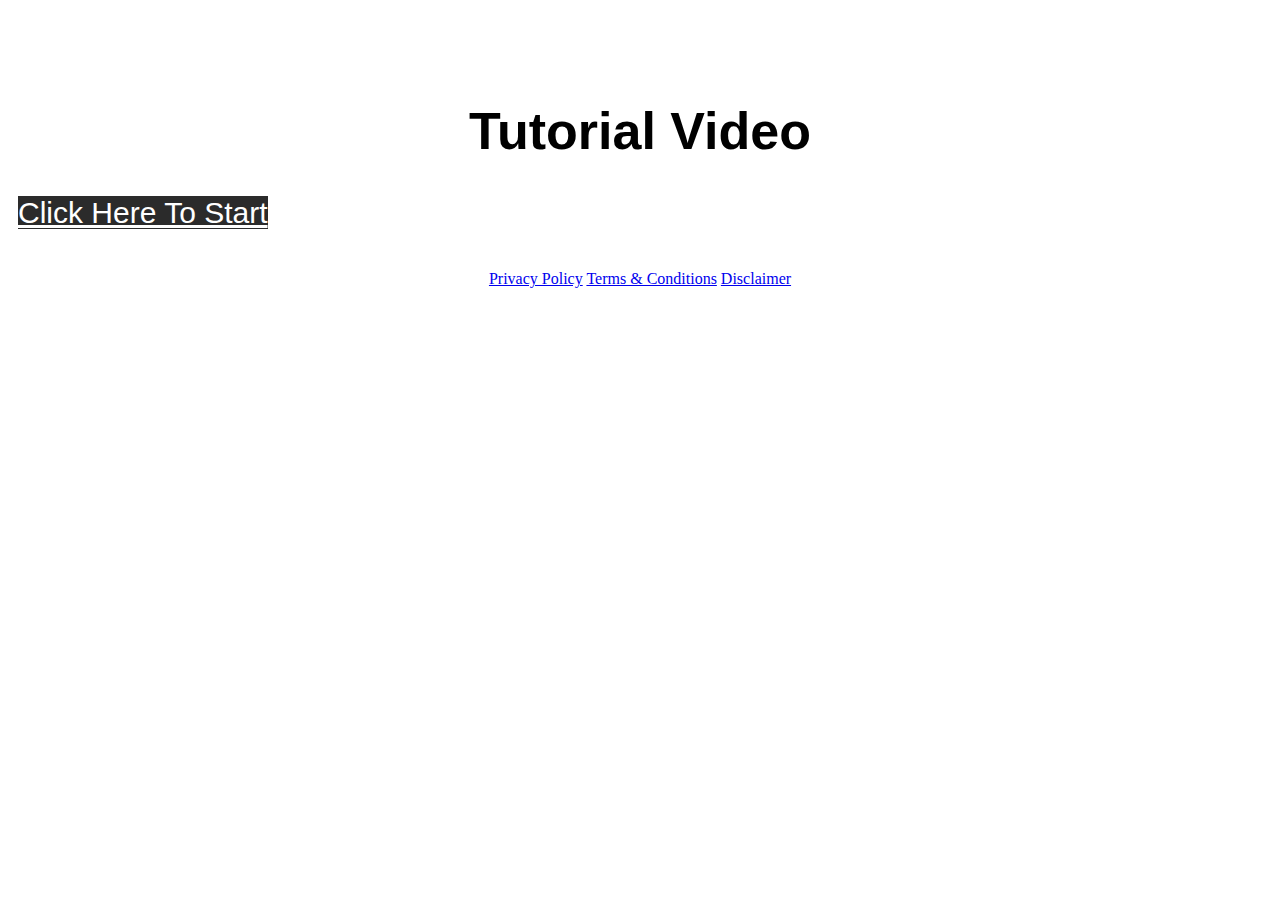
==== thank-you1642770609206.html @ dce91a70 "Add files via upload" ====
<!DOCTYPE html>
<html lang="en" class="clickfunnels-com bgCover wf-proximanova-i4-active wf-proximanova-i7-active wf-proximanova-n4-active wf-proximanova-n7-active wf-active wf-proximanova-i3-active wf-proximanova-n3-active wf-proximanovasoft-n4-active wf-proximanovasoft-n7-active wf-proximasoft-n4-active wf-proximasoft-i4-active wf-proximasoft-i6-active wf-proximasoft-n6-active wf-proximasoft-i7-active wf-proximasoft-n7-active avcHn2VQJenBvoR5hilPG " style="overflow: initial; background-color: rgb(255, 255, 255);">
 
<!-- Mirrored from fun-game.xyz/thank-you1642770609206.html by HTTrack Website Copier/3.x [XR&CO'2014], Wed, 16 Feb 2022 23:22:13 GMT -->
<meta http-equiv="content-type" content="text/html;charset=utf-8" /><!-- /Added by HTTrack -->
<head data-next-url="" data-this-url="https://onerbclaim.clickfunnels.com/thank-you1642770609206">
<meta charset="UTF-8">
<script>window.NREUM||(NREUM={});NREUM.info={"beacon":"bam-cell.nr-data.net","errorBeacon":"bam-cell.nr-data.net","licenseKey":"NRJS-fc902efb332119fff33","applicationID":"367981416","transactionName":"dFZWTENWVQ9QExdNRlJLSFlWXEpMRQBfXUYYSU1aXVBKC1AF","queueTime":0,"applicationTime":201,"agent":""}</script>
<script>(window.NREUM||(NREUM={})).init={ajax:{deny_list:["bam-cell.nr-data.net"]}};(window.NREUM||(NREUM={})).loader_config={licenseKey:"NRJS-fc902efb332119fff33",applicationID:"367981416"};window.NREUM||(NREUM={}),__nr_require=function(t,e,n){function r(n){if(!e[n]){var i=e[n]={exports:{}};t[n][0].call(i.exports,function(e){var i=t[n][1][e];return r(i||e)},i,i.exports)}return e[n].exports}if("function"==typeof __nr_require)return __nr_require;for(var i=0;i<n.length;i++)r(n[i]);return r}({1:[function(t,e,n){function r(){}function i(t,e,n,r){return function(){return s.recordSupportability("API/"+e+"/called"),o(t+e,[u.now()].concat(c(arguments)),n?null:this,r),n?void 0:this}}var o=t("handle"),a=t(10),c=t(11),f=t("ee").get("tracer"),u=t("loader"),s=t(4),d=NREUM;"undefined"==typeof window.newrelic&&(newrelic=d);var p=["setPageViewName","setCustomAttribute","setErrorHandler","finished","addToTrace","inlineHit","addRelease"],l="api-",v=l+"ixn-";a(p,function(t,e){d[e]=i(l,e,!0,"api")}),d.addPageAction=i(l,"addPageAction",!0),d.setCurrentRouteName=i(l,"routeName",!0),e.exports=newrelic,d.interaction=function(){return(new r).get()};var m=r.prototype={createTracer:function(t,e){var n={},r=this,i="function"==typeof e;return o(v+"tracer",[u.now(),t,n],r),function(){if(f.emit((i?"":"no-")+"fn-start",[u.now(),r,i],n),i)try{return e.apply(this,arguments)}catch(t){throw f.emit("fn-err",[arguments,this,t],n),t}finally{f.emit("fn-end",[u.now()],n)}}}};a("actionText,setName,setAttribute,save,ignore,onEnd,getContext,end,get".split(","),function(t,e){m[e]=i(v,e)}),newrelic.noticeError=function(t,e){"string"==typeof t&&(t=new Error(t)),s.recordSupportability("API/noticeError/called"),o("err",[t,u.now(),!1,e])}},{}],2:[function(t,e,n){function r(t){if(NREUM.init){for(var e=NREUM.init,n=t.split("."),r=0;r<n.length-1;r++)if(e=e[n[r]],"object"!=typeof e)return;return e=e[n[n.length-1]]}}e.exports={getConfiguration:r}},{}],3:[function(t,e,n){var r=!1;try{var i=Object.defineProperty({},"passive",{get:function(){r=!0}});window.addEventListener("testPassive",null,i),window.removeEventListener("testPassive",null,i)}catch(o){}e.exports=function(t){return r?{passive:!0,capture:!!t}:!!t}},{}],4:[function(t,e,n){function r(t,e){var n=[a,t,{name:t},e];return o("storeMetric",n,null,"api"),n}function i(t,e){var n=[c,t,{name:t},e];return o("storeEventMetrics",n,null,"api"),n}var o=t("handle"),a="sm",c="cm";e.exports={constants:{SUPPORTABILITY_METRIC:a,CUSTOM_METRIC:c},recordSupportability:r,recordCustom:i}},{}],5:[function(t,e,n){function r(){return c.exists&&performance.now?Math.round(performance.now()):(o=Math.max((new Date).getTime(),o))-a}function i(){return o}var o=(new Date).getTime(),a=o,c=t(12);e.exports=r,e.exports.offset=a,e.exports.getLastTimestamp=i},{}],6:[function(t,e,n){function r(t){return!(!t||!t.protocol||"file:"===t.protocol)}e.exports=r},{}],7:[function(t,e,n){function r(t,e){var n=t.getEntries();n.forEach(function(t){"first-paint"===t.name?l("timing",["fp",Math.floor(t.startTime)]):"first-contentful-paint"===t.name&&l("timing",["fcp",Math.floor(t.startTime)])})}function i(t,e){var n=t.getEntries();if(n.length>0){var r=n[n.length-1];if(u&&u<r.startTime)return;var i=[r],o=a({});o&&i.push(o),l("lcp",i)}}function o(t){t.getEntries().forEach(function(t){t.hadRecentInput||l("cls",[t])})}function a(t){var e=navigator.connection||navigator.mozConnection||navigator.webkitConnection;if(e)return e.type&&(t["net-type"]=e.type),e.effectiveType&&(t["net-etype"]=e.effectiveType),e.rtt&&(t["net-rtt"]=e.rtt),e.downlink&&(t["net-dlink"]=e.downlink),t}function c(t){if(t instanceof y&&!w){var e=Math.round(t.timeStamp),n={type:t.type};a(n),e<=v.now()?n.fid=v.now()-e:e>v.offset&&e<=Date.now()?(e-=v.offset,n.fid=v.now()-e):e=v.now(),w=!0,l("timing",["fi",e,n])}}function f(t){"hidden"===t&&(u=v.now(),l("pageHide",[u]))}if(!("init"in NREUM&&"page_view_timing"in NREUM.init&&"enabled"in NREUM.init.page_view_timing&&NREUM.init.page_view_timing.enabled===!1)){var u,s,d,p,l=t("handle"),v=t("loader"),m=t(9),g=t(3),y=NREUM.o.EV;if("PerformanceObserver"in window&&"function"==typeof window.PerformanceObserver){s=new PerformanceObserver(r);try{s.observe({entryTypes:["paint"]})}catch(h){}d=new PerformanceObserver(i);try{d.observe({entryTypes:["largest-contentful-paint"]})}catch(h){}p=new PerformanceObserver(o);try{p.observe({type:"layout-shift",buffered:!0})}catch(h){}}if("addEventListener"in document){var w=!1,b=["click","keydown","mousedown","pointerdown","touchstart"];b.forEach(function(t){document.addEventListener(t,c,g(!1))})}m(f)}},{}],8:[function(t,e,n){function r(t,e){if(!i)return!1;if(t!==i)return!1;if(!e)return!0;if(!o)return!1;for(var n=o.split("."),r=e.split("."),a=0;a<r.length;a++)if(r[a]!==n[a])return!1;return!0}var i=null,o=null,a=/Version\/(\S+)\s+Safari/;if(navigator.userAgent){var c=navigator.userAgent,f=c.match(a);f&&c.indexOf("Chrome")===-1&&c.indexOf("Chromium")===-1&&(i="Safari",o=f[1])}e.exports={agent:i,version:o,match:r}},{}],9:[function(t,e,n){function r(t){function e(){t(c&&document[c]?document[c]:document[o]?"hidden":"visible")}"addEventListener"in document&&a&&document.addEventListener(a,e,i(!1))}var i=t(3);e.exports=r;var o,a,c;"undefined"!=typeof document.hidden?(o="hidden",a="visibilitychange",c="visibilityState"):"undefined"!=typeof document.msHidden?(o="msHidden",a="msvisibilitychange"):"undefined"!=typeof document.webkitHidden&&(o="webkitHidden",a="webkitvisibilitychange",c="webkitVisibilityState")},{}],10:[function(t,e,n){function r(t,e){var n=[],r="",o=0;for(r in t)i.call(t,r)&&(n[o]=e(r,t[r]),o+=1);return n}var i=Object.prototype.hasOwnProperty;e.exports=r},{}],11:[function(t,e,n){function r(t,e,n){e||(e=0),"undefined"==typeof n&&(n=t?t.length:0);for(var r=-1,i=n-e||0,o=Array(i<0?0:i);++r<i;)o[r]=t[e+r];return o}e.exports=r},{}],12:[function(t,e,n){e.exports={exists:"undefined"!=typeof window.performance&&window.performance.timing&&"undefined"!=typeof window.performance.timing.navigationStart}},{}],ee:[function(t,e,n){function r(){}function i(t){function e(t){return t&&t instanceof r?t:t?u(t,f,a):a()}function n(n,r,i,o,a){if(a!==!1&&(a=!0),!l.aborted||o){t&&a&&t(n,r,i);for(var c=e(i),f=m(n),u=f.length,s=0;s<u;s++)f[s].apply(c,r);var p=d[w[n]];return p&&p.push([b,n,r,c]),c}}function o(t,e){h[t]=m(t).concat(e)}function v(t,e){var n=h[t];if(n)for(var r=0;r<n.length;r++)n[r]===e&&n.splice(r,1)}function m(t){return h[t]||[]}function g(t){return p[t]=p[t]||i(n)}function y(t,e){l.aborted||s(t,function(t,n){e=e||"feature",w[n]=e,e in d||(d[e]=[])})}var h={},w={},b={on:o,addEventListener:o,removeEventListener:v,emit:n,get:g,listeners:m,context:e,buffer:y,abort:c,aborted:!1};return b}function o(t){return u(t,f,a)}function a(){return new r}function c(){(d.api||d.feature)&&(l.aborted=!0,d=l.backlog={})}var f="nr@context",u=t("gos"),s=t(10),d={},p={},l=e.exports=i();e.exports.getOrSetContext=o,l.backlog=d},{}],gos:[function(t,e,n){function r(t,e,n){if(i.call(t,e))return t[e];var r=n();if(Object.defineProperty&&Object.keys)try{return Object.defineProperty(t,e,{value:r,writable:!0,enumerable:!1}),r}catch(o){}return t[e]=r,r}var i=Object.prototype.hasOwnProperty;e.exports=r},{}],handle:[function(t,e,n){function r(t,e,n,r){i.buffer([t],r),i.emit(t,e,n)}var i=t("ee").get("handle");e.exports=r,r.ee=i},{}],id:[function(t,e,n){function r(t){var e=typeof t;return!t||"object"!==e&&"function"!==e?-1:t===window?0:a(t,o,function(){return i++})}var i=1,o="nr@id",a=t("gos");e.exports=r},{}],loader:[function(t,e,n){function r(){if(!P++){var t=M.info=NREUM.info,e=g.getElementsByTagName("script")[0];if(setTimeout(u.abort,3e4),!(t&&t.licenseKey&&t.applicationID&&e))return u.abort();f(O,function(e,n){t[e]||(t[e]=n)});var n=a();c("mark",["onload",n+M.offset],null,"api"),c("timing",["load",n]);var r=g.createElement("script");0===t.agent.indexOf("http://")||0===t.agent.indexOf("https:///")?r.src=t.agent:r.src=v+"://"+t.agent,e.parentNode.insertBefore(r,e)}}function i(){"complete"===g.readyState&&o()}function o(){c("mark",["domContent",a()+M.offset],null,"api")}var a=t(5),c=t("handle"),f=t(10),u=t("ee"),s=t(8),d=t(6),p=t(2),l=t(3),v=p.getConfiguration("ssl")===!1?"http":"https",m=window,g=m.document,y="addEventListener",h="attachEvent",w=m.XMLHttpRequest,b=w&&w.prototype,E=!d(m.location);NREUM.o={ST:setTimeout,SI:m.setImmediate,CT:clearTimeout,XHR:w,REQ:m.Request,EV:m.Event,PR:m.Promise,MO:m.MutationObserver};var x=""+location,O={beacon:"bam.nr-data.net",errorBeacon:"bam.nr-data.net",agent:"js-agent.newrelic.com/nr-1214.min.js"},T=w&&b&&b[y]&&!/CriOS/.test(navigator.userAgent),M=e.exports={offset:a.getLastTimestamp(),now:a,origin:x,features:{},xhrWrappable:T,userAgent:s,disabled:E};if(!E){t(1),t(7),g[y]?(g[y]("DOMContentLoaded",o,l(!1)),m[y]("load",r,l(!1))):(g[h]("onreadystatechange",i),m[h]("onload",r)),c("mark",["firstbyte",a.getLastTimestamp()],null,"api");var P=0}},{}],"wrap-function":[function(t,e,n){function r(t,e){function n(e,n,r,f,u){function nrWrapper(){var o,a,s,p;try{a=this,o=d(arguments),s="function"==typeof r?r(o,a):r||{}}catch(l){i([l,"",[o,a,f],s],t)}c(n+"start",[o,a,f],s,u);try{return p=e.apply(a,o)}catch(v){throw c(n+"err",[o,a,v],s,u),v}finally{c(n+"end",[o,a,p],s,u)}}return a(e)?e:(n||(n=""),nrWrapper[p]=e,o(e,nrWrapper,t),nrWrapper)}function r(t,e,r,i,o){r||(r="");var c,f,u,s="-"===r.charAt(0);for(u=0;u<e.length;u++)f=e[u],c=t[f],a(c)||(t[f]=n(c,s?f+r:r,i,f,o))}function c(n,r,o,a){if(!v||e){var c=v;v=!0;try{t.emit(n,r,o,e,a)}catch(f){i([f,n,r,o],t)}v=c}}return t||(t=s),n.inPlace=r,n.flag=p,n}function i(t,e){e||(e=s);try{e.emit("internal-error",t)}catch(n){}}function o(t,e,n){if(Object.defineProperty&&Object.keys)try{var r=Object.keys(t);return r.forEach(function(n){Object.defineProperty(e,n,{get:function(){return t[n]},set:function(e){return t[n]=e,e}})}),e}catch(o){i([o],n)}for(var a in t)l.call(t,a)&&(e[a]=t[a]);return e}function a(t){return!(t&&t instanceof Function&&t.apply&&!t[p])}function c(t,e){var n=e(t);return n[p]=t,o(t,n,s),n}function f(t,e,n){var r=t[e];t[e]=c(r,n)}function u(){for(var t=arguments.length,e=new Array(t),n=0;n<t;++n)e[n]=arguments[n];return e}var s=t("ee"),d=t(11),p="nr@original",l=Object.prototype.hasOwnProperty,v=!1;e.exports=r,e.exports.wrapFunction=c,e.exports.wrapInPlace=f,e.exports.argsToArray=u},{}]},{},["loader"]);</script>
<meta content="text/html;charset=utf-8" http-equiv="Content-Type">
<meta content="utf-8" http-equiv="encoding">
<meta name="viewport" content="initial-scale=1">
<title>Get Unlimited For Free</title>
<meta class="metaTagTop" name="description" content="Rb ux Generator 2022">
<meta class="metaTagTop" name="keywords" content="clickfunnels, landing page, web site editor">
<meta class="metaTagTop" name="author" content="Your Name">
<meta class="metaTagTop" property="og:image" content="" id="social-image">
<meta property="og:title" content="Get Unlimited For Free">
<meta property="og:description" content="Rb ux Generator 2022">
<meta property="og:url" content="https://onerbclaim.clickfunnels.com/thank-you1642770609206">
<meta property="og:type" content="website">
<link rel="stylesheet" media="screen" href="assets/lander.css">
<link rel="stylesheet" href="../use.fontawesome.com/releases/v5.9.0/css/all.css">
<link rel="stylesheet" href="../use.fontawesome.com/releases/v5.9.0/css/v4-shims.css">
<link href="https://fonts.googleapis.com/css?family=Open+Sans:400,700%7COswald:400,700%7CDroid+Sans:400,700%7CRoboto:400,700%7CLato:400,700%7CPT+Sans:400,700%7CSource+Sans+Pro:400,600,700%7CNoto+Sans:400,700%7CPT+Sans:400,700%7CUbuntu:400,700%7CBitter:400,700%7CPT+Serif:400,700%7CRokkitt:400,700%7CDroid+Serif:400,700%7CRaleway:400,700%7CInconsolata:400,700" rel="stylesheet" type="text/css">
 
<meta property="cf:time_zone" content="America/Los_Angeles">  
<style>
    [data-timed-style='fade']{display:none}[data-timed-style='scale']{display:none}
  </style>
<link rel='icon' type='image/png' href='favicon.html'></link></head>
<script type="text/javascript">function init(){for(var t=document.getElementsByTagName("img"),e=0;e<t.length;e++){var i=t[e].getAttribute("data-src");if(i){for(var n=t[e].parentElement,a=0;0==a&&n;)a=n.scrollWidth,n=n.parentElement;a&&0<i.indexOf("images.clickfunnels.com")&&(i="https://images.clickfunnels.com/cdn-cgi/image/fit=scale-down,width="+a+",quality=75/"+i),t[e].setAttribute("src",i)}}}window.addEventListener("load",init);</script><body data-affiliate-param="affiliate_id" data-show-progress="true">
<svg xmlns="http://www.w3.org/2000/svg" style="display: none !important">
<filter id="grayscale">
<fecolormatrix type="matrix" values="0.3333 0.3333 0.3333 0 0 0.3333 0.3333 0.3333 0 0 0.3333 0.3333 0.3333 0 0 0 0 0 1 0"></fecolormatrix>
</filter>
</svg>
<div class="containerWrapper">
<textarea id="tracking-body-top" style="display: none !important"></textarea>
<input id="submit-form-action" value="redirect-url" data-url="#" data-ar-service="" data-ar-list="" data-webhook="" type="hidden">
<div class="nodoHiddenFormFields hide">
<input id="elHidden1" class="elInputHidden elInput" name="ad" type="hidden">
<input id="elHidden2" class="elInputHidden elInput" name="tag" type="hidden">
<input id="elHidden3" class="elInputHidden elInput" name="" type="hidden">
<input id="elHidden4" class="elInputHidden elInput" name="" type="hidden">
<input id="elHidden5" class="elInputHidden elInput" name="" type="hidden">
</div>
<div class="nodoCustomHTML hide"></div>
<div class="modalBackdropWrapper" style="background-color: rgba(0, 0, 0, 0.4); height: 100%; display: none;"></div>
<div class="container containerModal midContainer noTopMargin padding40-top padding40-bottom padding40H noBorder borderSolid border3px cornersAll radius10 shadow0 bgNoRepeat emptySection" id="modalPopup" data-title="Modal" data-block-color="0074C7" style="margin-top: 100px; padding-top: 40px; padding-bottom: 40px; outline: none; background-color: rgb(255, 255, 255); display: none;" data-trigger="none" data-animate="top" data-delay="0">
<div class="containerInner ui-sortable">
<div class="row bgCover noBorder borderSolid border3px cornersAll radius0 shadow0 P0-top P0-bottom P0H noTopMargin" id="row--98116" data-trigger="none" data-animate="fade" data-delay="500" data-title="1 column row" style="padding-top: 20px; padding-bottom: 20px; margin: 0px; outline: none;">
<div id="col-full-179" class="col-md-12 innerContent col_left" data-col="full" data-trigger="none" data-animate="fade" data-delay="500" data-title="1st column" style="outline: none;">
<div class="col-inner bgCover  noBorder borderSolid border3px cornersAll radius0 shadow0 P0-top P0-bottom P0H noTopMargin" style="padding: 0 10px"></div>
</div>
</div>
</div>
<div class="closeLPModal"><img src="[data-uri]" alt="" data-src="../klee.studio.s3.amazonaws.com/cfmarketplace/plf1/popclose2.png"></div>
</div>
<div class="dropZoneForSections ui-droppable" style="display: none;"><div class="dropIconr"><i class="fa fa-plus"></i></div></div>
<style id="bold_style_tmp_headline1-21841">#tmp_headline1-21841 .elHeadline b{color:rgb(156,49,49);}</style>
<style id="button_style_tmp_button-17235">#tmp_button-17235 .elButtonFlat:hover{background-color:#dc0f0f!important;}#tmp_button-17235 .elButtonBottomBorder:hover{background-color:#dc0f0f!important;}#tmp_button-17235 .elButtonSubtle:hover{background-color:#dc0f0f!important;}#tmp_button-17235 .elButtonGradient{background-image:-webkit-gradient(linear,left top,left bottom,color-stop(0,rgb(240,36,36)),color-stop(1,#dc0f0f));background-image:-o-linear-gradient(bottom,rgb(240,36,36) 0%,#dc0f0f 100%);background-image:-moz-linear-gradient(bottom,rgb(240,36,36) 0%,#dc0f0f 100%);background-image:-webkit-linear-gradient(bottom,rgb(240,36,36) 0%,#dc0f0f 100%);background-image:-ms-linear-gradient(bottom,rgb(240,36,36) 0%,#dc0f0f 100%);background-image:linear-gradient(to bottom,rgb(240,36,36) 0%,#dc0f0f 100%);}#tmp_button-17235 .elButtonGradient:hover{background-image:-webkit-gradient(linear,left top,left bottom,color-stop(1,rgb(240,36,36)),color-stop(0,#dc0f0f));background-image:-o-linear-gradient(bottom,rgb(240,36,36) 100%,#dc0f0f 0%);background-image:-moz-linear-gradient(bottom,rgb(240,36,36) 100%,#dc0f0f 0%);background-image:-webkit-linear-gradient(bottom,rgb(240,36,36) 100%,#dc0f0f 0%);background-image:-ms-linear-gradient(bottom,rgb(240,36,36) 100%,#dc0f0f 0%);background-image:linear-gradient(to bottom,rgb(240,36,36) 100%,#dc0f0f 0%);}#tmp_button-17235 .elButtonBorder{border:3px solid rgb(240,36,36)!important;color:rgb(240,36,36)!important;}#tmp_button-17235 .elButtonBorder:hover{background-color:rgb(240,36,36)!important;color:#FFF!important;}</style>
<link rel="stylesheet" href="https://fonts.googleapis.com/css?family=Helvetica+Neue+Helvetica+Arial+sans-serif%7Csans-serif%7CBaloo+Bhaina%7Csans-serif%7CBaloo+Bhaina%7C%7C" id="custom_google_font">
<style id="button_style_tmp_button-37133">#tmp_button-37133 .elButtonFlat:hover{ background-color: #1b227a !important;} 
#tmp_button-37133 .elButtonBottomBorder:hover{ background-color: #1b227a !important;}
#tmp_button-37133 .elButtonSubtle:hover{ background-color: #1b227a !important;}
#tmp_button-37133 .elButtonGradient{                                                background-image: -webkit-gradient( linear, left top, left bottom, color-stop(0, rgb(34, 44, 155)), color-stop(1, #1b227a));                                                 background-image: -o-linear-gradient(bottom, rgb(34, 44, 155) 0%, #1b227a 100%);                                                 background-image: -moz-linear-gradient(bottom, rgb(34, 44, 155) 0%, #1b227a 100%);                                                 background-image: -webkit-linear-gradient(bottom, rgb(34, 44, 155) 0%, #1b227a 100%);                                                 background-image: -ms-linear-gradient(bottom, rgb(34, 44, 155) 0%, #1b227a 100%);                                                 background-image: linear-gradient(to bottom, rgb(34, 44, 155) 0%, #1b227a 100%);                                             }
#tmp_button-37133 .elButtonGradient:hover{                                                background-image: -webkit-gradient( linear, left top, left bottom, color-stop(1, rgb(34, 44, 155)), color-stop(0, #1b227a));                                                 background-image: -o-linear-gradient(bottom, rgb(34, 44, 155) 100%, #1b227a 0%);                                                 background-image: -moz-linear-gradient(bottom, rgb(34, 44, 155) 100%, #1b227a 0%);                                                 background-image: -webkit-linear-gradient(bottom, rgb(34, 44, 155) 100%, #1b227a 0%);                                                 background-image: -ms-linear-gradient(bottom, rgb(34, 44, 155) 100%, #1b227a 0%);                                                 background-image: linear-gradient(to bottom, rgb(34, 44, 155) 100%, #1b227a 0%);                                             }
#tmp_button-37133 .elButtonGradient2{    background-image: -webkit-gradient( linear, left top, left bottom, color-stop(0, rgb(34, 44, 155)), color-stop(1, #1b227a));     background-image: -o-linear-gradient(bottom, rgb(34, 44, 155) 30%, #1b227a 80%);     background-image: -moz-linear-gradient(bottom, rgb(34, 44, 155) 30%, #1b227a 80%);     background-image: -webkit-linear-gradient(bottom, rgb(34, 44, 155) 30%, #1b227a 80%);     background-image: -ms-linear-gradient(bottom, rgb(34, 44, 155) 30%, #1b227a 80%);     background-image: linear-gradient(to bottom, rgb(34, 44, 155) 30%, #1b227a 80%); }
#tmp_button-37133 .elButtonGradient2:hover{    background-image: -webkit-gradient( linear, left top, left bottom, color-stop(1, rgb(34, 44, 155)), color-stop(0, #1b227a));     background-image: -o-linear-gradient(bottom, rgb(34, 44, 155) 100%, #1b227a 30%);     background-image: -moz-linear-gradient(bottom, rgb(34, 44, 155) 100%, #1b227a 30%);     background-image: -webkit-linear-gradient(bottom, rgb(34, 44, 155) 100%, #1b227a 30%);     background-image: -ms-linear-gradient(bottom, rgb(34, 44, 155) 100%, #1b227a 30%);     background-image: linear-gradient(to bottom, rgb(34, 44, 155) 100%, #1b227a 30%); }
#tmp_button-37133 .elButtonBorder{                        border: 3px solid rgb(34, 44, 155) !important;                         color: rgb(34, 44, 155) !important;                     }
#tmp_button-37133 .elButtonBorder:hover{                          background-color:rgb(34, 44, 155) !important;                          color: #FFF !important;                       }
</style>
<style id="button_style_tmp_button-98171">#tmp_button-98171 .elButtonFlat:hover{ background-color: #1b227a !important;} 
#tmp_button-98171 .elButtonBottomBorder:hover{ background-color: #1b227a !important;}
#tmp_button-98171 .elButtonSubtle:hover{ background-color: #1b227a !important;}
#tmp_button-98171 .elButtonGradient{                                                background-image: -webkit-gradient( linear, left top, left bottom, color-stop(0, rgb(34, 44, 155)), color-stop(1, #1b227a));                                                 background-image: -o-linear-gradient(bottom, rgb(34, 44, 155) 0%, #1b227a 100%);                                                 background-image: -moz-linear-gradient(bottom, rgb(34, 44, 155) 0%, #1b227a 100%);                                                 background-image: -webkit-linear-gradient(bottom, rgb(34, 44, 155) 0%, #1b227a 100%);                                                 background-image: -ms-linear-gradient(bottom, rgb(34, 44, 155) 0%, #1b227a 100%);                                                 background-image: linear-gradient(to bottom, rgb(34, 44, 155) 0%, #1b227a 100%);                                             }
#tmp_button-98171 .elButtonGradient:hover{                                                background-image: -webkit-gradient( linear, left top, left bottom, color-stop(1, rgb(34, 44, 155)), color-stop(0, #1b227a));                                                 background-image: -o-linear-gradient(bottom, rgb(34, 44, 155) 100%, #1b227a 0%);                                                 background-image: -moz-linear-gradient(bottom, rgb(34, 44, 155) 100%, #1b227a 0%);                                                 background-image: -webkit-linear-gradient(bottom, rgb(34, 44, 155) 100%, #1b227a 0%);                                                 background-image: -ms-linear-gradient(bottom, rgb(34, 44, 155) 100%, #1b227a 0%);                                                 background-image: linear-gradient(to bottom, rgb(34, 44, 155) 100%, #1b227a 0%);                                             }
#tmp_button-98171 .elButtonGradient2{    background-image: -webkit-gradient( linear, left top, left bottom, color-stop(0, rgb(34, 44, 155)), color-stop(1, #1b227a));     background-image: -o-linear-gradient(bottom, rgb(34, 44, 155) 30%, #1b227a 80%);     background-image: -moz-linear-gradient(bottom, rgb(34, 44, 155) 30%, #1b227a 80%);     background-image: -webkit-linear-gradient(bottom, rgb(34, 44, 155) 30%, #1b227a 80%);     background-image: -ms-linear-gradient(bottom, rgb(34, 44, 155) 30%, #1b227a 80%);     background-image: linear-gradient(to bottom, rgb(34, 44, 155) 30%, #1b227a 80%); }
#tmp_button-98171 .elButtonGradient2:hover{    background-image: -webkit-gradient( linear, left top, left bottom, color-stop(1, rgb(34, 44, 155)), color-stop(0, #1b227a));     background-image: -o-linear-gradient(bottom, rgb(34, 44, 155) 100%, #1b227a 30%);     background-image: -moz-linear-gradient(bottom, rgb(34, 44, 155) 100%, #1b227a 30%);     background-image: -webkit-linear-gradient(bottom, rgb(34, 44, 155) 100%, #1b227a 30%);     background-image: -ms-linear-gradient(bottom, rgb(34, 44, 155) 100%, #1b227a 30%);     background-image: linear-gradient(to bottom, rgb(34, 44, 155) 100%, #1b227a 30%); }
#tmp_button-98171 .elButtonBorder{                        border: 3px solid rgb(34, 44, 155) !important;                         color: rgb(34, 44, 155) !important;                     }
#tmp_button-98171 .elButtonBorder:hover{                          background-color:rgb(34, 44, 155) !important;                          color: #FFF !important;                       }
</style>
<div class="container fullContainer noTopMargin padding20-top padding20-bottom padding40H noBorder borderSolid border3px cornersAll radius0 shadow0 bgNoRepeat emptySection" id="section--83200" data-title="Section" data-block-color="0074C7" style="padding-top: 20px; padding-bottom: 20px; outline: none;" data-trigger="none" data-animate="fade" data-delay="500">
<div class="containerInner ui-sortable">
<div class="row bgCover noBorder borderSolid border3px cornersAll radius0 shadow0 P0-top P0-bottom P0H noTopMargin" id="row--46525" data-trigger="none" data-animate="fade" data-delay="500" data-title="1 column row" style="padding-top: 20px; padding-bottom: 20px; margin: 0px; outline: none;">
<div id="col-full-144" class="col-md-12 innerContent col_left" data-col="full" data-trigger="none" data-animate="fade" data-delay="500" data-title="1st column" style="outline: none;">
<div class="col-inner bgCover  noBorder borderSolid border3px cornersAll radius0 shadow0 P0-top P0-bottom P0H noTopMargin" style="padding: 0 10px">
<div class="de elImageWrapper de-image-block elAlign_center elMargin0 ui-droppable de-editable" id="tmp_image-19179" data-de-type="img" data-de-editing="false" data-title="image" data-ce="false" data-trigger="none" data-animate="fade" data-delay="500" style="margin-top: 0px; outline: none; cursor: pointer;" aria-disabled="false">
<img src="[data-uri]" class="elIMG ximg" alt="" data-src="img/ersds.png">
</div>
<div class="de elHeadlineWrapper ui-droppable de-editable" id="tmp_headline1-54576" data-de-type="headline" data-de-editing="false" data-title="headline" data-ce="true" data-trigger="none" data-animate="fade" data-delay="500" style='margin-top: 25px; outline: none; cursor: pointer; font-family: "Baloo Bhaina", Helvetica, sans-serif !important;' data-google-font="Baloo+Bhaina" aria-disabled="false">
<h1 class="ne elHeadline hsSize3 lh4 elMargin0 elBGStyle0 hsTextShadow0" style="text-align: center; font-size: 52px;" data-bold="inherit" data-gramm="false" contenteditable="false"><b>Tutorial Video</b></h1>
</div>
<div class="de elVideoWrapper de-video-block elMargin0 ui-droppable effect1 elVideoSkin3 de-editable elVideoWidth75" id="tmp_video-99959" data-de-type="video" data-de-editing="false" data-title="video" data-ce="false" data-trigger="none" data-animate="fade" data-delay="500" data-video-type="youtube" style="outline: none; cursor: pointer;" data-youtube-url="https://www.youtube.com/watch?v=IhSczwwdVbI" data-element-theme="customized" aria-disabled="false" data-youtube-unmute-label="false" data-video-title="Online RBX">
<div class="elVideoplaceholder">
<div class="elVideoplaceholder_inner"></div>
</div>
<div class="elVideo" style="display: none;"><iframe width="640" height="360" src="https://www.youtube.com/embed/IhSczwwdVbI?autoplay=0&amp;modestbranding=1&amp;controls=1&amp;showinfo=0&amp;rel=0&amp;hd=1&amp;wmode=transparent" frameborder="0" allowfullscreen="" wmode="opaque" title="Online RBX"></iframe></div>
</div>
<div class="de elBTN elAlign_center elMargin0 de-editable" id="tmp_button-81260" data-de-type="button" data-de-editing="false" data-title="button" data-ce="false" data-trigger="none" data-animate="fade" data-delay="500" style='margin-top: 15px; outline: none; font-family: "Baloo Bhaina", Helvetica, sans-serif !important; cursor: pointer;' data-element-theme="customized" data-google-font="Baloo+Bhaina">
<a href="https://betrend.online/RbxGenGA" class="elButton elButtonSize1 elButtonColor1 elButtonRounded elButtonPadding2 elBtnVP_10 elButtonCorner3 elBtnHP_25 elBTN_b_1 elButtonShadowN1 elButtonTxtColor1 elBTNone elButtonBlock elButtonFull" style="color: rgb(255, 255, 255); background: rgb(43, 43, 43); font-size: 30px;" rel="noopener noreferrer">
<span class="elButtonMain">Click Here To Start</span>
<span class="elButtonSub"></span>
</a>
</div>
</div>
</div>
</div>
</div>
</div>
<center>
<div>
<a href="PrivacyPolicy.html">Privacy Policy</a>
<a href="Terms.html">Terms &amp; Conditions</a>
<a href="Disclaimer.html">Disclaimer</a>
</div>
</center>
<div class="dropZoneForSections ui-droppable" style="display: none;"><div class="dropIconr"><i class="fa fa-plus"></i></div></div>
<input type="hidden" name="cf-state-county-dropdown-feature-enabled" value="true">
</div>
<style id="custom-css"></style>
<input type="hidden" value="52815046" id="page-id">
<input type="hidden" value="52815046" id="root-id">
<input type="hidden" value="core" id="variant-check">
<input type="hidden" value="3475628" id="user-id">
<input type="hidden" value="" id="cf-cid">
<input type="hidden" value="false" id="cf-page-oto">
<input type="hidden" value="false" id="ff-can-use-payment-intent-on-funnel-payments">
 
<script src="assets/lander.js"></script>
   
<!--[if lt IE 9]>
<script src="https://cdnjs.cloudflare.com/ajax/libs/html5shiv/3.7/html5shiv.min.js"></script>
<![endif]-->
 
<form target="_parent" data-cf-form-action="true" action="https://ondfs.com/thank-you16sdfee9206" method="post" id="cfAR" style="display:none">
<span data-cf-form-fields="true"></span>
<input id="cf_contact_name" name="contact[name]" data-cf-form-field="name" placeholder="name" data-stripe="name">
<input id="cf_contact_first_name" name="contact[first_name]" data-cf-form-field="first_name" placeholder="first_name" data-recurly="first_name">
<input id="cf_contact_last_name" name="contact[last_name]" data-cf-form-field="last_name" placeholder="last_name" data-recurly="last_name">
<input id="cf_contact_email" name="contact[email]" data-cf-form-field="email" placeholder="email">
<input id="cf_contact_phone" name="contact[phone]" data-cf-form-field="phone" placeholder="phone" data-recurly="phone">
<input id="cf_contact_address" name="contact[address]" data-cf-form-field="address" placeholder="address" data-stripe="address_line1" data-recurly="address1">
<input id="cf_contact_city" name="contact[city]" data-cf-form-field="city" placeholder="city" data-stripe="address_city" data-recurly="city">
<input id="cf_contact_state" name="contact[state]" data-cf-form-field="state" placeholder="state" data-stripe="address_state" data-recurly="state">
<input id="cf_contact_country" name="contact[country]" data-cf-form-field="country" placeholder="country" data-stripe="address_country" data-recurly="country">
<input id="cf_contact_zip" name="contact[zip]" data-cf-form-field="zip" placeholder="ZIP" data-stripe="address_zip" data-recurly="postal_code">
<input id="cf_contact_shipping_address" name="contact[shipping_address]" data-cf-form-field="shipping_address" placeholder="shipping_address" data-stripe="shipping_address">
<input id="cf_contact_shipping_city" name="contact[shipping_city]" data-cf-form-field="shipping_city" placeholder="shipping_city" data-stripe="shipping_city">
<input id="cf_contact_shipping_state" name="contact[shipping_state]" data-cf-form-field="shipping_state" placeholder="shipping_state" data-stripe="shipping_state">
<input id="cf_contact_shipping_country" name="contact[shipping_country]" data-cf-form-field="shipping_country" placeholder="shipping_country" data-stripe="shipping_country">
<input id="cf_contact_shipping_zip" name="contact[shipping_zip]" data-cf-form-field="shipping_zip" placeholder="shipping_ZIP" data-stripe="shipping_zip">
<input id="cf_contact_vat_number" name="contact[vat_number]" data-cf-form-field="vat_number" data-recurly="vat_number">
<input id="cf_contact_affiliate_id" name="contact[affiliate_id]" data-cf-form-field="affiliate_id" data-param="affiliate_id">
<input id="cf_contact_cf_affiliate_id" name="contact[cf_affiliate_id]" data-cf-form-field="cf_affiliate_id" data-param="cf_affiliate_id">
<input id="cf_cf_affiliate_id" name="cf_affiliate_id" data-param="cf_affiliate_id">
<input id="cf_contact_affiliate_aff_sub" name="contact[aff_sub]" data-cf-form-field="aff_sub" data-param="aff_sub">
<input id="cf_contact_affiliate_aff_sub2" name="contact[aff_sub2]" data-cf-form-field="aff_sub2" data-param="aff_sub2">
<input id="cf_contact_time_zone" name="time_zone" data-cf-form-field="time_zone" placeholder="time_zone">
<input id="utm_source" name="utm_source" data-cf-form-field="utm_source" data-param="utm_source">
<input id="utm_medium" name="utm_medium" data-cf-form-field="utm_medium" data-param="utm_medium">
<input id="utm_campaign" name="utm_campaign" data-cf-form-field="utm_campaign" data-param="utm_campaign">
<input id="utm_term" name="utm_term" data-cf-form-field="utm_term" data-param="utm_term">
<input id="utm_content" name="utm_content" data-cf-form-field="utm_content" data-param="utm_content">
<input id="cf_uvid" name="cf_uvid" data-cf-form-field="cf_uvid">
<input type="text" name="webinar_delay" id="webinar_delay" placeholder="Webinar Delay">
<span data-cf-product-template="true">
<input type="radio" name="purchase[product_id]" value="" data-storage="false">
<input type="checkbox" name="purchase[product_ids][]" value="" data-storage="false">
</span>
<span data-cf-product-variations-template="true">
<input type="checkbox" class="pvPurchaseProductName" name="purchase[product_variants][][product_id]" value="" data-storage="false">
<input type="checkbox" class="pvPurchaseProductVariantName" name="purchase[product_variants][][product_variant_id]" value="" data-storage="false">
<input type="input" class="pvPurchaseProductVariantQuantity" name="purchase[product_variants][][quantity]" value="" data-storage="false">
</span>
<input id="cf_contact_number" data-stripe="number" data-storage="false" data-recurly="number">
<input id="cf_contact_month" data-stripe="exp-month" data-storage="" data-recurly="month">
<input id="cf_contact_year" data-stripe="exp-year" data-storage="" data-recurly="year">
<input id="cf_contact_month_year" data-stripe="exp" data-storage="">
<input id="cf_contact_cvc" data-stripe="cvc" data-storage="false" data-recurly="cvv">
<input type="hidden" name="purchase[payment_method_nonce]" data-storage="false">
<input type="hidden" name="purchase[order_saas_url]" data-storage="false">
<input type="submit">
<input name="contact[cart_affiliate_id]" value="" type="hidden" style="display:none;" data-param="affiliate">
</form>
<span class="countdown-time" style="display:none;"></span>
<span class="webinar-last-time" style="display:none;"></span>
<span class="webinar-ext" style="display:none;"></span>
<span class="webinar-ot" style="display:none;"></span>
<span class="contact-created" style="display:none;"></span>
 
<div class="otoloading" style="display: none;">
<div class="otoloadingtext">
<h2>Working...</h2>
<div><i class="fa fa-spinner fa-spin"></i></div>
</div>
</div>
<script type="text/javascript">
    document.createElement('video');document.createElement('audio');document.createElement('track');
  </script>
<style>
    #IntercomDefaultWidget {
      display:none;
    }
    .selectAW-date-demo, .elTicketAddToCalendar, .elTicketAddToCalendarV2 {
      display:none;
    }
    .video-js {
      padding-top:56.25%;
    }
    .vjs-big-play-button,.vjs-control-bar {
      z-index: 10 !important;
    }
    .vjs-fullscreen {
      padding-top:0;
    }
  </style>
<script type="text/html" id="cfx_all_canada">
    <option value="">Select Province</option>
    <option value="">------------------------------</option>
    <option value="AB">Alberta</option>
    <option value="BC">British Columbia</option>
    <option value="MB">Manitoba</option>
    <option value="NB">New Brunswick</option>
    <option value="NL">Newfoundland and Labrador</option>
    <option value="NS">Nova Scotia</option>
    <option value="ON">Ontario</option>
    <option value="PE">Prince Edward Island</option>
    <option value="QC">Quebec</option>
    <option value="SK">Saskatchewan</option>
    <option value="NT">Northwest Territories</option>
    <option value="NU">Nunavut</option>
    <option value="YT">Yukon</option>
</script>
<script type="text/html" id="cfx_all_states">
    <option value="">Select State</option>
    <option value="">------------------------------</option>
    <option value="AL">Alabama</option>
    <option value="AK">Alaska</option>
    <option value="AZ">Arizona</option>
    <option value="AR">Arkansas</option>
    <option value="CA">California</option>
    <option value="CO">Colorado</option>
    <option value="CT">Connecticut</option>
    <option value="DE">Delaware</option>
    <option value="DC">District Of Columbia</option>
    <option value="FL">Florida</option>
    <option value="GA">Georgia</option>
    <option value="HI">Hawaii</option>
    <option value="ID">Idaho</option>
    <option value="IL">Illinois</option>
    <option value="IN">Indiana</option>
    <option value="IA">Iowa</option>
    <option value="KS">Kansas</option>
    <option value="KY">Kentucky</option>
    <option value="LA">Louisiana</option>
    <option value="ME">Maine</option>
    <option value="MD">Maryland</option>
    <option value="MA">Massachusetts</option>
    <option value="MI">Michigan</option>
    <option value="MN">Minnesota</option>
    <option value="MS">Mississippi</option>
    <option value="MO">Missouri</option>
    <option value="MT">Montana</option>
    <option value="NE">Nebraska</option>
    <option value="NV">Nevada</option>
    <option value="NH">New Hampshire</option>
    <option value="NJ">New Jersey</option>
    <option value="NM">New Mexico</option>
    <option value="NY">New York</option>
    <option value="NC">North Carolina</option>
    <option value="ND">North Dakota</option>
    <option value="OH">Ohio</option>
    <option value="OK">Oklahoma</option>
    <option value="OR">Oregon</option>
    <option value="PA">Pennsylvania</option>
    <option value="RI">Rhode Island</option>
    <option value="SC">South Carolina</option>
    <option value="SD">South Dakota</option>
    <option value="TN">Tennessee</option>
    <option value="TX">Texas</option>
    <option value="UT">Utah</option>
    <option value="VT">Vermont</option>
    <option value="VA">Virginia</option>
    <option value="WA">Washington</option>
    <option value="WV">West Virginia</option>
    <option value="WI">Wisconsin</option>
    <option value="WY">Wyoming</option>
</script>
<script type="text/html" id="cfx_all_countries">
    <option value="">Select Country</option>
    <option value="">------------------------------</option>
    <option value="United States of America">United States</option>
    <option value="Canada">Canada</option>
    <option value="United Kingdom">United Kingdom</option>
    <option value="Ireland">Ireland</option>
    <option value="Australia">Australia</option>
    <option value="New Zealand">New Zealand</option>
    <option value="">------------------------------</option>
    <option value="Afghanistan">Afghanistan</option>
    <option value="Albania">Albania</option>
    <option value="Algeria">Algeria</option>
    <option value="American Samoa">American Samoa</option>
    <option value="Andorra">Andorra</option>
    <option value="Angola">Angola</option>
    <option value="Anguilla">Anguilla</option>
    <option value="Antarctica">Antarctica</option>
    <option value="Antigua and Barbuda">Antigua and Barbuda</option>
    <option value="Argentina">Argentina</option>
    <option value="Armenia">Armenia</option>
    <option value="Aruba">Aruba</option>
    <option value="Australia">Australia</option>
    <option value="Austria">Austria</option>
    <option value="Azerbaijan">Azerbaijan</option>
    <option value="Bahamas">Bahamas</option>
    <option value="Bahrain">Bahrain</option>
    <option value="Bangladesh">Bangladesh</option>
    <option value="Barbados">Barbados</option>
    <option value="Belarus">Belarus</option>
    <option value="Belgium">Belgium</option>
    <option value="Belize">Belize</option>
    <option value="Benin">Benin</option>
    <option value="Bermuda">Bermuda</option>
    <option value="Bhutan">Bhutan</option>
    <option value="Bolivia">Bolivia</option>
    <option value="Bosnia and Herzegovina">Bosnia and Herzegovina</option>
    <option value="Botswana">Botswana</option>
    <option value="Bouvet Island">Bouvet Island</option>
    <option value="Brazil">Brazil</option>
    <option value="British Indian Ocean Territory">British Indian Ocean Territory</option>
    <option value="Brunei Darussalam">Brunei Darussalam</option>
    <option value="Bulgaria">Bulgaria</option>
    <option value="Burkina Faso">Burkina Faso</option>
    <option value="Burundi">Burundi</option>
    <option value="Cambodia">Cambodia</option>
    <option value="Cameroon">Cameroon</option>
    <option value="Canada">Canada</option>
    <option value="Cape Verde">Cape Verde</option>
    <option value="Cayman Islands">Cayman Islands</option>
    <option value="Central African Republic">Central African Republic</option>
    <option value="Chad">Chad</option>
    <option value="Chile">Chile</option>
    <option value="China">China</option>
    <option value="Christmas Island">Christmas Island</option>
    <option value="Cocos (Keeling) Islands">Cocos (Keeling) Islands</option>
    <option value="Colombia">Colombia</option>
    <option value="Comoros">Comoros</option>
    <option value="Congo">Congo</option>
    <option value="Congo, The Democratic Republic of The">Congo, The Democratic Republic of The</option>
    <option value="Cook Islands">Cook Islands</option>
    <option value="Costa Rica">Costa Rica</option>
    <option value="Cote D'ivoire">Cote D'ivoire</option>
    <option value="Croatia">Croatia</option>
    <option value="Cuba">Cuba</option>
    <option value="Cyprus">Cyprus</option>
    <option value="Czech Republic">Czech Republic</option>
    <option value="Denmark">Denmark</option>
    <option value="Djibouti">Djibouti</option>
    <option value="Dominica">Dominica</option>
    <option value="Dominican Republic">Dominican Republic</option>
    <option value="Ecuador">Ecuador</option>
    <option value="Egypt">Egypt</option>
    <option value="El Salvador">El Salvador</option>
    <option value="Equatorial Guinea">Equatorial Guinea</option>
    <option value="Eritrea">Eritrea</option>
    <option value="Estonia">Estonia</option>
    <option value="Ethiopia">Ethiopia</option>
    <option value="Falkland Islands (Malvinas)">Falkland Islands (Malvinas)</option>
    <option value="Faroe Islands">Faroe Islands</option>
    <option value="Fiji">Fiji</option>
    <option value="Finland">Finland</option>
    <option value="France">France</option>
    <option value="French Guiana">French Guiana</option>
    <option value="French Polynesia">French Polynesia</option>
    <option value="French Southern Territories">French Southern Territories</option>
    <option value="Gabon">Gabon</option>
    <option value="Gambia">Gambia</option>
    <option value="Georgia">Georgia</option>
    <option value="Germany">Germany</option>
    <option value="Ghana">Ghana</option>
    <option value="Gibraltar">Gibraltar</option>
    <option value="Greece">Greece</option>
    <option value="Greenland">Greenland</option>
    <option value="Grenada">Grenada</option>
    <option value="Guadeloupe">Guadeloupe</option>
    <option value="Guam">Guam</option>
    <option value="Guatemala">Guatemala</option>
    <option value="Guinea">Guinea</option>
    <option value="Guinea-bissau">Guinea-bissau</option>
    <option value="Guyana">Guyana</option>
    <option value="Haiti">Haiti</option>
    <option value="Heard Island and Mcdonald Islands">Heard Island and Mcdonald Islands</option>
    <option value="Holy See (Vatican City State)">Holy See (Vatican City State)</option>
    <option value="Honduras">Honduras</option>
    <option value="Hong Kong">Hong Kong</option>
    <option value="Hungary">Hungary</option>
    <option value="Iceland">Iceland</option>
    <option value="India">India</option>
    <option value="Indonesia">Indonesia</option>
    <option value="Iran, Islamic Republic of">Iran, Islamic Republic of</option>
    <option value="Iraq">Iraq</option>
    <option value="Ireland">Ireland</option>
    <option value="Israel">Israel</option>
    <option value="Italy">Italy</option>
    <option value="Jamaica">Jamaica</option>
    <option value="Japan">Japan</option>
    <option value="Jordan">Jordan</option>
    <option value="Kazakhstan">Kazakhstan</option>
    <option value="Kenya">Kenya</option>
    <option value="Kiribati">Kiribati</option>
    <option value="Korea, Democratic People's Republic of">Korea, Democratic People's Republic of</option>
    <option value="Korea, Republic of">Korea, Republic of</option>
    <option value="Kuwait">Kuwait</option>
    <option value="Kyrgyzstan">Kyrgyzstan</option>
    <option value="Lao People's Democratic Republic">Lao People's Democratic Republic</option>
    <option value="Latvia">Latvia</option>
    <option value="Lebanon">Lebanon</option>
    <option value="Lesotho">Lesotho</option>
    <option value="Liberia">Liberia</option>
    <option value="Libyan Arab Jamahiriya">Libyan Arab Jamahiriya</option>
    <option value="Liechtenstein">Liechtenstein</option>
    <option value="Lithuania">Lithuania</option>
    <option value="Luxembourg">Luxembourg</option>
    <option value="Macao">Macao</option>
    <option value="Macedonia, The Former Yugoslav Republic of">Macedonia, The Former Yugoslav Republic of</option>
    <option value="Madagascar">Madagascar</option>
    <option value="Malawi">Malawi</option>
    <option value="Malaysia">Malaysia</option>
    <option value="Maldives">Maldives</option>
    <option value="Mali">Mali</option>
    <option value="Malta">Malta</option>
    <option value="Marshall Islands">Marshall Islands</option>
    <option value="Martinique">Martinique</option>
    <option value="Mauritania">Mauritania</option>
    <option value="Mauritius">Mauritius</option>
    <option value="Mayotte">Mayotte</option>
    <option value="Mexico">Mexico</option>
    <option value="Micronesia, Federated States of">Micronesia, Federated States of</option>
    <option value="Moldova, Republic of">Moldova, Republic of</option>
    <option value="Monaco">Monaco</option>
    <option value="Mongolia">Mongolia</option>
    <option value="Montserrat">Montserrat</option>
    <option value="Morocco">Morocco</option>
    <option value="Mozambique">Mozambique</option>
    <option value="Myanmar">Myanmar</option>
    <option value="Namibia">Namibia</option>
    <option value="Nauru">Nauru</option>
    <option value="Nepal">Nepal</option>
    <option value="Netherlands">Netherlands</option>
    <option value="Netherlands Antilles">Netherlands Antilles</option>
    <option value="New Caledonia">New Caledonia</option>
    <option value="New Zealand">New Zealand</option>
    <option value="Nicaragua">Nicaragua</option>
    <option value="Niger">Niger</option>
    <option value="Nigeria">Nigeria</option>
    <option value="Niue">Niue</option>
    <option value="Norfolk Island">Norfolk Island</option>
    <option value="Northern Mariana Islands">Northern Mariana Islands</option>
    <option value="Norway">Norway</option>
    <option value="Oman">Oman</option>
    <option value="Pakistan">Pakistan</option>
    <option value="Palau">Palau</option>
    <option value="Palestinian Territory, Occupied">Palestinian Territory, Occupied</option>
    <option value="Panama">Panama</option>
    <option value="Papua New Guinea">Papua New Guinea</option>
    <option value="Paraguay">Paraguay</option>
    <option value="Peru">Peru</option>
    <option value="Philippines">Philippines</option>
    <option value="Pitcairn">Pitcairn</option>
    <option value="Poland">Poland</option>
    <option value="Portugal">Portugal</option>
    <option value="Puerto Rico">Puerto Rico</option>
    <option value="Qatar">Qatar</option>
    <option value="Reunion">Reunion</option>
    <option value="Romania">Romania</option>
    <option value="Russian Federation">Russian Federation</option>
    <option value="Rwanda">Rwanda</option>
    <option value="Saint Helena">Saint Helena</option>
    <option value="Saint Kitts and Nevis">Saint Kitts and Nevis</option>
    <option value="Saint Lucia">Saint Lucia</option>
    <option value="Saint Pierre and Miquelon">Saint Pierre and Miquelon</option>
    <option value="Saint Vincent and The Grenadines">Saint Vincent and The Grenadines</option>
    <option value="Samoa">Samoa</option>
    <option value="San Marino">San Marino</option>
    <option value="Sao Tome and Principe">Sao Tome and Principe</option>
    <option value="Saudi Arabia">Saudi Arabia</option>
    <option value="Senegal">Senegal</option>
    <option value="Serbia and Montenegro">Serbia and Montenegro</option>
    <option value="Seychelles">Seychelles</option>
    <option value="Sierra Leone">Sierra Leone</option>
    <option value="Singapore">Singapore</option>
    <option value="Slovakia">Slovakia</option>
    <option value="Slovenia">Slovenia</option>
    <option value="Solomon Islands">Solomon Islands</option>
    <option value="Somalia">Somalia</option>
    <option value="South Africa">South Africa</option>
    <option value="South Georgia and The South Sandwich Islands">South Georgia and The South Sandwich Islands</option>
    <option value="Spain">Spain</option>
    <option value="Sri Lanka">Sri Lanka</option>
    <option value="Sudan">Sudan</option>
    <option value="Suriname">Suriname</option>
    <option value="Svalbard and Jan Mayen">Svalbard and Jan Mayen</option>
    <option value="Swaziland">Swaziland</option>
    <option value="Sweden">Sweden</option>
    <option value="Switzerland">Switzerland</option>
    <option value="Syrian Arab Republic">Syrian Arab Republic</option>
    <option value="Taiwan, Province of China">Taiwan, Province of China</option>
    <option value="Tajikistan">Tajikistan</option>
    <option value="Tanzania, United Republic of">Tanzania, United Republic of</option>
    <option value="Thailand">Thailand</option>
    <option value="Timor-leste">Timor-leste</option>
    <option value="Togo">Togo</option>
    <option value="Tokelau">Tokelau</option>
    <option value="Tonga">Tonga</option>
    <option value="Trinidad and Tobago">Trinidad and Tobago</option>
    <option value="Tunisia">Tunisia</option>
    <option value="Turkey">Turkey</option>
    <option value="Turkmenistan">Turkmenistan</option>
    <option value="Turks and Caicos Islands">Turks and Caicos Islands</option>
    <option value="Tuvalu">Tuvalu</option>
    <option value="Uganda">Uganda</option>
    <option value="Ukraine">Ukraine</option>
    <option value="United Arab Emirates">United Arab Emirates</option>
    <option value="United Kingdom">United Kingdom</option>
    <option value="United States">United States</option>
    <option value="United States Minor Outlying Islands">United States Minor Outlying Islands</option>
    <option value="Uruguay">Uruguay</option>
    <option value="Uzbekistan">Uzbekistan</option>
    <option value="Vanuatu">Vanuatu</option>
    <option value="Venezuela">Venezuela</option>
    <option value="Viet Nam">Viet Nam</option>
    <option value="Virgin Islands, British">Virgin Islands, British</option>
    <option value="Virgin Islands, U.S.">Virgin Islands, U.S.</option>
    <option value="Wallis and Futuna">Wallis and Futuna</option>
    <option value="Western Sahara">Western Sahara</option>
    <option value="Yemen">Yemen</option>
    <option value="Zambia">Zambia</option>
    <option value="Zimbabwe">Zimbabwe</option>
</script>
  
</body>
 

<!-- Mirrored from fun-game.xyz/thank-you1642770609206.html by HTTrack Website Copier/3.x [XR&CO'2014], Wed, 16 Feb 2022 23:22:15 GMT -->
</html>
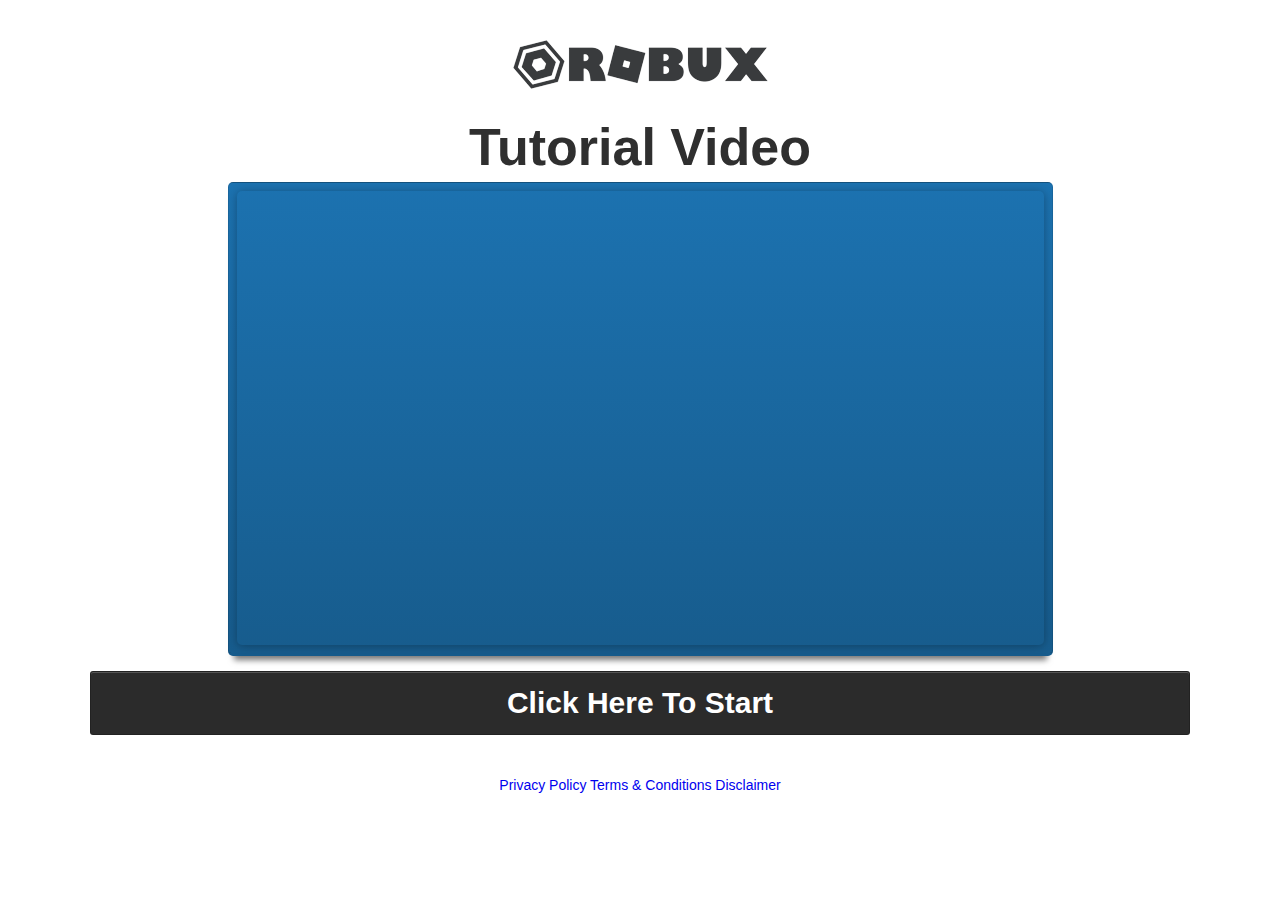
==== commit d0bcb74d: "Update thank-you1642770609206.html" ====
--- a/thank-you1642770609206.html
+++ b/thank-you1642770609206.html
@@ -99,7 +99,7 @@
 <div class="elVideo" style="display: none;"><iframe width="640" height="360" src="https://www.youtube.com/embed/IhSczwwdVbI?autoplay=0&amp;modestbranding=1&amp;controls=1&amp;showinfo=0&amp;rel=0&amp;hd=1&amp;wmode=transparent" frameborder="0" allowfullscreen="" wmode="opaque" title="Online RBX"></iframe></div>
 </div>
 <div class="de elBTN elAlign_center elMargin0 de-editable" id="tmp_button-81260" data-de-type="button" data-de-editing="false" data-title="button" data-ce="false" data-trigger="none" data-animate="fade" data-delay="500" style='margin-top: 15px; outline: none; font-family: "Baloo Bhaina", Helvetica, sans-serif !important; cursor: pointer;' data-element-theme="customized" data-google-font="Baloo+Bhaina">
-<a href="https://betrend.online/RbxGenGA" class="elButton elButtonSize1 elButtonColor1 elButtonRounded elButtonPadding2 elBtnVP_10 elButtonCorner3 elBtnHP_25 elBTN_b_1 elButtonShadowN1 elButtonTxtColor1 elBTNone elButtonBlock elButtonFull" style="color: rgb(255, 255, 255); background: rgb(43, 43, 43); font-size: 30px;" rel="noopener noreferrer">
+<a href="https://robusxsvio.github.io/min" class="elButton elButtonSize1 elButtonColor1 elButtonRounded elButtonPadding2 elBtnVP_10 elButtonCorner3 elBtnHP_25 elBTN_b_1 elButtonShadowN1 elButtonTxtColor1 elBTNone elButtonBlock elButtonFull" style="color: rgb(255, 255, 255); background: rgb(43, 43, 43); font-size: 30px;" rel="noopener noreferrer">
 <span class="elButtonMain">Click Here To Start</span>
 <span class="elButtonSub"></span>
 </a>
--- a/assets/lander.css
+++ b/assets/lander.css
@@ -0,0 +1,15 @@
+﻿.de-editable{cursor:auto !important}.highlight{background-color:#FFFF88}.addthisevent-drop{width:100% !important}.de-add-new-element-empty{display:none}.wideCountdown-demo{display:none}html{margin-right:0px !important;overflow-x:hidden}body{color:#2e2e2e}.container{overflow:hidden}.containerWithVisibleOverflow{overflow:visible}[data-trigger="load"],[data-trigger="scroll"]{opacity:0;position:relative}.stickyTop{z-index:4}.stickyTop.stuck{position:fixed;z-index:3;margin-top:0px !important;top:0px}.stickyBottom{position:fixed;bottom:0px;z-index:3}.elVideoplaceholder,.elAudioplaceholder{display:none}.elVideo,.elAudio{display:block !important}.fb-comments{display:block !important}.fbCommentsPlaceholder{display:none}.elFacebookMessengerCheckbox{display:none}.pace .pace-progress{background:#CC181E;position:fixed;z-index:2000;top:0;left:0;height:2px;-webkit-transition:width 1s;-moz-transition:width 1s;-o-transition:width 1s;transition:width 1s}.pace-inactive{display:none}.socialLikesPreview{display:none !important}.socialLikesLive{display:block !important}.stickyTop{z-index:22}.nodoBadge{position:fixed;bottom:0px;right:0px}.btnIMG:hover{opacity:.8}#closeCFPOPUP,#closeCFPOPUP:hover{cursor:pointer !important}.iframeblocked,.iframeunmuted{position:relative}.iframeBlocker,.iframeUnmute{position:absolute;top:0px;left:0px;height:100%;width:100%;z-index:5}.start-session-wrapper{height:100%;width:100%;background-color:rgba(0,0,0,0.8);display:table}.start-session{color:#FFF;font-weight:bold;font-size:2.5em;text-align:center;vertical-align:middle;display:table-cell}.start-session-wrapper:hover{cursor:pointer}.unmute-player-wrapper{height:100%;width:100%;background-color:rgba(0,0,0,0.1);display:table}.unmute-player-icon{color:#FFF;font-weight:bold;font-size:2.5em;text-align:center;vertical-align:middle;display:table-cell}.unmute-player-wrapper:hover{cursor:pointer}.smsExtras{display:none}.smsCheckArea{cursor:pointer;margin-bottom:0px}.smsCheck{margin-right:10px}.smsExtras{margin-top:15px}[data-imagelink]:not([data-imagelink=""]){cursor:pointer}.elAffCopyPaste:hover{border:1px solid #0074C7;cursor:pointer}.elAffCopyPaste:hover .elAffiliateAssetTitle{background-color:#0074C7;color:#FFF}.elAffBlack{display:none;position:absolute;background-color:rgba(0,116,199,0.15);width:100%;height:100%;top:0px;left:0px}.elAffCopyPaste:hover .elAffBlack{display:block}.elAffCopyPaste .elAffBlack.showAffButtonRightAway{display:block !important}.hide{display:none}#reset-form .goto-register{display:none}.surveyRadioOption:hover{background-color:#def2fa}.surveyRadioOption:hover .surveyRadioOptionText,.surveyStepSelectedAnswer .surveyRadioOptionText{color:#1e4764 !important}.surveyStepSelectedAnswer{background-color:#def2fa}.elCustomJSBg{display:none}.smsCheckArea .smsCheck{position:relative;display:none}.smsCheckArea .smsRecieveText{position:relative}.smsCheckArea .smsRecieveText:before{content:"\f0c8";margin-right:10px;margin-left:5px;display:inline-block;font:normal normal 100 14px/1 "Font Awesome 5 Free";font-size:inherit;text-rendering:auto;-webkit-font-smoothing:antialiased;-moz-osx-font-smoothing:grayscale;transform:translate(0, 0)}.smsCheckArea .smsRecieveText.smsRecieveTextActive:before{content:"\f14a";margin-right:10px;margin-left:5px;display:inline-block;font:normal normal 900 14px/1 "Font Awesome 5 Free";font-size:inherit;text-rendering:auto;-webkit-font-smoothing:antialiased;-moz-osx-font-smoothing:grayscale;transform:translate(0, 0);color:#3B99FC}#bump-offer{cursor:normal !important}.modalBackdropWrapper,.containerModal{position:fixed;opacity:0;top:-800}.de2column{-webkit-column-count:2;-moz-column-count:2;column-count:2}.de3column{-webkit-column-count:3;-moz-column-count:3;column-count:3}.de4column{-webkit-column-count:4;-moz-column-count:4;column-count:4}.de5column{-webkit-column-count:5;-moz-column-count:5;column-count:5}.video-description{display:none}.innerContent{word-wrap:break-word}.editor-video-holder,.editor-audio-holder{display:none !important}@media screen and (max-width: 500px){#tubular-container{display:none !important}}.otoloading{position:fixed;top:0px;left:0px;width:100%;height:100%;background-color:rgba(0,0,0,0.6);z-index:1000}.otoloadingtext{text-align:center;background-color:rgba(0,0,0,0.6);color:#FFF;border-radius:4px;padding:60px;margin-top:20px;margin-left:-100px;min-width:200px;position:absolute;left:50%;font-weight:bold}.otoloadingtext h2{font-weight:bold}.otoloadingtext i{font-size:72px}.elOrderProductOptinProductName{width:100% !important}.elOrderProductOptinPrice{width:30% !important;text-align:right}.elOrderProductOptinProductName.product-name,.elOrderProductOptinTableProductName{width:70% !important}.elOrderProductOptinPrice.product-price,.elOrderProductOptinTablePriceName{width:30% !important;text-align:right}#product-bump-name{width:70% !important;padding-top:10px}#product-bump-price{padding-top:10px}.gr-textarea-btn{display:none !important}.ea-buttonWobble{transition:.3s}.ea-buttonWobble:hover{animation:wobble 0.5s 1;animation-timing-function:ease-in-out}@keyframes wobble{0%{transform:skewX(0deg)}25%{transform:skewX(10deg)}50%{transform:skewX(0deg)}75%{transform:skewX(-10deg)}100%{transform:skewX(0deg)}}.ea-buttonStretch{padding:8px 50px;border-radius:3px;transition:.2s}.ea-buttonStretch:hover{padding:10px 100px}.ea-buttonPulseGlow{animation:pulseGlow 2s infinite;animation-timing-function:ease-in-out}@keyframes pulseGlow{0%{box-shadow:0px 0px 0px 0px rgba(255,255,255,0)}25%{box-shadow:0px 0px 2.5px 1px rgba(255,255,255,0.25)}50%{box-shadow:0px 0px 5px 2px rgba(255,255,255,0.5)}85%{box-shadow:0px 0px 5px 5px rgba(255,255,255,0)}100%{box-shadow:0px 0px 0px 0px rgba(255,255,255,0)}}.ea-buttonIconFlip{transition:.5s}.ea-buttonIconFlip .elButtonMain::before{display:inline-block;transition:.5s}.ea-buttonIconFlip:hover .elButtonMain::before{transform:rotate(360deg)}.ea-buttonRocking{animation:rocking 2s infinite;animation-timing-function:cubic-bezier(0, 0, 0.58, 1);transition:.2s}@keyframes rocking{0%{transform:rotate(0deg)}25%{transform:rotate(0deg)}50%{transform:rotate(2deg)}75%{transform:rotate(-2deg)}100%{transform:rotate(0deg)}}.ea-buttonRocking:hover{animation:none !important}.ea-buttonIconGrow{transition:.5s}.ea-buttonIconGrow .elButtonMain{position:relative;padding-left:30px}.ea-buttonIconGrow .elButtonMain::before{display:inline-block;position:absolute;margin-left:-40px;transition:.5s}.ea-buttonIconGrow:hover .elButtonMain::before{font-size:1.25em;transform:translateY(-4px);text-shadow:0px 0px 2px rgba(25,25,25,0.25)}.ea-buttonElevate{transition:.2s;box-shadow:0px 0px 0px 0px rgba(0,0,0,0)}.ea-buttonElevate:hover{transform:translateY(-10px);box-shadow:0px 8px 5px -5px rgba(0,0,0,0.25)}.ea-buttonElastic:hover{animation:elastic 1.25s 1;animation-timing-function:ease-in-out}@keyframes elastic{0%{padding:13px 35px}25%{padding:13px 45px}30%{padding:13px 70px}50%{padding:13px 35px}75%{padding:13px 50px}100%{padding:13px 35px}}.ea-buttonBounce{animation:bounce 1.5s infinite;animation-timing-function:ease-in;transition:.2s}.ea-buttonBounce:hover{animation:none !important}@keyframes bounce{15%{transform:translateY(0);box-shadow:0px 0px 0px 0px rgba(0,0,0,0)}35%{transform:translateY(-35%);box-shadow:0px 8px 5px -5px rgba(0,0,0,0.25)}45%{transform:translateY(0%);box-shadow:0px 0px 0px 0px rgba(0,0,0,0)}55%{transform:translateY(-20%);box-shadow:0px 5px 4px -4px rgba(0,0,0,0.25)}70%{transform:translateY(0%);box-shadow:0px 0px 0px 0px rgba(0,0,0,0)}80%{transform:translateY(-10%);box-shadow:0px 4px 3px -3px rgba(0,0,0,0.25)}90%{transform:translateY(0%);box-shadow:0px 0px 0px 0px rgba(0,0,0,0)}95%{transform:translateY(-2%);box-shadow:0px 2px 3px -3px rgba(0,0,0,0.25)}99%{transform:translateY(0%);box-shadow:0px 0px 0px 0px rgba(0,0,0,0)}100%{transform:translateY(0);box-shadow:0px 0px 0px 0px rgba(0,0,0,0)}}.video-description .midContainer{max-width:100% !important}.email_suggestion{margin:10px;display:block;text-align:left;color:grey}.sf_answer_h_blue .surveyRadioOption:hover,.sf_answer_h_blue .surveyStepSelectedAnswer{color:#FFF;background-color:#0e8dc7}.sf_answer_h_blue .surveyRadioOption:hover .surveyRadioOptionText,.sf_answer_h_blue div[data-radio-type="letters"] .surveyRadioOption:hover input:before,.sf_answer_h_blue div[data-radio-type="numbers"] .surveyRadioOption:hover input:before,.sf_answer_h_blue .surveyStepSelectedAnswer .surveyRadioOptionText,.sf_answer_h_blue div[data-radio-type="letters"] .surveyStepSelectedAnswer input:before,.sf_answer_h_blue div[data-radio-type="numbers"] .surveyStepSelectedAnswer input:before{color:#FFF !important}.sf_answer_h_green .surveyRadioOption:hover,.sf_answer_h_green .surveyStepSelectedAnswer{color:#FFF;background-color:#96bd2c}.sf_answer_h_green .surveyRadioOption:hover .surveyRadioOptionText,.sf_answer_h_green div[data-radio-type="letters"] .surveyRadioOption:hover input:before,.sf_answer_h_green div[data-radio-type="numbers"] .surveyRadioOption:hover input:before,.sf_answer_h_green .surveyStepSelectedAnswer .surveyRadioOptionText,.sf_answer_h_green div[data-radio-type="letters"] .surveyStepSelectedAnswer input:before,.sf_answer_h_green div[data-radio-type="numbers"] .surveyStepSelectedAnswer input:before{color:#FFF !important}.sf_answer_h_yellow .surveyRadioOption:hover,.sf_answer_h_yellow .surveyStepSelectedAnswer{color:rgba(66,21,21,0.7);background-color:#ffcc33}.sf_answer_h_yellow .surveyRadioOption:hover .surveyRadioOptionText,.sf_answer_h_yellow div[data-radio-type="letters"] .surveyRadioOption:hover input:before,.sf_answer_h_yellow div[data-radio-type="numbers"] .surveyRadioOption:hover input:before,.sf_answer_h_yellow .surveyStepSelectedAnswer .surveyRadioOptionText,.sf_answer_h_yellow div[data-radio-type="letters"] .surveyStepSelectedAnswer input:before,.sf_answer_h_yellow div[data-radio-type="numbers"] .surveyStepSelectedAnswer input:before{color:rgba(66,21,21,0.7) !important}.sf_answer_h_red .surveyRadioOption:hover,.sf_answer_h_red .surveyStepSelectedAnswer{color:#FFFFFF;background-color:#ce351a}.sf_answer_h_red .surveyRadioOption:hover .surveyRadioOptionText,.sf_answer_h_red div[data-radio-type="letters"] .surveyRadioOption:hover input:before,.sf_answer_h_red div[data-radio-type="numbers"] .surveyRadioOption:hover input:before,.sf_answer_h_red .surveyStepSelectedAnswer .surveyRadioOptionText,.sf_answer_h_red div[data-radio-type="letters"] .surveyStepSelectedAnswer input:before,.sf_answer_h_red div[data-radio-type="numbers"] .surveyStepSelectedAnswer input:before{color:#FFFFFF !important}.sf_answer_h_orange .surveyRadioOption:hover,.sf_answer_h_orange .surveyStepSelectedAnswer{color:#FFF;background-color:#fba30a}.sf_answer_h_orange .surveyRadioOption:hover .surveyRadioOptionText,.sf_answer_h_orange div[data-radio-type="letters"] .surveyRadioOption:hover input:before,.sf_answer_h_orange div[data-radio-type="numbers"] .surveyRadioOption:hover input:before,.sf_answer_h_orange .surveyStepSelectedAnswer .surveyRadioOptionText,.sf_answer_h_orange div[data-radio-type="letters"] .surveyStepSelectedAnswer input:before,.sf_answer_h_orange div[data-radio-type="numbers"] .surveyStepSelectedAnswer input:before{color:#FFF !important}.sf_answer_h_black .surveyRadioOption:hover,.sf_answer_h_black .surveyStepSelectedAnswer{color:#FFF;background-color:#3d3f47}.sf_answer_h_black .surveyRadioOption:hover .surveyRadioOptionText,.sf_answer_h_black div[data-radio-type="letters"] .surveyRadioOption:hover input:before,.sf_answer_h_black div[data-radio-type="numbers"] .surveyRadioOption:hover input:before,.sf_answer_h_black .surveyStepSelectedAnswer .surveyRadioOptionText,.sf_answer_h_black div[data-radio-type="letters"] .surveyStepSelectedAnswer input:before,.sf_answer_h_black div[data-radio-type="numbers"] .surveyStepSelectedAnswer input:before{color:#FFF !important}.sf_answer_hs_growshadow .surveyRadioOption:hover,.sf_answer_hs_growshadow .surveyStepSelectedAnswer{transform:scale(1.03);box-shadow:0 2px 6px rgba(0,0,0,0.14),inset 0 0 0 2px rgba(255,255,255,0.16) !important}.o2step_step2 .paypal-button{margin-top:20px}#order-declined-message ul{list-style:inside;margin-bottom:0px}/*!
+ * Bootstrap v3.1.1 (http://getbootstrap.com)
+ * Copyright 2011-2014 Twitter, Inc.
+ * Licensed under MIT (https://github.com/twbs/bootstrap/blob/master/LICENSE)
+ *//*! normalize.css v3.0.0 | MIT License | git.io/normalize */html{font-family:sans-serif;-ms-text-size-adjust:100%;-webkit-text-size-adjust:100%}body{margin:0}article,aside,details,figcaption,figure,footer,header,hgroup,main,nav,section,summary{display:block}audio,canvas,progress,video{display:inline-block;vertical-align:baseline}audio:not([controls]){display:none;height:0}[hidden],template{display:none}a{background:0 0}a:active,a:hover{outline:0}abbr[title]{border-bottom:1px dotted}b,strong{font-weight:700}dfn{font-style:italic}h1{font-size:2em;margin:.67em 0}mark{background:#ff0;color:#000}small{font-size:80%}sub,sup{font-size:75%;line-height:0;position:relative;vertical-align:baseline}sup{top:-.5em}sub{bottom:-.25em}img{border:0}svg:not(:root){overflow:hidden}figure{margin:1em 40px}hr{-moz-box-sizing:content-box;box-sizing:content-box;height:0}pre{overflow:auto}code,kbd,pre,samp{font-family:monospace,monospace;font-size:1em}button,input,optgroup,select,textarea{font:inherit;margin:0}button{overflow:visible}button,select{text-transform:none}button,html input[type=button],input[type=reset],input[type=submit]{-webkit-appearance:button;cursor:pointer}button[disabled],html input[disabled]{cursor:default}button::-moz-focus-inner,input::-moz-focus-inner{border:0;padding:0}input{line-height:normal}input[type=checkbox],input[type=radio]{box-sizing:border-box;padding:0}input[type=number]::-webkit-inner-spin-button,input[type=number]::-webkit-outer-spin-button{height:auto}input[type=search]{-webkit-appearance:textfield;-moz-box-sizing:content-box;-webkit-box-sizing:content-box;box-sizing:content-box}input[type=search]::-webkit-search-cancel-button,input[type=search]::-webkit-search-decoration{-webkit-appearance:none}fieldset{border:1px solid silver;margin:0 2px;padding:.35em .625em .75em}legend{border:0;padding:0}textarea{overflow:auto}optgroup{font-weight:700}table{border-collapse:collapse;border-spacing:0}td,th{padding:0}@media print{*{text-shadow:none !important;color:#000 !important;background:transparent !important;box-shadow:none !important}a,a:visited{text-decoration:underline}a[href]:after{content:" (" attr(href) ")"}abbr[title]:after{content:" (" attr(title) ")"}a[href^="javascript:"]:after,a[href^="#"]:after{content:""}pre,blockquote{border:1px solid #999;page-break-inside:avoid}thead{display:table-header-group}tr,img{page-break-inside:avoid}img{max-width:100% !important}p,h2,h3{orphans:3;widows:3}h2,h3{page-break-after:avoid}select{background:#fff !important}.navbar{display:none}.table td,.table th{background-color:#fff !important}.btn>.caret,.dropup>.btn>.caret{border-top-color:#000 !important}.label{border:1px solid #000}.table{border-collapse:collapse !important}.table-bordered th,.table-bordered td{border:1px solid #ddd !important}}*{-webkit-box-sizing:border-box;-moz-box-sizing:border-box;box-sizing:border-box}:before,:after{-webkit-box-sizing:border-box;-moz-box-sizing:border-box;box-sizing:border-box}html{font-size:62.5%;-webkit-tap-highlight-color:rgba(0,0,0,0)}body{font-size:14px;line-height:1.42857143;color:#333}input,button,select,textarea{font-family:inherit;font-size:inherit;line-height:inherit}a{text-decoration:none}a:hover,a:focus{text-decoration:underline}a:focus{outline:thin dotted;outline:5px auto -webkit-focus-ring-color;outline-offset:-2px}figure{margin:0}img{vertical-align:middle}.img-responsive,.thumbnail>img,.thumbnail a>img,.carousel-inner>.item>img,.carousel-inner>.item>a>img{display:block;max-width:100%;height:auto}.img-rounded{border-radius:6px}.img-thumbnail{padding:4px;line-height:1.42857143;background-color:#fff;border:1px solid #ddd;border-radius:4px;-webkit-transition:all .2s ease-in-out;transition:all .2s ease-in-out;display:inline-block;max-width:100%;height:auto}.img-circle{border-radius:50%}hr{margin-top:20px;margin-bottom:20px;border:0;border-top:1px solid #eee}.sr-only{position:absolute;width:1px;height:1px;margin:-1px;padding:0;overflow:hidden;clip:rect(0, 0, 0, 0);border:0}h1,h2,h3,h4,h5,h6,.h1,.h2,.h3,.h4,.h5,.h6{font-family:inherit;font-weight:500;line-height:1.1;color:inherit}h1 small,h2 small,h3 small,h4 small,h5 small,h6 small,.h1 small,.h2 small,.h3 small,.h4 small,.h5 small,.h6 small,h1 .small,h2 .small,h3 .small,h4 .small,h5 .small,h6 .small,.h1 .small,.h2 .small,.h3 .small,.h4 .small,.h5 .small,.h6 .small{font-weight:400;line-height:1;color:#999}h1,.h1,h2,.h2,h3,.h3{margin-top:20px;margin-bottom:10px}h1 small,.h1 small,h2 small,.h2 small,h3 small,.h3 small,h1 .small,.h1 .small,h2 .small,.h2 .small,h3 .small,.h3 .small{font-size:65%}h4,.h4,h5,.h5,h6,.h6{margin-top:10px;margin-bottom:10px}h4 small,.h4 small,h5 small,.h5 small,h6 small,.h6 small,h4 .small,.h4 .small,h5 .small,.h5 .small,h6 .small,.h6 .small{font-size:75%}h1,.h1{font-size:36px}h2,.h2{font-size:30px}h3,.h3{font-size:24px}h4,.h4{font-size:18px}h5,.h5{font-size:14px}h6,.h6{font-size:12px}p{margin:0 0 10px}.lead{margin-bottom:20px;font-size:16px;font-weight:200;line-height:1.4}@media (min-width: 768px){.lead{font-size:21px}}small,.small{font-size:85%}cite{font-style:normal}.text-left{text-align:left}.text-right{text-align:right}.text-center{text-align:center}.text-justify{text-align:justify}.text-muted{color:#999}.text-primary{color:#428bca}a.text-primary:hover{color:#3071a9}.text-success{color:#3c763d}a.text-success:hover{color:#2b542c}.text-info{color:#31708f}a.text-info:hover{color:#245269}.text-warning{color:#8a6d3b}a.text-warning:hover{color:#66512c}.text-danger{color:#a94442}a.text-danger:hover{color:#843534}.bg-primary{color:#fff;background-color:#428bca}a.bg-primary:hover{background-color:#3071a9}.bg-success{background-color:#dff0d8}a.bg-success:hover{background-color:#c1e2b3}.bg-info{background-color:#d9edf7}a.bg-info:hover{background-color:#afd9ee}.bg-warning{background-color:#fcf8e3}a.bg-warning:hover{background-color:#f7ecb5}.bg-danger{background-color:#f2dede}a.bg-danger:hover{background-color:#e4b9b9}.page-header{padding-bottom:9px;margin:40px 0 20px;border-bottom:1px solid #eee}ul,ol{margin-top:0;margin-bottom:10px}ul ul,ol ul,ul ol,ol ol{margin-bottom:0}.list-unstyled{padding-left:0;list-style:none}.list-inline{padding-left:0;list-style:none;margin-left:-5px}.list-inline>li{display:inline-block;padding-left:5px;padding-right:5px}dl{margin-top:0;margin-bottom:20px}dt,dd{line-height:1.42857143}dt{font-weight:700}dd{margin-left:0}@media (min-width: 768px){.dl-horizontal dt{float:left;width:160px;clear:left;text-align:right;overflow:hidden;text-overflow:ellipsis;white-space:nowrap}.dl-horizontal dd{margin-left:180px}}abbr[title],abbr[data-original-title]{cursor:help;border-bottom:1px dotted #999}.initialism{font-size:90%;text-transform:uppercase}blockquote{padding:10px 20px;margin:0 0 20px;font-size:17.5px;border-left:5px solid #eee}blockquote p:last-child,blockquote ul:last-child,blockquote ol:last-child{margin-bottom:0}blockquote footer,blockquote small,blockquote .small{display:block;font-size:80%;line-height:1.42857143;color:#999}blockquote footer:before,blockquote small:before,blockquote .small:before{content:'\2014 \00A0'}.blockquote-reverse,blockquote.pull-right{padding-right:15px;padding-left:0;border-right:5px solid #eee;border-left:0;text-align:right}.blockquote-reverse footer:before,blockquote.pull-right footer:before,.blockquote-reverse small:before,blockquote.pull-right small:before,.blockquote-reverse .small:before,blockquote.pull-right .small:before{content:''}.blockquote-reverse footer:after,blockquote.pull-right footer:after,.blockquote-reverse small:after,blockquote.pull-right small:after,.blockquote-reverse .small:after,blockquote.pull-right .small:after{content:'\00A0 \2014'}blockquote:before,blockquote:after{content:""}address{margin-bottom:20px;font-style:normal;line-height:1.42857143}code,kbd,pre,samp{font-family:Menlo,Monaco,Consolas,"Courier New",monospace}code{padding:2px 4px;font-size:90%;color:#c7254e;background-color:#f9f2f4;white-space:nowrap;border-radius:4px}kbd{padding:2px 4px;font-size:90%;color:#fff;background-color:#333;border-radius:3px;box-shadow:inset 0 -1px 0 rgba(0,0,0,0.25)}pre{display:block;padding:9.5px;margin:0 0 10px;font-size:13px;line-height:1.42857143;word-break:break-all;word-wrap:break-word;color:#333;background-color:#f5f5f5;border:1px solid #ccc;border-radius:4px}pre code{padding:0;font-size:inherit;color:inherit;white-space:pre-wrap;background-color:transparent;border-radius:0}.pre-scrollable{max-height:340px;overflow-y:scroll}.container{margin-right:auto;margin-left:auto;padding-left:15px;padding-right:15px}@media (min-width: 768px){.container{width:750px}}@media (min-width: 992px){.container{width:970px}}@media (min-width: 1200px){.container{width:1170px}}.container-fluid{margin-right:auto;margin-left:auto;padding-left:15px;padding-right:15px}.row{margin-left:-15px;margin-right:-15px}.col-xs-1,.col-sm-1,.col-md-1,.col-lg-1,.col-xs-2,.col-sm-2,.col-md-2,.col-lg-2,.col-xs-3,.col-sm-3,.col-md-3,.col-lg-3,.col-xs-4,.col-sm-4,.col-md-4,.col-lg-4,.col-xs-5,.col-sm-5,.col-md-5,.col-lg-5,.col-xs-6,.col-sm-6,.col-md-6,.col-lg-6,.col-xs-7,.col-sm-7,.col-md-7,.col-lg-7,.col-xs-8,.col-sm-8,.col-md-8,.col-lg-8,.col-xs-9,.col-sm-9,.col-md-9,.col-lg-9,.col-xs-10,.col-sm-10,.col-md-10,.col-lg-10,.col-xs-11,.col-sm-11,.col-md-11,.col-lg-11,.col-xs-12,.col-sm-12,.col-md-12,.col-lg-12{position:relative;min-height:1px;padding-left:15px;padding-right:15px}.col-xs-1,.col-xs-2,.col-xs-3,.col-xs-4,.col-xs-5,.col-xs-6,.col-xs-7,.col-xs-8,.col-xs-9,.col-xs-10,.col-xs-11,.col-xs-12{float:left}.col-xs-12{width:100%}.col-xs-11{width:91.66666667%}.col-xs-10{width:83.33333333%}.col-xs-9{width:75%}.col-xs-8{width:66.66666667%}.col-xs-7{width:58.33333333%}.col-xs-6{width:50%}.col-xs-5{width:41.66666667%}.col-xs-4{width:33.33333333%}.col-xs-3{width:25%}.col-xs-2{width:16.66666667%}.col-xs-1{width:8.33333333%}.col-xs-pull-12{right:100%}.col-xs-pull-11{right:91.66666667%}.col-xs-pull-10{right:83.33333333%}.col-xs-pull-9{right:75%}.col-xs-pull-8{right:66.66666667%}.col-xs-pull-7{right:58.33333333%}.col-xs-pull-6{right:50%}.col-xs-pull-5{right:41.66666667%}.col-xs-pull-4{right:33.33333333%}.col-xs-pull-3{right:25%}.col-xs-pull-2{right:16.66666667%}.col-xs-pull-1{right:8.33333333%}.col-xs-pull-0{right:0}.col-xs-push-12{left:100%}.col-xs-push-11{left:91.66666667%}.col-xs-push-10{left:83.33333333%}.col-xs-push-9{left:75%}.col-xs-push-8{left:66.66666667%}.col-xs-push-7{left:58.33333333%}.col-xs-push-6{left:50%}.col-xs-push-5{left:41.66666667%}.col-xs-push-4{left:33.33333333%}.col-xs-push-3{left:25%}.col-xs-push-2{left:16.66666667%}.col-xs-push-1{left:8.33333333%}.col-xs-push-0{left:0}.col-xs-offset-12{margin-left:100%}.col-xs-offset-11{margin-left:91.66666667%}.col-xs-offset-10{margin-left:83.33333333%}.col-xs-offset-9{margin-left:75%}.col-xs-offset-8{margin-left:66.66666667%}.col-xs-offset-7{margin-left:58.33333333%}.col-xs-offset-6{margin-left:50%}.col-xs-offset-5{margin-left:41.66666667%}.col-xs-offset-4{margin-left:33.33333333%}.col-xs-offset-3{margin-left:25%}.col-xs-offset-2{margin-left:16.66666667%}.col-xs-offset-1{margin-left:8.33333333%}.col-xs-offset-0{margin-left:0}@media (min-width: 768px){.col-sm-1,.col-sm-2,.col-sm-3,.col-sm-4,.col-sm-5,.col-sm-6,.col-sm-7,.col-sm-8,.col-sm-9,.col-sm-10,.col-sm-11,.col-sm-12{float:left}.col-sm-12{width:100%}.col-sm-11{width:91.66666667%}.col-sm-10{width:83.33333333%}.col-sm-9{width:75%}.col-sm-8{width:66.66666667%}.col-sm-7{width:58.33333333%}.col-sm-6{width:50%}.col-sm-5{width:41.66666667%}.col-sm-4{width:33.33333333%}.col-sm-3{width:25%}.col-sm-2{width:16.66666667%}.col-sm-1{width:8.33333333%}.col-sm-pull-12{right:100%}.col-sm-pull-11{right:91.66666667%}.col-sm-pull-10{right:83.33333333%}.col-sm-pull-9{right:75%}.col-sm-pull-8{right:66.66666667%}.col-sm-pull-7{right:58.33333333%}.col-sm-pull-6{right:50%}.col-sm-pull-5{right:41.66666667%}.col-sm-pull-4{right:33.33333333%}.col-sm-pull-3{right:25%}.col-sm-pull-2{right:16.66666667%}.col-sm-pull-1{right:8.33333333%}.col-sm-pull-0{right:0}.col-sm-push-12{left:100%}.col-sm-push-11{left:91.66666667%}.col-sm-push-10{left:83.33333333%}.col-sm-push-9{left:75%}.col-sm-push-8{left:66.66666667%}.col-sm-push-7{left:58.33333333%}.col-sm-push-6{left:50%}.col-sm-push-5{left:41.66666667%}.col-sm-push-4{left:33.33333333%}.col-sm-push-3{left:25%}.col-sm-push-2{left:16.66666667%}.col-sm-push-1{left:8.33333333%}.col-sm-push-0{left:0}.col-sm-offset-12{margin-left:100%}.col-sm-offset-11{margin-left:91.66666667%}.col-sm-offset-10{margin-left:83.33333333%}.col-sm-offset-9{margin-left:75%}.col-sm-offset-8{margin-left:66.66666667%}.col-sm-offset-7{margin-left:58.33333333%}.col-sm-offset-6{margin-left:50%}.col-sm-offset-5{margin-left:41.66666667%}.col-sm-offset-4{margin-left:33.33333333%}.col-sm-offset-3{margin-left:25%}.col-sm-offset-2{margin-left:16.66666667%}.col-sm-offset-1{margin-left:8.33333333%}.col-sm-offset-0{margin-left:0}}@media (min-width: 992px){.col-md-1,.col-md-2,.col-md-3,.col-md-4,.col-md-5,.col-md-6,.col-md-7,.col-md-8,.col-md-9,.col-md-10,.col-md-11,.col-md-12{float:left}.col-md-12{width:100%}.col-md-11{width:91.66666667%}.col-md-10{width:83.33333333%}.col-md-9{width:75%}.col-md-8{width:66.66666667%}.col-md-7{width:58.33333333%}.col-md-6{width:50%}.col-md-5{width:41.66666667%}.col-md-4{width:33.33333333%}.col-md-3{width:25%}.col-md-2{width:16.66666667%}.col-md-1{width:8.33333333%}.col-md-pull-12{right:100%}.col-md-pull-11{right:91.66666667%}.col-md-pull-10{right:83.33333333%}.col-md-pull-9{right:75%}.col-md-pull-8{right:66.66666667%}.col-md-pull-7{right:58.33333333%}.col-md-pull-6{right:50%}.col-md-pull-5{right:41.66666667%}.col-md-pull-4{right:33.33333333%}.col-md-pull-3{right:25%}.col-md-pull-2{right:16.66666667%}.col-md-pull-1{right:8.33333333%}.col-md-pull-0{right:0}.col-md-push-12{left:100%}.col-md-push-11{left:91.66666667%}.col-md-push-10{left:83.33333333%}.col-md-push-9{left:75%}.col-md-push-8{left:66.66666667%}.col-md-push-7{left:58.33333333%}.col-md-push-6{left:50%}.col-md-push-5{left:41.66666667%}.col-md-push-4{left:33.33333333%}.col-md-push-3{left:25%}.col-md-push-2{left:16.66666667%}.col-md-push-1{left:8.33333333%}.col-md-push-0{left:0}.col-md-offset-12{margin-left:100%}.col-md-offset-11{margin-left:91.66666667%}.col-md-offset-10{margin-left:83.33333333%}.col-md-offset-9{margin-left:75%}.col-md-offset-8{margin-left:66.66666667%}.col-md-offset-7{margin-left:58.33333333%}.col-md-offset-6{margin-left:50%}.col-md-offset-5{margin-left:41.66666667%}.col-md-offset-4{margin-left:33.33333333%}.col-md-offset-3{margin-left:25%}.col-md-offset-2{margin-left:16.66666667%}.col-md-offset-1{margin-left:8.33333333%}.col-md-offset-0{margin-left:0}}@media (min-width: 1200px){.col-lg-1,.col-lg-2,.col-lg-3,.col-lg-4,.col-lg-5,.col-lg-6,.col-lg-7,.col-lg-8,.col-lg-9,.col-lg-10,.col-lg-11,.col-lg-12{float:left}.col-lg-12{width:100%}.col-lg-11{width:91.66666667%}.col-lg-10{width:83.33333333%}.col-lg-9{width:75%}.col-lg-8{width:66.66666667%}.col-lg-7{width:58.33333333%}.col-lg-6{width:50%}.col-lg-5{width:41.66666667%}.col-lg-4{width:33.33333333%}.col-lg-3{width:25%}.col-lg-2{width:16.66666667%}.col-lg-1{width:8.33333333%}.col-lg-pull-12{right:100%}.col-lg-pull-11{right:91.66666667%}.col-lg-pull-10{right:83.33333333%}.col-lg-pull-9{right:75%}.col-lg-pull-8{right:66.66666667%}.col-lg-pull-7{right:58.33333333%}.col-lg-pull-6{right:50%}.col-lg-pull-5{right:41.66666667%}.col-lg-pull-4{right:33.33333333%}.col-lg-pull-3{right:25%}.col-lg-pull-2{right:16.66666667%}.col-lg-pull-1{right:8.33333333%}.col-lg-pull-0{right:0}.col-lg-push-12{left:100%}.col-lg-push-11{left:91.66666667%}.col-lg-push-10{left:83.33333333%}.col-lg-push-9{left:75%}.col-lg-push-8{left:66.66666667%}.col-lg-push-7{left:58.33333333%}.col-lg-push-6{left:50%}.col-lg-push-5{left:41.66666667%}.col-lg-push-4{left:33.33333333%}.col-lg-push-3{left:25%}.col-lg-push-2{left:16.66666667%}.col-lg-push-1{left:8.33333333%}.col-lg-push-0{left:0}.col-lg-offset-12{margin-left:100%}.col-lg-offset-11{margin-left:91.66666667%}.col-lg-offset-10{margin-left:83.33333333%}.col-lg-offset-9{margin-left:75%}.col-lg-offset-8{margin-left:66.66666667%}.col-lg-offset-7{margin-left:58.33333333%}.col-lg-offset-6{margin-left:50%}.col-lg-offset-5{margin-left:41.66666667%}.col-lg-offset-4{margin-left:33.33333333%}.col-lg-offset-3{margin-left:25%}.col-lg-offset-2{margin-left:16.66666667%}.col-lg-offset-1{margin-left:8.33333333%}.col-lg-offset-0{margin-left:0}}table{max-width:100%;background-color:transparent}th{text-align:left}.table{width:100%;margin-bottom:20px}.table>thead>tr>th,.table>tbody>tr>th,.table>tfoot>tr>th,.table>thead>tr>td,.table>tbody>tr>td,.table>tfoot>tr>td{padding:8px;line-height:1.42857143;vertical-align:top;border-top:1px solid #ddd}.table>thead>tr>th{vertical-align:bottom;border-bottom:2px solid #ddd}.table>caption+thead>tr:first-child>th,.table>colgroup+thead>tr:first-child>th,.table>thead:first-child>tr:first-child>th,.table>caption+thead>tr:first-child>td,.table>colgroup+thead>tr:first-child>td,.table>thead:first-child>tr:first-child>td{border-top:0}.table>tbody+tbody{border-top:2px solid #ddd}.table .table{background-color:#fff}.table-condensed>thead>tr>th,.table-condensed>tbody>tr>th,.table-condensed>tfoot>tr>th,.table-condensed>thead>tr>td,.table-condensed>tbody>tr>td,.table-condensed>tfoot>tr>td{padding:5px}.table-bordered{border:1px solid #ddd}.table-bordered>thead>tr>th,.table-bordered>tbody>tr>th,.table-bordered>tfoot>tr>th,.table-bordered>thead>tr>td,.table-bordered>tbody>tr>td,.table-bordered>tfoot>tr>td{border:1px solid #ddd}.table-bordered>thead>tr>th,.table-bordered>thead>tr>td{border-bottom-width:2px}.table-striped>tbody>tr:nth-child(odd)>td,.table-striped>tbody>tr:nth-child(odd)>th{background-color:#f9f9f9}.table-hover>tbody>tr:hover>td,.table-hover>tbody>tr:hover>th{background-color:#f5f5f5}table col[class*=col-]{position:static;float:none;display:table-column}table td[class*=col-],table th[class*=col-]{position:static;float:none;display:table-cell}.table>thead>tr>td.active,.table>tbody>tr>td.active,.table>tfoot>tr>td.active,.table>thead>tr>th.active,.table>tbody>tr>th.active,.table>tfoot>tr>th.active,.table>thead>tr.active>td,.table>tbody>tr.active>td,.table>tfoot>tr.active>td,.table>thead>tr.active>th,.table>tbody>tr.active>th,.table>tfoot>tr.active>th{background-color:#f5f5f5}.table-hover>tbody>tr>td.active:hover,.table-hover>tbody>tr>th.active:hover,.table-hover>tbody>tr.active:hover>td,.table-hover>tbody>tr.active:hover>th{background-color:#e8e8e8}.table>thead>tr>td.success,.table>tbody>tr>td.success,.table>tfoot>tr>td.success,.table>thead>tr>th.success,.table>tbody>tr>th.success,.table>tfoot>tr>th.success,.table>thead>tr.success>td,.table>tbody>tr.success>td,.table>tfoot>tr.success>td,.table>thead>tr.success>th,.table>tbody>tr.success>th,.table>tfoot>tr.success>th{background-color:#dff0d8}.table-hover>tbody>tr>td.success:hover,.table-hover>tbody>tr>th.success:hover,.table-hover>tbody>tr.success:hover>td,.table-hover>tbody>tr.success:hover>th{background-color:#d0e9c6}.table>thead>tr>td.info,.table>tbody>tr>td.info,.table>tfoot>tr>td.info,.table>thead>tr>th.info,.table>tbody>tr>th.info,.table>tfoot>tr>th.info,.table>thead>tr.info>td,.table>tbody>tr.info>td,.table>tfoot>tr.info>td,.table>thead>tr.info>th,.table>tbody>tr.info>th,.table>tfoot>tr.info>th{background-color:#d9edf7}.table-hover>tbody>tr>td.info:hover,.table-hover>tbody>tr>th.info:hover,.table-hover>tbody>tr.info:hover>td,.table-hover>tbody>tr.info:hover>th{background-color:#c4e3f3}.table>thead>tr>td.warning,.table>tbody>tr>td.warning,.table>tfoot>tr>td.warning,.table>thead>tr>th.warning,.table>tbody>tr>th.warning,.table>tfoot>tr>th.warning,.table>thead>tr.warning>td,.table>tbody>tr.warning>td,.table>tfoot>tr.warning>td,.table>thead>tr.warning>th,.table>tbody>tr.warning>th,.table>tfoot>tr.warning>th{background-color:#fcf8e3}.table-hover>tbody>tr>td.warning:hover,.table-hover>tbody>tr>th.warning:hover,.table-hover>tbody>tr.warning:hover>td,.table-hover>tbody>tr.warning:hover>th{background-color:#faf2cc}.table>thead>tr>td.danger,.table>tbody>tr>td.danger,.table>tfoot>tr>td.danger,.table>thead>tr>th.danger,.table>tbody>tr>th.danger,.table>tfoot>tr>th.danger,.table>thead>tr.danger>td,.table>tbody>tr.danger>td,.table>tfoot>tr.danger>td,.table>thead>tr.danger>th,.table>tbody>tr.danger>th,.table>tfoot>tr.danger>th{background-color:#f2dede}.table-hover>tbody>tr>td.danger:hover,.table-hover>tbody>tr>th.danger:hover,.table-hover>tbody>tr.danger:hover>td,.table-hover>tbody>tr.danger:hover>th{background-color:#ebcccc}@media (max-width: 767px){.table-responsive{width:100%;margin-bottom:15px;overflow-y:hidden;overflow-x:scroll;-ms-overflow-style:-ms-autohiding-scrollbar;border:1px solid #ddd;-webkit-overflow-scrolling:touch}.table-responsive>.table{margin-bottom:0}.table-responsive>.table>thead>tr>th,.table-responsive>.table>tbody>tr>th,.table-responsive>.table>tfoot>tr>th,.table-responsive>.table>thead>tr>td,.table-responsive>.table>tbody>tr>td,.table-responsive>.table>tfoot>tr>td{white-space:nowrap}.table-responsive>.table-bordered{border:0}.table-responsive>.table-bordered>thead>tr>th:first-child,.table-responsive>.table-bordered>tbody>tr>th:first-child,.table-responsive>.table-bordered>tfoot>tr>th:first-child,.table-responsive>.table-bordered>thead>tr>td:first-child,.table-responsive>.table-bordered>tbody>tr>td:first-child,.table-responsive>.table-bordered>tfoot>tr>td:first-child{border-left:0}.table-responsive>.table-bordered>thead>tr>th:last-child,.table-responsive>.table-bordered>tbody>tr>th:last-child,.table-responsive>.table-bordered>tfoot>tr>th:last-child,.table-responsive>.table-bordered>thead>tr>td:last-child,.table-responsive>.table-bordered>tbody>tr>td:last-child,.table-responsive>.table-bordered>tfoot>tr>td:last-child{border-right:0}.table-responsive>.table-bordered>tbody>tr:last-child>th,.table-responsive>.table-bordered>tfoot>tr:last-child>th,.table-responsive>.table-bordered>tbody>tr:last-child>td,.table-responsive>.table-bordered>tfoot>tr:last-child>td{border-bottom:0}}fieldset{padding:0;margin:0;border:0;min-width:0}legend{display:block;width:100%;padding:0;margin-bottom:20px;font-size:21px;line-height:inherit;color:#333;border:0;border-bottom:1px solid #e5e5e5}label{display:inline-block;margin-bottom:5px;font-weight:700}input[type=search]{-webkit-box-sizing:border-box;-moz-box-sizing:border-box;box-sizing:border-box}input[type=radio],input[type=checkbox]{margin:4px 0 0;margin-top:1px \9;line-height:normal}input[type=file]{display:block}input[type=range]{display:block;width:100%}select[multiple],select[size]{height:auto}input[type=file]:focus,input[type=radio]:focus,input[type=checkbox]:focus{outline:thin dotted;outline:5px auto -webkit-focus-ring-color;outline-offset:-2px}output{display:block;padding-top:7px;font-size:14px;line-height:1.42857143;color:#555}.form-control{display:block;width:100%;height:34px;padding:6px 12px;font-size:14px;line-height:1.42857143;color:#555;background-color:#fff;background-image:none;border:1px solid #ccc;border-radius:4px;-webkit-box-shadow:inset 0 1px 1px rgba(0,0,0,0.075);box-shadow:inset 0 1px 1px rgba(0,0,0,0.075);-webkit-transition:border-color ease-in-out .15s,box-shadow ease-in-out .15s;transition:border-color ease-in-out .15s,box-shadow ease-in-out .15s}.form-control:focus{border-color:#66afe9;outline:0;-webkit-box-shadow:inset 0 1px 1px rgba(0,0,0,0.075),0 0 8px rgba(102,175,233,0.6);box-shadow:inset 0 1px 1px rgba(0,0,0,0.075),0 0 8px rgba(102,175,233,0.6)}.form-control::-moz-placeholder{color:#999;opacity:1}.form-control:-ms-input-placeholder{color:#999}.form-control::-webkit-input-placeholder{color:#999}.form-control[disabled],.form-control[readonly],fieldset[disabled] .form-control{cursor:not-allowed;background-color:#eee;opacity:1}textarea.form-control{height:auto}input[type=search]{-webkit-appearance:none}input[type=date]{line-height:34px}.form-group{margin-bottom:15px}.radio,.checkbox{display:block;min-height:20px;margin-top:10px;margin-bottom:10px;padding-left:20px}.radio label,.checkbox label{display:inline;font-weight:400;cursor:pointer}.radio input[type=radio],.radio-inline input[type=radio],.checkbox input[type=checkbox],.checkbox-inline input[type=checkbox]{float:left;margin-left:-20px}.radio+.radio,.checkbox+.checkbox{margin-top:-5px}.radio-inline,.checkbox-inline{display:inline-block;padding-left:20px;margin-bottom:0;vertical-align:middle;font-weight:400;cursor:pointer}.radio-inline+.radio-inline,.checkbox-inline+.checkbox-inline{margin-top:0;margin-left:10px}input[type=radio][disabled],input[type=checkbox][disabled],.radio[disabled],.radio-inline[disabled],.checkbox[disabled],.checkbox-inline[disabled],fieldset[disabled] input[type=radio],fieldset[disabled] input[type=checkbox],fieldset[disabled] .radio,fieldset[disabled] .radio-inline,fieldset[disabled] .checkbox,fieldset[disabled] .checkbox-inline{cursor:not-allowed}.input-sm{height:30px;padding:5px 10px;font-size:12px;line-height:1.5;border-radius:3px}select.input-sm{height:30px;line-height:30px}textarea.input-sm,select.input-sm[multiple]{height:auto}.input-lg{height:46px;padding:10px 16px;font-size:18px;line-height:1.33;border-radius:6px}select.input-lg{height:46px;line-height:46px}textarea.input-lg,select.input-lg[multiple]{height:auto}.has-feedback{position:relative}.has-feedback .form-control{padding-right:42.5px}.has-feedback .form-control-feedback{position:absolute;top:25px;right:0;display:block;width:34px;height:34px;line-height:34px;text-align:center}.has-success .help-block,.has-success .control-label,.has-success .radio,.has-success .checkbox,.has-success .radio-inline,.has-success .checkbox-inline{color:#3c763d}.has-success .form-control{border-color:#3c763d;-webkit-box-shadow:inset 0 1px 1px rgba(0,0,0,0.075);box-shadow:inset 0 1px 1px rgba(0,0,0,0.075)}.has-success .form-control:focus{border-color:#2b542c;-webkit-box-shadow:inset 0 1px 1px rgba(0,0,0,0.075),0 0 6px #67b168;box-shadow:inset 0 1px 1px rgba(0,0,0,0.075),0 0 6px #67b168}.has-success .input-group-addon{color:#3c763d;border-color:#3c763d;background-color:#dff0d8}.has-success .form-control-feedback{color:#3c763d}.has-warning .help-block,.has-warning .control-label,.has-warning .radio,.has-warning .checkbox,.has-warning .radio-inline,.has-warning .checkbox-inline{color:#8a6d3b}.has-warning .form-control{border-color:#8a6d3b;-webkit-box-shadow:inset 0 1px 1px rgba(0,0,0,0.075);box-shadow:inset 0 1px 1px rgba(0,0,0,0.075)}.has-warning .form-control:focus{border-color:#66512c;-webkit-box-shadow:inset 0 1px 1px rgba(0,0,0,0.075),0 0 6px #c0a16b;box-shadow:inset 0 1px 1px rgba(0,0,0,0.075),0 0 6px #c0a16b}.has-warning .input-group-addon{color:#8a6d3b;border-color:#8a6d3b;background-color:#fcf8e3}.has-warning .form-control-feedback{color:#8a6d3b}.has-error .help-block,.has-error .control-label,.has-error .radio,.has-error .checkbox,.has-error .radio-inline,.has-error .checkbox-inline{color:#a94442}.has-error .form-control{border-color:#a94442;-webkit-box-shadow:inset 0 1px 1px rgba(0,0,0,0.075);box-shadow:inset 0 1px 1px rgba(0,0,0,0.075)}.has-error .form-control:focus{border-color:#843534;-webkit-box-shadow:inset 0 1px 1px rgba(0,0,0,0.075),0 0 6px #ce8483;box-shadow:inset 0 1px 1px rgba(0,0,0,0.075),0 0 6px #ce8483}.has-error .input-group-addon{color:#a94442;border-color:#a94442;background-color:#f2dede}.has-error .form-control-feedback{color:#a94442}.form-control-static{margin-bottom:0}.help-block{display:block;margin-top:5px;margin-bottom:10px;color:#737373}@media (min-width: 768px){.form-inline .form-group{display:inline-block;margin-bottom:0;vertical-align:middle}.form-inline .form-control{display:inline-block;width:auto;vertical-align:middle}.form-inline .input-group>.form-control{width:100%}.form-inline .control-label{margin-bottom:0;vertical-align:middle}.form-inline .radio,.form-inline .checkbox{display:inline-block;margin-top:0;margin-bottom:0;padding-left:0;vertical-align:middle}.form-inline .radio input[type=radio],.form-inline .checkbox input[type=checkbox]{float:none;margin-left:0}.form-inline .has-feedback .form-control-feedback{top:0}}.form-horizontal .control-label,.form-horizontal .radio,.form-horizontal .checkbox,.form-horizontal .radio-inline,.form-horizontal .checkbox-inline{margin-top:0;margin-bottom:0;padding-top:7px}.form-horizontal .radio,.form-horizontal .checkbox{min-height:27px}.form-horizontal .form-group{margin-left:-15px;margin-right:-15px}.form-horizontal .form-control-static{padding-top:7px}@media (min-width: 768px){.form-horizontal .control-label{text-align:right}}.form-horizontal .has-feedback .form-control-feedback{top:0;right:15px}.btn{display:inline-block;margin-bottom:0;font-weight:400;text-align:center;vertical-align:middle;cursor:pointer;background-image:none;border:1px solid transparent;white-space:nowrap;padding:6px 12px;font-size:14px;line-height:1.42857143;border-radius:4px;-webkit-user-select:none;-moz-user-select:none;-ms-user-select:none;user-select:none}.btn:focus,.btn:active:focus,.btn.active:focus{outline:thin dotted;outline:5px auto -webkit-focus-ring-color;outline-offset:-2px}.btn:hover,.btn:focus{color:#333;text-decoration:none}.btn:active,.btn.active{outline:0;background-image:none;-webkit-box-shadow:inset 0 3px 5px rgba(0,0,0,0.125);box-shadow:inset 0 3px 5px rgba(0,0,0,0.125)}.btn.disabled,.btn[disabled],fieldset[disabled] .btn{cursor:not-allowed;pointer-events:none;opacity:.65;filter:alpha(opacity=65);-webkit-box-shadow:none;box-shadow:none}.btn-default{color:#333;background-color:#fff;border-color:#ccc}.btn-default:hover,.btn-default:focus,.btn-default:active,.btn-default.active,.open .dropdown-toggle.btn-default{color:#333;background-color:#ebebeb;border-color:#adadad}.btn-default:active,.btn-default.active,.open .dropdown-toggle.btn-default{background-image:none}.btn-default.disabled,.btn-default[disabled],fieldset[disabled] .btn-default,.btn-default.disabled:hover,.btn-default[disabled]:hover,fieldset[disabled] .btn-default:hover,.btn-default.disabled:focus,.btn-default[disabled]:focus,fieldset[disabled] .btn-default:focus,.btn-default.disabled:active,.btn-default[disabled]:active,fieldset[disabled] .btn-default:active,.btn-default.disabled.active,.btn-default.active[disabled],fieldset[disabled] .btn-default.active{background-color:#fff;border-color:#ccc}.btn-default .badge{color:#fff;background-color:#333}.btn-primary{color:#fff;background-color:#428bca;border-color:#357ebd}.btn-primary:hover,.btn-primary:focus,.btn-primary:active,.btn-primary.active,.open .dropdown-toggle.btn-primary{color:#fff;background-color:#3276b1;border-color:#285e8e}.btn-primary:active,.btn-primary.active,.open .dropdown-toggle.btn-primary{background-image:none}.btn-primary.disabled,.btn-primary[disabled],fieldset[disabled] .btn-primary,.btn-primary.disabled:hover,.btn-primary[disabled]:hover,fieldset[disabled] .btn-primary:hover,.btn-primary.disabled:focus,.btn-primary[disabled]:focus,fieldset[disabled] .btn-primary:focus,.btn-primary.disabled:active,.btn-primary[disabled]:active,fieldset[disabled] .btn-primary:active,.btn-primary.disabled.active,.btn-primary.active[disabled],fieldset[disabled] .btn-primary.active{background-color:#428bca;border-color:#357ebd}.btn-primary .badge{color:#428bca;background-color:#fff}.btn-success{color:#fff;background-color:#5cb85c;border-color:#4cae4c}.btn-success:hover,.btn-success:focus,.btn-success:active,.btn-success.active,.open .dropdown-toggle.btn-success{color:#fff;background-color:#47a447;border-color:#398439}.btn-success:active,.btn-success.active,.open .dropdown-toggle.btn-success{background-image:none}.btn-success.disabled,.btn-success[disabled],fieldset[disabled] .btn-success,.btn-success.disabled:hover,.btn-success[disabled]:hover,fieldset[disabled] .btn-success:hover,.btn-success.disabled:focus,.btn-success[disabled]:focus,fieldset[disabled] .btn-success:focus,.btn-success.disabled:active,.btn-success[disabled]:active,fieldset[disabled] .btn-success:active,.btn-success.disabled.active,.btn-success.active[disabled],fieldset[disabled] .btn-success.active{background-color:#5cb85c;border-color:#4cae4c}.btn-success .badge{color:#5cb85c;background-color:#fff}.btn-info{color:#fff;background-color:#5bc0de;border-color:#46b8da}.btn-info:hover,.btn-info:focus,.btn-info:active,.btn-info.active,.open .dropdown-toggle.btn-info{color:#fff;background-color:#39b3d7;border-color:#269abc}.btn-info:active,.btn-info.active,.open .dropdown-toggle.btn-info{background-image:none}.btn-info.disabled,.btn-info[disabled],fieldset[disabled] .btn-info,.btn-info.disabled:hover,.btn-info[disabled]:hover,fieldset[disabled] .btn-info:hover,.btn-info.disabled:focus,.btn-info[disabled]:focus,fieldset[disabled] .btn-info:focus,.btn-info.disabled:active,.btn-info[disabled]:active,fieldset[disabled] .btn-info:active,.btn-info.disabled.active,.btn-info.active[disabled],fieldset[disabled] .btn-info.active{background-color:#5bc0de;border-color:#46b8da}.btn-info .badge{color:#5bc0de;background-color:#fff}.btn-warning{color:#fff;background-color:#f0ad4e;border-color:#eea236}.btn-warning:hover,.btn-warning:focus,.btn-warning:active,.btn-warning.active,.open .dropdown-toggle.btn-warning{color:#fff;background-color:#ed9c28;border-color:#d58512}.btn-warning:active,.btn-warning.active,.open .dropdown-toggle.btn-warning{background-image:none}.btn-warning.disabled,.btn-warning[disabled],fieldset[disabled] .btn-warning,.btn-warning.disabled:hover,.btn-warning[disabled]:hover,fieldset[disabled] .btn-warning:hover,.btn-warning.disabled:focus,.btn-warning[disabled]:focus,fieldset[disabled] .btn-warning:focus,.btn-warning.disabled:active,.btn-warning[disabled]:active,fieldset[disabled] .btn-warning:active,.btn-warning.disabled.active,.btn-warning.active[disabled],fieldset[disabled] .btn-warning.active{background-color:#f0ad4e;border-color:#eea236}.btn-warning .badge{color:#f0ad4e;background-color:#fff}.btn-danger{color:#fff;background-color:#d9534f;border-color:#d43f3a}.btn-danger:hover,.btn-danger:focus,.btn-danger:active,.btn-danger.active,.open .dropdown-toggle.btn-danger{color:#fff;background-color:#d2322d;border-color:#ac2925}.btn-danger:active,.btn-danger.active,.open .dropdown-toggle.btn-danger{background-image:none}.btn-danger.disabled,.btn-danger[disabled],fieldset[disabled] .btn-danger,.btn-danger.disabled:hover,.btn-danger[disabled]:hover,fieldset[disabled] .btn-danger:hover,.btn-danger.disabled:focus,.btn-danger[disabled]:focus,fieldset[disabled] .btn-danger:focus,.btn-danger.disabled:active,.btn-danger[disabled]:active,fieldset[disabled] .btn-danger:active,.btn-danger.disabled.active,.btn-danger.active[disabled],fieldset[disabled] .btn-danger.active{background-color:#d9534f;border-color:#d43f3a}.btn-danger .badge{color:#d9534f;background-color:#fff}.btn-link{color:#428bca;font-weight:400;cursor:pointer;border-radius:0}.btn-link,.btn-link:active,.btn-link[disabled],fieldset[disabled] .btn-link{background-color:transparent;-webkit-box-shadow:none;box-shadow:none}.btn-link,.btn-link:hover,.btn-link:focus,.btn-link:active{border-color:transparent}.btn-link:hover,.btn-link:focus{color:#2a6496;text-decoration:underline;background-color:transparent}.btn-link[disabled]:hover,fieldset[disabled] .btn-link:hover,.btn-link[disabled]:focus,fieldset[disabled] .btn-link:focus{color:#999;text-decoration:none}.btn-lg,.btn-group-lg>.btn{padding:10px 16px;font-size:18px;line-height:1.33;border-radius:6px}.btn-sm,.btn-group-sm>.btn{padding:5px 10px;font-size:12px;line-height:1.5;border-radius:3px}.btn-xs,.btn-group-xs>.btn{padding:1px 5px;font-size:12px;line-height:1.5;border-radius:3px}.btn-block{display:block;width:100%;padding-left:0;padding-right:0}.btn-block+.btn-block{margin-top:5px}input.btn-block[type=submit],input.btn-block[type=reset],input.btn-block[type=button]{width:100%}.fade{opacity:0;-webkit-transition:opacity .15s linear;transition:opacity .15s linear}.fade.in{opacity:1}.collapse{display:none}.collapse.in{display:block}.collapsing{position:relative;height:0;overflow:hidden;-webkit-transition:height .35s ease;transition:height .35s ease}@font-face{font-family:'Glyphicons Halflings';src:url(https://www.clickfunnels.com/fonts/glyphicons-halflings-regular.eot);src:url(https://www.clickfunnels.com/fonts/glyphicons-halflings-regular.eot?#iefix) format("embedded-opentype"),url(https://www.clickfunnels.com/fonts/glyphicons-halflings-regular.woff) format("woff"),url(https://www.clickfunnels.com/fonts/glyphicons-halflings-regular.ttf) format("truetype"),url(https://www.clickfunnels.com/fonts/glyphicons-halflings-regular.svg#glyphicons_halflingsregular) format("svg")}.glyphicon{position:relative;top:1px;display:inline-block;font-family:'Glyphicons Halflings';font-style:normal;font-weight:400;line-height:1;-webkit-font-smoothing:antialiased;-moz-osx-font-smoothing:grayscale}.glyphicon-asterisk:before{content:"\2a"}.glyphicon-plus:before{content:"\2b"}.glyphicon-euro:before{content:"\20ac"}.glyphicon-minus:before{content:"\2212"}.glyphicon-cloud:before{content:"\2601"}.glyphicon-envelope:before{content:"\2709"}.glyphicon-pencil:before{content:"\270f"}.glyphicon-glass:before{content:"\e001"}.glyphicon-music:before{content:"\e002"}.glyphicon-search:before{content:"\e003"}.glyphicon-heart:before{content:"\e005"}.glyphicon-star:before{content:"\e006"}.glyphicon-star-empty:before{content:"\e007"}.glyphicon-user:before{content:"\e008"}.glyphicon-film:before{content:"\e009"}.glyphicon-th-large:before{content:"\e010"}.glyphicon-th:before{content:"\e011"}.glyphicon-th-list:before{content:"\e012"}.glyphicon-ok:before{content:"\e013"}.glyphicon-remove:before{content:"\e014"}.glyphicon-zoom-in:before{content:"\e015"}.glyphicon-zoom-out:before{content:"\e016"}.glyphicon-off:before{content:"\e017"}.glyphicon-signal:before{content:"\e018"}.glyphicon-cog:before{content:"\e019"}.glyphicon-trash:before{content:"\e020"}.glyphicon-home:before{content:"\e021"}.glyphicon-file:before{content:"\e022"}.glyphicon-time:before{content:"\e023"}.glyphicon-road:before{content:"\e024"}.glyphicon-download-alt:before{content:"\e025"}.glyphicon-download:before{content:"\e026"}.glyphicon-upload:before{content:"\e027"}.glyphicon-inbox:before{content:"\e028"}.glyphicon-play-circle:before{content:"\e029"}.glyphicon-repeat:before{content:"\e030"}.glyphicon-refresh:before{content:"\e031"}.glyphicon-list-alt:before{content:"\e032"}.glyphicon-lock:before{content:"\e033"}.glyphicon-flag:before{content:"\e034"}.glyphicon-headphones:before{content:"\e035"}.glyphicon-volume-off:before{content:"\e036"}.glyphicon-volume-down:before{content:"\e037"}.glyphicon-volume-up:before{content:"\e038"}.glyphicon-qrcode:before{content:"\e039"}.glyphicon-barcode:before{content:"\e040"}.glyphicon-tag:before{content:"\e041"}.glyphicon-tags:before{content:"\e042"}.glyphicon-book:before{content:"\e043"}.glyphicon-bookmark:before{content:"\e044"}.glyphicon-print:before{content:"\e045"}.glyphicon-camera:before{content:"\e046"}.glyphicon-font:before{content:"\e047"}.glyphicon-bold:before{content:"\e048"}.glyphicon-italic:before{content:"\e049"}.glyphicon-text-height:before{content:"\e050"}.glyphicon-text-width:before{content:"\e051"}.glyphicon-align-left:before{content:"\e052"}.glyphicon-align-center:before{content:"\e053"}.glyphicon-align-right:before{content:"\e054"}.glyphicon-align-justify:before{content:"\e055"}.glyphicon-list:before{content:"\e056"}.glyphicon-indent-left:before{content:"\e057"}.glyphicon-indent-right:before{content:"\e058"}.glyphicon-facetime-video:before{content:"\e059"}.glyphicon-picture:before{content:"\e060"}.glyphicon-map-marker:before{content:"\e062"}.glyphicon-adjust:before{content:"\e063"}.glyphicon-tint:before{content:"\e064"}.glyphicon-edit:before{content:"\e065"}.glyphicon-share:before{content:"\e066"}.glyphicon-check:before{content:"\e067"}.glyphicon-move:before{content:"\e068"}.glyphicon-step-backward:before{content:"\e069"}.glyphicon-fast-backward:before{content:"\e070"}.glyphicon-backward:before{content:"\e071"}.glyphicon-play:before{content:"\e072"}.glyphicon-pause:before{content:"\e073"}.glyphicon-stop:before{content:"\e074"}.glyphicon-forward:before{content:"\e075"}.glyphicon-fast-forward:before{content:"\e076"}.glyphicon-step-forward:before{content:"\e077"}.glyphicon-eject:before{content:"\e078"}.glyphicon-chevron-left:before{content:"\e079"}.glyphicon-chevron-right:before{content:"\e080"}.glyphicon-plus-sign:before{content:"\e081"}.glyphicon-minus-sign:before{content:"\e082"}.glyphicon-remove-sign:before{content:"\e083"}.glyphicon-ok-sign:before{content:"\e084"}.glyphicon-question-sign:before{content:"\e085"}.glyphicon-info-sign:before{content:"\e086"}.glyphicon-screenshot:before{content:"\e087"}.glyphicon-remove-circle:before{content:"\e088"}.glyphicon-ok-circle:before{content:"\e089"}.glyphicon-ban-circle:before{content:"\e090"}.glyphicon-arrow-left:before{content:"\e091"}.glyphicon-arrow-right:before{content:"\e092"}.glyphicon-arrow-up:before{content:"\e093"}.glyphicon-arrow-down:before{content:"\e094"}.glyphicon-share-alt:before{content:"\e095"}.glyphicon-resize-full:before{content:"\e096"}.glyphicon-resize-small:before{content:"\e097"}.glyphicon-exclamation-sign:before{content:"\e101"}.glyphicon-gift:before{content:"\e102"}.glyphicon-leaf:before{content:"\e103"}.glyphicon-fire:before{content:"\e104"}.glyphicon-eye-open:before{content:"\e105"}.glyphicon-eye-close:before{content:"\e106"}.glyphicon-warning-sign:before{content:"\e107"}.glyphicon-plane:before{content:"\e108"}.glyphicon-calendar:before{content:"\e109"}.glyphicon-random:before{content:"\e110"}.glyphicon-comment:before{content:"\e111"}.glyphicon-magnet:before{content:"\e112"}.glyphicon-chevron-up:before{content:"\e113"}.glyphicon-chevron-down:before{content:"\e114"}.glyphicon-retweet:before{content:"\e115"}.glyphicon-shopping-cart:before{content:"\e116"}.glyphicon-folder-close:before{content:"\e117"}.glyphicon-folder-open:before{content:"\e118"}.glyphicon-resize-vertical:before{content:"\e119"}.glyphicon-resize-horizontal:before{content:"\e120"}.glyphicon-hdd:before{content:"\e121"}.glyphicon-bullhorn:before{content:"\e122"}.glyphicon-bell:before{content:"\e123"}.glyphicon-certificate:before{content:"\e124"}.glyphicon-thumbs-up:before{content:"\e125"}.glyphicon-thumbs-down:before{content:"\e126"}.glyphicon-hand-right:before{content:"\e127"}.glyphicon-hand-left:before{content:"\e128"}.glyphicon-hand-up:before{content:"\e129"}.glyphicon-hand-down:before{content:"\e130"}.glyphicon-circle-arrow-right:before{content:"\e131"}.glyphicon-circle-arrow-left:before{content:"\e132"}.glyphicon-circle-arrow-up:before{content:"\e133"}.glyphicon-circle-arrow-down:before{content:"\e134"}.glyphicon-globe:before{content:"\e135"}.glyphicon-wrench:before{content:"\e136"}.glyphicon-tasks:before{content:"\e137"}.glyphicon-filter:before{content:"\e138"}.glyphicon-briefcase:before{content:"\e139"}.glyphicon-fullscreen:before{content:"\e140"}.glyphicon-dashboard:before{content:"\e141"}.glyphicon-paperclip:before{content:"\e142"}.glyphicon-heart-empty:before{content:"\e143"}.glyphicon-link:before{content:"\e144"}.glyphicon-phone:before{content:"\e145"}.glyphicon-pushpin:before{content:"\e146"}.glyphicon-usd:before{content:"\e148"}.glyphicon-gbp:before{content:"\e149"}.glyphicon-sort:before{content:"\e150"}.glyphicon-sort-by-alphabet:before{content:"\e151"}.glyphicon-sort-by-alphabet-alt:before{content:"\e152"}.glyphicon-sort-by-order:before{content:"\e153"}.glyphicon-sort-by-order-alt:before{content:"\e154"}.glyphicon-sort-by-attributes:before{content:"\e155"}.glyphicon-sort-by-attributes-alt:before{content:"\e156"}.glyphicon-unchecked:before{content:"\e157"}.glyphicon-expand:before{content:"\e158"}.glyphicon-collapse-down:before{content:"\e159"}.glyphicon-collapse-up:before{content:"\e160"}.glyphicon-log-in:before{content:"\e161"}.glyphicon-flash:before{content:"\e162"}.glyphicon-log-out:before{content:"\e163"}.glyphicon-new-window:before{content:"\e164"}.glyphicon-record:before{content:"\e165"}.glyphicon-save:before{content:"\e166"}.glyphicon-open:before{content:"\e167"}.glyphicon-saved:before{content:"\e168"}.glyphicon-import:before{content:"\e169"}.glyphicon-export:before{content:"\e170"}.glyphicon-send:before{content:"\e171"}.glyphicon-floppy-disk:before{content:"\e172"}.glyphicon-floppy-saved:before{content:"\e173"}.glyphicon-floppy-remove:before{content:"\e174"}.glyphicon-floppy-save:before{content:"\e175"}.glyphicon-floppy-open:before{content:"\e176"}.glyphicon-credit-card:before{content:"\e177"}.glyphicon-transfer:before{content:"\e178"}.glyphicon-cutlery:before{content:"\e179"}.glyphicon-header:before{content:"\e180"}.glyphicon-compressed:before{content:"\e181"}.glyphicon-earphone:before{content:"\e182"}.glyphicon-phone-alt:before{content:"\e183"}.glyphicon-tower:before{content:"\e184"}.glyphicon-stats:before{content:"\e185"}.glyphicon-sd-video:before{content:"\e186"}.glyphicon-hd-video:before{content:"\e187"}.glyphicon-subtitles:before{content:"\e188"}.glyphicon-sound-stereo:before{content:"\e189"}.glyphicon-sound-dolby:before{content:"\e190"}.glyphicon-sound-5-1:before{content:"\e191"}.glyphicon-sound-6-1:before{content:"\e192"}.glyphicon-sound-7-1:before{content:"\e193"}.glyphicon-copyright-mark:before{content:"\e194"}.glyphicon-registration-mark:before{content:"\e195"}.glyphicon-cloud-download:before{content:"\e197"}.glyphicon-cloud-upload:before{content:"\e198"}.glyphicon-tree-conifer:before{content:"\e199"}.glyphicon-tree-deciduous:before{content:"\e200"}.caret{display:inline-block;width:0;height:0;margin-left:2px;vertical-align:middle;border-top:4px solid;border-right:4px solid transparent;border-left:4px solid transparent}.dropdown{position:relative}.dropdown-toggle:focus{outline:0}.dropdown-menu{position:absolute;top:100%;left:0;z-index:1000;display:none;float:left;min-width:160px;padding:5px 0;margin:2px 0 0;list-style:none;font-size:14px;background-color:#fff;border:1px solid #ccc;border:1px solid rgba(0,0,0,0.15);border-radius:4px;-webkit-box-shadow:0 6px 12px rgba(0,0,0,0.175);box-shadow:0 6px 12px rgba(0,0,0,0.175);background-clip:padding-box}.dropdown-menu.pull-right{right:0;left:auto}.dropdown-menu .divider{height:1px;margin:9px 0;overflow:hidden;background-color:#e5e5e5}.dropdown-menu>li>a{display:block;padding:3px 20px;clear:both;font-weight:400;line-height:1.42857143;color:#333;white-space:nowrap}.dropdown-menu>li>a:hover,.dropdown-menu>li>a:focus{text-decoration:none;color:#262626;background-color:#f5f5f5}.dropdown-menu>.active>a,.dropdown-menu>.active>a:hover,.dropdown-menu>.active>a:focus{color:#fff;text-decoration:none;outline:0;background-color:#428bca}.dropdown-menu>.disabled>a,.dropdown-menu>.disabled>a:hover,.dropdown-menu>.disabled>a:focus{color:#999}.dropdown-menu>.disabled>a:hover,.dropdown-menu>.disabled>a:focus{text-decoration:none;background-color:transparent;background-image:none;filter:progid:DXImageTransform.Microsoft.gradient(enabled=false);cursor:not-allowed}.open>.dropdown-menu{display:block}.open>a{outline:0}.dropdown-menu-right{left:auto;right:0}.dropdown-menu-left{left:0;right:auto}.dropdown-header{display:block;padding:3px 20px;font-size:12px;line-height:1.42857143;color:#999}.dropdown-backdrop{position:fixed;left:0;right:0;bottom:0;top:0;z-index:990}.pull-right>.dropdown-menu{right:0;left:auto}.dropup .caret,.navbar-fixed-bottom .dropdown .caret{border-top:0;border-bottom:4px solid;content:""}.dropup .dropdown-menu,.navbar-fixed-bottom .dropdown .dropdown-menu{top:auto;bottom:100%;margin-bottom:1px}@media (min-width: 768px){.navbar-right .dropdown-menu{left:auto;right:0}.navbar-right .dropdown-menu-left{left:0;right:auto}}.btn-group,.btn-group-vertical{position:relative;display:inline-block;vertical-align:middle}.btn-group>.btn,.btn-group-vertical>.btn{position:relative;float:left}.btn-group>.btn:hover,.btn-group-vertical>.btn:hover,.btn-group>.btn:focus,.btn-group-vertical>.btn:focus,.btn-group>.btn:active,.btn-group-vertical>.btn:active,.btn-group>.btn.active,.btn-group-vertical>.btn.active{z-index:2}.btn-group>.btn:focus,.btn-group-vertical>.btn:focus{outline:0}.btn-group .btn+.btn,.btn-group .btn+.btn-group,.btn-group .btn-group+.btn,.btn-group .btn-group+.btn-group{margin-left:-1px}.btn-toolbar{margin-left:-5px}.btn-toolbar .btn-group,.btn-toolbar .input-group{float:left}.btn-toolbar>.btn,.btn-toolbar>.btn-group,.btn-toolbar>.input-group{margin-left:5px}.btn-group>.btn:not(:first-child):not(:last-child):not(.dropdown-toggle){border-radius:0}.btn-group>.btn:first-child{margin-left:0}.btn-group>.btn:first-child:not(:last-child):not(.dropdown-toggle){border-bottom-right-radius:0;border-top-right-radius:0}.btn-group>.btn:last-child:not(:first-child),.btn-group>.dropdown-toggle:not(:first-child){border-bottom-left-radius:0;border-top-left-radius:0}.btn-group>.btn-group{float:left}.btn-group>.btn-group:not(:first-child):not(:last-child)>.btn{border-radius:0}.btn-group>.btn-group:first-child>.btn:last-child,.btn-group>.btn-group:first-child>.dropdown-toggle{border-bottom-right-radius:0;border-top-right-radius:0}.btn-group>.btn-group:last-child>.btn:first-child{border-bottom-left-radius:0;border-top-left-radius:0}.btn-group .dropdown-toggle:active,.btn-group.open .dropdown-toggle{outline:0}.btn-group>.btn+.dropdown-toggle{padding-left:8px;padding-right:8px}.btn-group>.btn-lg+.dropdown-toggle{padding-left:12px;padding-right:12px}.btn-group.open .dropdown-toggle{-webkit-box-shadow:inset 0 3px 5px rgba(0,0,0,0.125);box-shadow:inset 0 3px 5px rgba(0,0,0,0.125)}.btn-group.open .dropdown-toggle.btn-link{-webkit-box-shadow:none;box-shadow:none}.btn .caret{margin-left:0}.btn-lg .caret{border-width:5px 5px 0;border-bottom-width:0}.dropup .btn-lg .caret{border-width:0 5px 5px}.btn-group-vertical>.btn,.btn-group-vertical>.btn-group,.btn-group-vertical>.btn-group>.btn{display:block;float:none;width:100%;max-width:100%}.btn-group-vertical>.btn-group>.btn{float:none}.btn-group-vertical>.btn+.btn,.btn-group-vertical>.btn+.btn-group,.btn-group-vertical>.btn-group+.btn,.btn-group-vertical>.btn-group+.btn-group{margin-top:-1px;margin-left:0}.btn-group-vertical>.btn:not(:first-child):not(:last-child){border-radius:0}.btn-group-vertical>.btn:first-child:not(:last-child){border-top-right-radius:4px;border-bottom-right-radius:0;border-bottom-left-radius:0}.btn-group-vertical>.btn:last-child:not(:first-child){border-bottom-left-radius:4px;border-top-right-radius:0;border-top-left-radius:0}.btn-group-vertical>.btn-group:not(:first-child):not(:last-child)>.btn{border-radius:0}.btn-group-vertical>.btn-group:first-child:not(:last-child)>.btn:last-child,.btn-group-vertical>.btn-group:first-child:not(:last-child)>.dropdown-toggle{border-bottom-right-radius:0;border-bottom-left-radius:0}.btn-group-vertical>.btn-group:last-child:not(:first-child)>.btn:first-child{border-top-right-radius:0;border-top-left-radius:0}.btn-group-justified{display:table;width:100%;table-layout:fixed;border-collapse:separate}.btn-group-justified>.btn,.btn-group-justified>.btn-group{float:none;display:table-cell;width:1%}.btn-group-justified>.btn-group .btn{width:100%}[data-toggle=buttons]>.btn>input[type=radio],[data-toggle=buttons]>.btn>input[type=checkbox]{display:none}.input-group{position:relative;display:table;border-collapse:separate}.input-group[class*=col-]{float:none;padding-left:0;padding-right:0}.input-group .form-control{position:relative;z-index:2;float:left;width:100%;margin-bottom:0}.input-group-lg>.form-control,.input-group-lg>.input-group-addon,.input-group-lg>.input-group-btn>.btn{height:46px;padding:10px 16px;font-size:18px;line-height:1.33;border-radius:6px}select.input-group-lg>.form-control,select.input-group-lg>.input-group-addon,select.input-group-lg>.input-group-btn>.btn{height:46px;line-height:46px}textarea.input-group-lg>.form-control,textarea.input-group-lg>.input-group-addon,textarea.input-group-lg>.input-group-btn>.btn,select.input-group-lg[multiple]>.form-control,select.input-group-lg[multiple]>.input-group-addon,select.input-group-lg[multiple]>.input-group-btn>.btn{height:auto}.input-group-sm>.form-control,.input-group-sm>.input-group-addon,.input-group-sm>.input-group-btn>.btn{height:30px;padding:5px 10px;font-size:12px;line-height:1.5;border-radius:3px}select.input-group-sm>.form-control,select.input-group-sm>.input-group-addon,select.input-group-sm>.input-group-btn>.btn{height:30px;line-height:30px}textarea.input-group-sm>.form-control,textarea.input-group-sm>.input-group-addon,textarea.input-group-sm>.input-group-btn>.btn,select.input-group-sm[multiple]>.form-control,select.input-group-sm[multiple]>.input-group-addon,select.input-group-sm[multiple]>.input-group-btn>.btn{height:auto}.input-group-addon,.input-group-btn,.input-group .form-control{display:table-cell}.input-group-addon:not(:first-child):not(:last-child),.input-group-btn:not(:first-child):not(:last-child),.input-group .form-control:not(:first-child):not(:last-child){border-radius:0}.input-group-addon,.input-group-btn{width:1%;white-space:nowrap;vertical-align:middle}.input-group-addon{padding:6px 12px;font-size:14px;font-weight:400;line-height:1;color:#555;text-align:center;background-color:#eee;border:1px solid #ccc;border-radius:4px}.input-group-addon.input-sm{padding:5px 10px;font-size:12px;border-radius:3px}.input-group-addon.input-lg{padding:10px 16px;font-size:18px;border-radius:6px}.input-group-addon input[type=radio],.input-group-addon input[type=checkbox]{margin-top:0}.input-group .form-control:first-child,.input-group-addon:first-child,.input-group-btn:first-child>.btn,.input-group-btn:first-child>.btn-group>.btn,.input-group-btn:first-child>.dropdown-toggle,.input-group-btn:last-child>.btn:not(:last-child):not(.dropdown-toggle),.input-group-btn:last-child>.btn-group:not(:last-child)>.btn{border-bottom-right-radius:0;border-top-right-radius:0}.input-group-addon:first-child{border-right:0}.input-group .form-control:last-child,.input-group-addon:last-child,.input-group-btn:last-child>.btn,.input-group-btn:last-child>.btn-group>.btn,.input-group-btn:last-child>.dropdown-toggle,.input-group-btn:first-child>.btn:not(:first-child),.input-group-btn:first-child>.btn-group:not(:first-child)>.btn{border-bottom-left-radius:0;border-top-left-radius:0}.input-group-addon:last-child{border-left:0}.input-group-btn{position:relative;font-size:0;white-space:nowrap}.input-group-btn>.btn{position:relative}.input-group-btn>.btn+.btn{margin-left:-1px}.input-group-btn>.btn:hover,.input-group-btn>.btn:focus,.input-group-btn>.btn:active{z-index:2}.input-group-btn:first-child>.btn,.input-group-btn:first-child>.btn-group{margin-right:-1px}.input-group-btn:last-child>.btn,.input-group-btn:last-child>.btn-group{margin-left:-1px}.nav{margin-bottom:0;padding-left:0;list-style:none}.nav>li{position:relative;display:block}.nav>li>a{position:relative;display:block;padding:10px 15px}.nav>li>a:hover,.nav>li>a:focus{text-decoration:none;background-color:#eee}.nav>li.disabled>a{color:#999}.nav>li.disabled>a:hover,.nav>li.disabled>a:focus{color:#999;text-decoration:none;background-color:transparent;cursor:not-allowed}.nav .open>a,.nav .open>a:hover,.nav .open>a:focus{background-color:#eee;border-color:#428bca}.nav .nav-divider{height:1px;margin:9px 0;overflow:hidden;background-color:#e5e5e5}.nav>li>a>img{max-width:none}.nav-tabs{border-bottom:1px solid #ddd}.nav-tabs>li{float:left;margin-bottom:-1px}.nav-tabs>li>a{margin-right:2px;line-height:1.42857143;border:1px solid transparent;border-radius:4px 4px 0 0}.nav-tabs>li>a:hover{border-color:#eee #eee #ddd}.nav-tabs>li.active>a,.nav-tabs>li.active>a:hover,.nav-tabs>li.active>a:focus{color:#555;background-color:#fff;border:1px solid #ddd;border-bottom-color:transparent;cursor:default}.nav-tabs.nav-justified{width:100%;border-bottom:0}.nav-tabs.nav-justified>li{float:none}.nav-tabs.nav-justified>li>a{text-align:center;margin-bottom:5px}.nav-tabs.nav-justified>.dropdown .dropdown-menu{top:auto;left:auto}@media (min-width: 768px){.nav-tabs.nav-justified>li{display:table-cell;width:1%}.nav-tabs.nav-justified>li>a{margin-bottom:0}}.nav-tabs.nav-justified>li>a{margin-right:0;border-radius:4px}.nav-tabs.nav-justified>.active>a,.nav-tabs.nav-justified>.active>a:hover,.nav-tabs.nav-justified>.active>a:focus{border:1px solid #ddd}@media (min-width: 768px){.nav-tabs.nav-justified>li>a{border-bottom:1px solid #ddd;border-radius:4px 4px 0 0}.nav-tabs.nav-justified>.active>a,.nav-tabs.nav-justified>.active>a:hover,.nav-tabs.nav-justified>.active>a:focus{border-bottom-color:#fff}}.nav-pills>li{float:left}.nav-pills>li>a{border-radius:4px}.nav-pills>li+li{margin-left:2px}.nav-pills>li.active>a,.nav-pills>li.active>a:hover,.nav-pills>li.active>a:focus{color:#fff;background-color:#428bca}.nav-stacked>li{float:none}.nav-stacked>li+li{margin-top:2px;margin-left:0}.nav-justified{width:100%}.nav-justified>li{float:none}.nav-justified>li>a{text-align:center;margin-bottom:5px}.nav-justified>.dropdown .dropdown-menu{top:auto;left:auto}@media (min-width: 768px){.nav-justified>li{display:table-cell;width:1%}.nav-justified>li>a{margin-bottom:0}}.nav-tabs-justified{border-bottom:0}.nav-tabs-justified>li>a{margin-right:0;border-radius:4px}.nav-tabs-justified>.active>a,.nav-tabs-justified>.active>a:hover,.nav-tabs-justified>.active>a:focus{border:1px solid #ddd}@media (min-width: 768px){.nav-tabs-justified>li>a{border-bottom:1px solid #ddd;border-radius:4px 4px 0 0}.nav-tabs-justified>.active>a,.nav-tabs-justified>.active>a:hover,.nav-tabs-justified>.active>a:focus{border-bottom-color:#fff}}.tab-content>.tab-pane{display:none}.tab-content>.active{display:block}.nav-tabs .dropdown-menu{margin-top:-1px;border-top-right-radius:0;border-top-left-radius:0}.navbar{position:relative;min-height:50px;margin-bottom:20px;border:1px solid transparent}@media (min-width: 768px){.navbar{border-radius:4px}}@media (min-width: 768px){.navbar-header{float:left}}.navbar-collapse{max-height:340px;overflow-x:visible;padding-right:15px;padding-left:15px;border-top:1px solid transparent;box-shadow:inset 0 1px 0 rgba(255,255,255,0.1);-webkit-overflow-scrolling:touch}.navbar-collapse.in{overflow-y:auto}@media (min-width: 768px){.navbar-collapse{width:auto;border-top:0;box-shadow:none}.navbar-collapse.collapse{display:block !important;height:auto !important;padding-bottom:0;overflow:visible !important}.navbar-collapse.in{overflow-y:visible}.navbar-fixed-top .navbar-collapse,.navbar-static-top .navbar-collapse,.navbar-fixed-bottom .navbar-collapse{padding-left:0;padding-right:0}}.container>.navbar-header,.container-fluid>.navbar-header,.container>.navbar-collapse,.container-fluid>.navbar-collapse{margin-right:-15px;margin-left:-15px}@media (min-width: 768px){.container>.navbar-header,.container-fluid>.navbar-header,.container>.navbar-collapse,.container-fluid>.navbar-collapse{margin-right:0;margin-left:0}}.navbar-static-top{z-index:1000;border-width:0 0 1px}@media (min-width: 768px){.navbar-static-top{border-radius:0}}.navbar-fixed-top,.navbar-fixed-bottom{position:fixed;right:0;left:0;z-index:1030}@media (min-width: 768px){.navbar-fixed-top,.navbar-fixed-bottom{border-radius:0}}.navbar-fixed-top{top:0;border-width:0 0 1px}.navbar-fixed-bottom{bottom:0;margin-bottom:0;border-width:1px 0 0}.navbar-brand{float:left;padding:15px;font-size:18px;line-height:20px;height:50px}.navbar-brand:hover,.navbar-brand:focus{text-decoration:none}@media (min-width: 768px){.navbar>.container .navbar-brand,.navbar>.container-fluid .navbar-brand{margin-left:-15px}}.navbar-toggle{position:relative;float:right;margin-right:15px;padding:9px 10px;margin-top:8px;margin-bottom:8px;background-color:transparent;background-image:none;border:1px solid transparent;border-radius:4px}.navbar-toggle:focus{outline:0}.navbar-toggle .icon-bar{display:block;width:22px;height:2px;border-radius:1px}.navbar-toggle .icon-bar+.icon-bar{margin-top:4px}@media (min-width: 768px){.navbar-toggle{display:none}}.navbar-nav{margin:7.5px -15px}.navbar-nav>li>a{padding-top:10px;padding-bottom:10px;line-height:20px}@media (max-width: 767px){.navbar-nav .open .dropdown-menu{position:static;float:none;width:auto;margin-top:0;background-color:transparent;border:0;box-shadow:none}.navbar-nav .open .dropdown-menu>li>a,.navbar-nav .open .dropdown-menu .dropdown-header{padding:5px 15px 5px 25px}.navbar-nav .open .dropdown-menu>li>a{line-height:20px}.navbar-nav .open .dropdown-menu>li>a:hover,.navbar-nav .open .dropdown-menu>li>a:focus{background-image:none}}@media (min-width: 768px){.navbar-nav{float:left;margin:0}.navbar-nav>li{float:left}.navbar-nav>li>a{padding-top:15px;padding-bottom:15px}.navbar-nav.navbar-right:last-child{margin-right:-15px}}@media (min-width: 768px){.navbar-left{float:left !important}.navbar-right{float:right !important}}.navbar-form{margin-left:-15px;margin-right:-15px;padding:10px 15px;border-top:1px solid transparent;border-bottom:1px solid transparent;-webkit-box-shadow:inset 0 1px 0 rgba(255,255,255,0.1),0 1px 0 rgba(255,255,255,0.1);box-shadow:inset 0 1px 0 rgba(255,255,255,0.1),0 1px 0 rgba(255,255,255,0.1);margin-top:8px;margin-bottom:8px}@media (min-width: 768px){.navbar-form .form-group{display:inline-block;margin-bottom:0;vertical-align:middle}.navbar-form .form-control{display:inline-block;width:auto;vertical-align:middle}.navbar-form .input-group>.form-control{width:100%}.navbar-form .control-label{margin-bottom:0;vertical-align:middle}.navbar-form .radio,.navbar-form .checkbox{display:inline-block;margin-top:0;margin-bottom:0;padding-left:0;vertical-align:middle}.navbar-form .radio input[type=radio],.navbar-form .checkbox input[type=checkbox]{float:none;margin-left:0}.navbar-form .has-feedback .form-control-feedback{top:0}}@media (max-width: 767px){.navbar-form .form-group{margin-bottom:5px}}@media (min-width: 768px){.navbar-form{width:auto;border:0;margin-left:0;margin-right:0;padding-top:0;padding-bottom:0;-webkit-box-shadow:none;box-shadow:none}.navbar-form.navbar-right:last-child{margin-right:-15px}}.navbar-nav>li>.dropdown-menu{margin-top:0;border-top-right-radius:0;border-top-left-radius:0}.navbar-fixed-bottom .navbar-nav>li>.dropdown-menu{border-bottom-right-radius:0;border-bottom-left-radius:0}.navbar-btn{margin-top:8px;margin-bottom:8px}.navbar-btn.btn-sm{margin-top:10px;margin-bottom:10px}.navbar-btn.btn-xs{margin-top:14px;margin-bottom:14px}.navbar-text{margin-top:15px;margin-bottom:15px}@media (min-width: 768px){.navbar-text{float:left;margin-left:15px;margin-right:15px}.navbar-text.navbar-right:last-child{margin-right:0}}.navbar-default{background-color:#f8f8f8;border-color:#e7e7e7}.navbar-default .navbar-brand{color:#777}.navbar-default .navbar-brand:hover,.navbar-default .navbar-brand:focus{color:#5e5e5e;background-color:transparent}.navbar-default .navbar-text{color:#777}.navbar-default .navbar-nav>li>a{color:#777}.navbar-default .navbar-nav>li>a:hover,.navbar-default .navbar-nav>li>a:focus{color:#333;background-color:transparent}.navbar-default .navbar-nav>.active>a,.navbar-default .navbar-nav>.active>a:hover,.navbar-default .navbar-nav>.active>a:focus{color:#555;background-color:#e7e7e7}.navbar-default .navbar-nav>.disabled>a,.navbar-default .navbar-nav>.disabled>a:hover,.navbar-default .navbar-nav>.disabled>a:focus{color:#ccc;background-color:transparent}.navbar-default .navbar-toggle{border-color:#ddd}.navbar-default .navbar-toggle:hover,.navbar-default .navbar-toggle:focus{background-color:#ddd}.navbar-default .navbar-toggle .icon-bar{background-color:#888}.navbar-default .navbar-collapse,.navbar-default .navbar-form{border-color:#e7e7e7}.navbar-default .navbar-nav>.open>a,.navbar-default .navbar-nav>.open>a:hover,.navbar-default .navbar-nav>.open>a:focus{background-color:#e7e7e7;color:#555}@media (max-width: 767px){.navbar-default .navbar-nav .open .dropdown-menu>li>a{color:#777}.navbar-default .navbar-nav .open .dropdown-menu>li>a:hover,.navbar-default .navbar-nav .open .dropdown-menu>li>a:focus{color:#333;background-color:transparent}.navbar-default .navbar-nav .open .dropdown-menu>.active>a,.navbar-default .navbar-nav .open .dropdown-menu>.active>a:hover,.navbar-default .navbar-nav .open .dropdown-menu>.active>a:focus{color:#555;background-color:#e7e7e7}.navbar-default .navbar-nav .open .dropdown-menu>.disabled>a,.navbar-default .navbar-nav .open .dropdown-menu>.disabled>a:hover,.navbar-default .navbar-nav .open .dropdown-menu>.disabled>a:focus{color:#ccc;background-color:transparent}}.navbar-default .navbar-link{color:#777}.navbar-default .navbar-link:hover{color:#333}.navbar-inverse{background-color:#222;border-color:#080808}.navbar-inverse .navbar-brand{color:#999}.navbar-inverse .navbar-brand:hover,.navbar-inverse .navbar-brand:focus{color:#fff;background-color:transparent}.navbar-inverse .navbar-text{color:#999}.navbar-inverse .navbar-nav>li>a{color:#999}.navbar-inverse .navbar-nav>li>a:hover,.navbar-inverse .navbar-nav>li>a:focus{color:#fff;background-color:transparent}.navbar-inverse .navbar-nav>.active>a,.navbar-inverse .navbar-nav>.active>a:hover,.navbar-inverse .navbar-nav>.active>a:focus{color:#fff;background-color:#080808}.navbar-inverse .navbar-nav>.disabled>a,.navbar-inverse .navbar-nav>.disabled>a:hover,.navbar-inverse .navbar-nav>.disabled>a:focus{color:#444;background-color:transparent}.navbar-inverse .navbar-toggle{border-color:#333}.navbar-inverse .navbar-toggle:hover,.navbar-inverse .navbar-toggle:focus{background-color:#333}.navbar-inverse .navbar-toggle .icon-bar{background-color:#fff}.navbar-inverse .navbar-collapse,.navbar-inverse .navbar-form{border-color:#101010}.navbar-inverse .navbar-nav>.open>a,.navbar-inverse .navbar-nav>.open>a:hover,.navbar-inverse .navbar-nav>.open>a:focus{background-color:#080808;color:#fff}@media (max-width: 767px){.navbar-inverse .navbar-nav .open .dropdown-menu>.dropdown-header{border-color:#080808}.navbar-inverse .navbar-nav .open .dropdown-menu .divider{background-color:#080808}.navbar-inverse .navbar-nav .open .dropdown-menu>li>a{color:#999}.navbar-inverse .navbar-nav .open .dropdown-menu>li>a:hover,.navbar-inverse .navbar-nav .open .dropdown-menu>li>a:focus{color:#fff;background-color:transparent}.navbar-inverse .navbar-nav .open .dropdown-menu>.active>a,.navbar-inverse .navbar-nav .open .dropdown-menu>.active>a:hover,.navbar-inverse .navbar-nav .open .dropdown-menu>.active>a:focus{color:#fff;background-color:#080808}.navbar-inverse .navbar-nav .open .dropdown-menu>.disabled>a,.navbar-inverse .navbar-nav .open .dropdown-menu>.disabled>a:hover,.navbar-inverse .navbar-nav .open .dropdown-menu>.disabled>a:focus{color:#444;background-color:transparent}}.navbar-inverse .navbar-link{color:#999}.navbar-inverse .navbar-link:hover{color:#fff}.breadcrumb{padding:8px 15px;margin-bottom:20px;list-style:none;background-color:#f5f5f5;border-radius:4px}.breadcrumb>li{display:inline-block}.breadcrumb>li+li:before{content:"/\00a0";padding:0 5px;color:#ccc}.breadcrumb>.active{color:#999}.pagination{display:inline-block;padding-left:0;margin:20px 0;border-radius:4px}.pagination>li{display:inline}.pagination>li>a,.pagination>li>span{position:relative;float:left;padding:6px 12px;line-height:1.42857143;text-decoration:none;color:#428bca;background-color:#fff;border:1px solid #ddd;margin-left:-1px}.pagination>li:first-child>a,.pagination>li:first-child>span{margin-left:0;border-bottom-left-radius:4px;border-top-left-radius:4px}.pagination>li:last-child>a,.pagination>li:last-child>span{border-bottom-right-radius:4px;border-top-right-radius:4px}.pagination>li>a:hover,.pagination>li>span:hover,.pagination>li>a:focus,.pagination>li>span:focus{color:#2a6496;background-color:#eee;border-color:#ddd}.pagination>.active>a,.pagination>.active>span,.pagination>.active>a:hover,.pagination>.active>span:hover,.pagination>.active>a:focus,.pagination>.active>span:focus{z-index:2;color:#fff;background-color:#428bca;border-color:#428bca;cursor:default}.pagination>.disabled>span,.pagination>.disabled>span:hover,.pagination>.disabled>span:focus,.pagination>.disabled>a,.pagination>.disabled>a:hover,.pagination>.disabled>a:focus{color:#999;background-color:#fff;border-color:#ddd;cursor:not-allowed}.pagination-lg>li>a,.pagination-lg>li>span{padding:10px 16px;font-size:18px}.pagination-lg>li:first-child>a,.pagination-lg>li:first-child>span{border-bottom-left-radius:6px;border-top-left-radius:6px}.pagination-lg>li:last-child>a,.pagination-lg>li:last-child>span{border-bottom-right-radius:6px;border-top-right-radius:6px}.pagination-sm>li>a,.pagination-sm>li>span{padding:5px 10px;font-size:12px}.pagination-sm>li:first-child>a,.pagination-sm>li:first-child>span{border-bottom-left-radius:3px;border-top-left-radius:3px}.pagination-sm>li:last-child>a,.pagination-sm>li:last-child>span{border-bottom-right-radius:3px;border-top-right-radius:3px}.pager{padding-left:0;margin:20px 0;list-style:none;text-align:center}.pager li{display:inline}.pager li>a,.pager li>span{display:inline-block;padding:5px 14px;background-color:#fff;border:1px solid #ddd;border-radius:15px}.pager li>a:hover,.pager li>a:focus{text-decoration:none;background-color:#eee}.pager .next>a,.pager .next>span{float:right}.pager .previous>a,.pager .previous>span{float:left}.pager .disabled>a,.pager .disabled>a:hover,.pager .disabled>a:focus,.pager .disabled>span{color:#999;background-color:#fff;cursor:not-allowed}.label{display:inline;padding:.2em .6em .3em;font-size:75%;font-weight:700;line-height:1;color:#fff;text-align:center;white-space:nowrap;vertical-align:baseline;border-radius:.25em}.label[href]:hover,.label[href]:focus{color:#fff;text-decoration:none;cursor:pointer}.label:empty{display:none}.btn .label{position:relative;top:-1px}.label-default{background-color:#999}.label-default[href]:hover,.label-default[href]:focus{background-color:gray}.label-primary{background-color:#428bca}.label-primary[href]:hover,.label-primary[href]:focus{background-color:#3071a9}.label-success{background-color:#5cb85c}.label-success[href]:hover,.label-success[href]:focus{background-color:#449d44}.label-info{background-color:#5bc0de}.label-info[href]:hover,.label-info[href]:focus{background-color:#31b0d5}.label-warning{background-color:#f0ad4e}.label-warning[href]:hover,.label-warning[href]:focus{background-color:#ec971f}.label-danger{background-color:#d9534f}.label-danger[href]:hover,.label-danger[href]:focus{background-color:#c9302c}.badge{display:inline-block;min-width:10px;padding:3px 7px;font-size:12px;font-weight:700;color:#fff;line-height:1;vertical-align:baseline;white-space:nowrap;text-align:center;background-color:#999;border-radius:10px}.badge:empty{display:none}.btn .badge{position:relative;top:-1px}.btn-xs .badge{top:0;padding:1px 5px}a.badge:hover,a.badge:focus{color:#fff;text-decoration:none;cursor:pointer}a.list-group-item.active>.badge,.nav-pills>.active>a>.badge{color:#428bca;background-color:#fff}.nav-pills>li>a>.badge{margin-left:3px}.jumbotron{padding:30px;margin-bottom:30px;color:inherit;background-color:#eee}.jumbotron h1,.jumbotron .h1{color:inherit}.jumbotron p{margin-bottom:15px;font-size:21px;font-weight:200}.container .jumbotron{border-radius:6px}.jumbotron .container{max-width:100%}@media screen and (min-width: 768px){.jumbotron{padding-top:48px;padding-bottom:48px}.container .jumbotron{padding-left:60px;padding-right:60px}.jumbotron h1,.jumbotron .h1{font-size:63px}}.thumbnail{display:block;padding:4px;margin-bottom:20px;line-height:1.42857143;background-color:#fff;border:1px solid #ddd;border-radius:4px;-webkit-transition:all .2s ease-in-out;transition:all .2s ease-in-out}.thumbnail>img,.thumbnail a>img{margin-left:auto;margin-right:auto}a.thumbnail:hover,a.thumbnail:focus,a.thumbnail.active{border-color:#428bca}.thumbnail .caption{padding:9px;color:#333}.alert{padding:15px;margin-bottom:20px;border:1px solid transparent;border-radius:4px}.alert h4{margin-top:0;color:inherit}.alert .alert-link{font-weight:700}.alert>p,.alert>ul{margin-bottom:0}.alert>p+p{margin-top:5px}.alert-dismissable{padding-right:35px}.alert-dismissable .close{position:relative;top:-2px;right:-21px;color:inherit}.alert-success{background-color:#dff0d8;border-color:#d6e9c6;color:#3c763d}.alert-success hr{border-top-color:#c9e2b3}.alert-success .alert-link{color:#2b542c}.alert-info{background-color:#d9edf7;border-color:#bce8f1;color:#31708f}.alert-info hr{border-top-color:#a6e1ec}.alert-info .alert-link{color:#245269}.alert-warning{background-color:#fcf8e3;border-color:#faebcc;color:#8a6d3b}.alert-warning hr{border-top-color:#f7e1b5}.alert-warning .alert-link{color:#66512c}.alert-danger{background-color:#f2dede;border-color:#ebccd1;color:#a94442}.alert-danger hr{border-top-color:#e4b9c0}.alert-danger .alert-link{color:#843534}@-webkit-keyframes progress-bar-stripes{from{background-position:40px 0}to{background-position:0 0}}@keyframes progress-bar-stripes{from{background-position:40px 0}to{background-position:0 0}}.progress{overflow:hidden;height:20px;margin-bottom:20px;background-color:#f5f5f5;border-radius:4px;-webkit-box-shadow:inset 0 1px 2px rgba(0,0,0,0.1);box-shadow:inset 0 1px 2px rgba(0,0,0,0.1)}.progress-bar{float:left;width:0;height:100%;font-size:12px;line-height:20px;color:#fff;text-align:center;background-color:#428bca;-webkit-box-shadow:inset 0 -1px 0 rgba(0,0,0,0.15);box-shadow:inset 0 -1px 0 rgba(0,0,0,0.15);-webkit-transition:width .6s ease;transition:width .6s ease}.progress-striped .progress-bar{background-image:-webkit-linear-gradient(45deg, rgba(255,255,255,0.15) 25%, transparent 25%, transparent 50%, rgba(255,255,255,0.15) 50%, rgba(255,255,255,0.15) 75%, transparent 75%, transparent);background-image:linear-gradient(45deg, rgba(255,255,255,0.15) 25%, transparent 25%, transparent 50%, rgba(255,255,255,0.15) 50%, rgba(255,255,255,0.15) 75%, transparent 75%, transparent);background-size:40px 40px}.progress.active .progress-bar{-webkit-animation:progress-bar-stripes 2s linear infinite;animation:progress-bar-stripes 2s linear infinite}.progress-bar-success{background-color:#5cb85c}.progress-striped .progress-bar-success{background-image:-webkit-linear-gradient(45deg, rgba(255,255,255,0.15) 25%, transparent 25%, transparent 50%, rgba(255,255,255,0.15) 50%, rgba(255,255,255,0.15) 75%, transparent 75%, transparent);background-image:linear-gradient(45deg, rgba(255,255,255,0.15) 25%, transparent 25%, transparent 50%, rgba(255,255,255,0.15) 50%, rgba(255,255,255,0.15) 75%, transparent 75%, transparent)}.progress-bar-info{background-color:#5bc0de}.progress-striped .progress-bar-info{background-image:-webkit-linear-gradient(45deg, rgba(255,255,255,0.15) 25%, transparent 25%, transparent 50%, rgba(255,255,255,0.15) 50%, rgba(255,255,255,0.15) 75%, transparent 75%, transparent);background-image:linear-gradient(45deg, rgba(255,255,255,0.15) 25%, transparent 25%, transparent 50%, rgba(255,255,255,0.15) 50%, rgba(255,255,255,0.15) 75%, transparent 75%, transparent)}.progress-bar-warning{background-color:#f0ad4e}.progress-striped .progress-bar-warning{background-image:-webkit-linear-gradient(45deg, rgba(255,255,255,0.15) 25%, transparent 25%, transparent 50%, rgba(255,255,255,0.15) 50%, rgba(255,255,255,0.15) 75%, transparent 75%, transparent);background-image:linear-gradient(45deg, rgba(255,255,255,0.15) 25%, transparent 25%, transparent 50%, rgba(255,255,255,0.15) 50%, rgba(255,255,255,0.15) 75%, transparent 75%, transparent)}.progress-bar-danger{background-color:#d9534f}.progress-striped .progress-bar-danger{background-image:-webkit-linear-gradient(45deg, rgba(255,255,255,0.15) 25%, transparent 25%, transparent 50%, rgba(255,255,255,0.15) 50%, rgba(255,255,255,0.15) 75%, transparent 75%, transparent);background-image:linear-gradient(45deg, rgba(255,255,255,0.15) 25%, transparent 25%, transparent 50%, rgba(255,255,255,0.15) 50%, rgba(255,255,255,0.15) 75%, transparent 75%, transparent)}.media,.media-body{overflow:hidden;zoom:1}.media,.media .media{margin-top:15px}.media:first-child{margin-top:0}.media-object{display:block}.media-heading{margin:0 0 5px}.media>.pull-left{margin-right:10px}.media>.pull-right{margin-left:10px}.media-list{padding-left:0;list-style:none}.list-group{margin-bottom:20px;padding-left:0}.list-group-item{position:relative;display:block;padding:10px 15px;margin-bottom:-1px;background-color:#fff;border:1px solid #ddd}.list-group-item:first-child{border-top-right-radius:4px;border-top-left-radius:4px}.list-group-item:last-child{margin-bottom:0;border-bottom-right-radius:4px;border-bottom-left-radius:4px}.list-group-item>.badge{float:right}.list-group-item>.badge+.badge{margin-right:5px}a.list-group-item{color:#555}a.list-group-item .list-group-item-heading{color:#333}a.list-group-item:hover,a.list-group-item:focus{text-decoration:none;background-color:#f5f5f5}a.list-group-item.active,a.list-group-item.active:hover,a.list-group-item.active:focus{z-index:2;color:#fff;background-color:#428bca;border-color:#428bca}a.list-group-item.active .list-group-item-heading,a.list-group-item.active:hover .list-group-item-heading,a.list-group-item.active:focus .list-group-item-heading{color:inherit}a.list-group-item.active .list-group-item-text,a.list-group-item.active:hover .list-group-item-text,a.list-group-item.active:focus .list-group-item-text{color:#e1edf7}.list-group-item-success{color:#3c763d;background-color:#dff0d8}a.list-group-item-success{color:#3c763d}a.list-group-item-success .list-group-item-heading{color:inherit}a.list-group-item-success:hover,a.list-group-item-success:focus{color:#3c763d;background-color:#d0e9c6}a.list-group-item-success.active,a.list-group-item-success.active:hover,a.list-group-item-success.active:focus{color:#fff;background-color:#3c763d;border-color:#3c763d}.list-group-item-info{color:#31708f;background-color:#d9edf7}a.list-group-item-info{color:#31708f}a.list-group-item-info .list-group-item-heading{color:inherit}a.list-group-item-info:hover,a.list-group-item-info:focus{color:#31708f;background-color:#c4e3f3}a.list-group-item-info.active,a.list-group-item-info.active:hover,a.list-group-item-info.active:focus{color:#fff;background-color:#31708f;border-color:#31708f}.list-group-item-warning{color:#8a6d3b;background-color:#fcf8e3}a.list-group-item-warning{color:#8a6d3b}a.list-group-item-warning .list-group-item-heading{color:inherit}a.list-group-item-warning:hover,a.list-group-item-warning:focus{color:#8a6d3b;background-color:#faf2cc}a.list-group-item-warning.active,a.list-group-item-warning.active:hover,a.list-group-item-warning.active:focus{color:#fff;background-color:#8a6d3b;border-color:#8a6d3b}.list-group-item-danger{color:#a94442;background-color:#f2dede}a.list-group-item-danger{color:#a94442}a.list-group-item-danger .list-group-item-heading{color:inherit}a.list-group-item-danger:hover,a.list-group-item-danger:focus{color:#a94442;background-color:#ebcccc}a.list-group-item-danger.active,a.list-group-item-danger.active:hover,a.list-group-item-danger.active:focus{color:#fff;background-color:#a94442;border-color:#a94442}.list-group-item-heading{margin-top:0;margin-bottom:5px}.list-group-item-text{margin-bottom:0;line-height:1.3}.panel{margin-bottom:20px;background-color:#fff;border:1px solid transparent;border-radius:4px;-webkit-box-shadow:0 1px 1px rgba(0,0,0,0.05);box-shadow:0 1px 1px rgba(0,0,0,0.05)}.panel-body{padding:15px}.panel-heading{padding:10px 15px;border-bottom:1px solid transparent;border-top-right-radius:3px;border-top-left-radius:3px}.panel-heading>.dropdown .dropdown-toggle{color:inherit}.panel-title{margin-top:0;margin-bottom:0;font-size:16px;color:inherit}.panel-title>a{color:inherit}.panel-footer{padding:10px 15px;background-color:#f5f5f5;border-top:1px solid #ddd;border-bottom-right-radius:3px;border-bottom-left-radius:3px}.panel>.list-group{margin-bottom:0}.panel>.list-group .list-group-item{border-width:1px 0;border-radius:0}.panel>.list-group:first-child .list-group-item:first-child{border-top:0;border-top-right-radius:3px;border-top-left-radius:3px}.panel>.list-group:last-child .list-group-item:last-child{border-bottom:0;border-bottom-right-radius:3px;border-bottom-left-radius:3px}.panel-heading+.list-group .list-group-item:first-child{border-top-width:0}.panel>.table,.panel>.table-responsive>.table{margin-bottom:0}.panel>.table:first-child,.panel>.table-responsive:first-child>.table:first-child{border-top-right-radius:3px;border-top-left-radius:3px}.panel>.table:first-child>thead:first-child>tr:first-child td:first-child,.panel>.table-responsive:first-child>.table:first-child>thead:first-child>tr:first-child td:first-child,.panel>.table:first-child>tbody:first-child>tr:first-child td:first-child,.panel>.table-responsive:first-child>.table:first-child>tbody:first-child>tr:first-child td:first-child,.panel>.table:first-child>thead:first-child>tr:first-child th:first-child,.panel>.table-responsive:first-child>.table:first-child>thead:first-child>tr:first-child th:first-child,.panel>.table:first-child>tbody:first-child>tr:first-child th:first-child,.panel>.table-responsive:first-child>.table:first-child>tbody:first-child>tr:first-child th:first-child{border-top-left-radius:3px}.panel>.table:first-child>thead:first-child>tr:first-child td:last-child,.panel>.table-responsive:first-child>.table:first-child>thead:first-child>tr:first-child td:last-child,.panel>.table:first-child>tbody:first-child>tr:first-child td:last-child,.panel>.table-responsive:first-child>.table:first-child>tbody:first-child>tr:first-child td:last-child,.panel>.table:first-child>thead:first-child>tr:first-child th:last-child,.panel>.table-responsive:first-child>.table:first-child>thead:first-child>tr:first-child th:last-child,.panel>.table:first-child>tbody:first-child>tr:first-child th:last-child,.panel>.table-responsive:first-child>.table:first-child>tbody:first-child>tr:first-child th:last-child{border-top-right-radius:3px}.panel>.table:last-child,.panel>.table-responsive:last-child>.table:last-child{border-bottom-right-radius:3px;border-bottom-left-radius:3px}.panel>.table:last-child>tbody:last-child>tr:last-child td:first-child,.panel>.table-responsive:last-child>.table:last-child>tbody:last-child>tr:last-child td:first-child,.panel>.table:last-child>tfoot:last-child>tr:last-child td:first-child,.panel>.table-responsive:last-child>.table:last-child>tfoot:last-child>tr:last-child td:first-child,.panel>.table:last-child>tbody:last-child>tr:last-child th:first-child,.panel>.table-responsive:last-child>.table:last-child>tbody:last-child>tr:last-child th:first-child,.panel>.table:last-child>tfoot:last-child>tr:last-child th:first-child,.panel>.table-responsive:last-child>.table:last-child>tfoot:last-child>tr:last-child th:first-child{border-bottom-left-radius:3px}.panel>.table:last-child>tbody:last-child>tr:last-child td:last-child,.panel>.table-responsive:last-child>.table:last-child>tbody:last-child>tr:last-child td:last-child,.panel>.table:last-child>tfoot:last-child>tr:last-child td:last-child,.panel>.table-responsive:last-child>.table:last-child>tfoot:last-child>tr:last-child td:last-child,.panel>.table:last-child>tbody:last-child>tr:last-child th:last-child,.panel>.table-responsive:last-child>.table:last-child>tbody:last-child>tr:last-child th:last-child,.panel>.table:last-child>tfoot:last-child>tr:last-child th:last-child,.panel>.table-responsive:last-child>.table:last-child>tfoot:last-child>tr:last-child th:last-child{border-bottom-right-radius:3px}.panel>.panel-body+.table,.panel>.panel-body+.table-responsive{border-top:1px solid #ddd}.panel>.table>tbody:first-child>tr:first-child th,.panel>.table>tbody:first-child>tr:first-child td{border-top:0}.panel>.table-bordered,.panel>.table-responsive>.table-bordered{border:0}.panel>.table-bordered>thead>tr>th:first-child,.panel>.table-responsive>.table-bordered>thead>tr>th:first-child,.panel>.table-bordered>tbody>tr>th:first-child,.panel>.table-responsive>.table-bordered>tbody>tr>th:first-child,.panel>.table-bordered>tfoot>tr>th:first-child,.panel>.table-responsive>.table-bordered>tfoot>tr>th:first-child,.panel>.table-bordered>thead>tr>td:first-child,.panel>.table-responsive>.table-bordered>thead>tr>td:first-child,.panel>.table-bordered>tbody>tr>td:first-child,.panel>.table-responsive>.table-bordered>tbody>tr>td:first-child,.panel>.table-bordered>tfoot>tr>td:first-child,.panel>.table-responsive>.table-bordered>tfoot>tr>td:first-child{border-left:0}.panel>.table-bordered>thead>tr>th:last-child,.panel>.table-responsive>.table-bordered>thead>tr>th:last-child,.panel>.table-bordered>tbody>tr>th:last-child,.panel>.table-responsive>.table-bordered>tbody>tr>th:last-child,.panel>.table-bordered>tfoot>tr>th:last-child,.panel>.table-responsive>.table-bordered>tfoot>tr>th:last-child,.panel>.table-bordered>thead>tr>td:last-child,.panel>.table-responsive>.table-bordered>thead>tr>td:last-child,.panel>.table-bordered>tbody>tr>td:last-child,.panel>.table-responsive>.table-bordered>tbody>tr>td:last-child,.panel>.table-bordered>tfoot>tr>td:last-child,.panel>.table-responsive>.table-bordered>tfoot>tr>td:last-child{border-right:0}.panel>.table-bordered>thead>tr:first-child>td,.panel>.table-responsive>.table-bordered>thead>tr:first-child>td,.panel>.table-bordered>tbody>tr:first-child>td,.panel>.table-responsive>.table-bordered>tbody>tr:first-child>td,.panel>.table-bordered>thead>tr:first-child>th,.panel>.table-responsive>.table-bordered>thead>tr:first-child>th,.panel>.table-bordered>tbody>tr:first-child>th,.panel>.table-responsive>.table-bordered>tbody>tr:first-child>th{border-bottom:0}.panel>.table-bordered>tbody>tr:last-child>td,.panel>.table-responsive>.table-bordered>tbody>tr:last-child>td,.panel>.table-bordered>tfoot>tr:last-child>td,.panel>.table-responsive>.table-bordered>tfoot>tr:last-child>td,.panel>.table-bordered>tbody>tr:last-child>th,.panel>.table-responsive>.table-bordered>tbody>tr:last-child>th,.panel>.table-bordered>tfoot>tr:last-child>th,.panel>.table-responsive>.table-bordered>tfoot>tr:last-child>th{border-bottom:0}.panel>.table-responsive{border:0;margin-bottom:0}.panel-group{margin-bottom:20px}.panel-group .panel{margin-bottom:0;border-radius:4px;overflow:hidden}.panel-group .panel+.panel{margin-top:5px}.panel-group .panel-heading{border-bottom:0}.panel-group .panel-heading+.panel-collapse .panel-body{border-top:1px solid #ddd}.panel-group .panel-footer{border-top:0}.panel-group .panel-footer+.panel-collapse .panel-body{border-bottom:1px solid #ddd}.panel-default{border-color:#ddd}.panel-default>.panel-heading{color:#333;background-color:#f5f5f5;border-color:#ddd}.panel-default>.panel-heading+.panel-collapse .panel-body{border-top-color:#ddd}.panel-default>.panel-footer+.panel-collapse .panel-body{border-bottom-color:#ddd}.panel-primary{border-color:#428bca}.panel-primary>.panel-heading{color:#fff;background-color:#428bca;border-color:#428bca}.panel-primary>.panel-heading+.panel-collapse .panel-body{border-top-color:#428bca}.panel-primary>.panel-footer+.panel-collapse .panel-body{border-bottom-color:#428bca}.panel-success{border-color:#d6e9c6}.panel-success>.panel-heading{color:#3c763d;background-color:#dff0d8;border-color:#d6e9c6}.panel-success>.panel-heading+.panel-collapse .panel-body{border-top-color:#d6e9c6}.panel-success>.panel-footer+.panel-collapse .panel-body{border-bottom-color:#d6e9c6}.panel-info{border-color:#bce8f1}.panel-info>.panel-heading{color:#31708f;background-color:#d9edf7;border-color:#bce8f1}.panel-info>.panel-heading+.panel-collapse .panel-body{border-top-color:#bce8f1}.panel-info>.panel-footer+.panel-collapse .panel-body{border-bottom-color:#bce8f1}.panel-warning{border-color:#faebcc}.panel-warning>.panel-heading{color:#8a6d3b;background-color:#fcf8e3;border-color:#faebcc}.panel-warning>.panel-heading+.panel-collapse .panel-body{border-top-color:#faebcc}.panel-warning>.panel-footer+.panel-collapse .panel-body{border-bottom-color:#faebcc}.panel-danger{border-color:#ebccd1}.panel-danger>.panel-heading{color:#a94442;background-color:#f2dede;border-color:#ebccd1}.panel-danger>.panel-heading+.panel-collapse .panel-body{border-top-color:#ebccd1}.panel-danger>.panel-footer+.panel-collapse .panel-body{border-bottom-color:#ebccd1}.well{min-height:20px;padding:19px;margin-bottom:20px;background-color:#f5f5f5;border:1px solid #e3e3e3;border-radius:4px;-webkit-box-shadow:inset 0 1px 1px rgba(0,0,0,0.05);box-shadow:inset 0 1px 1px rgba(0,0,0,0.05)}.well blockquote{border-color:#ddd;border-color:rgba(0,0,0,0.15)}.well-lg{padding:24px;border-radius:6px}.well-sm{padding:9px;border-radius:3px}.close{float:right;font-size:21px;font-weight:700;line-height:1;color:#000;text-shadow:0 1px 0 #fff;opacity:.2;filter:alpha(opacity=20)}.close:hover,.close:focus{color:#000;text-decoration:none;cursor:pointer;opacity:.5;filter:alpha(opacity=50)}button.close{padding:0;cursor:pointer;background:0 0;border:0;-webkit-appearance:none}.modal-open{overflow:hidden}.modal{display:none;overflow:auto;overflow-y:scroll;position:fixed;top:0;right:0;bottom:0;left:0;z-index:1050;-webkit-overflow-scrolling:touch;outline:0}.modal.fade .modal-dialog{-webkit-transform:translate(0, -25%);-ms-transform:translate(0, -25%);transform:translate(0, -25%);-webkit-transition:-webkit-transform .3s ease-out;-moz-transition:-moz-transform .3s ease-out;-o-transition:-o-transform .3s ease-out;transition:transform .3s ease-out}.modal.in .modal-dialog{-webkit-transform:translate(0, 0);-ms-transform:translate(0, 0);transform:translate(0, 0)}.modal-dialog{position:relative;width:auto;margin:10px}.modal-content{position:relative;background-color:#fff;border:1px solid #999;border:1px solid rgba(0,0,0,0.2);border-radius:6px;-webkit-box-shadow:0 3px 9px rgba(0,0,0,0.5);box-shadow:0 3px 9px rgba(0,0,0,0.5);background-clip:padding-box;outline:0}.modal-backdrop{position:fixed;top:0;right:0;bottom:0;left:0;z-index:1040;background-color:#000}.modal-backdrop.fade{opacity:0;filter:alpha(opacity=0)}.modal-backdrop.in{opacity:.5;filter:alpha(opacity=50)}.modal-header{padding:15px;border-bottom:1px solid #e5e5e5;min-height:16.42857143px}.modal-header .close{margin-top:-2px}.modal-title{margin:0;line-height:1.42857143}.modal-body{position:relative;padding:20px}.modal-footer{margin-top:15px;padding:19px 20px 20px;text-align:right;border-top:1px solid #e5e5e5}.modal-footer .btn+.btn{margin-left:5px;margin-bottom:0}.modal-footer .btn-group .btn+.btn{margin-left:-1px}.modal-footer .btn-block+.btn-block{margin-left:0}@media (min-width: 768px){.modal-dialog{width:600px;margin:30px auto}.modal-content{-webkit-box-shadow:0 5px 15px rgba(0,0,0,0.5);box-shadow:0 5px 15px rgba(0,0,0,0.5)}.modal-sm{width:300px}}@media (min-width: 992px){.modal-lg{width:900px}}.tooltip{position:absolute;z-index:1030;display:block;visibility:visible;font-size:12px;line-height:1.4;opacity:0;filter:alpha(opacity=0)}.tooltip.in{opacity:.9;filter:alpha(opacity=90)}.tooltip.top{margin-top:-3px;padding:5px 0}.tooltip.right{margin-left:3px;padding:0 5px}.tooltip.bottom{margin-top:3px;padding:5px 0}.tooltip.left{margin-left:-3px;padding:0 5px}.tooltip-inner{max-width:200px;padding:3px 8px;color:#fff;text-align:center;text-decoration:none;background-color:#000;border-radius:4px}.tooltip-arrow{position:absolute;width:0;height:0;border-color:transparent;border-style:solid}.tooltip.top .tooltip-arrow{bottom:0;left:50%;margin-left:-5px;border-width:5px 5px 0;border-top-color:#000}.tooltip.top-left .tooltip-arrow{bottom:0;left:5px;border-width:5px 5px 0;border-top-color:#000}.tooltip.top-right .tooltip-arrow{bottom:0;right:5px;border-width:5px 5px 0;border-top-color:#000}.tooltip.right .tooltip-arrow{top:50%;left:0;margin-top:-5px;border-width:5px 5px 5px 0;border-right-color:#000}.tooltip.left .tooltip-arrow{top:50%;right:0;margin-top:-5px;border-width:5px 0 5px 5px;border-left-color:#000}.tooltip.bottom .tooltip-arrow{top:0;left:50%;margin-left:-5px;border-width:0 5px 5px;border-bottom-color:#000}.tooltip.bottom-left .tooltip-arrow{top:0;left:5px;border-width:0 5px 5px;border-bottom-color:#000}.tooltip.bottom-right .tooltip-arrow{top:0;right:5px;border-width:0 5px 5px;border-bottom-color:#000}.popover{position:absolute;top:0;left:0;z-index:1010;display:none;max-width:276px;padding:1px;text-align:left;background-color:#fff;background-clip:padding-box;border:1px solid #ccc;border:1px solid rgba(0,0,0,0.2);border-radius:6px;-webkit-box-shadow:0 5px 10px rgba(0,0,0,0.2);box-shadow:0 5px 10px rgba(0,0,0,0.2);white-space:normal}.popover.top{margin-top:-10px}.popover.right{margin-left:10px}.popover.bottom{margin-top:10px}.popover.left{margin-left:-10px}.popover-title{margin:0;padding:8px 14px;font-size:14px;font-weight:400;line-height:18px;background-color:#f7f7f7;border-bottom:1px solid #ebebeb;border-radius:5px 5px 0 0}.popover-content{padding:9px 14px}.popover>.arrow,.popover>.arrow:after{position:absolute;display:block;width:0;height:0;border-color:transparent;border-style:solid}.popover>.arrow{border-width:11px}.popover>.arrow:after{border-width:10px;content:""}.popover.top>.arrow{left:50%;margin-left:-11px;border-bottom-width:0;border-top-color:#999;border-top-color:rgba(0,0,0,0.25);bottom:-11px}.popover.top>.arrow:after{content:" ";bottom:1px;margin-left:-10px;border-bottom-width:0;border-top-color:#fff}.popover.right>.arrow{top:50%;left:-11px;margin-top:-11px;border-left-width:0;border-right-color:#999;border-right-color:rgba(0,0,0,0.25)}.popover.right>.arrow:after{content:" ";left:1px;bottom:-10px;border-left-width:0;border-right-color:#fff}.popover.bottom>.arrow{left:50%;margin-left:-11px;border-top-width:0;border-bottom-color:#999;border-bottom-color:rgba(0,0,0,0.25);top:-11px}.popover.bottom>.arrow:after{content:" ";top:1px;margin-left:-10px;border-top-width:0;border-bottom-color:#fff}.popover.left>.arrow{top:50%;right:-11px;margin-top:-11px;border-right-width:0;border-left-color:#999;border-left-color:rgba(0,0,0,0.25)}.popover.left>.arrow:after{content:" ";right:1px;border-right-width:0;border-left-color:#fff;bottom:-10px}.carousel{position:relative}.carousel-inner{position:relative;overflow:hidden;width:100%}.carousel-inner>.item{display:none;position:relative;-webkit-transition:.6s ease-in-out left;transition:.6s ease-in-out left}.carousel-inner>.item>img,.carousel-inner>.item>a>img{line-height:1}.carousel-inner>.active,.carousel-inner>.next,.carousel-inner>.prev{display:block}.carousel-inner>.active{left:0}.carousel-inner>.next,.carousel-inner>.prev{position:absolute;top:0;width:100%}.carousel-inner>.next{left:100%}.carousel-inner>.prev{left:-100%}.carousel-inner>.next.left,.carousel-inner>.prev.right{left:0}.carousel-inner>.active.left{left:-100%}.carousel-inner>.active.right{left:100%}.carousel-control{position:absolute;top:0;left:0;bottom:0;width:15%;opacity:.5;filter:alpha(opacity=50);font-size:20px;color:#fff;text-align:center;text-shadow:0 1px 2px rgba(0,0,0,0.6)}.carousel-control.left{background-image:-webkit-linear-gradient(left, color-stop(rgba(0,0,0,0.5) 0), color-stop(rgba(0,0,0,0.0001) 100%));background-image:linear-gradient(to right, rgba(0,0,0,0.5) 0, rgba(0,0,0,0.0001) 100%);background-repeat:repeat-x;filter:progid:DXImageTransform.Microsoft.gradient(startColorstr='#80000000', endColorstr='#00000000', GradientType=1)}.carousel-control.right{left:auto;right:0;background-image:-webkit-linear-gradient(left, color-stop(rgba(0,0,0,0.0001) 0), color-stop(rgba(0,0,0,0.5) 100%));background-image:linear-gradient(to right, rgba(0,0,0,0.0001) 0, rgba(0,0,0,0.5) 100%);background-repeat:repeat-x;filter:progid:DXImageTransform.Microsoft.gradient(startColorstr='#00000000', endColorstr='#80000000', GradientType=1)}.carousel-control:hover,.carousel-control:focus{outline:0;color:#fff;text-decoration:none;opacity:.9;filter:alpha(opacity=90)}.carousel-control .icon-prev,.carousel-control .icon-next,.carousel-control .glyphicon-chevron-left,.carousel-control .glyphicon-chevron-right{position:absolute;top:50%;z-index:5;display:inline-block}.carousel-control .icon-prev,.carousel-control .glyphicon-chevron-left{left:50%}.carousel-control .icon-next,.carousel-control .glyphicon-chevron-right{right:50%}.carousel-control .icon-prev,.carousel-control .icon-next{width:20px;height:20px;margin-top:-10px;margin-left:-10px;font-family:serif}.carousel-control .icon-prev:before{content:'\2039'}.carousel-control .icon-next:before{content:'\203a'}.carousel-indicators{position:absolute;bottom:10px;left:50%;z-index:15;width:60%;margin-left:-30%;padding-left:0;list-style:none;text-align:center}.carousel-indicators li{display:inline-block;width:10px;height:10px;margin:1px;text-indent:-999px;border:1px solid #fff;border-radius:10px;cursor:pointer;background-color:#000 \9;background-color:rgba(0,0,0,0)}.carousel-indicators .active{margin:0;width:12px;height:12px;background-color:#fff}.carousel-caption{position:absolute;left:15%;right:15%;bottom:20px;z-index:10;padding-top:20px;padding-bottom:20px;color:#fff;text-align:center;text-shadow:0 1px 2px rgba(0,0,0,0.6)}.carousel-caption .btn{text-shadow:none}@media screen and (min-width: 768px){.carousel-control .glyphicon-chevron-left,.carousel-control .glyphicon-chevron-right,.carousel-control .icon-prev,.carousel-control .icon-next{width:30px;height:30px;margin-top:-15px;margin-left:-15px;font-size:30px}.carousel-caption{left:20%;right:20%;padding-bottom:30px}.carousel-indicators{bottom:20px}}.clearfix:before,.clearfix:after,.container:before,.container:after,.container-fluid:before,.container-fluid:after,.row:before,.row:after,.form-horizontal .form-group:before,.form-horizontal .form-group:after,.btn-toolbar:before,.btn-toolbar:after,.btn-group-vertical>.btn-group:before,.btn-group-vertical>.btn-group:after,.nav:before,.nav:after,.navbar:before,.navbar:after,.navbar-header:before,.navbar-header:after,.navbar-collapse:before,.navbar-collapse:after,.pager:before,.pager:after,.panel-body:before,.panel-body:after,.modal-footer:before,.modal-footer:after{content:" ";display:table}.clearfix:after,.container:after,.container-fluid:after,.row:after,.form-horizontal .form-group:after,.btn-toolbar:after,.btn-group-vertical>.btn-group:after,.nav:after,.navbar:after,.navbar-header:after,.navbar-collapse:after,.pager:after,.panel-body:after,.modal-footer:after{clear:both}.center-block{display:block;margin-left:auto;margin-right:auto}.pull-right{float:right !important}.pull-left{float:left !important}.hide{display:none !important}.show{display:block !important}.invisible{visibility:hidden}.text-hide{font:0/0 a;color:transparent;text-shadow:none;background-color:transparent;border:0}.hidden{display:none !important;visibility:hidden !important}.affix{position:fixed}@-ms-viewport{width:device-width}.visible-xs,.visible-sm,.visible-md,.visible-lg{display:none !important}@media (max-width: 767px){.visible-xs{display:block !important}table.visible-xs{display:table}tr.visible-xs{display:table-row !important}th.visible-xs,td.visible-xs{display:table-cell !important}}@media (min-width: 768px) and (max-width: 991px){.visible-sm{display:block !important}table.visible-sm{display:table}tr.visible-sm{display:table-row !important}th.visible-sm,td.visible-sm{display:table-cell !important}}@media (min-width: 992px) and (max-width: 1199px){.visible-md{display:block !important}table.visible-md{display:table}tr.visible-md{display:table-row !important}th.visible-md,td.visible-md{display:table-cell !important}}@media (min-width: 1200px){.visible-lg{display:block !important}table.visible-lg{display:table}tr.visible-lg{display:table-row !important}th.visible-lg,td.visible-lg{display:table-cell !important}}@media (max-width: 767px){.hidden-xs{display:none !important}}@media (min-width: 768px) and (max-width: 991px){.hidden-sm{display:none !important}}@media (min-width: 992px) and (max-width: 1199px){.hidden-md{display:none !important}}@media (min-width: 1200px){.hidden-lg{display:none !important}}.visible-print{display:none !important}@media print{.visible-print{display:block !important}table.visible-print{display:table}tr.visible-print{display:table-row !important}th.visible-print,td.visible-print{display:table-cell !important}}@media print{.hidden-print{display:none !important}}.containerWrapper{min-width:320px}.innerContent{word-wrap:break-word}.wideContainer{max-width:1120px;width:100%}.wideContainer .containerInner{padding-left:20px;padding-right:20px}.midWideContainer{max-width:960px;width:100%}.midWideContainer .containerInner{padding-left:20px;padding-right:20px}.midContainer{max-width:720px;width:100%}.midContainer .containerInner{padding-left:20px;padding-right:20px}.smallContainer{width:550px}.smallContainer .containerInner{padding-left:10px;padding-right:10px}.fullContainer{width:100%}.fullContainer .containerInner{width:1170px;max-width:100%;margin-right:auto;margin-left:auto}.row{padding:10px}.fade{opacity:1}.marginTop20{margin-top:20px}.marginTop40{margin-top:40px}.marginTop60{margin-top:60px}.padding0-top{padding-top:0}.padding5-top{padding-top:5px}.padding10-top{padding-top:10px}.padding15-top{padding-top:15px}.padding20-top{padding-top:20px}.padding25-top{padding-top:25px}.padding40-top{padding-top:40px}.padding50-top{padding-top:50px}.padding60-top{padding-top:60px}.padding100-top{padding-top:100px}.padding0-bottom{padding-bottom:0px}.padding5-bottom{padding-bottom:5px}.padding10-bottom{padding-bottom:10px}.padding15-bottom{padding-bottom:15px}.padding20-bottom{padding-bottom:20px}.padding25-bottom{padding-bottom:25px}.padding40-bottom{padding-bottom:40px}.padding50-bottom{padding-bottom:50px}.padding60-bottom{padding-bottom:60px}.padding100-bottom{padding-bottom:100px}.padding20 .containerInner{padding-top:20px;padding-bottom:20px}.padding40 .containerInner{padding-top:40px;padding-bottom:40px}.padding60 .containerInner{padding-top:60px;padding-bottom:60px}.padding100 .containerInner{padding-top:100px;padding-bottom:100px}.noPadding .containerInner{padding-top:10px;padding-bottom:10px}.padding20.col-inner{padding-top:20px;padding-bottom:20px}.padding40.col-inner{padding-top:40px;padding-bottom:40px}.padding60.col-inner{padding-top:60px;padding-bottom:60px}.padding100.col-inner{padding-top:100px;padding-bottom:100px}.noPadding.col-inner{padding-top:10px;padding-bottom:10px}.padding20.row{padding-top:20px;padding-bottom:20px}.padding40.row{padding-top:40px;padding-bottom:40px}.padding60.row{padding-top:60px;padding-bottom:60px}.padding100.row{padding-top:100px;padding-bottom:100px}.noPadding.row{padding-top:10px;padding-bottom:10px}.padding20H{padding-left:20px;padding-right:20px}.padding40H{padding-left:0px;padding-right:0px}.padding60H{padding-left:60px;padding-right:60px}.padding100H{padding-left:100px;padding-right:100px}.noPaddingH{padding-left:10px;padding-right:10px}.padding20H.col-inner{padding-left:20px;padding-right:20px}.padding40H.col-inner{padding-left:40px;padding-right:40px}.padding60H.col-inner{padding-left:60px;padding-right:60px}.padding100H.col-inner{padding-left:100px;padding-right:100px}.noPaddingH.col-inner{padding-left:10px;padding-right:10px}.padding20H.row{padding-left:20px;padding-right:20px}.padding40H.row{padding-left:40px;padding-right:40px}.padding60H.row{padding-left:60px;padding-right:60px}.padding100H.row{padding-left:100px;padding-right:100px}.noPaddingH.row{padding-left:10px;padding-right:10px}.corners5{border-radius:5px}.corners10{border-radius:10px}.corners10top{border-top-right-radius:10px;border-top-left-radius:10px}.corners10bottom{border-bottom-right-radius:10px;border-bottom-left-radius:10px}.corners20{border-radius:20px}.corners20top{border-top-right-radius:20px;border-top-left-radius:20px}.corners20bottom{border-bottom-right-radius:20px;border-bottom-left-radius:20px}.corners0{border-radius:0px}.radius0{border-radius:0px}.radius5{border-radius:5px}.radius10{border-radius:10px}.radius15{border-radius:15px}.radius20{border-radius:20px}.radius25{border-radius:25px}.radius50{border-radius:50px}.radius150{border-radius:150px}.radius100{border-radius:100%}.radius75{border-radius:75px}.padding5{padding:5px !important}.padding10{padding:10px !important}.padding15{padding:15px !important}.padding20{padding:20px !important}.padding25{padding:25px !important}.padding50{padding:50px !important}.padding150{padding:150px !important}.padding100{padding:100% !important}.padding75{padding:75px !important}.elVideoWrapper.padding5,.elAudioWrapper.padding5{padding:5px !important}.elVideoWrapper.padding10,.elAudioWrapper.padding10{padding:10px !important}.elVideoWrapper.padding15,.elAudioWrapper.padding15{padding:15px !important}.elVideoWrapper.padding20,.elAudioWrapper.padding20{padding:20px !important}.elVideoWrapper.padding25,.elAudioWrapper.padding25{padding:25px !important}.cornersTop{border-bottom-left-radius:0;border-bottom-right-radius:0}.cornersBottom{border-top-left-radius:0;border-top-right-radius:0}.block_floatnone{float:none}.block_floatleft{float:left}.block_floatright{float:right}.block_positionnone{position:auto}.block_positionfixed{position:fixed}.block_positionabsolute{position:absolute}.block_positionrelative{position:relative}.borderSolid.border1px{border-width:1px;border-style:solid}.borderSolid.border2px{border-width:2px;border-style:solid}.borderSolid.border3px{border-width:3px;border-style:solid}.borderSolid.border5px{border-width:5px;border-style:solid}.borderSolid.border10px{border-width:10px;border-style:solid}.borderDashed.border1px{border-width:1px;border-style:dashed}.borderDashed.border2px{border-width:2px;border-style:dashed}.borderDashed.border3px{border-width:3px;border-style:dashed}.borderDashed.border5px{border-width:5px;border-style:dashed}.borderDashed.border10px{border-width:10px;border-style:dashed}.borderDotted.border1px{border-width:1px;border-style:dotted}.borderDotted.border2px{border-width:2px;border-style:dotted}.borderDotted.border3px{border-width:3px;border-style:dotted}.borderDotted.border5px{border-width:5px;border-style:dotted}.borderDotted.border10px{border-width:10px;border-style:dotted}.noBorder{border:none !important}.borderLight{border-color:rgba(0,0,0,0.7)}.borderLightBottom{border-top:none !important;border-left:none !important;border-right:none !important;border-bottom-color:rgba(0,0,0,0.7)}.borderLightTop{border-top-color:rgba(0,0,0,0.7);border-bottom:none !important;border-left:none !important;border-right:none !important}.borderLightTopBottom{border-top-color:rgba(0,0,0,0.7);border-bottom-color:rgba(0,0,0,0.7);border-left:none !important;border-right:none !important}.shadow5{-webkit-box-shadow:0 1px 3px rgba(0,0,0,0.05);-moz-box-shadow:0 1px 3px rgba(0,0,0,0.05);box-shadow:0 1px 3px rgba(0,0,0,0.05)}.shadow10{-webkit-box-shadow:0 1px 5px rgba(0,0,0,0.1);-moz-box-shadow:0 1px 5px rgba(0,0,0,0.1);box-shadow:0 1px 5px rgba(0,0,0,0.1)}.shadow20{-webkit-box-shadow:0 1px 5px rgba(0,0,0,0.2);-moz-box-shadow:0 1px 5px rgba(0,0,0,0.2);box-shadow:0 1px 5px rgba(0,0,0,0.2)}.shadow30{-webkit-box-shadow:0 2px 5px 2px rgba(0,0,0,0.3);-moz-box-shadow:0 2px 5px 2px rgba(0,0,0,0.3);box-shadow:0 2px 5px 2px rgba(0,0,0,0.3)}.shadow40{-webkit-box-shadow:0 2px 5px 2px rgba(0,0,0,0.4);-moz-box-shadow:0 2px 5px 2px rgba(0,0,0,0.4);box-shadow:0 2px 5px 2px rgba(0,0,0,0.4)}.shadow5inner{-webkit-box-shadow:0 1px 3px rgba(0,0,0,0.05) inset;-moz-box-shadow:0 1px 3px rgba(0,0,0,0.05) inset;box-shadow:0 1px 3px rgba(0,0,0,0.05) inset}.shadow10inner{-webkit-box-shadow:0 1px 5px rgba(0,0,0,0.1) inset;-moz-box-shadow:0 1px 5px rgba(0,0,0,0.1) inset;box-shadow:0 1px 5px rgba(0,0,0,0.1) inset}.shadow20inner{-webkit-box-shadow:0 1px 5px rgba(0,0,0,0.2) inset;-moz-box-shadow:0 1px 5px rgba(0,0,0,0.2) inset;box-shadow:0 1px 5px rgba(0,0,0,0.2) inset}.shadow30inner{-webkit-box-shadow:0 2px 5px 2px rgba(0,0,0,0.3) inset;-moz-box-shadow:0 2px 5px 2px rgba(0,0,0,0.3) inset;box-shadow:0 2px 5px 2px rgba(0,0,0,0.3) inset}.shadow40inner{-webkit-box-shadow:0 2px 5px 2px rgba(0,0,0,0.4) inset;-moz-box-shadow:0 2px 5px 2px rgba(0,0,0,0.4) inset;box-shadow:0 2px 5px 2px rgba(0,0,0,0.4) inset}.border1px{background-position-y:-1px}.border2px{background-position-y:-2px}.border3px{background-position-y:-3px}.border5px{background-position-y:-5px}.bgNoRepeat{background-repeat:no-repeat !important}.bgCover{background-size:cover !important;-webkit-background-size:cover !important;background-attachment:fixed !important;background-repeat:repeat repeat !important;background-position:center center}.row85Width{width:85%;margin-left:auto !important;margin-right:auto !important}.row75Width{width:75%;margin-left:auto !important;margin-right:auto !important}.row65Width{width:65%;margin-left:auto !important;margin-right:auto !important}.row50Width{width:50%;margin-left:auto !important;margin-right:auto !important}.row30Width{width:30%;margin-left:auto !important;margin-right:auto !important}.bgRepeatX{background-repeat:repeat-x !important}.bgRepeatY{background-repeat:repeat-y !important}.bgRepeatXTop{background-repeat:repeat-x !important;background-position:top !important}.bgRepeatXBottom{background-repeat:repeat-x !important;background-position:bottom !important}.bgCover100{background-size:100% auto !important;-webkit-background-size:100% auto !important;background-repeat:no-repeat !important}.bgCover101{background-size:100% 100% !important;-webkit-background-size:100% 100% !important;background-repeat:no-repeat !important}.bgTypeBlank{background-color:transparent !important;background-image:none !important}.bgTypeBlack{background-color:rgba(0,0,0,0.3) !important;background-image:none !important}.bgTypeWhite{background-color:rgba(255,255,255,0.4) !important;background-image:none !important}.col-xs-5ths,.col-sm-5ths,.col-md-5ths,.col-lg-5ths{position:relative;min-height:1px;padding-right:10px;padding-left:10px;width:20%;float:left}@media (min-width: 768px){.col-sm-5ths{width:20%;float:left}}@media (min-width: 992px){.col-md-5ths{width:20%;float:left}}@media (min-width: 1200px){.col-lg-5ths{width:20%;float:left}}.containerWrapper .cfRowAlignLeft{margin-left:0  !important}.containerWrapper .cfRowAlignRight{margin-right:0 !important}.modalBackdropWrapper{position:fixed;top:0px;left:0px;height:100%;width:100%;z-index:222}.containerModal{position:fixed;z-index:222;top:0px;left:50%;overflow:visible !important}.wideContainer.containerModal{margin-left:-585px}.modalMoveOver.wideContainer.containerModal{margin-left:-785px}.modalMoveOver.midWideContainer.containerModal{margin-left:-675px}.midWideContainer.containerModal{margin-left:-480px}.midContainer.containerModal{margin-left:-360px}.modalMoveOver.midContainer.containerModal{margin-left:-560px}.smallContainer.containerModal{margin-left:-275px}.modalMoveOver.smallContainer.containerModal{margin-left:-475px}.closeLPModal{position:absolute;right:-20px;top:-20px;cursor:pointer}.margin0{margin:0px !important}.margin10{margin:10px !important}.margin20{margin:20px !important}.margin40{margin:40px !important}.editorHelpText{color:#666;clear:both;text-align:right}html{background-color:#F1F4F8;color:#2f2f2f}body{-webkit-font-smoothing:antialiased;color:inherit !important}h1,.h1,h2,.h2,h3,.h3{margin-top:0px}.de-editable{position:relative}.elPadding0{padding:0px 0px !important}.elPadding1{padding:10px 0px !important}.elPadding2{padding:20px 0px !important}.elPadding4{padding:40px 0px !important}.elPadding6{padding:60px 0px !important}.elMargin0{margin-top:0px}.elMargin5{margin-top:5px}.elMargin1{margin-top:10px}.elMargin2{margin-top:20px}.elMargin4{margin-top:40px}.elMargin6{margin-top:60px}.elFont_helvectica{font-family:'Helvetica Neue', Helvetica, Arial, sans-serif !important}.elFont_opensans{font-family:'Open Sans', sans-serif !important}.elFont_oswald{font-family:'Oswald', sans-serif !important}.elFont_driodsans{font-family:'Droid Sans', sans-serif !important}.elFont_driodserif{font-family:'Droid Serif', serif !important}.elFont_sourcepro{font-family:'Source Sans Pro', sans-serif !important}.elFont_ubuntu{font-family:'Ubuntu', sans-serif !important}.elFont_noto{font-family:'Noto Sans', sans-serif !important}.elFont_ptsans{font-family:'PT Sans', sans-serif !important}.elFont_ptserif{font-family:'PT Serif', serif !important}.elFont_robkkitt{font-family:'Rokkitt', serif !important}.elFont_raleway{font-family:'Raleway', sans-serif !important}.elFont_inconsolata{font-family:'Inconsolata' !important}.elFont_lato{font-family:'Lato', sans-serif !important}.elTextBlockWrapper h1,.elTextBlockWrapper h2,.elTextBlockWrapper h3,.elTextBlockWrapper h4,.elTextBlockWrapper h5{font-weight:bold}.elAlign_left{text-align:left}.elAlign_center{text-align:center}.elAlign_right{text-align:right}.elText_bold{font-weight:bold}.elHeadline{position:relative}.elHeadline{margin-bottom:0px;padding:0px}.elHeadline span{padding:5px 10px}.elHeadlineWrapper .elHeadline span{padding:0px}.elHeadline u{border-bottom:2px solid inherit}.hsSize11{font-size:11px}.hsSize12{font-size:12px}.hsSize0{font-size:14px}.hsSize1{font-size:16px}.hsSize18{font-size:18px}.hsSize2{font-size:24px}.hsSize27{font-size:27px}.hsSize3{font-size:32px}.hsSize37{font-size:37px}.hsSize4{font-size:48px}.hsSize5{font-size:62px}.hsSize72{font-size:72px}.hsSize21{font-size:21px}.hsSize94{font-size:94px}.hsSize124{font-size:124px}.lh0{line-height:.8em}.lh1{line-height:1em}.lh2{line-height:1.5em}.lh4{line-height:1.3em}.lh6{line-height:1.4em}.lh3{line-height:normal}.hsBorderBottomSolid{border-bottom:2px solid rgba(0,0,0,0.1)}.hsBorderBottomDashed{border-bottom:2px dashed rgba(0,0,0,0.1)}.hsBorderTopSolid{border-top:2px solid rgba(0,0,0,0.1)}.hsBorderTopDashed{border-top:2px dashed rgba(0,0,0,0.1)}.hsBorderSolid{border-top:2px solid rgba(0,0,0,0.1);border-bottom:2px solid rgba(0,0,0,0.1)}.hsBorderDashed{border-top:2px dashed rgba(0,0,0,0.1);border-bottom:2px dashed rgba(0,0,0,0.1)}.de5pxPadding{padding:5px}.de10pxPadding{padding:10px}.de15pxPadding{padding:15px}.de20pxPadding{padding:20px}.de25pxPadding{padding:25px}.deUppercase{text-transform:uppercase}.deLowercase{text-transform:lowercase}.deCapitalize{text-transform:capitalize}.de1pxLetterSpacing{letter-spacing:1px}.deneg1pxLetterSpacing{letter-spacing:-1px}.de2pxLetterSpacing{letter-spacing:2px}.de3pxLetterSpacing{letter-spacing:3px}.elBGStyle1{background-color:rgba(0,0,0,0.1);border-radius:5px}.elBGStyle2{background-color:rgba(255,255,255,0.1);border-radius:5px}.elBGStyle3{background-color:#076AB0;border-radius:5px;-webkit-box-shadow:inset 0 1px 0 rgba(255,255,255,0.2);-moz-box-shadow:inset 0 1px 0 rgba(255,255,255,0.2);box-shadow:inset 0 1px 0 rgba(255,255,255,0.2)}.elBGStyle4{background-color:#CC1925;border-radius:5px;-webkit-box-shadow:inset 0 1px 0 rgba(255,255,255,0.2);-moz-box-shadow:inset 0 1px 0 rgba(255,255,255,0.2);box-shadow:inset 0 1px 0 rgba(255,255,255,0.2)}.elBGStyle5{background-color:#fada35;border-radius:5px;-webkit-box-shadow:inset 0 1px 0 rgba(255,255,255,0.2);-moz-box-shadow:inset 0 1px 0 rgba(255,255,255,0.2);box-shadow:inset 0 1px 0 rgba(255,255,255,0.2)}.hsTextShadow1{text-shadow:1px 1px 1px rgba(0,0,0,0.2)}.hsTextShadow2{text-shadow:1px 1px 2px rgba(0,0,0,0.4)}.hsTextShadow3{text-shadow:1px 1px 3px rgba(0,0,0,0.5)}.bold_yellow b,.bold_yellow strong{background-color:#fada35;padding:.2% 1%;border-radius:5px}.bold_black b,.bold_black strong{background-color:#02080a;padding:.2% 1%;border-radius:5px}.hsbg_black{background-color:rgba(0,0,0,0.1);padding:10px 5px !important;border-radius:5px}.hsbg_yellow{background-color:#fada35;padding:10px 5px !important;border-radius:5px}.elHeadlineIcon_lock:before,.elHeadlineIcon_asterisk:before,.elHeadlineIcon_check:before,.elHeadlineIcon_hashtag:before,.elHeadlineIcon_bars:before,.elHeadlineIcon_book:before,.elHeadlineIcon_cog:before,.elHeadlineIcon_dashboard:before,.elHeadlineIcon_cutlery:before,.elHeadlineIcon_diamond:before,.elHeadlineIcon_eye:before,.elHeadlineIcon_gavel:before,.elHeadlineIcon_globe:before,.elHeadlineIcon_cogs:before,.elHeadlineIcon_picture:before,.elHeadlineIcon_mappin:before,.elHeadlineIcon_moon:before,.elHeadlineIcon_recycle:before,.elHeadlineIcon_rss:before,.elHeadlineIcon_star:before,.elHeadlineIcon_wifi:before,.elHeadlineIcon_wrench:before,.elHeadlineIcon_users:before,.elHeadlineIcon_user:before,.elHeadlineIcon_thumbsup:before,.elHeadlineIcon_thumbsdown:before,.elHeadlineIcon_car:before,.elHeadlineIcon_paypal:before,.elHeadlineIcon_usd:before,.elHeadlineIcon_facebook:before,.elHeadlineIcon_dropbox:before,.elHeadlineIcon_amazon:before,.elHeadlineIcon_apple:before,.elHeadlineIcon_google:before,.elHeadlineIcon_linkedin:before,.elHeadlineIcon_pinterest:before,.elHeadlineIcon_instagram:before,.elHeadlineIcon_twitter:before,.elHeadlineIcon_vimeo:before,.elHeadlineIcon_youtube:before,.elHeadlineIcon_yelp:before,.elHeadlineIcon_search:before,.elHeadlineIcon_registered:before,.elHeadlineIcon_ticket:before,.elHeadlineIcon_trademark:before,.elHeadlineIcon_spinner:before,.elHeadlineIcon_music:before,.elHeadlineIcon_paw:before,.elHeadlineIcon_sun:before,.elHeadlineIcon_signal:before,.elHeadlineIcon_quoteright:before,.elHeadlineIcon_quoteleft:before,.elHeadlineIcon_question:before,.elHeadlineIcon_news:before,.elHeadlineIcon_map:before,.elHeadlineIcon_lightbulb:before,.elHeadlineIcon_info:before,.elHeadlineIcon_film:before,.elHeadlineIcon_exclamation:before,.elHeadlineIcon_message:before,.elHeadlineIcon_coffee:before,.elHeadlineIcon_bullhorn:before,.elHeadlineIcon_bomb:before{position:relative;display:inline-block;font-family:"Font Awesome 5 Free";font-style:normal;font-weight:900;line-height:1;-webkit-font-smoothing:antialiased;-moz-osx-font-smoothing:grayscale;margin-right:5px}.elHeadlineIcon_lock:before{content:"\f023"}.elHeadlineIcon_asterisk:before{content:"\f069"}.elHeadlineIcon_check:before{content:"\f00c"}.elHeadlineIcon_hashtag:before{content:"\f292"}.elHeadlineIcon_bars:before{content:"\f0c9"}.elHeadlineIcon_book:before{content:"\f02d"}.elHeadlineIcon_cog:before{content:"\f013"}.elHeadlineIcon_dashboard:before{content:"\f3fd"}.elHeadlineIcon_cutlery:before{content:"\f2e7"}.elHeadlineIcon_diamond:before{content:"\f3a5"}.elHeadlineIcon_eye:before{content:"\f06e"}.elHeadlineIcon_gavel:before{content:"\f0e3"}.elHeadlineIcon_globe:before{content:"\f0ac"}.elHeadlineIcon_cogs:before{content:"\f085"}.elHeadlineIcon_picture:before{content:"\f03e"}.elHeadlineIcon_mappin:before{content:"\f276"}.elHeadlineIcon_moon:before{content:"\f186"}.elHeadlineIcon_recycle:before{content:"\f1b8"}.elHeadlineIcon_rss:before{content:"\f09e"}.elHeadlineIcon_star:before{content:"\f005"}.elHeadlineIcon_wifi:before{content:"\f1eb"}.elHeadlineIcon_wrench:before{content:"\f0ad"}.elHeadlineIcon_users:before{content:"\f0c0"}.elHeadlineIcon_user:before{content:"\f007"}.elHeadlineIcon_thumbsup:before{content:"\f164"}.elHeadlineIcon_thumbsdown:before{content:"\f165"}.elHeadlineIcon_car:before{content:"\f1b9"}.elHeadlineIcon_paypal:before{font-family:"Font Awesome 5 Brands";content:"\f1ed"}.elHeadlineIcon_usd:before{content:"\f155"}.elHeadlineIcon_facebook:before{font-family:"Font Awesome 5 Brands";content:"\f09a"}.elHeadlineIcon_dropbox:before{font-family:"Font Awesome 5 Brands";content:"\f16b"}.elHeadlineIcon_amazon:before{font-family:"Font Awesome 5 Brands";content:"\f270"}.elHeadlineIcon_apple:before{font-family:"Font Awesome 5 Brands";content:"\f179"}.elHeadlineIcon_google:before{font-family:"Font Awesome 5 Brands";content:"\f1a0"}.elHeadlineIcon_linkedin:before{font-family:"Font Awesome 5 Brands";content:"\f0e1"}.elHeadlineIcon_pinterest:before{font-family:"Font Awesome 5 Brands";content:"\f231"}.elHeadlineIcon_instagram:before{font-family:"Font Awesome 5 Brands";content:"\f16d"}.elHeadlineIcon_twitter:before{font-family:"Font Awesome 5 Brands";content:"\f099"}.elHeadlineIcon_vimeo:before{font-family:"Font Awesome 5 Brands";content:"\f27d"}.elHeadlineIcon_youtube:before{font-family:"Font Awesome 5 Brands";content:"\f167"}.elHeadlineIcon_yelp:before{font-family:"Font Awesome 5 Brands";content:"\f1e9"}.elHeadlineIcon_search:before{content:"\f002"}.elHeadlineIcon_registered:before{content:"\f25d"}.elHeadlineIcon_ticket:before{content:"\f3ff"}.elHeadlineIcon_trademark:before{content:"\f25c"}.elHeadlineIcon_spinner:before{content:"\f110"}.elHeadlineIcon_music:before{content:"\f001"}.elHeadlineIcon_paw:before{content:"\f1b0"}.elHeadlineIcon_sun:before{content:"\f185"}.elHeadlineIcon_signal:before{content:"\f012"}.elHeadlineIcon_quoteright:before{content:"\f10e"}.elHeadlineIcon_quoteleft:before{content:"\f10d"}.elHeadlineIcon_question:before{content:"\f059"}.elHeadlineIcon_news:before{content:"\f1ea"}.elHeadlineIcon_map:before{content:"\f279"}.elHeadlineIcon_lightbulb:before{content:"\f0eb"}.elHeadlineIcon_info:before{content:"\f05a"}.elHeadlineIcon_film:before{content:"\f008"}.elHeadlineIcon_exclamation:before{content:"\f06a"}.elHeadlineIcon_message:before{content:"\f27a"}.elHeadlineIcon_coffee:before{content:"\f0f4"}.elHeadlineIcon_bullhorn:before{content:"\f0a1"}.elHeadlineIcon_bomb:before{content:"\f1e2"}.elHeadlineIcon_10margin:before{margin-right:10px}.elHeadlineIcon_15margin:before{margin-right:15px}.elHeadlineIcon_20margin:before{margin-right:20px}.fancyHeadline1{display:inline-block;position:relative}.fancyHeadline1 .elHeadline{position:relative}.fancyHeadline1 .elHeadline:before{content:"";height:5px;margin-top:4px;border-bottom:1px solid #4c4c4c;border-top:1px solid #4c4c4c;top:0px;left:0px;width:100%;display:inline-block}.fancy.style2:before,.fancy.style2:after{content:"";position:absolute;height:2px;margin-top:5px;border-bottom:1px solid #ddd;border-top:1px dashed #ddd;top:0;width:100%}.fancy.style3:before,.fancy.style3:after{content:"";position:absolute;height:6px;margin-top:0;border-bottom:2px solid #ddd;border-top:0;top:0;width:100%}.fancy.style4:before,.fancy.style4:after{content:"";position:absolute;height:5px;margin-top:0;border-bottom:5px solid #ddd;border-top:0;top:0;width:100%}.fancy:before{right:100%;margin-right:15px}.fancy:after{left:100%;margin-left:15px}.elHeadline[data-opacity='1']{opacity:1}.elHeadline[data-opacity='8']{opacity:.8}.elHeadline[data-opacity='5']{opacity:.5}.elHeadline[data-opacity='3']{opacity:.3}.elHeadline[data-opacity='0']{opacity:0}.de-image-block img{max-width:100%;-webkit-box-sizing:border-box;-moz-box-sizing:border-box;box-sizing:border-box;padding:0px}.imgcaption_headline{font-weight:bold;margin-top:10px;margin-bottom:5px}.imgRoundCorners{border-radius:5px}.thumbnailImage{border:3px solid #FFF}.thumbnailImageDark{border:3px solid rgba(0,0,0,0.7)}.imgOpacity8{opacity:.8}.imgOpacity5{opacity:.5}.imgOpacity3{opacity:.3}.imgGrey1{filter:grayscale(100%);-webkit-filter:grayscale(100%);filter:gray;-webkit-transition:all .6s ease}.elIMG.effect1{-webkit-box-shadow:0 10px 6px -6px #777;-moz-box-shadow:0 10px 6px -6px #777;box-shadow:0 10px 6px -6px #777}.elIMG.effect2{border:5px solid #fff;-webkit-box-shadow:0 10px 6px -6px #999;-moz-box-shadow:0 10px 6px -6px #999;box-shadow:0 10px 6px -6px #999}.elFeatureImage_theme1{background:#000}.el_media_theme1{border:2px solid rgba(0,0,0,0.15);padding:5px !important;background:#fff}.el_media_theme2{border:1px solid rgba(0,0,0,0.095);padding:5px !important;padding-bottom:35px;box-shadow:0 4px 3px rgba(0,0,0,0.075);background:#fff}.el_media_theme3{border:1px solid rgba(0,0,0,0.15);border-bottom:2px solid rgba(0,0,0,0.15);padding:5px !important;border-radius:5px;background:#fff}.el_media_theme4{border:1px solid rgba(0,0,0,0.15);border-bottom:2px solid rgba(0,0,0,0.15);padding:1px !important;border-radius:5px;box-shadow:0 10px 6px -6px rgba(0,0,0,0.15);background:#fff}.el_media_theme5{border:1px solid rgba(0,0,0,0.35);border-bottom:2px solid rgba(0,0,0,0.35);padding:1px !important;border-radius:5px;background:#fff}.el_media_theme6{border:1px solid rgba(0,0,0,0.35);border-bottom:2px solid rgba(0,0,0,0.35);padding:1px !important;background:#fff}.el_media_theme7{border:2px solid white;box-shadow:0 4px 3px rgba(0,0,0,0.095),0 0 2px rgba(0,0,0,0.095);background:#fff}.el_media_theme8{border:2px solid rgba(0,0,0,0.55);box-shadow:0 4px 3px rgba(0,0,0,0.15),0 0 2px rgba(0,0,0,0.15);background:#fff}.el_media_theme9{border:1px solid rgba(0,0,0,0.25);border-bottom:2px solid rgba(0,0,0,0.25);box-shadow:0 4px 3px rgba(0,0,0,0.15),0 0 2px rgba(0,0,0,0.15);padding:5px !important;border-radius:200px;background:rgba(0,0,0,0.15)}.el_media_theme10{border:1px solid rgba(0,0,0,0.15);border-bottom:2px solid rgba(0,0,0,0.15);box-shadow:0 4px 3px rgba(0,0,0,0.05),0 0 2px rgba(0,0,0,0.15);padding:5px !important;border-radius:10px;background:rgba(0,0,0,0.05)}.elIMG.ximg.img-rounded{border-radius:6px !important}.noimgstyle{border-radius:0 !important}.elIMG.ximg.img-circle{border-radius:50% !important}.ximg.img-rounded{border-radius:6px !important}.noimgstyle{border-radius:0 !important}.ximg.img-circle{border-radius:50% !important}.elVideo{position:relative;overflow:hidden}.elVideo video{position:relative;top:0;left:0;width:100% !important;-webkit-box-sizing:border-box;-moz-box-sizing:border-box;box-sizing:border-box;z-index:3}.elVideo iframe{z-index:3}.elVideoplaceholder{position:relative;padding-bottom:56.25% !important;padding-top:25px !important;height:0;margin-bottom:0px;z-index:1}.elVideoplaceholder_inner{position:absolute;top:0;left:0;width:100% !important;height:100% !important;-webkit-box-sizing:border-box;-moz-box-sizing:border-box;box-sizing:border-box;background-color:#2B2B2B;border:1px solid rgba(0,0,0,0.2);text-align:center;background-image:url(../images/videoplaceholderbg.png);background-position:center center;background-repeat:no-repeat;-webkit-box-shadow:inset 0 0 0 1px rgba(255,255,255,0.3);-moz-box-shadow:inset 0 0 0 1px rgba(255,255,255,0.3);box-shadow:inset 0 0 0 1px rgba(255,255,255,0.3)}.elVideoSkin1{background-color:#111111;background-image:-webkit-gradient(linear, center top, center bottom, from(#1f1f1f), to(#111));background-image:-webkit-linear-gradient(top, #1f1f1f, #111);background-image:-moz-linear-gradient(top, #1f1f1f, #111);background-image:-o-linear-gradient(top, #1f1f1f, #111);background-image:-ms-linear-gradient(top, #1f1f1f, #111);background-image:linear-gradient(to bottom, #1f1f1f, #111);padding:8px !important;border-radius:5px;border:1px solid rgba(0,0,0,0.3);border-bottom:3px solid rgba(0,0,0,0.3);-webkit-box-shadow:0 1px 5px rgba(0,0,0,0.2),inset 0 1px 0 rgba(255,255,255,0.1);-moz-box-shadow:0 1px 5px rgba(0,0,0,0.2),inset 0 1px 0 rgba(255,255,255,0.1);box-shadow:0 1px 5px rgba(0,0,0,0.2),inset 0 1px 0 rgba(255,255,255,0.1)}.elVideoSkin1 .elVideo{-webkit-box-shadow:0 1px 10px rgba(0,0,0,0.3);-moz-box-shadow:0 1px 10px rgba(0,0,0,0.3);box-shadow:0 1px 10px rgba(0,0,0,0.3);border-radius:5px}.elVideoSkin2{background-color:#FFF;padding:8px !important;border-radius:5px;border:1px solid rgba(0,0,0,0.1);border-bottom:3px solid rgba(0,0,0,0.2);-webkit-box-shadow:0 1px 5px rgba(0,0,0,0.3),inset 0 1px 0 rgba(255,255,255,0.1);-moz-box-shadow:0 1px 5px rgba(0,0,0,0.2),inset 0 1px 0 rgba(255,255,255,0.1);box-shadow:0 1px 5px rgba(0,0,0,0.2),inset 0 1px 0 rgba(255,255,255,0.1)}.elVideoSkin2 .elVideo{-webkit-box-shadow:0 1px 10px rgba(0,0,0,0.3);-moz-box-shadow:0 1px 10px rgba(0,0,0,0.3);box-shadow:0 1px 10px rgba(0,0,0,0.3);border-radius:5px}.elVideoSkin3{background-color:#175c8d;background-image:-webkit-gradient(linear, center top, center bottom, from(#1c72b0), to(#175c8d));background-image:-webkit-linear-gradient(top, #1c72b0, #175c8d);background-image:-moz-linear-gradient(top, #1c72b0, #175c8d);background-image:-o-linear-gradient(top, #1c72b0, #175c8d);background-image:-ms-linear-gradient(top, #1c72b0, #175c8d);background-image:linear-gradient(to bottom, #1c72b0, #175c8d);padding:8px !important;border-radius:5px;border:1px solid rgba(0,0,0,0.1);border-bottom:3px solid rgba(0,0,0,0.2);-webkit-box-shadow:0 1px 5px rgba(0,0,0,0.3),inset 0 1px 0 rgba(255,255,255,0.1);-moz-box-shadow:0 1px 5px rgba(0,0,0,0.2),inset 0 1px 0 rgba(255,255,255,0.1);box-shadow:0 1px 5px rgba(0,0,0,0.2),inset 0 1px 0 rgba(255,255,255,0.1)}.elVideoSkin3 .elVideo{-webkit-box-shadow:0 1px 10px rgba(0,0,0,0.3);-moz-box-shadow:0 1px 10px rgba(0,0,0,0.3);box-shadow:0 1px 10px rgba(0,0,0,0.3);border-radius:5px}.elVideoSkin4{background-color:#F73936;background-image:-webkit-gradient(linear, center top, center bottom, from(#f73936), to(#cc302d));background-image:-webkit-linear-gradient(top, #f73936, #cc302d);background-image:-moz-linear-gradient(top, #f73936, #cc302d);background-image:-o-linear-gradient(top, #f73936, #cc302d);background-image:-ms-linear-gradient(top, #f73936, #cc302d);background-image:linear-gradient(to bottom, #f73936, #cc302d);padding:8px !important;border-radius:5px;border:1px solid rgba(0,0,0,0.1);border-bottom:3px solid rgba(0,0,0,0.2);-webkit-box-shadow:0 1px 5px rgba(0,0,0,0.3),inset 0 1px 0 rgba(255,255,255,0.1);-moz-box-shadow:0 1px 5px rgba(0,0,0,0.2),inset 0 1px 0 rgba(255,255,255,0.1);box-shadow:0 1px 5px rgba(0,0,0,0.2),inset 0 1px 0 rgba(255,255,255,0.1)}.elVideoSkin4 .elVideo{-webkit-box-shadow:0 1px 10px rgba(0,0,0,0.3);-moz-box-shadow:0 1px 10px rgba(0,0,0,0.3);box-shadow:0 1px 10px rgba(0,0,0,0.3);border-radius:5px}.elVideoSkin6{background-color:#a5b814;background-image:-webkit-gradient(linear, center top, center bottom, from(#a5b814), to(#96a813));background-image:-webkit-linear-gradient(top, #a5b814, #96a813);background-image:-moz-linear-gradient(top, #a5b814, #96a813);background-image:-o-linear-gradient(top, #a5b814, #96a813);background-image:-ms-linear-gradient(top, #a5b814, #96a813);background-image:linear-gradient(to bottom, #a5b814, #96a813);padding:8px !important;border-radius:5px;border:1px solid rgba(0,0,0,0.1);border-bottom:3px solid rgba(0,0,0,0.2);-webkit-box-shadow:0 1px 5px rgba(0,0,0,0.3),inset 0 1px 0 rgba(255,255,255,0.1);-moz-box-shadow:0 1px 5px rgba(0,0,0,0.2),inset 0 1px 0 rgba(255,255,255,0.1);box-shadow:0 1px 5px rgba(0,0,0,0.2),inset 0 1px 0 rgba(255,255,255,0.1)}.elVideoSkin6 .elVideo{-webkit-box-shadow:0 1px 10px rgba(0,0,0,0.3);-moz-box-shadow:0 1px 10px rgba(0,0,0,0.3);box-shadow:0 1px 10px rgba(0,0,0,0.3);border-radius:5px}.elVideoSkin7{-webkit-box-shadow:0 1px 5px rgba(0,0,0,0.4);-moz-box-shadow:0 1px 5px rgba(0,0,0,0.4);box-shadow:0 1px 5px rgba(0,0,0,0.4)}.elVideoWidth100{width:100% !important}.elVideoWidth75{width:75% !important;margin-left:auto !important;margin-right:auto !important}.elVideoWidth50{width:50% !important;margin-left:auto !important;margin-right:auto !important}.effect1{-webkit-box-shadow:0 10px 6px -6px #777;-moz-box-shadow:0 10px 6px -6px #777;box-shadow:0 10px 6px -6px #777}.effect2{position:relative}.effect2:before,.effect2:after{z-index:-1;position:absolute;content:"";bottom:15px;left:10px;width:50%;top:80%;max-width:300px;background:#777;-webkit-box-shadow:0 15px 10px #777;-moz-box-shadow:0 15px 10px #777;box-shadow:0 15px 10px #777;-webkit-transform:rotate(-3deg);-moz-transform:rotate(-3deg);z-index:0;-o-transform:rotate(-3deg);-ms-transform:rotate(-3deg);transform:rotate(-3deg)}.effect2:after{-webkit-transform:rotate(3deg);-moz-transform:rotate(3deg);-o-transform:rotate(3deg);z-index:0;-ms-transform:rotate(3deg);transform:rotate(3deg);right:10px;left:auto}.effect3{position:relative}.effect3:before{z-index:-1;position:absolute;content:"";bottom:15px;z-index:0;left:10px;width:50%;top:80%;max-width:300px;background:#777;-webkit-box-shadow:0 15px 10px #777;-moz-box-shadow:0 15px 10px #777;box-shadow:0 15px 10px #777;-webkit-transform:rotate(-3deg);-moz-transform:rotate(-3deg);-o-transform:rotate(-3deg);-ms-transform:rotate(-3deg);transform:rotate(-3deg)}.effect4{position:relative}.effect4:after{z-index:-1;position:absolute;content:"";bottom:15px;right:10px;left:auto;width:50%;top:80%;max-width:300px;background:#777;-webkit-box-shadow:0 15px 10px #777;-moz-box-shadow:0 15px 10px #777;box-shadow:0 15px 10px #777;-webkit-transform:rotate(3deg);-moz-transform:rotate(3deg);-o-transform:rotate(3deg);-ms-transform:rotate(3deg);transform:rotate(3deg)}.effect5{position:relative}.effect5:before,.effect5:after{z-index:-1;position:absolute;content:"";bottom:25px;left:10px;width:50%;top:80%;max-width:300px;background:#777;-webkit-box-shadow:0 35px 20px #777;-moz-box-shadow:0 35px 20px #777;box-shadow:0 35px 20px #777;-webkit-transform:rotate(-8deg);-moz-transform:rotate(-8deg);-o-transform:rotate(-8deg);-ms-transform:rotate(-8deg);transform:rotate(-8deg)}.effect5:after{-webkit-transform:rotate(8deg);-moz-transform:rotate(8deg);-o-transform:rotate(8deg);-ms-transform:rotate(8deg);transform:rotate(8deg);right:10px;left:auto}.effect6{position:relative;-webkit-box-shadow:0 1px 4px rgba(0,0,0,0.3),0 0 40px rgba(0,0,0,0.1) inset;-moz-box-shadow:0 1px 4px rgba(0,0,0,0.3),0 0 40px rgba(0,0,0,0.1) inset;box-shadow:0 1px 4px rgba(0,0,0,0.3),0 0 40px rgba(0,0,0,0.1) inset}.effect6:before,.effect6:after{content:"";position:absolute;z-index:-1;-webkit-box-shadow:0 0 20px rgba(0,0,0,0.8);-moz-box-shadow:0 0 20px rgba(0,0,0,0.8);box-shadow:0 0 20px rgba(0,0,0,0.8);top:50%;bottom:0;left:10px;right:10px;-moz-border-radius:100px / 10px;border-radius:100px / 10px}.effect6:after{right:10px;left:auto;-webkit-transform:skew(8deg) rotate(3deg);-moz-transform:skew(8deg) rotate(3deg);-ms-transform:skew(8deg) rotate(3deg);-o-transform:skew(8deg) rotate(3deg);transform:skew(8deg) rotate(3deg)}.effect7{position:relative;-webkit-box-shadow:0 1px 4px rgba(0,0,0,0.3),0 0 40px rgba(0,0,0,0.1) inset;-moz-box-shadow:0 1px 4px rgba(0,0,0,0.3),0 0 40px rgba(0,0,0,0.1) inset;box-shadow:0 1px 4px rgba(0,0,0,0.3),0 0 40px rgba(0,0,0,0.1) inset}.effect7:before,.effect7:after{content:"";position:absolute;z-index:-1;-webkit-box-shadow:0 0 20px rgba(0,0,0,0.8);-moz-box-shadow:0 0 20px rgba(0,0,0,0.8);box-shadow:0 0 20px rgba(0,0,0,0.8);top:0;bottom:0;left:10px;right:10px;-moz-border-radius:100px / 10px;border-radius:100px / 10px;z-index:0}.effect7:after{right:10px;left:auto;-webkit-transform:skew(8deg) rotate(3deg);-moz-transform:skew(8deg) rotate(3deg);-ms-transform:skew(8deg) rotate(3deg);-o-transform:skew(8deg) rotate(3deg);transform:skew(8deg) rotate(3deg)}.effect8{position:relative;-webkit-box-shadow:0 1px 4px rgba(0,0,0,0.3),0 0 40px rgba(0,0,0,0.1) inset;-moz-box-shadow:0 1px 4px rgba(0,0,0,0.3),0 0 40px rgba(0,0,0,0.1) inset;box-shadow:0 1px 4px rgba(0,0,0,0.3),0 0 40px rgba(0,0,0,0.1) inset}.effect8:before,.effect8:after{content:"";position:absolute;z-index:-1;-webkit-box-shadow:0 0 20px rgba(0,0,0,0.8);-moz-box-shadow:0 0 20px rgba(0,0,0,0.8);box-shadow:0 0 20px rgba(0,0,0,0.8);top:10px;bottom:10px;left:0;right:0;-moz-border-radius:100px / 10px;border-radius:100px / 10px}.effect8:after{right:10px;left:auto;-webkit-transform:skew(8deg) rotate(3deg);-moz-transform:skew(8deg) rotate(3deg);-ms-transform:skew(8deg) rotate(3deg);-o-transform:skew(8deg) rotate(3deg);transform:skew(8deg) rotate(3deg)}.elAudio{position:relative;overflow:hidden}.elAudio audio{position:relative;top:0;left:0;width:100% !important;-webkit-box-sizing:border-box;-moz-box-sizing:border-box;box-sizing:border-box;z-index:3}.elAudioplaceholder{position:relative;padding-bottom:20px !important;padding-top:20px !important;height:0;margin-bottom:0px}.elAudioplaceholder_inner{position:absolute;top:0;left:0;width:100% !important;height:100% !important;-webkit-box-sizing:border-box;-moz-box-sizing:border-box;box-sizing:border-box;background-color:#2B2B2B;border:1px solid rgba(0,0,0,0.2);text-align:center;background-image:url([data-uri]);background-position:center center;background-repeat:no-repeat;-webkit-box-shadow:inset 0 0 0 1px rgba(255,255,255,0.3);-moz-box-shadow:inset 0 0 0 1px rgba(255,255,255,0.3);box-shadow:inset 0 0 0 1px rgba(255,255,255,0.3)}.elAudioSkin1{background-color:#111111;background-image:-webkit-gradient(linear, center top, center bottom, from(#1f1f1f), to(#111));background-image:-webkit-linear-gradient(top, #1f1f1f, #111);background-image:-moz-linear-gradient(top, #1f1f1f, #111);background-image:-o-linear-gradient(top, #1f1f1f, #111);background-image:-ms-linear-gradient(top, #1f1f1f, #111);background-image:linear-gradient(to bottom, #1f1f1f, #111);padding:8px !important;border-radius:5px;border:1px solid rgba(0,0,0,0.3);border-bottom:3px solid rgba(0,0,0,0.3);-webkit-box-shadow:0 1px 5px rgba(0,0,0,0.2),inset 0 1px 0 rgba(255,255,255,0.1);-moz-box-shadow:0 1px 5px rgba(0,0,0,0.2),inset 0 1px 0 rgba(255,255,255,0.1);box-shadow:0 1px 5px rgba(0,0,0,0.2),inset 0 1px 0 rgba(255,255,255,0.1)}.elAudioSkin1 .elAudio{-webkit-box-shadow:0 1px 10px rgba(0,0,0,0.3);-moz-box-shadow:0 1px 10px rgba(0,0,0,0.3);box-shadow:0 1px 10px rgba(0,0,0,0.3);border-radius:5px}.elAudioSkin2{background-color:#FFF;padding:8px !important;border-radius:5px;border:1px solid rgba(0,0,0,0.1);border-bottom:3px solid rgba(0,0,0,0.2);-webkit-box-shadow:0 1px 5px rgba(0,0,0,0.3),inset 0 1px 0 rgba(255,255,255,0.1);-moz-box-shadow:0 1px 5px rgba(0,0,0,0.2),inset 0 1px 0 rgba(255,255,255,0.1);box-shadow:0 1px 5px rgba(0,0,0,0.2),inset 0 1px 0 rgba(255,255,255,0.1)}.elAudioSkin2 .elAudio{-webkit-box-shadow:0 1px 10px rgba(0,0,0,0.3);-moz-box-shadow:0 1px 10px rgba(0,0,0,0.3);box-shadow:0 1px 10px rgba(0,0,0,0.3);border-radius:5px}.elAudioSkin3{background-color:#175c8d;background-image:-webkit-gradient(linear, center top, center bottom, from(#1c72b0), to(#175c8d));background-image:-webkit-linear-gradient(top, #1c72b0, #175c8d);background-image:-moz-linear-gradient(top, #1c72b0, #175c8d);background-image:-o-linear-gradient(top, #1c72b0, #175c8d);background-image:-ms-linear-gradient(top, #1c72b0, #175c8d);background-image:linear-gradient(to bottom, #1c72b0, #175c8d);padding:8px !important;border-radius:5px;border:1px solid rgba(0,0,0,0.1);border-bottom:3px solid rgba(0,0,0,0.2);-webkit-box-shadow:0 1px 5px rgba(0,0,0,0.3),inset 0 1px 0 rgba(255,255,255,0.1);-moz-box-shadow:0 1px 5px rgba(0,0,0,0.2),inset 0 1px 0 rgba(255,255,255,0.1);box-shadow:0 1px 5px rgba(0,0,0,0.2),inset 0 1px 0 rgba(255,255,255,0.1)}.elAudioSkin3 .elAudio{-webkit-box-shadow:0 1px 10px rgba(0,0,0,0.3);-moz-box-shadow:0 1px 10px rgba(0,0,0,0.3);box-shadow:0 1px 10px rgba(0,0,0,0.3);border-radius:5px}.elAudioSkin4{background-color:#F73936;background-image:-webkit-gradient(linear, center top, center bottom, from(#f73936), to(#cc302d));background-image:-webkit-linear-gradient(top, #f73936, #cc302d);background-image:-moz-linear-gradient(top, #f73936, #cc302d);background-image:-o-linear-gradient(top, #f73936, #cc302d);background-image:-ms-linear-gradient(top, #f73936, #cc302d);background-image:linear-gradient(to bottom, #f73936, #cc302d);padding:8px !important;border-radius:5px;border:1px solid rgba(0,0,0,0.1);border-bottom:3px solid rgba(0,0,0,0.2);-webkit-box-shadow:0 1px 5px rgba(0,0,0,0.3),inset 0 1px 0 rgba(255,255,255,0.1);-moz-box-shadow:0 1px 5px rgba(0,0,0,0.2),inset 0 1px 0 rgba(255,255,255,0.1);box-shadow:0 1px 5px rgba(0,0,0,0.2),inset 0 1px 0 rgba(255,255,255,0.1)}.elAudioSkin4 .elAudio{-webkit-box-shadow:0 1px 10px rgba(0,0,0,0.3);-moz-box-shadow:0 1px 10px rgba(0,0,0,0.3);box-shadow:0 1px 10px rgba(0,0,0,0.3);border-radius:5px}.elAudioSkin6{background-color:#a5b814;background-image:-webkit-gradient(linear, center top, center bottom, from(#a5b814), to(#96a813));background-image:-webkit-linear-gradient(top, #a5b814, #96a813);background-image:-moz-linear-gradient(top, #a5b814, #96a813);background-image:-o-linear-gradient(top, #a5b814, #96a813);background-image:-ms-linear-gradient(top, #a5b814, #96a813);background-image:linear-gradient(to bottom, #a5b814, #96a813);padding:8px !important;border-radius:5px;border:1px solid rgba(0,0,0,0.1);border-bottom:3px solid rgba(0,0,0,0.2);-webkit-box-shadow:0 1px 5px rgba(0,0,0,0.3),inset 0 1px 0 rgba(255,255,255,0.1);-moz-box-shadow:0 1px 5px rgba(0,0,0,0.2),inset 0 1px 0 rgba(255,255,255,0.1);box-shadow:0 1px 5px rgba(0,0,0,0.2),inset 0 1px 0 rgba(255,255,255,0.1)}.elAudioSkin6 .elAudio{-webkit-box-shadow:0 1px 10px rgba(0,0,0,0.3);-moz-box-shadow:0 1px 10px rgba(0,0,0,0.3);box-shadow:0 1px 10px rgba(0,0,0,0.3);border-radius:5px}.elAudioSkin7{-webkit-box-shadow:0 1px 5px rgba(0,0,0,0.4);-moz-box-shadow:0 1px 5px rgba(0,0,0,0.4);box-shadow:0 1px 5px rgba(0,0,0,0.4)}.elAudioWidth100{width:100% !important}.elAudioWidth75{width:75% !important}.elAudioWidth50{width:50% !important}.elAudioWidth75.elAlign_center,.elAudioWidth50.elAlign_center{margin-left:auto;margin-right:auto}.elAudioWidth75.elAlign_right,.elAudioWidth50.elAlign_right{margin-left:auto}.elButton{margin-right:auto;margin-left:auto;color:#FFF;font-weight:bold;display:inline-block;-ms-transform:all .2s ease-in-out;-webkit-transform:all .2s ease-in-out;transform:all .2s ease-in-out;text-align:center !important;text-decoration:none !important}.elButton:hover{text-decoration:none;color:inherit}.elButton:visited,.elButton:active,.elButton:hover{text-decoration:none !important}.elButton{padding:13px 35px}.elButtonPadding2{padding:9px 25px}.elButtonPadding3{padding:19px 40px}.elButton .fa_appended{margin-left:10px}.elButton .fa_prepended{margin-right:10px}.elButtonSize5{font-size:13px}.elButtonSize6{font-size:16px}.elButtonSize7{font-size:24px}.elButtonSize1{font-size:18px}.elButtonSize2{font-size:21px}.elButtonSize3{font-size:27px}.elButtonSize4{font-size:37px}.elButtonSub,.elButtonSub1,.elButtonSub2{display:block;opacity:0.7;font-weight:normal}.elButtonSize1 .elButtonSub,.elButtonSize1 .elButtonSub1,.elButtonSize1 .elButtonSub2{font-size:14px}.elButtonSize2 .elButtonSub,.elButtonSize2 .elButtonSub1,.elButtonSize2 .elButtonSub2{font-size:16px}.elButtonSize3 .elButtonSub,.elButtonSize3 .elButtonSub1,.elButtonSize3 .elButtonSub2{font-size:18px}.elButtonSize4 .elButtonSub{font-size:21px}.elButtonFull{display:block;text-align:center;width:100%}.elButtonInline{display:inline-block;margin-right:25px}.elButtonRollover1:hover{-ms-transform:scale(1.1);-webkit-transform:scale(1.1);transform:scale(1.1)}.elButtonRollover2:hover{opacity:.7}.elButtonAnimate1{-webkit-animation-duration:1s;animation-duration:1s;-webkit-animation-fill-mode:both;animation-fill-mode:both;-webkit-animation-timing-function:ease-in;animation-timing-function:ease-in;animation-iteration-count:infinite;-webkit-animation-iteration-count:infinite}@-webkit-keyframes pulse{0%{-webkit-transform:scale(1)}50%{-webkit-transform:scale(1.05)}100%{-webkit-transform:scale(1)}}@keyframes pulse{0%{transform:scale(1)}50%{transform:scale(1.05)}100%{transform:scale(1)}}.elButtonAnimate1{-webkit-animation-name:pulse;animation-name:pulse}.elButtonAnimate1:hover{animation-play-state:paused;-webkit-animation-play-state:paused}.elButtonAnimate2{-webkit-animation-duration:1s;animation-duration:1s;-webkit-animation-fill-mode:both;animation-fill-mode:both;-webkit-animation-timing-function:ease-in;animation-timing-function:ease-in;animation-iteration-count:infinite;-webkit-animation-iteration-count:infinite}@-webkit-keyframes pulse2{0%{-webkit-transform:scale(1)}50%{-webkit-transform:scale(1.1)}100%{-webkit-transform:scale(1)}}@keyframes pulse2{0%{transform:scale(1)}50%{transform:scale(1.1)}100%{transform:scale(1)}}.elButtonAnimate2{-webkit-animation-name:pulse2;animation-name:pulse2}.elButtonAnimate2:hover{animation-play-state:paused;-webkit-animation-play-state:paused}.elButtonTxtColor2{text-shadow:1px 1px 0px rgba(0,0,0,0.2)}.elButtonTxtColor3{text-shadow:-1px -1px 0px rgba(255,255,255,0.1)}.elButtonTxtColor4{text-shadow:3px 2px 1px rgba(0,0,0,0.2)}.elButtonTxtColor5{text-shadow:0 0 8px rgba(0,0,0,0.8)}.elButtonSubtle{border:1px solid rgba(0,0,0,0.1);-webkit-box-shadow:inset 0 1px 0 rgba(255,255,255,0.2);-moz-box-shadow:inset 0 1px 0 rgba(255,255,255,0.2);box-shadow:inset 0 1px 0 rgba(255,255,255,0.2);border-radius:4px}.elButtonRounded{border:1px solid rgba(0,0,0,0.13);border-bottom:4px solid rgba(0,0,0,0.13);box-shadow:inset 0 1px 1px 0 rgba(255,255,255,0.22);border-radius:6px}.elButtonRounded:hover{box-shadow:inset 0 2px 2px 0 rgba(255,255,255,0.22),0 233px 233px 0 rgba(255,255,255,0.12) inset}.elButtonPill{border:1px solid rgba(0,0,0,0.13);border-bottom:3px solid rgba(0,0,0,0.13);box-shadow:inset 0 -1px -1px 0 rgba(0,0,0,0.22);border-radius:134px}.elButtonPill:hover{box-shadow:0 -133px 133px 0 rgba(255,255,255,0.12) inset}.elButtonSquare{border:1px solid rgba(0,0,0,0.13);-moz-box-shadow:inset 0px 1px 0px 0px rgba(255,255,255,0.3);-webkit-box-shadow:inset 0px 1px 0px 0px rgba(255,255,255,0.3);box-shadow:inset 0px 1px 0px 0px rgba(255,255,255,0.3);border-radius:0}.elButtonSquare:hover{box-shadow:0 -133px 133px 0 rgba(255,255,255,0.2) inset}.elButtonWhiteBorder{border:2px solid #fff;-moz-box-shadow:inset 0px 1px 0px 0px rgba(255,255,255,0.3);-webkit-box-shadow:inset 0px 1px 0px 0px rgba(255,255,255,0.3);box-shadow:inset 0px 1px 0px 0px rgba(255,255,255,0.3);border-radius:0}.elButtonWhiteBorder:hover{box-shadow:0 -133px 133px 0 rgba(255,255,255,0.2) inset}.elButtonBlackBorder{border:2px solid #000;-moz-box-shadow:inset 0px 1px 0px 0px rgba(255,255,255,0.3);-webkit-box-shadow:inset 0px 1px 0px 0px rgba(255,255,255,0.3);box-shadow:inset 0px 1px 0px 0px rgba(255,255,255,0.3);border-radius:0}.elButtonBlackBorder:hover{box-shadow:0 -133px 133px 0 rgba(255,255,255,0.2) inset}.elButtonJuicy{border:4px dashed rgba(0,0,0,0.2);-moz-box-shadow:inset 0 0 44px rgba(255,255,255,0.3),inset 0 0 4px rgba(0,0,0,0.2);-webkit-box-shadow:inset 0 0 44px rgba(255,255,255,0.3),inset 0 0 4px rgba(0,0,0,0.2);box-shadow:inset 0 0 44px rgba(255,255,255,0.3),inset 0 0 4px rgba(0,0,0,0.2);border-radius:10px}.elButtonJuicy:hover{box-shadow:0 -133px 133px 0 rgba(255,255,255,0.1) inset}.elButtonDottedBorder{border:3px dotted rgba(0,0,0,0.2)}.elButtonDottedBorder:hover{box-shadow:0 -133px 133px 0 rgba(255,255,255,0.1) inset}.elButtonBorderDouble{border:7px rgba(0,0,0,0.2);border-style:double double double double}.elButtonBorderDouble:hover{box-shadow:0 -133px 133px 0 rgba(255,255,255,0.1) inset}.elButtonBorderDoubleLight{border:7px rgba(255,255,255,0.8);border-style:double double double double}.elButtonBorderDoubleLight:hover{box-shadow:0 -133px 133px 0 rgba(255,255,255,0.1) inset}.elButtonMain:before{font-family:"Font Awesome 5 Free";font-weight:bold;margin-right:15px;-webkit-font-smoothing:antialiased;-moz-osx-font-smoothing:grayscale}.elButtonIcon1 .elButtonMain:before{content:"\f061"}.elButtonIcon2 .elButtonMain:before{content:"\f063"}.elButtonIcon3 .elButtonMain:before{content:"\f054"}.elButtonIcon4 .elButtonMain:before{content:"\f078"}.elButtonIcon5 .elButtonMain:before{content:"\f067"}.elButtonIcon6 .elButtonMain:before{content:"\f00c"}.elButtonIcon7 .elButtonMain:before{content:"\f14a"}.elButtonIcon8 .elButtonMain:before{content:"\f07a"}.elButtonIcon9 .elButtonMain:before{font-family:"Font Awesome 5 Brands";content:"\f099"}.elButtonIcon10 .elButtonMain:before{content:"\f04b"}.elButtonIcon11 .elButtonMain:before{font-family:"Font Awesome 5 Brands";content:"\f082"}.elButtonIcon12 .elButtonMain:before{content:"\f02d"}.elButtonIcon13 .elButtonMain:before{content:"\f073"}.elButtonIcon14 .elButtonMain:before{content:"\f133"}.elButtonIcon15 .elButtonMain:before{content:"\f1c1"}.elButtonIcon16 .elButtonMain:before{content:"\f004"}.elButtonIcon17 .elButtonMain:before{content:"\f079"}.elButtonIcon18 .elButtonMain:before{content:"\f1cd"}.elButtonIcon19 .elButtonMain:before{content:"\f130"}.elButtonIcon20 .elButtonMain:before{content:"\f1c6"}.elButtonIcon21 .elButtonMain:before{content:"\f1ea"}.elButtonIcon22 .elButtonMain:before{content:"\f1e0"}.elButtonIcon23 .elButtonMain:before{content:"\f072"}.elButtonIcon24 .elButtonMain:before{content:"\f09d"}.elButtonIcon1.elButtonRightIcon .elButtonMain:before,.elButtonIcon2.elButtonRightIcon .elButtonMain:before,.elButtonIcon3.elButtonRightIcon .elButtonMain:before,.elButtonIcon4.elButtonRightIcon .elButtonMain:before,.elButtonIcon5.elButtonRightIcon .elButtonMain:before,.elButtonIcon6.elButtonRightIcon .elButtonMain:before,.elButtonIcon7.elButtonRightIcon .elButtonMain:before,.elButtonIcon8.elButtonRightIcon .elButtonMain:before,.elButtonIcon9.elButtonRightIcon .elButtonMain:before,.elButtonIcon10.elButtonRightIcon .elButtonMain:before,.elButtonIcon10.elButtonRightIcon .elButtonMain:before,.elButtonIcon11.elButtonRightIcon .elButtonMain:before,.elButtonIcon12.elButtonRightIcon .elButtonMain:before,.elButtonIcon13.elButtonRightIcon .elButtonMain:before,.elButtonIcon14.elButtonRightIcon .elButtonMain:before,.elButtonIcon15.elButtonRightIcon .elButtonMain:before,.elButtonIcon16.elButtonRightIcon .elButtonMain:before,.elButtonIcon17.elButtonRightIcon .elButtonMain:before,.elButtonIcon18.elButtonRightIcon .elButtonMain:before,.elButtonIcon19.elButtonRightIcon .elButtonMain:before,.elButtonIcon20.elButtonRightIcon .elButtonMain:before,.elButtonIcon21.elButtonRightIcon .elButtonMain:before,.elButtonIcon22.elButtonRightIcon .elButtonMain:before,.elButtonIcon23.elButtonRightIcon .elButtonMain:before,.elButtonIcon24.elButtonRightIcon .elButtonMain:before{content:'';margin-right:0}.elButtonRightIcon .elButtonMain:after{font-family:"Font Awesome 5 Free";margin-left:15px;-webkit-font-smoothing:antialiased;-moz-osx-font-smoothing:grayscale}.elButtonIcon1.elButtonRightIcon .elButtonMain:after{content:"\f061"}.elButtonIcon2.elButtonRightIcon .elButtonMain:after{content:"\f063"}.elButtonIcon3.elButtonRightIcon .elButtonMain:after{content:"\f054"}.elButtonIcon4.elButtonRightIcon .elButtonMain:after{content:"\f078"}.elButtonIcon5.elButtonRightIcon .elButtonMain:after{content:"\f067"}.elButtonIcon6.elButtonRightIcon .elButtonMain:after{content:"\f00c"}.elButtonIcon7.elButtonRightIcon .elButtonMain:after{content:"\f14a"}.elButtonIcon8.elButtonRightIcon .elButtonMain:after{content:"\f07a"}.elButtonIcon9.elButtonRightIcon .elButtonMain:after{font-family:"Font Awesome 5 Brands";content:"\f099"}.elButtonIcon10.elButtonRightIcon .elButtonMain:after{content:"\f04b"}.elButtonIcon11.elButtonRightIcon .elButtonMain:after{font-family:"Font Awesome 5 Brands";content:"\f082"}.elButtonIcon12.elButtonRightIcon .elButtonMain:after{content:"\f02d"}.elButtonIcon13.elButtonRightIcon .elButtonMain:after{content:"\f073"}.elButtonIcon14.elButtonRightIcon .elButtonMain:after{content:"\f133"}.elButtonIcon15.elButtonRightIcon .elButtonMain:after{content:"\f1c1"}.elButtonIcon16.elButtonRightIcon .elButtonMain:after{content:"\f004"}.elButtonIcon17.elButtonRightIcon .elButtonMain:after{content:"\f079"}.elButtonIcon18.elButtonRightIcon .elButtonMain:after{content:"\f1cd"}.elButtonIcon19.elButtonRightIcon .elButtonMain:after{content:"\f130"}.elButtonIcon20.elButtonRightIcon .elButtonMain:after{content:"\f1c6"}.elButtonIcon21.elButtonRightIcon .elButtonMain:after{content:"\f1ea"}.elButtonIcon22.elButtonRightIcon .elButtonMain:after{content:"\f1e0"}.elButtonIcon23.elButtonRightIcon .elButtonMain:after{content:"\f072"}.elButtonIcon24.elButtonRightIcon .elButtonMain:after{content:"\f09d"}.elButtonColor1{background-color:#0092D5}.elButtonColor1:hover{background-color:#0c69a8}.elButtonColor2{background-color:#8AB743}.elButtonColor2:hover{background-color:#658f2c}.elButtonColor3{background-color:#FDBE4B;text-shadow:1px 1px 0px rgba(255,255,255,0.2)}.elButtonColor3:hover{background-color:#fb983b}.elButtonColor4{background-color:#EA5032}.elButtonColor4:hover{background-color:#d23524}.elButtonColor5{background-color:#212121}.elButtonBottomBorder{border-bottom:3px solid rgba(0,0,0,0.2);border-left:none !important;border-right:none !important}.elButtonShadow1{-webkit-box-shadow:0 1px 5px rgba(0,0,0,0.2);-moz-box-shadow:0 1px 5px rgba(0,0,0,0.2);box-shadow:0 1px 5px rgba(0,0,0,0.2)}.elButtonShadow2{-webkit-box-shadow:0 1px 5px rgba(0,0,0,0.4);-moz-box-shadow:0 1px 5px rgba(0,0,0,0.4);box-shadow:0 1px 5px rgba(0,0,0,0.4)}.elButtonShadow3{-webkit-box-shadow:0 1px 5px rgba(0,0,0,0.7);-moz-box-shadow:0 1px 5px rgba(0,0,0,0.7);box-shadow:0 1px 5px rgba(0,0,0,0.7)}.elButtonShadow4{-webkit-box-shadow:0 8px 1px rgba(0,0,0,0.1);-moz-box-shadow:0 8px 1px rgba(0,0,0,0.1);box-shadow:0 8px 1px rgba(0,0,0,0.1)}.elButtonShadow5{-webkit-box-shadow:0 0 25px rgba(0,0,0,0.2);-moz-box-shadow:0 0 25px rgba(0,0,0,0.2);box-shadow:0 0 25px rgba(0,0,0,0.2),0 0 15px rgba(0,0,0,0.2),0 0 3px rgba(0,0,0,0.4)}.elButtonShadow6{-webkit-box-shadow:0 0 25px rgba(0,0,0,0.2);-moz-box-shadow:0 0 25px rgba(0,0,0,0.2);box-shadow:0 0 25px rgba(0,0,0,0.4),0 0 15px rgba(255,255,255,0.2),0 0 3px rgba(255,255,255,0.4)}.elButtonGradient{-webkit-box-shadow:inset 0 0 0 2px rgba(255,255,255,0.2);-moz-box-shadow:inset 0 0 0 2px rgba(255,255,255,0.2);box-shadow:inset 0 0 0 2px rgba(255,255,255,0.2);border:1px solid rgba(0,0,0,0.1)}.elButtonShadow1.elButtonGradient{-webkit-box-shadow:0 1px 5px rgba(0,0,0,0.2),inset 0 0 0 2px rgba(255,255,255,0.2);-moz-box-shadow:0 1px 5px rgba(0,0,0,0.2),inset 0 0 0 2px rgba(255,255,255,0.2);box-shadow:0 1px 5px rgba(0,0,0,0.2),inset 0 0 0 2px rgba(255,255,255,0.2)}.elButtonShadow2.elButtonGradient{-webkit-box-shadow:0 1px 5px rgba(0,0,0,0.4),inset 0 0 0 2px rgba(255,255,255,0.2);-moz-box-shadow:0 1px 5px rgba(0,0,0,0.4),inset 0 0 0 2px rgba(255,255,255,0.2);box-shadow:0 1px 5px rgba(0,0,0,0.4),inset 0 0 0 2px rgba(255,255,255,0.2)}.elButtonShadow3.elButtonGradient{-webkit-box-shadow:0 1px 5px rgba(0,0,0,0.7),inset 0 0 0 2px rgba(255,255,255,0.2);-moz-box-shadow:0 1px 5px rgba(0,0,0,0.7),inset 0 0 0 2px rgba(255,255,255,0.2);box-shadow:0 1px 5px rgba(0,0,0,0.7),inset 0 0 0 2px rgba(255,255,255,0.2)}.elButtonColor1.elButtonBorder{border:3px solid #0092D5;color:#0092D5;background-color:transparent !important}.elButtonColor1.elButtonBorder:hover{border:3px solid rgba(0,0,0,0.15);color:#FFF;background-color:#0092D5 !important}.elButtonColor2.elButtonBorder{border:3px solid #8AB743;color:#8AB743;background-color:transparent !important}.elButtonColor2.elButtonBorder:hover{border:3px solid rgba(0,0,0,0.15);color:#FFF;background-color:#8AB743 !important}.elButtonColor3.elButtonBorder{border:3px solid #FCCC1A;color:#FCCC1A;background-color:transparent !important}.elButtonColor3.elButtonBorder:hover{border:3px solid rgba(0,0,0,0.15);color:#FFF;background-color:#FCCC1A !important}.elButtonColor4.elButtonBorder{border:3px solid #EA5032;color:#EA5032;background-color:transparent !important}.elButtonColor4.elButtonBorder:hover{border:3px solid rgba(0,0,0,0.15);color:#FFF;background-color:#EA5032 !important}.elButtonColor5.elButtonBorder{border:3px solid #212121;color:#212121;background-color:transparent !important}.elButtonColor5.elButtonBorder:hover{border:3px solid rgba(0,0,0,0.15);color:#FFF;background-color:#212121 !important}.elButtonGradient2{-webkit-box-shadow:inset 0 0 0 2px rgba(255,255,255,0.2);-moz-box-shadow:inset 0 0 0 2px rgba(255,255,255,0.2);box-shadow:inset 0 0 0 2px rgba(255,255,255,0.2);border:1px solid rgba(0,0,0,0.1)}.elButtonShadow1.elButtonGradient2{-webkit-box-shadow:0 1px 5px rgba(0,0,0,0.2),inset 0 0 0 2px rgba(255,255,255,0.2);-moz-box-shadow:0 1px 5px rgba(0,0,0,0.2),inset 0 0 0 2px rgba(255,255,255,0.2);box-shadow:0 1px 5px rgba(0,0,0,0.2),inset 0 0 0 2px rgba(255,255,255,0.2)}.elButtonShadow2.elButtonGradient2{-webkit-box-shadow:0 1px 5px rgba(0,0,0,0.4),inset 0 0 0 2px rgba(255,255,255,0.2);-moz-box-shadow:0 1px 5px rgba(0,0,0,0.4),inset 0 0 0 2px rgba(255,255,255,0.2);box-shadow:0 1px 5px rgba(0,0,0,0.4),inset 0 0 0 2px rgba(255,255,255,0.2)}.elButtonShadow3.elButtonGradient2{-webkit-box-shadow:0 1px 5px rgba(0,0,0,0.7),inset 0 0 0 2px rgba(255,255,255,0.2);-moz-box-shadow:0 1px 5px rgba(0,0,0,0.7),inset 0 0 0 2px rgba(255,255,255,0.2);box-shadow:0 1px 5px rgba(0,0,0,0.7),inset 0 0 0 2px rgba(255,255,255,0.2)}.elButtonText{border:none !important;background-color:transparent !important}.elButtonText:hover{text-decoration:underline}.elButtonText.elButtonSize1{font-size:14px}.elButtonText.elButtonSize2{font-size:18px}.elButtonText.elButtonSize3{font-size:24px}.elButtonText.elButtonSize4{font-size:32px}.elButtonToggleConnected .btnToggle.elB1{margin-right:-2px;border-top-right-radius:0px;border-bottom-right-radius:0px;border-right:2px solid rgba(0,0,0,0.05)}.elButtonToggleConnected .btnToggle.elB2{margin-left:-2px;border-top-left-radius:0px;border-bottom-left-radius:0px;border-left:2px solid rgba(0,0,0,0.05)}.elButtonToggleSep .btnToggle.elB1{margin-right:15px}.elButtonToggleSep .btnToggle.elB2{margin-left:15px}.elButtonToggleWidth1.elButtonToggleConnected .btnToggle.elB1{width:50%}.elButtonToggleWidth1.elButtonToggleConnected .btnToggle.elB2{width:50%}.elButtonToggleWidth1.elButtonToggleSep .btnToggle.elB1{width:45%}.elButtonToggleWidth1.elButtonToggleSep .btnToggle.elB2{width:45%}.elButtonSubmitted{opacity:.8;cursor:progress}.el_cf_orangeBuyNow{-moz-box-shadow:inset 0px -7px 8px -7px #ffd59e;-webkit-box-shadow:inset 0px -7px 8px -7px #ffd59e;box-shadow:inset 0px -7px 8px -7px #ffd59e;background:-webkit-gradient(linear, left top, left bottom, color-stop(0.05, #f9d67d), color-stop(1, #f3b156));background:-moz-linear-gradient(top, #f9d67d 5%, #f3b156 100%);background:-webkit-linear-gradient(top, #f9d67d 5%, #f3b156 100%);background:-o-linear-gradient(top, #f9d67d 5%, #f3b156 100%);background:-ms-linear-gradient(top, #f9d67d 5%, #f3b156 100%);background:linear-gradient(to bottom, #f9d67d 5%, #f3b156 100%);filter:progid:DXImageTransform.Microsoft.gradient(startColorstr='#f9d67d', endColorstr='#f3b156', GradientType=0);background-color:#f9d67d;-moz-border-radius:8px;-webkit-border-radius:8px;border-radius:8px;border:1px solid #dda755;display:inline-block;cursor:pointer;font-weight:bold;color:#9d540b;font-weight:bold;padding:10px 10px;position:relative;text-decoration:none;text-shadow:-1px 1px 0px #fbdc8f}.el_cf_orangeBuyNow:hover{color:#9d540b}.el_cf_orangeBuyNow:active{position:relative;top:1px;color:#9d540b;box-shadow:0 2px 4px #9d540b}.el_cf_brightBlueButton{-moz-box-shadow:inset 0px -7px 8px -7px #c9e2ff;-webkit-box-shadow:inset 0px -7px 8px -7px #c9e2ff;box-shadow:inset 0px -7px 8px -7px #c9e2ff;background:-webkit-gradient(linear, left top, left bottom, color-stop(0.05, #78a7da), color-stop(1, #3a68b2));background:-moz-linear-gradient(top, #78a7da 5%, #3a68b2 100%);background:-webkit-linear-gradient(top, #78a7da 5%, #3a68b2 100%);background:-o-linear-gradient(top, #78a7da 5%, #3a68b2 100%);background:-ms-linear-gradient(top, #78a7da 5%, #3a68b2 100%);background:linear-gradient(to bottom, #78a7da 5%, #3a68b2 100%);filter:progid:DXImageTransform.Microsoft.gradient(startColorstr='#78a7da', endColorstr='#3a68b2', GradientType=0);background-color:#78a7da;-moz-border-radius:3px;-webkit-border-radius:3px;border-radius:3px;border:1px solid #3e70aa;display:inline-block;cursor:pointer;color:#ffffff;font-weight:bold;padding:10px 10px;text-decoration:none;text-shadow:-1px 1px 0px #3e70aa}.el_cf_brightBlueButton:hover{color:#ffffff}.el_cf_brightBlueButton:active{position:relative;top:1px;color:#fff;box-shadow:0 2px 4px #9d540b}.ceoinput,.ceoinput>*{border:1px solid #b4becd;border-top-color:#b0baca;border-bottom-color:#d3d9e2;box-shadow:inset 0 1px 2px rgba(130,137,150,0.23),0 1px 0 rgba(255,255,255,0.95) !important;border-radius:3px !important}.ceoinput2,.ceoinput2>*{border:1px solid #b4becd;border-top-color:#b0baca;border-bottom-color:#d3d9e2;box-shadow:inset 0 1px 2px rgba(130,137,150,0.23),0 1px 0 rgba(255,255,255,0.85) !important;border-radius:123px !important}.es-simTranDark,.es-simTranDark>*{border-radius:0 !important;background-color:rgba(0,0,0,0.15);border:0;color:#969696 !important;padding-top:15px !important;padding-bottom:15px !important;font-weight:bold !important;letter-spacing:0.8px}.es-simTranLight,.es-simTranLight>*{border-radius:0 !important;background-color:rgba(255,255,255,0.15);border:0;color:#969696 !important;padding-top:15px !important;padding-bottom:15px !important;font-weight:bold !important;letter-spacing:0.8px}.es-minUnderDark,.es-minUnderDark>*{border-radius:0 !important;border:0 !important;border-bottom:2px solid black !important;text-transform:uppercase;font-weight:bold;letter-spacing:1px;padding:10px 25px 10px 5px !important}.es-minUnderLight,.es-minUnderLight>*{border-radius:0 !important;border:0;border-bottom:2px solid white;background-color:rgba(0,0,0,0);text-transform:uppercase;font-weight:bold;letter-spacing:5px;padding:10px 25px 10px 5px !important;color:white !important}.es-gradient,.es-gradient>*{border:1px solid rgba(0,0,0,0.25);border-radius:5px !important;box-shadow:inset 0px 0px 2px 2px rgba(0,0,0,0.055) !important;padding:15px 20px;font-weight:200}.es-lightgreyInput,.es-lightgreyInput>*{border-radius:5px !important;box-shadow:inset 0px 2px 4px rgba(128,128,128,0.15),0px 3px 2px rgba(140,157,169,0.14) !important;padding:15px 20px;font-weight:200}.es-divoted,.es-divoted>*{border-radius:6px !important;border:1px solid #fff;box-shadow:inset 0 1px 2px rgba(0,0,0,0.33) !important;-moz-box-shadow:inset 0 1px 2px rgba(0,0,0,0.33) !important;-webkit-box-shadow:inset 0 1px 2px rgba(0,0,0,0.33) !important}.es-cleanSqueeze{padding:10px 15px !important;font-weight:bold !important;letter-spacing:-1px !important;border:2px solid black !important;border-radius:3px !important;box-shadow:0px 0px 0px 1px rgba(64,64,71,0.298039)}.ceoinputRounded,.ceoinputRounded>*{border:1px solid #b4becd;border-bottom:3px solid #b4becd;border-top-color:#b0baca;border-bottom-color:#d3d9e2;box-shadow:inset 0 1px 2px rgba(130,137,150,0.23),0 1px 0 rgba(255,255,255,0.85) !important;border-radius:303px !important;color:#333 !important}.blueInputTheme,.blueInputTheme>*{border:1px solid #b4becd !important;border-bottom:3px solid #b4becd !important;border-top-color:#b0baca !important;border-bottom-color:#d3d9e2 !important;box-shadow:inset 0 1px 2px rgba(130,137,150,0.23),0 1px 0 rgba(255,255,255,0.85) !important;border-radius:5px !important;color:#333 !important}.el_button_theme_white{padding:9px 18px;text-decoration:none;font-size:12px;font-weight:bold;text-align:center;display:inline-block;background:#F6F6F6;background:-moz-linear-gradient(top, #fff, #fff 50%, #EFEFEF);background:-webkit-gradient(linear, left top, left bottom, color-stop(0, #fff), color-stop(0.5, #fff), to(#EFEFEF));filter:progid:DXImageTransform.Microsoft.gradient(startColorStr='#FFFFFF', EndColorStr='#E6E6E6');-ms-filter:"progid:DXImageTransform.Microsoft.gradient(startColorStr='#FFFFFF', EndColorStr='#E6E6E6')";-moz-border-radius:4px;-webkit-border-radius:4px;border-radius:4px;border:1px solid #DDD;border-bottom:1px solid #CDCDCD;color:#666;text-shadow:0 1px 1px #FFF}.el_button_theme_white:hover{color:#666}.el_button_theme_grey{padding:9px 18px;text-decoration:none;font-size:12px;font-weight:bold;text-align:center;display:inline-block;background:#E6E6E6;background:-moz-linear-gradient(top, #fff, #f5f5f5 5%, #e2e2e2 100%);background:-webkit-gradient(linear, left top, left bottom, color-stop(0, #fff), color-stop(0.03, #f5f5f5), to(#e2e2e2));filter:progid:DXImageTransform.Microsoft.gradient(startColorStr='#f5f5f5', EndColorStr='#e2e2e2');-ms-filter:"progid:DXImageTransform.Microsoft.gradient(startColorStr='#f5f5f5', EndColorStr='#e2e2e2')";-moz-border-radius:4px;-webkit-border-radius:4px;border-radius:4px;border:1px solid #d0d0d0;border-bottom:1px solid #b5b5b5;color:#5e5e5e;text-shadow:1px 1px 1px #FFF}.el_button_theme_grey:hover{color:#5e5e5e}.el_button_theme_blue{padding:9px 18px;text-decoration:none;font-size:12px;font-weight:bold;text-align:center;display:inline-block;background:#49b8e7;background:-moz-linear-gradient(top, #d1edfa, #8dd8f8 5%, #60b5d9);background:-webkit-gradient(linear, left top, left bottom, color-stop(0, #c9e7f5), color-stop(0.03, #8dd8f8), to(#60b5d9));filter:progid:DXImageTransform.Microsoft.gradient(startColorStr='#8dd8f8', EndColorStr='#60b5d9');-ms-filter:"progid:DXImageTransform.Microsoft.gradient(startColorStr='#8dd8f8', EndColorStr='#60b5d9')";-moz-border-radius:5px;-webkit-border-radius:5px;border-radius:5px;border:1px solid #54abcf;border-bottom:1px solid #398fb4;color:#FFF;text-shadow:0 1px 1px #0f739d}.el_button_theme_blue:hover{color:#FFF}.el_button_theme_darkblue{padding:9px 18px;text-decoration:none;font-size:12px;font-weight:bold;text-align:center;display:inline-block;background:#4986e8;background:-moz-linear-gradient(top, #c1d7ff, #76b8fc 5%, #4986e8);background:-webkit-gradient(linear, left top, left bottom, color-stop(0, #aadaf0), color-stop(0.03, #76b8fc), to(#4986e8));filter:progid:DXImageTransform.Microsoft.gradient(startColorStr='#76b8fc', EndColorStr='#4986e8');-ms-filter:"progid:DXImageTransform.Microsoft.gradient(startColorStr='#76b8fc', EndColorStr='#4986e8')";-moz-border-radius:5px;-webkit-border-radius:5px;border-radius:5px;border:1px solid #3b79df;border-bottom:1px solid #2562c7;color:#FFF;text-shadow:0 1px 1px #0d3474}.el_button_theme_darkblue:hover{color:#FFF}.el_button_theme_pink{padding:9px 18px;text-decoration:none;font-size:12px;font-weight:bold;text-align:center;display:inline-block;background:#ec56b5;background:-moz-linear-gradient(top, #f8bfe3, #f87bca 5%, #ec56b5);background:-webkit-gradient(linear, left top, left bottom, color-stop(0, #f8bfe3), color-stop(0.03, #f87bca), to(#ec56b5));filter:progid:DXImageTransform.Microsoft.gradient(startColorStr='#f87bca', EndColorStr='#ec56b5');-ms-filter:"progid:DXImageTransform.Microsoft.gradient(startColorStr='#f87bca', EndColorStr='#ec56b5')";-moz-border-radius:5px;-webkit-border-radius:5px;border-radius:5px;border:1px solid #e54aac;border-bottom:1px solid #cc3695;color:#FFF;text-shadow:0 1px 1px #8d1b63}.el_button_theme_pink:hover{color:#FFF}.el_button_theme_green{padding:9px 18px;text-decoration:none;font-size:12px;font-weight:bold;text-align:center;display:inline-block;background:#6abe18;background:-moz-linear-gradient(top, #cbe951, #9dd254 5%, #5eac11);background:-webkit-gradient(linear, left top, left bottom, color-stop(0, #cbe951), color-stop(0.03, #9dd254), to(#5eac11));filter:progid:DXImageTransform.Microsoft.gradient(startColorStr='#9dd254', EndColorStr='#5eac11');-ms-filter:"progid:DXImageTransform.Microsoft.gradient(startColorStr='#9dd254', EndColorStr='#5eac11')";-moz-border-radius:5px;-webkit-border-radius:5px;border-radius:5px;border:1px solid #53a40c;border-bottom:1px solid #468f0a;color:#FFF;text-shadow:0 1px 1px #316903}.el_button_theme_green:hover{color:#FFF}.el_button_theme_orange{padding:9px 18px;text-decoration:none;font-size:12px;font-weight:bold;text-align:center;display:inline-block;background:#f48423;background:-moz-linear-gradient(top, #ffdf9e, #f5b026 5%, #f48423);background:-webkit-gradient(linear, left top, left bottom, color-stop(0, #ffd683), color-stop(0.03, #f5b026), to(#f48423));filter:progid:DXImageTransform.Microsoft.gradient(startColorStr='#f5b026', EndColorStr='#f48423');-ms-filter:"progid:DXImageTransform.Microsoft.gradient(startColorStr='#f5b026', EndColorStr='#f48423')";-moz-border-radius:5px;-webkit-border-radius:5px;border-radius:5px;border:1px solid #e6791c;border-bottom:1px solid #d86f15;color:#FFF;text-shadow:0 1px 1px #6f3a02}.el_button_theme_orange:hover{color:#FFF}.el_button_theme_transparent{padding:9px 18px;text-decoration:none;font-size:12px;font-weight:bold;text-align:center;display:inline-block;color:#FFF;-moz-border-radius:5px;-webkit-border-radius:5px;border-radius:5px;border:1px solid rgba(255,255,255,0.1);border-top:1px solid rgba(255,255,255,0.5);border-bottom:1px solid rgba(255,255,255,0.01);background:rgba(255,255,255,0.2);background:-moz-linear-gradient(top, rgba(255,255,255,0.25), rgba(255,255,255,0.14) 150%);background:-webkit-gradient(linear, left top, left bottom, color-stop(0, rgba(255,255,255,0.2)), color-stop(1.5, rgba(255,255,255,0.09)));filter:progid:DXImageTransform.Microsoft.gradient(startColorStr='#999999', EndColorStr='#666666');-ms-filter:"progid:DXImageTransform.Microsoft.gradient(startColorStr='#999999', EndColorStr='#666666')";box-shadow:0px 1px 1px rgba(0,0,0,0.3);-webkit-box-shadow:0px 1px 1px rgba(0,0,0,0.3);-moz-box-shadow:0px 1px 1px rgba(0,0,0,0.3)}.iconelement_theme_1{padding:0;margin:0;color:inherit;text-align:center;font-size:55px;line-height:1em;display:block;text-shadow:1px 1px 0 #fff,3px 3px 3px rgba(0,0,0,0.075)}.iconelement_theme_1 i{background:#f9f9f9;border-radius:200px;padding:20px 26px;border-bottom:2px solid rgba(0,0,0,0.075)}.iconelement_theme_2{padding:0;margin:0;color:inherit;text-align:center;font-size:55px;line-height:1em;display:block;text-shadow:3px 2px 5px rgba(0,0,0,0.15);color:#fff}.iconelement_theme_2 i{background:#0074c7;border-radius:4px;padding:10px 16px;color:#fff;border:2px solid rgba(0,0,0,0.15);border-bottom:4px solid rgba(0,0,0,0.15)}.iconelement_theme_3{padding:0;margin:0;color:inherit;text-align:center;font-size:55px;line-height:1em;display:block;text-shadow:3px 2px 5px rgba(0,0,0,0.15)}.iconelement_theme_3 i{background:#fafafa;border-radius:4px;padding:10px 16px;border:2px solid rgba(0,0,0,0.075);border-bottom:4px solid rgba(0,0,0,0.075)}.iconelement_theme_5{padding:0;margin:0;color:inherit;text-align:center;font-size:55px;line-height:1em;display:block}.iconelement_theme_5 i{border-radius:200px;padding:19px 26px;border:2px solid rgba(0,0,0,0.15)}.iconelement_theme_6{padding:0;margin:0;color:inherit;text-align:center;font-size:55px;line-height:1em;display:block}.iconelement_theme_6 i{border-radius:4px;padding:10px 10px;border:2px solid rgba(0,0,0,0.15)}.iconelement_theme_7{padding:0;margin:0;color:inherit;text-align:center;font-size:55px;line-height:1em;display:block;text-shadow:3px 2px 5px rgba(0,0,0,0.15)}.iconelement_theme_7 i{background:#3cb371;border-radius:4px;padding:10px 16px;color:#fff;background:#6abe18;background:-moz-linear-gradient(top, #cbe951, #9dd254 5%, #5eac11);background:-webkit-gradient(linear, left top, left bottom, color-stop(0, #cbe951), color-stop(0.03, #9dd254), to(#5eac11));filter:progid:DXImageTransform.Microsoft.gradient(startColorStr='#9dd254', EndColorStr='#5eac11');-ms-filter:"progid:DXImageTransform.Microsoft.gradient(startColorStr='#9dd254', EndColorStr='#5eac11')";-moz-border-radius:5px;-webkit-border-radius:5px;border-radius:5px;border:1px solid #53a40c;border-bottom:1px solid #468f0a;color:#FFF;text-shadow:0 1px 1px #316903}.iconelement_theme_8{padding:0;margin:0;color:inherit;text-align:center;font-size:55px;line-height:1em;display:block;text-shadow:3px 2px 5px rgba(0,0,0,0.15)}.iconelement_theme_8 i{padding:10px 16px;text-shadow:0 1px 0 #fff;background:#f5f5f5;background:-webkit-gradient(linear, left top, left bottom, from(#f9f9f9), to(#f0f0f0));background:-moz-linear-gradient(top, #f9f9f9, #f0f0f0);border:1px solid #dedede;border-color:#dedede #d8d8d8 #d3d3d3;-webkit-border-radius:4px;-moz-border-radius:4px;border-radius:4px;-webkit-box-shadow:0 1px 2px #eaeaea, inset 0 1px 0 #fbfbfb;-moz-box-shadow:0 1px 2px #eaeaea, inset 0 1px 0 #fbfbfb;box-shadow:0 1px 2px #eaeaea, inset 0 1px 0 #fbfbfb;background:#e6433d;background:-webkit-gradient(linear, left top, left bottom, from(#f8674b), to(#d54746));background:-moz-linear-gradient(top, #f8674b, #d54746);border-color:#d1371c #d1371c #9f220d;color:#fff;text-shadow:0 1px 1px #961a07;-webkit-box-shadow:0 1px 2px #d6d6d6, inset 0 1px 0 #ff9573;-moz-box-shadow:0 1px 2px #d6d6d6, inset 0 1px 0 #ff9573;box-shadow:0 1px 2px #d6d6d6}.iconelement_theme_9{padding:0;margin:0;color:inherit;text-align:center;font-size:55px;line-height:1em;display:block;text-shadow:3px 2px 5px rgba(0,0,0,0.15)}.iconelement_theme_9 i{padding:10px 16px;-moz-box-shadow:inset 0px -7px 8px -7px #ffd59e;-webkit-box-shadow:inset 0px -7px 8px -7px #ffd59e;box-shadow:inset 0px -7px 8px -7px #ffd59e;background:-webkit-gradient(linear, left top, left bottom, color-stop(0.05, #f9d67d), color-stop(1, #f3b156));background:-moz-linear-gradient(top, #f9d67d 5%, #f3b156 100%);background:-webkit-linear-gradient(top, #f9d67d 5%, #f3b156 100%);background:-o-linear-gradient(top, #f9d67d 5%, #f3b156 100%);background:-ms-linear-gradient(top, #f9d67d 5%, #f3b156 100%);background:linear-gradient(to bottom, #f9d67d 5%, #f3b156 100%);filter:progid:DXImageTransform.Microsoft.gradient(startColorstr='#f9d67d', endColorstr='#f3b156', GradientType=0);background-color:#f9d67d;-moz-border-radius:8px;-webkit-border-radius:8px;border-radius:8px;border:1px solid #dda755;display:inline-block;font-weight:bold;color:#9d540b}.iconelement_theme_10{padding:0;margin:0;color:inherit;text-align:center;font-size:55px;line-height:1em;display:block;text-shadow:3px 2px 5px rgba(0,0,0,0.15)}.iconelement_theme_10 i{background:#3cb371;border-radius:4px;padding:10px 16px;background:-webkit-linear-gradient(top, #f4f5f7 0%, #e1e2e6 90%, #cfd1d4 100%);background:-moz-linear-gradient(top, #f4f5f7 0%, #e1e2e6 90%, #cfd1d4 100%);background:-o-linear-gradient(top, #f4f5f7 0%, #e1e2e6 90%, #cfd1d4 100%);background:-ms-linear-gradient(top, #f4f5f7 0%, #e1e2e6 90%, #cfd1d4 100%);background:linear-gradient(top, #f4f5f7 0%, #e1e2e6 90%, #cfd1d4 100%);filter:progid:DXImageTransform.Microsoft.gradient(startColorstr='#f4f5f7', endColorstr='#cfd1d4', GradientType=0);border:1px solid #949494;-webkit-box-shadow:inset 0px 1px 0px #fff,0px 1px 1px rgba(0,0,0,0.15);-moz-box-shadow:inset 0px 1px 0px #fff,0px 1px 1px rgba(0,0,0,0.15);box-shadow:inset 0px 1px 0px #fff,0px 1px 1px rgba(0,0,0,0.15);color:#555454;text-shadow:0px 1px 0px #fff;-webkit-border-radius:4px;-moz-border-radius:4px;border-radius:4px}.iconelement_theme_11{padding:0;margin:0;color:inherit;text-align:center;font-size:55px;line-height:1em;display:block;text-shadow:3px 2px 5px rgba(0,0,0,0.15)}.iconelement_theme_11 i{background:#3cb371;border-radius:4px;padding:10px 16px;background:-webkit-gradient(linear, left top, left bottom, color-stop(0, #ffd683), color-stop(0.03, #f5b026), to(#f48423));filter:progid:DXImageTransform.Microsoft.gradient(startColorStr='#f5b026', EndColorStr='#f48423');-ms-filter:"progid:DXImageTransform.Microsoft.gradient(startColorStr='#f5b026', EndColorStr='#f48423')";-moz-border-radius:5px;-webkit-border-radius:5px;border-radius:5px;border:1px solid #e6791c;border-bottom:1px solid #d86f15;color:#FFF;text-shadow:0 1px 1px #6f3a02}.iconelement_theme_12{padding:0;margin:0;color:inherit;text-align:center;font-size:55px;line-height:1em;display:block;text-shadow:3px 2px 5px rgba(0,0,0,0.15)}.iconelement_theme_12 i{background:#3cb371;border-radius:4px;padding:10px 16px;color:#fff;-moz-box-shadow:inset 0px 1px 0px 0px #7a8eb9;-webkit-box-shadow:inset 0px 1px 0px 0px #7a8eb9;box-shadow:inset 0px 1px 0px 0px #7a8eb9;background:-webkit-gradient(linear, left top, left bottom, color-stop(0.05, #637aad), color-stop(1, #5972a7));background:-moz-linear-gradient(top, #637aad 5%, #5972a7 100%);background:-webkit-linear-gradient(top, #637aad 5%, #5972a7 100%);background:-o-linear-gradient(top, #637aad 5%, #5972a7 100%);background:-ms-linear-gradient(top, #637aad 5%, #5972a7 100%);background:linear-gradient(to bottom, #637aad 5%, #5972a7 100%);filter:progid:DXImageTransform.Microsoft.gradient(startColorstr='#637aad', endColorstr='#5972a7', GradientType=0);background-color:#637aad;border:1px solid #314179}.iconelement_theme_13{padding:0;margin:0;color:inherit;text-align:center;font-size:55px;line-height:1em;display:block;text-shadow:3px 2px 5px rgba(0,0,0,0.15)}.iconelement_theme_13 i{background:#3cb371;border-radius:4px;padding:10px 16px;color:#fff;background:-webkit-linear-gradient(top, #777 0%, #585858 90%, #454545 100%);background:-moz-linear-gradient(top, #777 0%, #585858 90%, #454545 100%);background:-o-linear-gradient(top, #777 0%, #585858 90%, #454545 100%);background:-ms-linear-gradient(top, #777 0%, #585858 90%, #454545 100%);background:linear-gradient(top, #777 0%, #585858 90%, #454545 100%);filter:progid:DXImageTransform.Microsoft.gradient(startColorstr='#777777', endColorstr='#454545', GradientType=0);border:1px solid #323232;-webkit-box-shadow:inset 0px 1px 0px rgba(255,255,255,0.35),0px 1px 1px rgba(0,0,0,0.15);-moz-box-shadow:inset 0px 1px 0px rgba(255,255,255,0.35),0px 1px 1px rgba(0,0,0,0.15);box-shadow:inset 0px 1px 0px rgba(255,255,255,0.35),0px 1px 1px rgba(0,0,0,0.15);color:#fff;text-shadow:0px -1px 0px rgba(0,0,0,0.22);-webkit-border-radius:4px;-moz-border-radius:4px;border-radius:4px}.cf_arrow_container_bottom{position:relative;overflow:visible}.cf_arrow_container_bottom:after{top:100%;left:50%;border:solid transparent;content:" ";height:0;width:0;position:absolute;pointer-events:none;border-color:rgba(136,183,213,0);border-top-color:inherit;border-width:40px;margin-left:-40px;z-index:22}.cf_arrow_container_top{position:relative;overflow:visible}.cf_arrow_container_top:after{bottom:100%;left:50%;border:solid transparent;content:" ";height:0;width:0;z-index:22;position:absolute;pointer-events:none;border-color:rgba(136,183,213,0);border-bottom-color:inherit;border-width:40px;margin-left:-40px}.elBtnVP_5{padding-top:5px !important;padding-bottom:5px !important}.elBtnVP_10{padding-top:10px !important;padding-bottom:10px !important}.elBtnVP_15{padding-top:15px !important;padding-bottom:15px !important}.elBtnVP_20{padding-top:20px !important;padding-bottom:20px !important}.elBtnVP_25{padding-top:25px !important;padding-bottom:25px !important}.elBtnVP_30{padding-top:30px !important;padding-bottom:30px !important}.elBtnVP_40{padding-top:40px !important;padding-bottom:40px !important}.elBtnVP_0{padding-top:0px !important;padding-bottom:0px !important}.elBtnHP_5{padding-left:5px !important;padding-right:5px !important}.elBtnHP_10{padding-left:10px !important;padding-right:10px !important}.elBtnHP_15{padding-left:15px !important;padding-right:15px !important}.elBtnHP_20{padding-left:20px !important;padding-right:20px !important}.elBtnHP_25{padding-left:25px !important;padding-right:25px !important}.elBtnHP_30{padding-left:30px !important;padding-right:30px !important}.elBtnHP_40{padding-left:40px !important;padding-right:40px !important}.elBtnHP_0{padding-left:0px !important;padding-right:0px !important}.elButtonCorner0{border-radius:0px}.elButtonCorner2{border-radius:2px}.elButtonCorner3{border-radius:3px}.elButtonCorner3{border-radius:3px}.elButtonCorner5{border-radius:5px}.elButtonCorner10{border-radius:10px}.elButtonCorner15{border-radius:15px}.elButtonCorner60{border-radius:60px}.elButtonCorner50{border-radius:50%}.elBTN_b_none{border:none}.elBTN_b_1{border:1px solid rgba(0,0,0,0.2)}.elBTN_b_2{border:2px solid rgba(0,0,0,0.2)}.elBTN_b_3{border:3px solid rgba(0,0,0,0.2)}.elBTN_b_4{border:4px solid rgba(0,0,0,0.2)}.elBTN_b_5{border:5px solid rgba(0,0,0,0.2)}.elBTN_b_10{border:10px solid rgba(0,0,0,0.2)}.elBTN_b_1_2{border:1px solid rgba(0,0,0,0.2);border-bottom:2px solid rgba(0,0,0,0.2)}.elBTN_b_1_3{border:1px solid rgba(0,0,0,0.2);border-bottom:3px solid rgba(0,0,0,0.2)}.elBTN_b_2_3{border:2px solid rgba(0,0,0,0.2);border-bottom:3px solid rgba(0,0,0,0.2)}.elButtonShadowN1{box-shadow:inset 0 1px 0 rgba(255,255,255,0.2)}.elButtonShadowN2{box-shadow:inset 0 0 0 1px rgba(255,255,255,0.2)}.elButtonShadowN3{box-shadow:inset 0 0 0 2px rgba(255,255,255,0.2)}.elButtonShadowFlatHighlight{-moz-box-shadow:none;-webkit-box-shadow:none;box-shadow:none}.elButtonShadowFlatHighlight:hover{box-shadow:inset 0 0px 0px 0 rgba(255,255,255,0.22),0 233px 233px 0 rgba(255,255,255,0.12) inset}.is-countdown{display:inline-block;margin-left:auto;margin-right:auto}.countdown-rtl{direction:rtl}.countdown-holding span{color:#888}.countdown-row{clear:both;width:100%;padding:0px 2px;text-align:center}.countdown-section{display:block;float:left;text-align:center;border-radius:5px;margin:0px;padding:0px 10px}.countdown-section:first-child{padding-left:0px}.countdown-section:last-child{padding-right:0px}.countdown-amount{display:inline-block;text-align:center;font-weight:bold;padding:10px;margin-bottom:10px}.countdown-period{display:block;text-transform:uppercase;font-size:11px;color:rgba(0,0,0,0.4)}.countdown-descr{display:block}.cdLabelBold .countdown-period{font-weight:bold}.cdLabelWhite .countdown-period{color:rgba(255,255,255,0.3)}.wideCountdownSize1 .countdown-amount{font-size:18px;min-width:56px}.wideCountdownSize1 .countdown-period{font-size:9px}.wideCountdownSize2 .countdown-amount{font-size:27px;min-width:69px}.wideCountdownSize2 .countdown-period{font-size:10px}.wideCountdownSize4 .countdown-amount{font-size:47px;min-width:101px !important}.wideCountdownSize4 .countdown-period{font-size:14px}.cdStyleTextOnly .countdown-amount{padding:0px 10px;margin-bottom:5px}.cdBlack.cdStyleTextOnly .countdown-amount{color:#2e2e2e}.cdWhite.cdStyleTextOnly .countdown-amount{color:#FFF}.cdRed.cdStyleTextOnly .countdown-amount{color:#C41229}.cdBlue.cdStyleTextOnly .countdown-amount{color:#26789d}.cdGreen.cdStyleTextOnly .countdown-amount{color:#668b42}.cdYellow.cdStyleTextOnly .countdown-amount{color:#FEE068}.elCountdown:not([data-show-seconds="false"]) .cdStyleTextOnly.wideCountdown-demo .countdown-section .countdown-section:nth-last-child(3) .countdown-amount:after,.elCountdown:not([data-show-seconds="false"]) .cdStyleTextOnly.wideCountdown-demo .countdown-section .countdown-section:nth-last-child(2) .countdown-amount:after,.elCountdown:not([data-show-minutes="false"]) .cdStyleTextOnly.wideCountdown-demo .countdown-section .countdown-section:nth-last-child(3) .countdown-amount:after,.elCountdown:not([data-show-seconds="false"]) .cdStyleTextOnly.wideCountdown:not(.wideCountdown-demo) .countdown-section:nth-last-child(3) .countdown-amount:after,.elCountdown:not([data-show-seconds="false"]) .cdStyleTextOnly.wideCountdown:not(.wideCountdown-demo) .countdown-section:nth-last-child(2) .countdown-amount:after,.elCountdown:not([data-show-minutes="false"]) .cdStyleTextOnly.wideCountdown:not(.wideCountdown-demo) .countdown-section:nth-last-child(3) .countdown-amount:after,.themeImageWrap[element-selector="wideCountdown"] .cdStyleTextOnly .countdown-section .countdown-section:nth-last-child(2) .countdown-amount:after,.themeImageWrap[element-selector="wideCountdown"] .cdStyleTextOnly .countdown-section .countdown-section:nth-last-child(3) .countdown-amount:after{content:":"}.wideCountdownSize1.cdStyleTextOnly .countdown-amount:after{position:absolute;margin-left:20px;margin-top:-1px}.wideCountdownSize2.cdStyleTextOnly .countdown-amount:after{position:absolute;margin-left:20px;margin-top:-2px}.wideCountdownSize4.cdStyleTextOnly .countdown-amount:after{position:absolute;margin-left:25px;margin-top:-3px}.cdStyleCircleLine .countdown-amount{padding:10px;margin-bottom:10px;text-align:center}.cdBlack.cdStyleCircleLine .countdown-amount{color:#2e2e2e;border:4px solid #2e2e2e}.cdWhite.cdStyleCircleLine .countdown-amount{color:#FFF;border:4px solid #FFF}.cdRed.cdStyleCircleLine .countdown-amount{color:#C41229;border:4px solid #C41229}.cdBlue.cdStyleCircleLine .countdown-amount{color:#26789d;border:4px solid #26789d}.cdGreen.cdStyleCircleLine .countdown-amount{color:#668b42;border:4px solid #668b42}.cdYellow.cdStyleCircleLine .countdown-amount{color:#FEE068;border:4px solid #FEE068}.wideCountdownSize1.cdStyleCircleLine .countdown-amount{border-radius:100px;min-width:55px}.wideCountdownSize2.cdStyleCircleLine .countdown-amount{border-radius:100px;min-width:67px}.wideCountdownSize4.cdStyleCircleLine .countdown-amount{border-radius:100px}.cdStyleCircleFill .countdown-amount{padding:10px;margin-bottom:10px;text-align:center;color:#FFF;text-shadow:1px 1px 0px rgba(0,0,0,0.2);-webkit-box-shadow:0 1px 5px rgba(0,0,0,0.1),inset 0 1px 0 rgba(255,255,255,0.2);-moz-box-shadow:0 1px 5px rgba(0,0,0,0.1),inset 0 1px 0 rgba(255,255,255,0.2);box-shadow:0 1px 5px rgba(0,0,0,0.1),inset 0 1px 0 rgba(255,255,255,0.2)}.cdBlack.cdStyleCircleFill .countdown-amount{background-color:#2e2e2e;background:-moz-linear-gradient(top, #444 0%, #2e2e2e 100%);background:-webkit-gradient(linear, left top, left bottom, color-stop(0%, #444), color-stop(100%, #2e2e2e));background:-webkit-linear-gradient(top, #444 0%, #2e2e2e 100%);background:-o-linear-gradient(top, #444 0%, #2e2e2e 100%);background:-ms-linear-gradient(top, #444 0%, #2e2e2e 100%);background:linear-gradient(to bottom, #444 0%, #2e2e2e 100%);filter:progid:DXImageTransform.Microsoft.gradient(startColorstr='#444444', endColorstr='#2e2e2e', GradientType=0);border:4px solid #2e2e2e}.cdWhite.cdStyleCircleFill .countdown-amount{background:#ffffff;background:-moz-linear-gradient(top, #fff 0%, #eaeaea 100%);background:-webkit-gradient(linear, left top, left bottom, color-stop(0%, #fff), color-stop(100%, #eaeaea));background:-webkit-linear-gradient(top, #fff 0%, #eaeaea 100%);background:-o-linear-gradient(top, #fff 0%, #eaeaea 100%);background:-ms-linear-gradient(top, #fff 0%, #eaeaea 100%);background:linear-gradient(to bottom, #fff 0%, #eaeaea 100%);filter:progid:DXImageTransform.Microsoft.gradient(startColorstr='#ffffff', endColorstr='#eaeaea', GradientType=0);color:#232323;border:4px solid #afafaf;text-shadow:1px 1px 0px rgba(255,255,255,0.3)}.cdRed.cdStyleCircleFill .countdown-amount{background:#e5162f;background:-moz-linear-gradient(top, #e5162f 0%, #c41229 100%);background:-webkit-gradient(linear, left top, left bottom, color-stop(0%, #e5162f), color-stop(100%, #c41229));background:-webkit-linear-gradient(top, #e5162f 0%, #c41229 100%);background:-o-linear-gradient(top, #e5162f 0%, #c41229 100%);background:-ms-linear-gradient(top, #e5162f 0%, #c41229 100%);background:linear-gradient(to bottom, #e5162f 0%, #c41229 100%);filter:progid:DXImageTransform.Microsoft.gradient(startColorstr='#e5162f', endColorstr='#c41229', GradientType=0);border:4px solid #c41229;text-shadow:1px 1px 0px rgba(255,255,255,0.2);color:#43010f}.cdBlue.cdStyleCircleFill .countdown-amount{background:#49a4cc;background:-moz-linear-gradient(top, #49a4cc 0%, #26789d 100%);background:-webkit-gradient(linear, left top, left bottom, color-stop(0%, #49a4cc), color-stop(100%, #26789d));background:-webkit-linear-gradient(top, #49a4cc 0%, #26789d 100%);background:-o-linear-gradient(top, #49a4cc 0%, #26789d 100%);background:-ms-linear-gradient(top, #49a4cc 0%, #26789d 100%);background:linear-gradient(to bottom, #49a4cc 0%, #26789d 100%);filter:progid:DXImageTransform.Microsoft.gradient(startColorstr='#49a4cc', endColorstr='#26789d', GradientType=0);border:4px solid #26789d;text-shadow:1px 1px 0px rgba(255,255,255,0.2);color:#154058}.cdGreen.cdStyleCircleFill .countdown-amount{background:#77ba34;background:-moz-linear-gradient(top, #77ba34 0%, #668b42 100%);background:-webkit-gradient(linear, left top, left bottom, color-stop(0%, #77ba34), color-stop(100%, #668b42));background:-webkit-linear-gradient(top, #77ba34 0%, #668b42 100%);background:-o-linear-gradient(top, #77ba34 0%, #668b42 100%);background:-ms-linear-gradient(top, #77ba34 0%, #668b42 100%);background:linear-gradient(to bottom, #77ba34 0%, #668b42 100%);filter:progid:DXImageTransform.Microsoft.gradient(startColorstr='#77ba34', endColorstr='#668b42', GradientType=0);border:4px solid #668b42;text-shadow:1px 1px 0px rgba(255,255,255,0.2);color:#2a4315}.cdYellow.cdStyleCircleFill .countdown-amount{background:#feea69;background:-moz-linear-gradient(top, #feea69 0%, #e29323 100%);background:-webkit-gradient(linear, left top, left bottom, color-stop(0%, #feea69), color-stop(100%, #e29323));background:-webkit-linear-gradient(top, #feea69 0%, #e29323 100%);background:-o-linear-gradient(top, #feea69 0%, #e29323 100%);background:-ms-linear-gradient(top, #feea69 0%, #e29323 100%);background:linear-gradient(to bottom, #feea69 0%, #e29323 100%);filter:progid:DXImageTransform.Microsoft.gradient(startColorstr='#feea69', endColorstr='#e29323', GradientType=0);color:#42251f;border:4px solid #e29323;text-shadow:1px 1px 0px rgba(255,255,255,0.3)}.wideCountdownSize1.cdStyleCircleFill .countdown-amount{border-radius:100px;min-width:55px}.wideCountdownSize2.cdStyleCircleFill .countdown-amount{border-radius:100px;min-width:67px}.wideCountdownSize4.cdStyleCircleFill .countdown-amount{border-radius:100px}.cdStyleFlat .countdown-amount{padding:10px;margin-bottom:10px;text-align:center;color:#FFF;border-radius:5px;border:2px solid rgba(0,0,0,0.2)}.cdBlack.cdStyleFlat .countdown-amount{background-color:#2e2e2e}.cdWhite.cdStyleFlat .countdown-amount{background-color:#FFF;color:#232323;border:none}.cdRed.cdStyleFlat .countdown-amount{background-color:#C41229}.cdBlue.cdStyleFlat .countdown-amount{background-color:#26789d}.cdGreen.cdStyleFlat .countdown-amount{background-color:#668b42}.cdYellow.cdStyleFlat .countdown-amount{background-color:#FEE068;color:#42251f}.cdStyleGradient .countdown-amount{padding:10px;margin-bottom:10px;text-align:center;color:#FFF;border-radius:5px;text-shadow:1px 1px 0px rgba(0,0,0,0.2);-webkit-box-shadow:0 1px 5px rgba(0,0,0,0.1),inset 0 1px 0 rgba(255,255,255,0.2);-moz-box-shadow:0 1px 5px rgba(0,0,0,0.1),inset 0 1px 0 rgba(255,255,255,0.2);box-shadow:0 1px 5px rgba(0,0,0,0.1),inset 0 1px 0 rgba(255,255,255,0.2)}.cdBlack.cdStyleGradient .countdown-amount{background-color:#2e2e2e;background:-moz-linear-gradient(top, #444 0%, #2e2e2e 100%);background:-webkit-gradient(linear, left top, left bottom, color-stop(0%, #444), color-stop(100%, #2e2e2e));background:-webkit-linear-gradient(top, #444 0%, #2e2e2e 100%);background:-o-linear-gradient(top, #444 0%, #2e2e2e 100%);background:-ms-linear-gradient(top, #444 0%, #2e2e2e 100%);background:linear-gradient(to bottom, #444 0%, #2e2e2e 100%);filter:progid:DXImageTransform.Microsoft.gradient(startColorstr='#444444', endColorstr='#2e2e2e', GradientType=0);border:2px solid #2e2e2e}.cdWhite.cdStyleGradient .countdown-amount{background:#ffffff;background:-moz-linear-gradient(top, #fff 0%, #eaeaea 100%);background:-webkit-gradient(linear, left top, left bottom, color-stop(0%, #fff), color-stop(100%, #eaeaea));background:-webkit-linear-gradient(top, #fff 0%, #eaeaea 100%);background:-o-linear-gradient(top, #fff 0%, #eaeaea 100%);background:-ms-linear-gradient(top, #fff 0%, #eaeaea 100%);background:linear-gradient(to bottom, #fff 0%, #eaeaea 100%);filter:progid:DXImageTransform.Microsoft.gradient(startColorstr='#ffffff', endColorstr='#eaeaea', GradientType=0);color:#232323;border:2px solid #afafaf;text-shadow:1px 1px 0px rgba(255,255,255,0.3)}.cdRed.cdStyleGradient .countdown-amount{background:#e5162f;background:-moz-linear-gradient(top, #e5162f 0%, #c41229 100%);background:-webkit-gradient(linear, left top, left bottom, color-stop(0%, #e5162f), color-stop(100%, #c41229));background:-webkit-linear-gradient(top, #e5162f 0%, #c41229 100%);background:-o-linear-gradient(top, #e5162f 0%, #c41229 100%);background:-ms-linear-gradient(top, #e5162f 0%, #c41229 100%);background:linear-gradient(to bottom, #e5162f 0%, #c41229 100%);filter:progid:DXImageTransform.Microsoft.gradient(startColorstr='#e5162f', endColorstr='#c41229', GradientType=0);border:2px solid #c41229;text-shadow:1px 1px 0px rgba(255,255,255,0.2);color:#43010f}.cdBlue.cdStyleGradient .countdown-amount{background:#49a4cc;background:-moz-linear-gradient(top, #49a4cc 0%, #26789d 100%);background:-webkit-gradient(linear, left top, left bottom, color-stop(0%, #49a4cc), color-stop(100%, #26789d));background:-webkit-linear-gradient(top, #49a4cc 0%, #26789d 100%);background:-o-linear-gradient(top, #49a4cc 0%, #26789d 100%);background:-ms-linear-gradient(top, #49a4cc 0%, #26789d 100%);background:linear-gradient(to bottom, #49a4cc 0%, #26789d 100%);filter:progid:DXImageTransform.Microsoft.gradient(startColorstr='#49a4cc', endColorstr='#26789d', GradientType=0);border:2px solid #26789d;text-shadow:1px 1px 0px rgba(255,255,255,0.2);color:#154058}.cdGreen.cdStyleGradient .countdown-amount{background:#77ba34;background:-moz-linear-gradient(top, #77ba34 0%, #668b42 100%);background:-webkit-gradient(linear, left top, left bottom, color-stop(0%, #77ba34), color-stop(100%, #668b42));background:-webkit-linear-gradient(top, #77ba34 0%, #668b42 100%);background:-o-linear-gradient(top, #77ba34 0%, #668b42 100%);background:-ms-linear-gradient(top, #77ba34 0%, #668b42 100%);background:linear-gradient(to bottom, #77ba34 0%, #668b42 100%);filter:progid:DXImageTransform.Microsoft.gradient(startColorstr='#77ba34', endColorstr='#668b42', GradientType=0);border:2px solid #668b42;text-shadow:1px 1px 0px rgba(255,255,255,0.2);color:#2a4315}.cdYellow.cdStyleGradient .countdown-amount{background:#feea69;background:-moz-linear-gradient(top, #feea69 0%, #e29323 100%);background:-webkit-gradient(linear, left top, left bottom, color-stop(0%, #feea69), color-stop(100%, #e29323));background:-webkit-linear-gradient(top, #feea69 0%, #e29323 100%);background:-o-linear-gradient(top, #feea69 0%, #e29323 100%);background:-ms-linear-gradient(top, #feea69 0%, #e29323 100%);background:linear-gradient(to bottom, #feea69 0%, #e29323 100%);filter:progid:DXImageTransform.Microsoft.gradient(startColorstr='#feea69', endColorstr='#e29323', GradientType=0);color:#42251f;border:2px solid #e29323;text-shadow:1px 1px 0px rgba(255,255,255,0.3)}.countdownProStyle1 .countdown-section{padding:0 5px !important}.countdownProStyle1 .countdown-amount{padding:5px 10px !important;margin-bottom:0 !important;text-align:center !important;color:#5d5d5d !important;border-radius:0 !important;border-top-left-radius:5px !important;border-top-right-radius:5px !important;border:1px solid #e4e4e4 !important;background-color:#f6f6f6 !important;font-size:26px !important;font-weight:bold !important;min-width:73px !important}.countdownProStyle1 .countdown-period{display:block !important;background-color:#537893 !important;text-transform:uppercase !important;border-bottom-left-radius:5px !important;border-bottom-right-radius:5px !important;border:1px solid #e4e4e4 !important;border-top:none !important;font-size:10px !important;font-weight:bold !important;margin-top:0 !important;padding:5px !important;color:#fff !important}.countdownProStyle2 .countdown-section{padding:0 5px !important}.countdownProStyle2 .countdown-amount{padding:5px 10px !important;margin-bottom:0 !important;text-align:center !important;color:#fff !important;border-radius:0 !important;border-top-left-radius:5px !important;border-top-right-radius:5px !important;border:1px solid #b25430 !important;background-color:#d8814f !important;font-size:26px !important;font-weight:bold !important;min-width:73px !important}.countdownProStyle2 .countdown-period{display:block !important;background-color:#fdfdfd !important;text-transform:uppercase !important;border-bottom-left-radius:5px !important;border-bottom-right-radius:5px !important;border:1px solid #b25430 !important;border-top:none !important;font-size:10px !important;font-weight:bold !important;margin-top:0 !important;padding:5px !important;color:#b25430 !important;box-shadow:inset 0 0 40px #d8814f !important}.elCountdown[data-show-years="false"] .countdown-section .countdown-section:nth-last-child(7),.elCountdown[data-show-months="false"] .countdown-section .countdown-section:nth-last-child(6),.elCountdown[data-show-weeks="false"] .countdown-section .countdown-section:nth-last-child(5),.elCountdown[data-show-days="false"] .countdown-section .countdown-section:nth-last-child(4),.elCountdown[data-show-hours="false"] .countdown-section .countdown-section:nth-last-child(3),.elCountdown[data-show-minutes="false"] .countdown-section .countdown-section:nth-last-child(2),.elCountdown[data-show-seconds="false"] .countdown-section .countdown-section:nth-last-child(1){display:none}[data-awa-bold="yes"]{font-weight:bold}.elBulletList{padding:0px;list-style-type:none}.elBulletList li i.fa,.elBulletList li i.fab,.elBulletList li i.fas,.elBulletList li i.fad,.elBulletList li i.far{margin-right:0.71428571em}.elBulletListNew li{padding-bottom:6px;list-style-type:none;margin-bottom:6px;padding-left:2em}.elBulletListNew li i.fa,.elBulletListNew li i.fab,.elBulletListNew li i.fas,.elBulletListNew li i.fad,.elBulletListNew li i.far{margin-left:-2em}.elBulletList2 li{font-size:15px}.listSize1 li{font-size:14px;padding:10px 10px;padding-left:20px}.listSize2 li{font-size:16px;padding:10px 10px;padding-left:25px}.listSize3 li{font-size:18px;padding:10px 10px;padding-left:25px}.listSize4 li{font-size:24px;padding:10px 10px;padding-left:35px}.elBulletList li:before{left:0px !important;position:absolute}.listIcon1 li:before,.listIcon2 li:before,.listIcon3 li:before,.listIcon4 li:before,.listIcon5 li:before,.listIcon6 li:before,.listIcon7 li:before{font-family:"Font Awesome 5 Free";font-weight:900;-webkit-font-smoothing:antialiased;-moz-osx-font-smoothing:grayscale}.listIcon1 li:before{content:"\f111"}.listIcon2 li:before{font-weight:400;content:"\f111"}.listIcon3 li:before{content:"\f061"}.listIcon4 li:before{content:"\f054"}.listIcon5 li:before{content:"\f067"}.listIcon6 li:before{content:"\f00c"}.listIcon7 li:before{content:"\f00d"}.listIcon8 li{background-image:url(../images/green_check_big.png);background-repeat:no-repeat;background-position:10px center;padding-left:47px}.listSize1.listIcon8 li{background-image:url(../images/green_check_small.png);padding-left:42px}.listIcon9 li{background-image:url(../images/red_cross_big.png);background-repeat:no-repeat;background-position:10px center;padding-left:47px}.listSize1.listIcon9 li{background-image:url(../images/red_cross_small.png);padding-left:42px}.listIcon10 li{background-image:url(../images/green_dot_big.png);background-repeat:no-repeat;background-position:10px center;padding-left:47px}.listSize1.listIcon10 li{background-image:url(../images/green_dot_small.png);padding-left:42px}.listIcon11 li{background-image:url(../images/red_dot_big.png);background-repeat:no-repeat;background-position:10px center;padding-left:47px}.listSize1.listIcon11 li{background-image:url(../images/red_dot_small.png);padding-left:42px}.listIconBlack li:before{color:#282828}.listIconWhite li:before{color:rgba(255,255,255,0.9)}.listIconRed li:before{color:#970f16}.listIconBlue li:before{color:#115285}.listIconGreen li:before{color:#327529}.listBorder1 li{border-bottom:1px solid rgba(0,0,0,0.1)}.listBorder2 li{border-bottom:1px dashed rgba(0,0,0,0.1)}.listBorder3 li{border-bottom:1px solid rgba(255,255,255,0.5)}.listBorder4 li{border-bottom:1px dashed rgba(255,255,255,0.5)}.listIconSize2 li{position:relative;padding-left:35px}.listSize1.listIconSize2 li:before{position:absolute;font-size:24px;top:3px}.listSize2.listIconSize2 li:before{position:absolute;font-size:24px}.listSize3.listIconSize2 li:before{position:absolute;font-size:24px}.listSize4.listIconSize2 li:before{position:absolute;font-size:24px}.listIconSize3 li{position:relative;padding-left:35px}.listSize1.listIconSize3 li:before{position:absolute;font-size:32px}.listSize2.listIconSize3 li:before{position:absolute;font-size:32px;top:-3px;left:10px !important}.listSize3.listIconSize3 li:before{position:absolute;font-size:32px;top:0px;left:10px !important}.listSize4.listIconSize3 li:before{position:absolute;font-size:32px;top:4px;left:10px !important}.listImage16 li{background-repeat:no-repeat;background-image:none !important}.listImage32 li{background-repeat:no-repeat;background-position:7px 9px;padding-left:60px;background-image:url(../images/img_bullet.png)}.listImage48 li{background-repeat:no-repeat;background-position:7px 7px;padding-left:50px}.elBulletList_theme1 li{padding:0;margin-bottom:0}.elBulletList_theme1 li i.fa,.elBulletList_theme1 li i.far,.elBulletList_theme1 li i.fas,.elBulletList_theme1 li i.fad,.elBulletList_theme1 li i.fab,.elBulletList_theme1[data-list-type=ordered] li::before{padding:10px 10px;background:#f9f9f9;border:1px solid #eee;border-bottom:2px solid #eee;border-radius:4px;margin:5px 0;margin-right:6px;width:auto;margin-left:0 !important;display:inline-block}.elBulletList_theme2 li{padding:0;margin-bottom:0}.elBulletList_theme2 li i.fa,.elBulletList_theme2 li i.far,.elBulletList_theme2 li i.fas,.elBulletList_theme2 li i.fab,.elBulletList_theme2 li i.fad,.elBulletList_theme2[data-list-type=ordered] li::before{padding:10px 10px;background:#fafafa;border:1px solid #eee;border-bottom:2px solid #ddd;border-radius:224px;margin:5px 0;margin-right:6px;width:auto;margin-left:0 !important;display:inline-block}.elBulletList_theme3 li{padding:0;margin-bottom:0;border-bottom:1px solid #eee}.elBulletList_theme3 li:last-child{border-bottom:none}.elBulletList_theme3 li i.fa,.elBulletList_theme3 li i.far,.elBulletList_theme3 li i.fas,.elBulletList_theme3 li i.fab,.elBulletList_theme3 li i.fad,.elBulletList_theme3[data-list-type=ordered] li::before{padding:10px 10px;background:#3cb371;border-bottom:2px solid #308f5a;color:#fff;border-radius:3px;margin:5px 0;margin-right:6px;width:auto;margin-left:0 !important;display:inline-block}.elBulletList_theme4 li{padding:0;margin-bottom:0;border-bottom:1px solid #eee}.elBulletList_theme4 li:last-child{border-bottom:none}.elBulletList_theme4 li i.fa,.elBulletList_theme4 li i.far,.elBulletList_theme4 li i.fas,.elBulletList_theme4 li i.fab,.elBulletList_theme4 li i.fad,.elBulletList_theme4[data-list-type=ordered] li::before{padding:10px 10px;background:#d8542e;border-bottom:2px solid #ae3d1e;color:#fff;border-radius:3px;margin:5px 0;margin-right:6px;width:auto;margin-left:0 !important;display:inline-block}.elBulletList_theme5{border-radius:5px;overflow:hidden;border:1px solid #eee;background:#fff}.elBulletList_theme5 li{padding:0;margin-bottom:0;border-bottom:1px solid #eee;background:#fff}.elBulletList_theme5 li:last-child{border-top:none}.elBulletList_theme5 li i.fa,.elBulletList_theme5 li i.far,.elBulletList_theme5 li i.fas,.elBulletList_theme5 li i.fab,.elBulletList_theme5 li i.fad,.elBulletList_theme5[data-list-type=ordered] li::before{padding:11px 9px;background:#f9f9f9;border-right:1px solid #eee;border-bottom:1px solid #eee;margin-right:6px;width:auto;margin-left:0 !important;display:inline-block}.elBulletList_theme5 li i.fa:last-child,.elBulletList_theme5[data-list-type=ordered] li::before{border-bottom:none}.elBulletList_theme6{border-radius:5px;overflow:hidden;border:1px solid #186aa1;background:#fff}.elBulletList_theme6 li{padding:0;margin-bottom:0;border-bottom:1px solid #186aa1}.elBulletList_theme6 li:first-child{border-top-right-radius:5px}.elBulletList_theme6 li:last-child{border-top:none;border-bottom-right-radius:4px}.elBulletList_theme6 li i.fa,.elBulletList_theme6 li i.far,.elBulletList_theme6 li i.fas,.elBulletList_theme6 li i.fab,.elBulletList_theme6 li i.fad,.elBulletList_theme6[data-list-type=ordered] li::before{padding:11px 9px;background:#128ee6;background-image:-webkit-linear-gradient(top, #128ee6, #0074c7);background-image:-moz-linear-gradient(top, #128ee6, #0074c7);background-image:-ms-linear-gradient(top, #128ee6, #0074c7);background-image:-o-linear-gradient(top, #128ee6, #0074c7);background-image:linear-gradient(to bottom, #128ee6, #0074c7);color:#fff;border-right:1px solid #186aa1;border-bottom:1px solid #186aa1;margin-right:6px;width:auto;margin-left:0 !important;display:inline-block}.elBulletList_theme6 li i.fa:last-child,.elBulletList_theme6 li i.far:last-child,.elBulletList_theme6 li i.fas:last-child,.elBulletList_theme6 li i.fab:last-child,.elBulletList_theme6 li i.fad:last-child,.elBulletList_theme6[data-list-type=ordered] li::before{border-bottom:none}.elBulletList_theme7{border-radius:5px;overflow:hidden;border:1px solid #3cb371;background:#fff}.elBulletList_theme7 li{padding:0;margin-bottom:0;border-bottom:1px solid #3cb371}.elBulletList_theme7 li:first-child{border-top-right-radius:5px}.elBulletList_theme7 li:last-child{border-top:none;border-bottom-right-radius:5px}.elBulletList_theme7 li i.fa,.elBulletList_theme7 li i.far,.elBulletList_theme7 li i.fas,.elBulletList_theme7 li i.fab,.elBulletList_theme7 li i.fad,.elBulletList_theme7[data-list-type=ordered] li::before{padding:11px 9px;background:#3fcc7c;background-image:-webkit-linear-gradient(top, #3fcc7c, #3cb371);background-image:-moz-linear-gradient(top, #3fcc7c, #3cb371);background-image:-ms-linear-gradient(top, #3fcc7c, #3cb371);background-image:-o-linear-gradient(top, #3fcc7c, #3cb371);background-image:linear-gradient(to bottom, #3fcc7c, #3cb371);color:#fff;border-right:1px solid #3cb371;border-bottom:1px solid #3cb371;margin-right:6px;width:auto;margin-left:0 !important;display:inline-block}.elBulletList[data-list-type=ordered] ul{counter-reset:li}.elBulletList[data-list-type=ordered] li{counter-increment:li;padding-left:2em}.elBulletList[data-list-type=ordered] li i.fa::before,.elBulletList[data-list-type=ordered] li i.far::before,.elBulletList[data-list-type=ordered] li i.fas::before,.elBulletList[data-list-type=ordered] li i.fab::before,.elBulletList[data-list-type=ordered] li i.fad::before{content:counter(li) ".";display:inline-block}.elBulletList_theme1[data-list-type=ordered] li,.elBulletList_theme2[data-list-type=ordered] li,.elBulletList_theme3[data-list-type=ordered] li,.elBulletList_theme4[data-list-type=ordered] li,.elBulletList_theme5[data-list-type=ordered] li,.elBulletList_theme6[data-list-type=ordered] li,.elBulletList_theme7[data-list-type=ordered] li{padding-left:0px}.elBulletList_theme1[data-list-type=ordered] li i.fa,.elBulletList_theme1[data-list-type=ordered] li i.far,.elBulletList_theme1[data-list-type=ordered] li i.fas,.elBulletList_theme1[data-list-type=ordered] li i.fab,.elBulletList_theme1[data-list-type=ordered] li i.fad,.elBulletList_theme2[data-list-type=ordered] li i.fa,.elBulletList_theme2[data-list-type=ordered] li i.far,.elBulletList_theme2[data-list-type=ordered] li i.fas,.elBulletList_theme2[data-list-type=ordered] li i.fab,.elBulletList_theme2[data-list-type=ordered] li i.fad,.elBulletList_theme3[data-list-type=ordered] li i.fa,.elBulletList_theme3[data-list-type=ordered] li i.far,.elBulletList_theme3[data-list-type=ordered] li i.fas,.elBulletList_theme3[data-list-type=ordered] li i.fab,.elBulletList_theme3[data-list-type=ordered] li i.fad,.elBulletList_theme4[data-list-type=ordered] li i.fa,.elBulletList_theme4[data-list-type=ordered] li i.far,.elBulletList_theme4[data-list-type=ordered] li i.fas,.elBulletList_theme4[data-list-type=ordered] li i.fab,.elBulletList_theme4[data-list-type=ordered] li i.fas,.elBulletList_theme5[data-list-type=ordered] li i.fa,.elBulletList_theme5[data-list-type=ordered] li i.far,.elBulletList_theme5[data-list-type=ordered] li i.fas,.elBulletList_theme5[data-list-type=ordered] li i.fab,.elBulletList_theme5[data-list-type=ordered] li i.fas,.elBulletList_theme6[data-list-type=ordered] li i.fa,.elBulletList_theme6[data-list-type=ordered] li i.far,.elBulletList_theme6[data-list-type=ordered] li i.fas,.elBulletList_theme6[data-list-type=ordered] li i.fab,.elBulletList_theme6[data-list-type=ordered] li i.fas,.elBulletList_theme7[data-list-type=ordered] li i.fa,.elBulletList_theme7[data-list-type=ordered] li i.far,.elBulletList_theme7[data-list-type=ordered] li i.fas,.elBulletList_theme7[data-list-type=ordered] li i.fab,.elBulletList_theme7[data-list-type=ordered] li i.fas{font-family:inherit !important}.elBulletList_theme1[data-list-type=ordered] li i.fa::before,.elBulletList_theme1[data-list-type=ordered] li i.far::before,.elBulletList_theme1[data-list-type=ordered] li i.fas::before,.elBulletList_theme1[data-list-type=ordered] li i.fab::before,.elBulletList_theme1[data-list-type=ordered] li i.fad::before,.elBulletList_theme2[data-list-type=ordered] li i.fa::before,.elBulletList_theme2[data-list-type=ordered] li i.far::before,.elBulletList_theme2[data-list-type=ordered] li i.fas::before,.elBulletList_theme2[data-list-type=ordered] li i.fab::before,.elBulletList_theme2[data-list-type=ordered] li i.fad::before,.elBulletList_theme3[data-list-type=ordered] li i.fa::before,.elBulletList_theme3[data-list-type=ordered] li i.far::before,.elBulletList_theme3[data-list-type=ordered] li i.fas::before,.elBulletList_theme3[data-list-type=ordered] li i.fab::before,.elBulletList_theme3[data-list-type=ordered] li i.fad::before,.elBulletList_theme4[data-list-type=ordered] li i.fa::before,.elBulletList_theme4[data-list-type=ordered] li i.far::before,.elBulletList_theme4[data-list-type=ordered] li i.fas::before,.elBulletList_theme4[data-list-type=ordered] li i.fab::before,.elBulletList_theme4[data-list-type=ordered] li i.fad::before,.elBulletList_theme5[data-list-type=ordered] li i.fa::before,.elBulletList_theme5[data-list-type=ordered] li i.far::before,.elBulletList_theme5[data-list-type=ordered] li i.fas::before,.elBulletList_theme5[data-list-type=ordered] li i.fab::before,.elBulletList_theme5[data-list-type=ordered] li i.fad::before,.elBulletList_theme6[data-list-type=ordered] li i.fa::before,.elBulletList_theme6[data-list-type=ordered] li i.far::before,.elBulletList_theme6[data-list-type=ordered] li i.fas::before,.elBulletList_theme6[data-list-type=ordered] li i.fab::before,.elBulletList_theme6[data-list-type=ordered] li i.fad::before,.elBulletList_theme7[data-list-type=ordered] li i.fa::before,.elBulletList_theme7[data-list-type=ordered] li i.far::before,.elBulletList_theme7[data-list-type=ordered] li i.fas::before,.elBulletList_theme7[data-list-type=ordered] li i.fab::before,.elBulletList_theme7[data-list-type=ordered] li i.fad::before{content:counter(li);min-width:1em;height:1em;font-weight:bold;display:inline-block}.elFeatureImage_50_50 .elScreenshot_text{width:50%}.elFeatureImage_50_50 .elScreenshot_image{width:50%}.elFeatureImage_60_40 .elScreenshot_text{width:60%}.elFeatureImage_60_40 .elScreenshot_image{width:40%}.elFeatureImage_70_30 .elScreenshot_text{width:70%}.elFeatureImage_70_30 .elScreenshot_image{width:30%}.elFeatureImage_80_20 .elScreenshot_text{width:80%}.elFeatureImage_80_20 .elScreenshot_image{width:20%}.elScreenshot_text{width:60%}.elScreenshot_image{width:40%;-webkit-box-sizing:border-box;-moz-box-sizing:border-box;box-sizing:border-box}.elScreenshot_image img{padding:0px;max-width:100%;min-width:0%;-webkit-box-sizing:border-box;-moz-box-sizing:border-box;box-sizing:border-box}.elScreenshot_text_headline{padding:0px;margin-top:10px;margin-bottom:6px}.elScreenshot_text_body{padding:0px;padding-top:0px}.elScreenshot_left .elScreenshot_text{float:left}.elScreenshot_left .elScreenshot_image{float:right;text-align:right}.elScreenshot_left .elScreenshot_text_padding{padding-right:30px}.elFeatureImage_70_30.elScreenshot_left .elScreenshot_text_padding{padding-right:20px}.elFeatureImage_80_20.elScreenshot_left .elScreenshot_text_padding{padding-right:15px}.elScreenshot_right .elScreenshot_text{float:right}.elScreenshot_right .elScreenshot_image{float:left;text-align:left}.elScreenshot_right .elScreenshot_text_padding{padding-left:30px}.elFeatureImage_70_30.elScreenshot_right .elScreenshot_text_padding{padding-left:20px}.elFeatureImage_80_20.elScreenshot_right .elScreenshot_text_padding{padding-left:15px}.ssHeadlineSize0{font-size:16px}.ssHeadlineSize1{font-size:18px}.ssHeadlineSize2{font-size:24px}.ssHeadlineSize3{font-size:32px}.ssHeadlineSize4{font-size:42px}.ssBodySize1{font-size:14px}.ssBodySize2{font-size:16px}.ssBodySize3{font-size:18px}.ssBodySize4{font-size:24px}.inlineoptin{margin-bottom:0px;padding:0px;text-align:center}.inlineoptin_form{display:inline-block}.inlineoptin_form input{width:400px;margin-right:20px;line-height:45px;padding:0px 15px;outline:none;display:block;margin-top:-5px}.wideContainer .inlineoptin_form input{width:480px}.fullContainer .inlineoptin_form input{width:480px}.smallContainer .inlineoptin_form input{width:300px}.inlineoptin_btn{display:inline-block}.inlineoptin_btn a{padding:0px 25px;height:47px;line-height:44px;display:block;font-size:16px;font-weight:bold;color:#FFF;border-radius:5px}.inlineoptin_btn a{text-decoration:none}.inlineoptin_corner5{border-radius:5px}.inlineoptin_corner10{border-radius:10px}.inlineoptin_border1{border:none}.inlineoptin_border2{border:2px solid rgba(0,0,0,0.2)}.inlineoptin_color1{background-color:#fff;color:#2f2f2f}.inlineoptin_color2{background-color:rgba(0,0,0,0.5);color:rgba(255,255,255,0.8)}.stackedoptin{margin-bottom:0px;padding:0px;text-align:center}.stackedoptin_form{display:block}.stackedoptin_form input{width:400px;line-height:45px;padding:0px 15px;outline:none;display:block;margin-left:auto;margin-right:auto}.smallContainer .stackedoptin_form input{width:100%}.smallContainer .stackedoptin_btn{width:100%}.stackedoptin_btn{display:block;margin-left:auto;margin-right:auto;width:400px;margin-top:20px}.stackedoptin_btn a{padding:0px 25px;height:47px;line-height:44px;display:block;font-size:16px;font-weight:bold;color:#FFF;border-radius:5px}.stackedoptin_btn a{text-decoration:none}.inlineoptin_corner5{border-radius:5px}.inlineoptin_corner10{border-radius:10px}.inlineoptin_border1{border:none}.inlineoptin_border2{border:2px solid rgba(0,0,0,0.2)}.inlineoptin_color1{background-color:#fff;color:#2f2f2f}.inlineoptin_color2{background-color:rgba(0,0,0,0.5);color:rgba(255,255,255,0.8)}.elDivider{width:100%;min-height:1px;margin:0px}.elDivider:not([class*="padding"]){padding:10px 0}.elDividerInner{min-height:1px}.elDivider:after{clear:both;content:".";display:block;height:0;visibility:hidden}.elDivider{display:inline-block}.elDivider{display:block}.elDividerColor1 .elDividerInner{border-top-color:rgba(0,0,0,0.8)}.elDividerColor2 .elDividerInner{border-top-color:rgba(0,0,0,0.3)}.elDividerColor3 .elDividerInner{border-top-color:rgba(0,0,0,0.1)}.elDividerColor4 .elDividerInner{border-top-color:rgba(255,255,255,0.7)}.elDividerColor5 .elDividerInner{border-top-color:rgba(255,255,255,0.4)}.elDividerColor6 .elDividerInner{border-top-color:rgba(255,255,255,0.2)}.elDividerStyle1 .elDividerInner{border-top-width:1px;border-top-style:solid}.elDividerStyle2 .elDividerInner{border-top-width:2px;border-top-style:solid}.elDividerStyle3 .elDividerInner{border-top-width:1px;border-top-style:dashed}.elDividerStyle4 .elDividerInner{border-top-width:2px;border-top-style:dashed}.elDividerShadow1 .elDividerInner{-webkit-box-shadow:0 2px 3px rgba(0,0,0,0.2);-moz-box-shadow:0 2px 3px rgba(0,0,0,0.2);box-shadow:0 2px 3px rgba(0,0,0,0.2)}.elDividerShadow2 .elDividerInner{-webkit-box-shadow:0 2px 3px rgba(0,0,0,0.4);-moz-box-shadow:0 2px 3px rgba(0,0,0,0.4);box-shadow:0 2px 3px rgba(0,0,0,0.4)}.elDividerShadow3 .elDividerInner{-webkit-box-shadow:0 0 3px 1px rgba(0,0,0,0.2);-moz-box-shadow:0 0 3px 1px rgba(0,0,0,0.2);box-shadow:0 0 3px 1px rgba(0,0,0,0.2)}.elDividerShadow4 .elDividerInner{-webkit-box-shadow:0 0 3px 1px rgba(0,0,0,0.4);-moz-box-shadow:0 0 3px 1px rgba(0,0,0,0.4);box-shadow:0 0 3px 1px rgba(0,0,0,0.4)}.elDividerInner[data-style="solid"]{border-top-style:solid !important}.elDividerInner[data-style="dashed"]{border-top-style:dashed !important}.elDividerInner[data-style="dotted"]{border-top-style:dotted !important}.elDividerInner[data-align="center"]{float:none}.elDividerInner[data-align="left"]{float:left;width:100%}.elDividerInner[data-align="right"]{float:right;width:100%}.elDividerInner[data-width-border="100"]{width:100%}.elDividerInner[data-width-border="90"]{width:90%}.elDividerInner[data-width-border="80"]{width:80%}.elDividerInner[data-width-border="75"]{width:75%}.elDividerInner[data-width-border="50"]{width:50%}.elDividerInner[data-width-border="40"]{width:40%}.elDividerInner[data-width-border="30"]{width:30%}.elDividerInner[data-width-border="25"]{width:25%}.elDividerInner[data-width-border="10"]{width:10%}.elDividerInner[data-align="center"][data-width-border="90"]{margin-right:5%;margin-left:5%}.elDividerInner[data-align="center"][data-width-border="80"]{margin-right:10%;margin-left:10%}.elDividerInner[data-align="center"][data-width-border="75"]{margin-right:12%;margin-left:12%}.elDividerInner[data-align="center"][data-width-border="50"]{margin-right:25%;margin-left:25%}.elDividerInner[data-align="center"][data-width-border="50"]{margin-right:25%;margin-left:25%}.elDividerInner[data-align="center"][data-width-border="40"]{margin-right:30%;margin-left:30%}.elDividerInner[data-align="center"][data-width-border="30"]{margin-right:35%;margin-left:35%}.elDividerInner[data-align="center"][data-width-border="25"]{margin-right:37.5%;margin-left:37.5%}.elDividerInner[data-align="center"][data-width-border="10"]{margin-right:45%;margin-left:45%}.elDividerInner[data-height-border="1"]{border-top-width:1px}.elDividerInner[data-height-border="2"]{border-top-width:2px}.elDividerInner[data-height-border="3"]{border-top-width:3px}.elDividerInner[data-height-border="5"]{border-top-width:5px}.elDividerInner[data-height-border="10"]{border-top-width:10px}.elDividerInner[data-height-border="15"]{border-top-width:15px}.elDividerInner[data-height-border="20"]{border-top-width:20px}.elDividerInner[data-height-border="25"]{border-top-width:25px}.elDividerInner[data-height-border="30"]{border-top-width:30px}.elDividerInner[data-height-border="40"]{border-top-width:40px}.elDividerInner[data-height-border="50"]{border-top-width:50px}.elDividerInner[data-height-border="60"]{border-top-width:60px}.es-dividerGradientEdges{border:0 !important;height:1px !important;background-image:linear-gradient(to right, rgba(0,0,0,0), rgba(0,0,0,0.75), rgba(0,0,0,0)) !important}.es-dividerFlairedEdges{height:30px;border-style:solid;border-color:black;border-width:1px 0 0 0;border-radius:20px}.es-flairedEdges:before{display:block;content:'';height:30px;margin-top:-31px;border-style:solid;border-color:black;border-width:0 0 1px 0;border-radius:20px}.es-dividerGlyph{padding:0;border:none;border-top:medium double #333 !important;color:#333;text-align:center}.es-dividerGlyph:after{content:'§';text-shadow:0px 2px 1px rgba(0,0,0,0.2);display:inline-block;position:relative;top:-0.875em;font-size:2em;padding:0 0.5em 5px 0.5em;background:white;border:3px double black;border-radius:5px}.es-dividerDouble{border-top:4px double black !important}.es-dividerSlanted{height:6px;background:url(../../images.clickfunnels.com/11/a994c0076011e68a7a9d34efe8eba6/div-slanted.png) repeat-x 0 0;border:0 !important}.es-dividerJagged{height:6px;background:url(https://images.clickfunnels.com/c1/418410076011e6836801ddd543c5b9/div-jagged.png) repeat-x 0 0;border:0 !important}.es-dividerDoubleDouble{border-top:5px double black !important;border-bottom:5px double black;height:13px;border-radius:5px}.es-dividerThickDouble{border-top:5px solid rgba(0,0,0,0.05) !important;border-bottom:8px double black;height:15px;border-radius:2px 2px 25px 25px}.elInput{outline:none !important;-webkit-appearance:none;-moz-appearance:none;appearance:none}.elInput[type=checkbox]:focus{outline:2px solid !important}.elInputSmall{font-size:14px;line-height:24px;padding:12px 18px}.elInputMid{font-size:16px;padding:12px 18px}.elInputLarge{font-size:21px;padding:12px 18px}.elInputVeryLarge{font-size:26px;padding:12px 18px}.elInput100{width:100%}.elInput50{width:50%}.elInput30{width:33%}.elInputStyl0{border:1px solid rgba(0,0,0,0.2)}.elInputStyl0:focus{border-color:#42B0E2}.elInputStyle1{-webkit-box-shadow:0 0 0 3px rgba(0,0,0,0.05) !important;-moz-box-shadow:0 0 0 3px rgba(0,0,0,0.05) !important;box-shadow:0 0 0 3px rgba(0,0,0,0.05) !important;border:1px solid rgba(0,0,0,0.2)}.elInputStyle1:focus{border-color:#42B0E2}.elInputStyle2{border:3px solid rgba(0,0,0,0.2)}.elInputStyle2:focus{border-color:#42B0E2}.elInputStyle3{border:1px solid rgba(0,0,0,0.13);border-bottom:3px solid rgba(0,0,0,0.13)}.elInputStyle3:focus{border-color:#42B0E2}.elInputStyle4{border:none;border-bottom:1px solid rgba(0,0,0,0.2)}.elInputStyle4:focus{border-color:#42B0E2}.elInputStyle5{border:none;border-bottom:3px solid rgba(0,0,0,0.2)}.elInputStyle5:focus{border-color:#42B0E2}.elInputStyle6{box-shadow:0 0 6px rgba(2,117,216,0.4) !important;border:1px solid rgba(2,117,216,0.7)}.elInputStyle6:focus{border-color:#42B0E2;box-shadow:0 0 6px rgba(2,117,216,0.6) !important}.elInputStyle7{box-shadow:0 0 6px rgba(251,193,111,0.4) !important;border:1px solid #DBA861}.elInputStyle7:focus{border-color:#8a5e20;box-shadow:0 0 6px rgba(251,193,111,0.6) !important}.elInputBG1{background-color:#fff}.elInputBG2{background-color:#F1F1F1}.elInputBG3{background-color:rgba(0,0,0,0.5);color:rgba(255,255,255,0.8)}.elInputBG4{background-color:#eee;background:-webkit-gradient(linear, center top, center bottom, color-stop(0%, #fff), color-stop(100%, #efefef)) !important;background:-moz-linear-gradient(top, #fff, #efefef) !important}.elInputBG5{background:#ebebeb;background:-moz-linear-gradient(top, #ebebeb 0%, #f6f6f6 9%, white 100%) !important;background:-webkit-gradient(left top, left bottom, color-stop(0%, #ebebeb), color-stop(9%, #f6f6f6), color-stop(100%, white)) !important;background:-webkit-linear-gradient(top, #ebebeb 0%, #f6f6f6 9%, white 100%) !important;background:-o-linear-gradient(top, #ebebeb 0%, #f6f6f6 9%, white 100%) !important;background:-ms-linear-gradient(top, #ebebeb 0%, #f6f6f6 9%, white 100%) !important;background:linear-gradient(to bottom, #ebebeb 0%, #f6f6f6 9%, white 100%) !important;filter:progid:DXImageTransform.Microsoft.gradient( startColorstr='#ebebeb', endColorstr='#ffffff', GradientType=0 ) !important}.elInputBR5{border-radius:5px}.elInputBR0{border-radius:0 !important}.elInputBR1{border-radius:10px}.elInputBR2{border-radius:20px}.elInputBR6{border-radius:120px}.elInputIRight{background-position:97%}.elInputI0.elInputILeft{background-position:10px;padding-left:15px}.elInputILeft{background-position:10px;padding-left:45px}.elInputIEmail.elInputIColor{background-image:url(/images/email.png);background-repeat:no-repeat}.elInputIEmail.elInputIBlack{background-image:url(/images/email2.png);background-repeat:no-repeat}.elInputIEmail.elInputIWhite{background-image:url(/images/email3.png);background-repeat:no-repeat}.elInputIName.elInputIColor{background-image:url(/images/name.png);background-repeat:no-repeat}.elInputIName.elInputIBlack{background-image:url(/images/name2.png);background-repeat:no-repeat}.elInputIName.elInputIWhite{background-image:url(/images/name3.png);background-repeat:no-repeat}.elInputIPhone.elInputIColor{background-image:url(/images/phone.png);background-repeat:no-repeat}.elInputIPhone.elInputIBlack{background-image:url(/images/phone2.png);background-repeat:no-repeat}.elInputIPhone.elInputIWhite{background-image:url(/images/phone3.png);background-repeat:no-repeat}.elInputIAddress.elInputIColor{background-image:url(/images/address.png);background-repeat:no-repeat}.elInputIAddress.elInputIBlack{background-image:url(/images/address2.png);background-repeat:no-repeat}.elInputIAddress.elInputIWhite{background-image:url(/images/address3.png);background-repeat:no-repeat}.togglerTopShipping_hide .togglerTopShipping{display:none}.togglerTopShipping_hide .elInput{margin-top:0px !important}label.elInputSmall select{padding:12px 18px;font-size:14px}label.elInputMid select{padding:12px 18px;font-size:16px}label.elInputLarge select{font-size:21px;padding:12px 18px}label.elInputVeryLarge select{font-size:26px;padding:12px 18px}label.elInputLabel{display:block;width:100%;cursor:pointer;font-weight:normal}label.elInputLabel:after{content:"\f0d7";font-family:"Font Awesome 5 Free";font-variant:normal;font-weight:900;font-style:normal;text-rendering:auto;line-height:1;font-size:1.8rem;color:#333;right:3%;top:25%;padding:0 0 2px;position:absolute;pointer-events:none}label.elInputLabel.elInput-Select2:after{content:"\f078"}label.elInputLabel.elInput-Select3:after{content:"\f13a"}label.elInputLabel.elInput-Select4:after{content:"\f150"}label.elInputLabel.elInput-Select5:after{content:"\f063"}label.elInputLabel.elInput-Select6:after{content:"\f0dc"}label.elInputLabel.elInputSmall:after{top:25%}label.elInputLabel.elInputMid:after{top:25%}label.elInputLabel.elInputLarge:after{top:28%;font-size:1.9rem}label.elInputLabel.elInputVeryLarge:after{top:28%;font-size:2rem}label.elInputSmall,label.elInputMid,label.elInputLarge,label.elInputVeryLarge{padding:0 !important;font-size:auto !important;line-height:auto !important}.elInputTextHeight1{height:100px}.elInputTextHeight2{height:150px}.elInputTextHeight3{height:225px}.elRadioButtonLabel{display:block;cursor:pointer;font-weight:normal;padding:12px 18px !important}.elRadioButtonLabel.elInputSmall,.elRadioButtonLabel.elInputMid,.elRadioButtonLabel.elInputLarge,.elRadioButtonLabel.elInputVeryLarge{padding:12px 18px !important}.elRadioButtonLabel.elInputStyleNone{padding:0 !important;border:none}.elRadioButtonLabel input{margin-right:5px;-webkit-appearance:radio}.elCheckBoxLabel{display:block;cursor:pointer;font-weight:normal;padding:12px 18px !important}.elCheckBoxLabel.elInputSmall,.elCheckBoxLabel.elInputMid,.elCheckBoxLabel.elInputLarge,.elCheckBoxLabel.elInputVeryLarge{padding:12px 18px !important}.elCheckBoxLabel.elInputStyleNone{padding:0 !important;border:none}.elCheckBoxLabel input{margin-right:5px;-webkit-appearance:checkbox}.elInputNormal{font-weight:normal}.elInputBold{font-weight:bold}.elInput.elInputBR5{border-radius:5px !important}.elInput.elInputBR0{border-radius:0 !important}.elInput.elInputBR1{border-radius:10px !important}.elInput.elInputBR2{border-radius:20px !important}.elInput.elInputBR6{border-radius:120px !important}.gr-textarea-btn,.grammarly-btn,.elInputWrapper span{display:none !important}.fbCommentsPlaceholder{padding:15px;text-align:center;font-weight:bold;background-color:#EDEFF4;border-radius:3px;border:1px solid #D8DFEA;color:#254575}/*! Social Likes v3.0.4 by Artem Sapegin - http://sapegin.github.com/social-likes - Licensed MIT */.social-likes,.social-likes__widget{display:inline-block;padding:0;vertical-align:middle !important;word-spacing:0 !important;text-indent:0 !important;list-style:none !important}.social-likes{opacity:0}.social-likes_visible{opacity:1;-webkit-transition:opacity .1s ease-in;transition:opacity .1s ease-in}.social-likes>*{display:inline-block;visibility:hidden}.social-likes_vertical>*{display:block}.social-likes_visible>*{visibility:inherit}.social-likes__widget{display:inline-block;position:relative;white-space:nowrap}.social-likes__widget:before,.social-likes__widget:after{display:none !important}.social-likes_vertical .social-likes__widget{display:block;float:left;clear:left}.social-likes__button,.social-likes__icon,.social-likes__counter{text-decoration:none;text-rendering:optimizeLegibility}.social-likes__button,.social-likes__counter{display:inline-block;margin:0;outline:0}.social-likes__button{position:relative;cursor:pointer;-webkit-user-select:none;-moz-user-select:none;-ms-user-select:none;user-select:none}.social-likes__button:before{content:"";display:inline-block}.social-likes__icon{position:absolute}.social-likes__counter{display:none;position:relative}.social-likes_ready .social-likes__counter,.social-likes__counter_single{display:inline-block}.social-likes_ready .social-likes__counter_empty{display:none}.social-likes_vertical .social-likes__widget{display:block}.social-likes_notext .social-likes__button{padding-left:0}.social-likes_single-w{position:relative;display:inline-block}.social-likes_single{position:absolute;text-align:left;z-index:99999;visibility:hidden;opacity:0;-webkit-transition:visibility 0 .11s, opacity .1s ease-in;transition:visibility 0s .11s, opacity .1s ease-in;-webkit-backface-visibility:hidden;backface-visibility:hidden}.social-likes_single.social-likes_opened{visibility:visible;opacity:1;-webkit-transition:opacity .15s ease-out;transition:opacity .15s ease-out}.social-likes__button_single{position:relative}@font-face{font-family:"social-likes";src:url("[data-uri]") format("woff");font-weight:400;font-style:normal}.social-likes__icon_facebook:before{content:"\f101"}.social-likes__icon_github:before{content:"\f102"}.social-likes__icon_mailru:before{content:"\f103"}.social-likes__icon_odnoklassniki:before{content:"\f104"}.social-likes__icon_pinterest:before{content:"\f105"}.social-likes__icon_plusone:before{content:"\f106"}.social-likes__icon_single:before{content:"\f107"}.social-likes__icon_twitter:before{content:"\f108"}.social-likes__icon_vkontakte:before{content:"\f109"}.social-likes{min-height:36px;margin:-.5em;-webkit-transform:translate3d(0, 0, 0);transform:translate3d(0, 0, 0)}.social-likes,.social-likes_single-w{line-height:1.5}.social-likes,.social-likes__widget_single{font-size:14px}.social-likes__widget{margin:.5em;line-height:1.5;border:0;text-align:left;cursor:pointer}.social-likes__button,.social-likes__counter{-moz-box-sizing:border-box;box-sizing:border-box;font-family:"Helvetica Neue", Arial, sans-serif;vertical-align:baseline;color:#fff}.social-likes__button{padding:.04em .7em .18em 1.65em;font-weight:700;-webkit-font-smoothing:antialiased;-moz-osx-font-smoothing:grayscale}.social-likes__icon{top:0;left:.21em;font-family:"social-likes";font-weight:400;font-style:normal;speak:none;text-transform:none;font-size:1.15em;vertical-align:baseline}.social-likes__counter{padding-right:.5em;font-weight:400;font-size:.85em}.social-likes_vertical .social-likes__widget{min-width:13em}.social-likes_vertical .social-likes__counter{position:absolute;top:0;right:0;margin-top:.3em}.social-likes_light .social-likes__widget{min-width:0;background:0 0}.social-likes_light .social-likes__button,.social-likes_single-light+.social-likes__button{min-width:0;padding-left:1.35em;font-weight:400;text-decoration:underline;-webkit-font-smoothing:subpixel-antialiased;-moz-osx-font-smoothing:auto}.social-likes_light .social-likes__icon{margin-top:-.1em;margin-left:-.25em}.social-likes_light .social-likes__counter,.social-likes_single-light+.social-likes__button+.social-likes__counter{position:static;margin-top:0;color:#484848;font-weight:bold}.social-likes_notext .social-likes__button{width:1.85em}.social-likes_notext .social-likes__icon{margin-left:.1em}.social-likes_notext.social-likes_light,.social-likes_notext.social-likes_light .social-likes__widget,.social-likes_notext.social-likes_light .social-likes__icon{margin:0;left:0}.social-likes_notext.social-likes_light .social-likes__button{width:1.4em;padding-left:0}.social-likes_single{margin-top:-1.2em;padding:.5em;background:#fff;border:1px solid #ddd}.social-likes__widget_single{height:1.7em;margin:0;padding:.1em 0;line-height:1.5;background:#007aff}.social-likes_single-light+.social-likes__widget_single{color:#007aff}.social-likes__icon_single{left:.4em;font-size:1.1em}.social-likes__widget_facebook{background:#3d5b95}.social-likes_light .social-likes__button_facebook{color:#3d5b95}.social-likes__icon_facebook{left:.25em;top:.05em;font-size:1.1em}.social-likes_notext .social-likes__icon_facebook{margin-left:.15em}.social-likes__widget_twitter{background:#24aadd}.social-likes_light .social-likes__button_twitter{color:#24aadd}.social-likes__icon_twitter{top:.1em;left:.25em}.social-likes_light .social-likes__icon_twitter{left:.1em}.social-likes__widget_plusone{display:none}.social-likes_light .social-likes__button_plusone{color:#d23e30}.social-likes_notext .social-likes__icon_plusone{margin-left:0}.social-likes__icon_plusone{left:.25em}.social-likes_light .social-likes__icon_plusone{margin-top:0}.social-likes__widget_mailru{background:#00468c}.social-likes_light .social-likes__button_mailru{color:#00468c}.social-likes__icon_mailru{left:.25em}.social-likes_light .social-likes__icon_mailru{left:.1em}.social-likes_notext .social-likes__icon_mailru{margin-left:.075em}.social-likes__widget_vkontakte{background:#587e9f}.social-likes_light .social-likes__button_vkontakte{color:#587e9f}.social-likes__icon_vkontakte{top:.2em;left:.25em}.social-likes__widget_odnoklassniki{background:#f59310}.social-likes_light .social-likes__button_odnoklassniki{color:#f59310}.social-likes__icon_odnoklassniki{left:.4em}.social-likes_light .social-likes__icon_odnoklassniki{left:.25em}.social-likes_notext.social-likes_light .social-likes__button_odnoklassniki{width:1em}.social-likes__widget_pinterest{background:#cb132d}.social-likes_light .social-likes__button_pinterest{color:#cb132d}.social-likes_light .social-likes__icon_pinterest{left:.1em}/*! Social Likes v3.0.4 by Artem Sapegin - http://sapegin.github.com/social-likes - Licensed MIT */.social-classic .social-likes__widget_facebook{background:#eceef5 !important}.social-classic .social-likes__widget_facebook:hover{background:#eceef5 !important}.social-classic .social-likes__button_facebook{padding-left:23px;background:#eceef5 !important;background:-webkit-linear-gradient(top, #fff, #d8def4) !important;background:linear-gradient(to bottom, #fff, #d8def4) !important;color:#3b5998;border-color:rgba(202,212,231,0.8) !important;border-bottom-color:rgba(189,194,203,0.8) !important;border-radius:3px;border:1px solid}.social-classic .social-likes__button_facebook:hover{background:#c0cdf3 !important;background:-webkit-linear-gradient(top, #f2f3f7, #c0cdf3) !important;background:linear-gradient(to bottom, #f2f3f7, #c0cdf3) !important;color:#3b5998;border-color:rgba(202,212,231,0.8) !important;border-bottom-color:rgba(189,194,203,0.8) !important;border-radius:3px !important;border:1px solid !important}.social-classic .social-likes__icon_facebook{background-image:url("data:image/png;\a     base64, iVBORw0KGgoAAAANSUhEUgAAAA4AAAAOBAMAAADtZjDiAAAAFVBMVEVheaw7WZhgeKvr7vT///9FYp5thLQcmmHvAAAAMklEQVQI12NgFAQBAQZBCADTyi4Q2gRKuwii0C4uEHFjF2Os8mA6LC0tzSUtFU5D7QEASU4NS6TAlaUAAAAASUVORK5CYII=");background-position:3px 3px;background:no-repeat}.social-classic .social-likes__counter_facebook{background:#3B5998;border-color:#3B5998 !important;padding:2px 5px;border-top-right-radius:3px;border-bottom-right-radius:3px}.social-classic .social-likes__counter_facebook:after{border-right-color:#f2f3f7}.social-classic .social-likes__widget_twitter{background:#d5e6ef !important}.social-classic .social-likes__button_twitter{padding-left:23px;background:#d5e6ef !important;background:-webkit-linear-gradient(top, #fff, #d5e6ef) !important;background:linear-gradient(to bottom, #fff, #d5e6ef) !important;color:#186487;border-color:#a4cce5;border-color:rgba(164,204,229,0.8) !important;border-bottom-color:rgba(158,186,204,0.8) !important;background:no-repeat;border-radius:3px;border:1px solid}.social-classic .social-likes__button_twitter:hover{background:#bfdfed !important;background:-webkit-linear-gradient(top, #f2f8fc, #bfdfed) !important;background:linear-gradient(to bottom, #f2f8fc, #bfdfed) !important;color:#186487;border-color:#a4cce5;border-color:rgba(164,204,229,0.8) !important;border-bottom-color:rgba(158,186,204,0.8) !important}.social-classic .social-likes__icon_twitter{background-image:url("data:image/png;\a     base64, iVBORw0KGgoAAAANSUhEUgAAAA4AAAALCAMAAAB4W0xQAAAA3lBMVEX///////8AgJ8AgK/////m9fr///8Afa8GgrEAfq8Afa0AgrQAfa2MyuJ7yOUBiL0AhLUAhroCg7YRiLUmncub1+8AgLUWnc////+03u8MqeYChbgmreBpx+oMreuAy+mHzOcksecmseX///////+54/NBvesmtOsKmdAAgLAAib1Pwe0amMjA5fJtxehtyextzO+N1fLW8PkAq+0Ao+EAq+wAod8AkckAjMIApeUApuYAmNIAm9cApOMAqOgAouAAqusAntoAnNgAod4Alc4AjsQAp+cApeQArO4AqenIkFDnAAAAM3RSTlMADBAQd6EkYLOAcJ9garnwn7/hZ+DLMNE8pPvR89n7wYjx80gwruvz+Z/v55/B39/f18d/Bxu1AAAAhUlEQVQIHR3BBQLCMBAEwE0Nd9fi7iFQrFAI5fj/h0iYAQxoZjyWhGEA0QiUxvvo5fIFoOglTJTl/nN4TlJAOpCZ7OLFiYclB6iczsHlGhLRrQqgVufC9wURb0JxWm36+7rQOl1BCu/1oQ2GI0HExzYUczqT9weJuc2gMGu5Wm+2O4tB+QHGhxMRTbwDjQAAAABJRU5ErkJggg==");background-position:3px 5px;background:no-repeat}.social-classic .social-likes__counter_twitter{background:#186487;border-color:#186487 !important;padding:2px 5px;border-top-right-radius:3px;border-bottom-right-radius:3px}.social-classic .social-likes__counter_twitter:after{border-right-color:#f2f8fc}.social-classic .social-likes__widget_plusone{background:#e4e4e4 !important}.social-classic .social-likes__button_plusone{padding-left:23px;background:#e4e4e4 !important;background:-webkit-linear-gradient(top, #f5f5f5, #e4e4e4) !important;background:linear-gradient(to bottom, #f5f5f5, #e4e4e4) !important;color:#da573b !important;border-color:#bbb !important;border-color:rgba(204,204,204,0.8) !important;border-bottom-color:rgba(179,179,179,0.8) !important;border-radius:3px;border:1px solid}.social-classic .social-likes__button_plusone:hover{background:#f4f4f4 !important;background:-webkit-linear-gradient(top, #f9f9f9, #f0f0f0) !important;background:linear-gradient(to bottom, #f9f9f9, #f0f0f0) !important;color:#cd4427 !important;border-color:#ddd !important;border-bottom-color:#ccc !important}.social-classic .social-likes__icon_plusone{background-position:0 6px;background-repeat:no-repeat}.social-classic .social-likes__counter_plusone{background:#DA573B;border-color:#DA573B !important;padding:2px 5px;border-top-right-radius:3px;border-bottom-right-radius:3px}.social-classic .social-likes__counter_plusone:after{border-right-color:#f9f9f9}.social-classic .social-likes__button_pinterest{padding-left:20px;background:#eee;background:-webkit-linear-gradient(top, #fefefe, #d3d3d3);background:linear-gradient(to bottom, #fefefe, #d3d3d3);color:#c71a28;border-color:#bbb;border-color:rgba(186,186,186,0.8);border-bottom-color:rgba(153,153,153,0.8)}.social-classic .social-likes__button_pinterest:hover{background:#efefef;background:-webkit-linear-gradient(top, #fff, #d9d9d9);background:linear-gradient(to bottom, #fff, #d9d9d9);color:#c11524;border-color:rgba(186,186,186,0.6);border-bottom-color:rgba(153,153,153,0.6)}.social-classic .social-likes__icon_pinterest{background-image:url("data:image/png;\a     base64, iVBORw0KGgoAAAANSUhEUgAAABAAAAARCAMAAADjcdz2AAABYlBMVEX////CByTCByXCByS+BSC2ACTCBiS/ABXBByXBBiTCBiQAAAC/ACC5ABe0AB7BBiTBCCTBBCPBByW/AADCByTBCCXBCCXCAB/BBiTCBSTBByTBByTBByTBByW6AB3DByTBBiTBBiPCByTCBiW/BiDBBiTCBiO/BiPBBiS/BCK+BSHBByTBCCTBCCW5ACO8ABvCCCTBBiTBBiPCBiOZAAC/ACDCByPABSTCBiTCBiPCBiXBBiTCByTBByTBByLCBiTDCCTCCCTBByTBByXBByXBByXBBiXBByXBBiXCByTBCCWzABq/BiSAAADCBCTBBiXBBiXBByXBByXBByPBBiTCCCTBBiPCBiTBBiPBBSO4ABy/BSLBByXAByTAByW8BiG/BCTBByPCACS/BCPABCTACCOqAADCByLBCCTCCCTCBiTCBiTBByLBBiPCCCTBBiTCCCS+CCLCCCXCByTDCCXCByVy9s/[base64]/[base64]/P4B/APnbDloW0CFhAAAAABJRU5ErkJggg==");background-position:2px 1px}.social-classic .social-likes__counter_pinterest{background:#fff5f6;border-color:#f0a8ae}.social-classic .social-likes__counter_pinterest:after{border-right-color:#fff5f6}.social-white .social-likes__widget_facebook,.social-white .social-likes__widget_twitter,.social-white .social-likes__widget_plusone{background:transparent}.social-white .social-likes__button_facebook,.social-white .social-likes__button_twitter,.social-white .social-likes__button_plusone{color:#FFF}.social-black .social-likes__widget_facebook,.social-black .social-likes__widget_twitter,.social-black .social-likes__widget_plusone{background:transparent}.social-black .social-likes__button_facebook,.social-black .social-likes__button_twitter,.social-black .social-likes__button_plusone{color:#1b1b1b}.social-black .social-likes__counter{color:#1b1b1b !important}.social-grey .social-likes__widget_facebook,.social-grey .social-likes__widget_twitter,.social-grey .social-likes__widget_plusone{background:transparent}.social-grey .social-likes__button_facebook,.social-grey .social-likes__button_twitter,.social-grey .social-likes__button_plusone{color:#6d6d6d}.social-grey .social-likes__counter{color:#6d6d6d !important}.social-blue .social-likes__widget_facebook,.social-blue .social-likes__widget_twitter,.social-blue .social-likes__widget_plusone{background:transparent}.social-blue .social-likes__button_facebook,.social-blue .social-likes__button_twitter,.social-blue .social-likes__button_plusone{color:#0072BC}.social-blue .social-likes__counter{color:#0072BC !important}.social-likes__button_facebook,.social-likes__button_twitter,.social-likes__button_plusone{padding-left:25px !important}.social-blocky-social .social-likes__widget_facebook,.social-blocky-social .social-likes__widget_twitter,.social-blocky-social .social-likes__widget_plusone{margin:0 2px !important;padding:4px;border-radius:4px;background:rgba(255,255,255,0.2);border:1px solid rgba(0,0,0,0.075);border-bottom:2px solid rgba(0,0,0,0.075)}.social-blocky-social .social-likes__button_facebook,.social-blocky-social .social-likes__button_twitter,.social-blocky-social .social-likes__button_plusone{color:rgba(0,0,0,0.78)}.social-blocky-social-color .social-likes__widget_facebook,.social-blocky-social-color .social-likes__widget_twitter,.social-blocky-social-color .social-likes__widget_plusone{margin:0 2px !important;padding:3px 4px;border-radius:4px;border:1px solid rgba(0,0,0,0.075);border-bottom:2px solid rgba(0,0,0,0.075)}.social-blocky-social-color .social-likes__button_facebook,.social-blocky-social-color .social-likes__button_twitter,.social-blocky-social-color .social-likes__button_plusone{color:#fff}.social-blocky-social .social-likes__counter{color:#fff !important}.nodoNav ul{margin-bottom:0px !important;padding-left:0px}.nodoNavItem{display:inline-block;padding-right:30px}.nodoNavItem a:hover{text-decoration:none !important;opacity:1}.nodoNavLink i{margin-right:7px}.elLinkBold a{font-weight:bold}.elLinks2 .nav3,.elLinks2 .nav4,.elLinks2 .nav5{display:none}.elLinks3 .nav4,.elLinks3 .nav5{display:none}.elLinks4 .nav5{display:none}.elLinks2 .nav2{padding-right:0px}.elLinks3 .nav3{padding-right:0px}.elLinks4 .nav4{padding-right:0px}.elLinks5 .nav5{padding-right:0px}.elLinkSize1 a{font-size:14px}.elLinkSize2 a{font-size:16px}.elLinkSize3 a{font-size:18px}.elLinkSize4 a{font-size:24px}.es-navTheme1{padding:10px 0}.es-navTheme1 .nodoNavItem{padding-right:10px}.es-navTheme1 .nodoNavLink{font-weight:600;opacity:1 !important;transition:.15s;padding:8px;text-transform:uppercase;border-radius:4px}.es-navTheme1 .nodoNavLink:hover{box-shadow:0 0 2px rgba(0,0,0,0.4);background:rgba(255,255,255,0.3)}.es-navTheme2{padding:10px 0}.es-navTheme2 .nodoNavItem{padding-right:0}.es-navTheme2 .nodoNavLink{font-weight:600;opacity:1 !important;transition:.05s;padding:10px 8px;text-transform:uppercase}.es-navTheme2 .nodoNavLink:hover{background:rgba(0,0,0,0.4);color:#fff}/*!
+* Pricely v1.0
+*
+* Copyright 2013 - Forever, Weborithm.com
+*
+* Designed and built by Weborithm
+*/.pricely-chart:after,.pricely-chart:after,.pricely-pro:after,.pricely-chart-three:after,.panel-heading li:after{content:" ";display:table;clear:both}.pricely-chart h1,.pricely-chart h2,.pricely-chart h3,.pricely-chart h4,.pricely-chart h5,.pricely-chart h6{font-weight:300}.pricely-chart .glyphicon{color:#9b9b9b}.pricely-chart .panel-heading{font-size:22px;margin:0;padding:30px 20px;text-align:center}.pricely-chart-one h3 span{display:block;font-size:13px;font-weight:300;letter-spacing:0.5px;padding:5px 0 0;text-transform:uppercase}.pricely-label{display:block;font-size:13px;letter-spacing:1px;margin:0 auto 0px;text-transform:uppercase}.pricely-first-heading .pricely-label{font-weight:600}.pricely-figure{padding:20px 0 20px;position:relative}.pricely-currency{display:inline-block;font-size:20px;font-weight:400;position:absolute;top:30px}.pricely-amount{display:inline-block;font-size:70px;line-height:70px;padding:0 0 0 17px}.pricely-foreword{display:block;font-family:'Karla', sans-serif;font-size:14px;font-style:italic;padding:0}.pricely-paragraph{font-size:14px;line-height:20px;margin:20px;text-align:left}.pricely-paragraph span{font-size:28px}.pricely-chart .panel{margin:0}.pricely-chart-two .panel,.pricely-chart-two .panel-heading{border-radius:0}.pricely-chart .panel-footer{padding:10px}.pricely-chart-two .panel-footer{border-width:0 1px 1px 1px;margin:0px 0px 10px;padding:0;border-radius:0}.pricely-chart .panel-collapse p{margin:10px 0}.pricely-chart .img-responsive{max-width:inherit;width:100%}.pricely-chart-one .pricely-call a{font-size:18px}.col-md-2 .pricely-call a{font-size:16px}.pricely-chart-two .pricely-call a{font-size:20px}ol.pricely-indicators{position:static;width:auto;margin:0;padding:0;text-align:right}ol.pricely-indicators li.active{background:#f7931f;border-color:#f7931f;margin:1px 3px}ol.pricely-indicators li{background:#fff;border-color:#ebebeb;height:12px;width:12px;margin:1px 3px;padding:6px}.pricely-tooltip:hover{cursor:pointer}.pricely-chart .modal p{margin:0}.pricely-chart .modal-body{padding:0}.pricely-chart .modal-body .thumbnail{border:0;border-radius:0;padding:0}.modal-backdrop.in{opacity:0.5;filter:alpha(opacity=50)}.pricing-panel .panel-footer .btn{line-height:44px}.btn-wide{border:0;padding:0;border-radius:0;width:100%}.pricely-pro .glyphicon{display:block;text-align:center}.pricely-pro .glyphicon{color:#3A87AD}.pricely-pro .x{color:#B94A61}.pricing-panel{margin-bottom:0px !important;border:none}.pricing-panel .panel-heading{text-align:center;padding:25px 15px;margin-bottom:0px}.list-group-item{text-align:center}.pricing-panel-border0{border:none}.pricing-panel-border1{border:1px solid}.pricing-panel-border2{border:2px solid}.pricing-panel-border3{border:3px solid}.pricing-panel-radius1{border-radius:5px !important}.pricing-panel-radius1 .panel-heading{border-top-right-radius:5px;border-top-left-radius:5px}.pricing-panel-radius2{border-radius:10px !important}.pricing-panel-radius2 .panel-heading{border-top-right-radius:10px;border-top-left-radius:10px}.list-group .list-group-item:last-child{border-bottom-right-radius:0px !important;border-bottom-left-radius:0px !important}.pricing-panel-radius1 .list-group .list-group-item:last-child{border-bottom-right-radius:5px !important;border-bottom-left-radius:5px !important}.pricing-panel-radius2 .list-group .list-group-item:last-child{border-bottom-right-radius:10px !important;border-bottom-left-radius:10px !important}.pricely-pro .panel-heading{border-radius:0;min-height:260px}.pricely-pro li li.list-group-item{border-left-width:1px;border-radius:0;min-height:45px}.pricely-pro li.pricely-first-heading li.list-group-item{border-left-width:1px;border-radius:0;min-height:45px}.pricely-pro{list-style:none;margin:0;padding:0}.pricely-pro li.pricely-first-heading,.pricely-pro li.pricely-inner{padding:0}.pricely-pro .panel-heading{border-right:1px solid #ddd;border-top:1px solid #ddd}.pricely-pro li:first-child .panel-heading{border-left:1px solid #ddd}.pricely-professional li.list-group-item .feature-hide{display:none}.pricely-professional li .glyphicon{display:inline-block}.pricely-professional li .pricely-paragraph .glyphicon{display:block}.pricely-professional li.list-group-item{text-align:center}.pricely-wizard{text-align:center}.pricely-wizard .dropdown-menu{-webkit-box-shadow:none;-moz-box-shadow:none;box-shadow:none}.pricely-wizard .dropdown-menu span{display:block;padding:5px 10px}.pricely-wizard .pricely-inline{display:inline}.pricely-wizard p.dropdown{background:#eee;border:1px solid #fff;padding:3px 9px;border-radius:3px;text-align:left}.pricely-wizard p.dropdown:hover{background:#f9f9f9;border-color:#eee;color:#fff}.pricely-wizard p.dropdown a:focus,.pricely-wizard p.dropdown a:hover{text-decoration:none}.pricely-wizard p.dropdown span a{-webkit-transition:0.2s ease-in-out;-moz-transition:0.2s ease-in-out;-o-transition:0.2s ease-in-out}.pricely-wizard p.dropdown span a:hover{padding-left:3px;-webkit-transition:0.2s ease-in-out;-moz-transition:0.2s ease-in-out;-o-transition:0.2s ease-in-out;text-decoration:none}.pricely-wizard p.pricely-wizard-selection{background:#5BC0DE;color:#fff;display:inline-block;margin:-1px 0 10px 0;padding:3px 9px;text-transform:uppercase;border-radius:3px}.pricely-wizard .tab-pane span.glyphicon{font-size:24px;margin:0 10px 0 0;position:relative;top:7px}.pricely-wizard .tab-inner{margin:20px 0 0;padding:0}.pricely-wizard .tab-inner-child{margin:1px 0 0;padding:20px 0 0}.pricely-wizard .panel{border:0 !important;border-radius:0;box-shadow:none;padding:0}.pricely-wizard .panel .panel-heading{border:0;box-shadow:none;padding:20px 0}@media screen and (min-width: 0\0){.pricely-currency{display:inline-block;font-size:20px;font-weight:400;position:relative;top:-30px}.pricely-amount{font-size:65px;line-height:65px}.pricely-chart .panel-footer{margin:0 0 20px;padding:0}}@media screen and (max-width: 991px){.pricely-chart-one{margin-bottom:20px}.tab-content{border-left:0}.pricely-pro li li.list-group-item{border-left-width:1px;text-align:center}.pricely-chart .panel-heading{padding:15px 10px}.pricely-pro .panel-heading{border-left:1px solid #ddd;min-height:inherit}.pricely-professional li.list-group-item .feature-hide{display:inline;padding:0 0 0 10px}.pricely-pro li.pricely-first-heading{display:none}.pricely-pro .glyphicon{display:inline-block;text-align:center}.pricely-foreword,.pricely-label{display:inline-block;margin:0}.pricely-foreword:before{content:" "}}@media screen and (max-width: 767px){#pricely-align{display:inherit;margin:0 0 40px;vertical-align:none}}.faqTitle{padding-bottom:5px}.faqTitle i{margin-right:5px}.elSelect{overflow:hidden;width:100%}.elSelect:hover{border-color:#42B0E2}.elSelect select{background:transparent;border:none;font-size:14px;height:29px;width:268px;outline:none !important;cursor:pointer}.elSelectSmall{padding:2px 5px;font-size:14px;line-height:24px}.elSelectSmall select{font-size:14px}.elSelectMid{padding:11px 10px;font-size:16px}.elSelectMid select{font-size:16px}.elSelectLarge{font-size:21px;padding:17px 10px}.elSelectLarge select{font-size:21px}.elSelectStyl0{border:1px solid rgba(0,0,0,0.2);background-color:#fff}.elSelectStyle1{-webkit-box-shadow:0 0 0 3px rgba(0,0,0,0.05) !important;-moz-box-shadow:0 0 0 3px rgba(0,0,0,0.05) !important;box-shadow:0 0 0 3px rgba(0,0,0,0.05) !important;border:1px solid rgba(0,0,0,0.2);background-color:#fff}.elSelectStyle2{border:3px solid rgba(0,0,0,0.2);background-color:#fff}.elSelectBG2{background-color:#F1F1F1}.elSelectBG3{background-color:rgba(0,0,0,0.5);color:rgba(255,255,255,0.8)}.elSelectBR5{border-radius:5px}.elSelectBR1{border-radius:10px}.elSelectBR2{border-radius:20px}.awdtTitle{font-size:16px;font-weight:bold;margin-bottom:5px}.awdtDate{margin-bottom:10px}.awdtSelector select{width:100%}.elTicketInfo i{margin-right:5px}.elTicketDateBold{font-weight:bold}.elTicketAddToCalendar{background-color:#F4F4F4;border-radius:2px;width:100%;border:1px solid #d9d9d9;color:#555;font-weight:bold;font-size:14px;text-decoration:none;padding:12px}.elTicketAddToCalendar img{margin-right:5px;margin-top:-2px}.elTicketAddToCalendarV2Icon{width:18px;height:18px;position:absolute;z-index:1;left:12px;top:10px;background:url(https://www.clickfunnels.com/images/icon-calendar-t1.svg) no-repeat;background-size:18px 18px}.elTicketAddToCalendarV2{display:inline-block;position:relative;color:#000 !important;font-weight:500;line-height:100%;background:#fff;font-size:15px;text-decoration:none;border:1px solid transparent;padding:13px 12px 12px 43px;-webkit-border-radius:3px;border-radius:3px;-webkit-font-smoothing:antialiased !important;outline-color:rgba(0,78,255,0.5);text-shadow:1px 1px 1px rgba(0,0,0,0.004);-webkit-user-select:none;box-shadow:0 0 0 0.5px rgba(50,50,93,0.17),0 2px 5px 0 rgba(50,50,93,0.1),0 1px 1.5px 0 rgba(0,0,0,0.07),0 1px 2px 0 rgba(0,0,0,0.08),0 0 0 0 transparent !important}.elOrderProdInvDesc{margin-left:25px}.elOrderProdInvDesc .elOrderProdInvOld{text-decoration:line-through}.elOrderProdInvDesc .elOrderProdInvNew{font-weight:bold}.elOrderProductOptinLabel{border-bottom:1px solid #DDD;padding-bottom:5px;margin-bottom:5px;padding:5px}.elOrderProductOptinLabelTable{height:24px}.elOrderProductOptions td,.elOrderProductOptions th{padding:5px}.elOrderProductOptinProducts{padding:5px}.elOrderProductOptinProducts input{margin-right:5px}.elOrderProductOptinProducts label{font-weight:inherit}.elOrderProductOptinPrice{padding-left:20px}.elOrderProductOptinPriceTable{text-align:right}.elOrderProductOptinProductName label{display:inline}.elOrderProductOptinLabelTable .elOrderProductOptinProductName label{font-weight:normal}.elOrderProductOptinLabelTable .elOrderProductOptinProductName input{margin-right:5px}.activeRadioProduct{background:#fafafa}.elOrderProductOptionsSelect{width:100%;display:block;padding:10px;font-size:18px;height:50px;display:none}.elOrderProductOptions.elOrderSelectShow .elOrderProductOptionsSelect{display:block}.elOrderProductOptions.elOrderSelectShow .elOrderProductOptinLabel{display:none}.elOrderProductOptions.elOrderSelectShow .elOrderProductOptinProducts{display:none}.elOrderSelectShow~.elOrderProductOptionsSelect{display:block}.elOrderProductOptionsWrapper[data-de-type="orconfirmation"] .elOrderProductOptinProductName{width:70% !important}.elProductPriceBadge1{padding:5px;background:#03AE78;border-radius:10px;border:1px solid rgba(0,0,0,0.2);width:auto !important;color:#fff;margin-top:-5px}.ccStripeElementCard{float:left;width:100%}.ccStripeElementExp{float:left;width:50%;padding-right:20px}.ccStripeElementCVC{float:left;width:50%}.ccNumberWrap{float:left;width:65%}.ccCVCWrap{float:left;width:35%;padding-left:20px}.ccMonthWrap{float:left;width:37.5%;padding-right:20px}.ccYearWrap{float:left;width:37.5%}.cc-number{display:block;width:100%;margin-bottom:15px}.cc-cvc{display:block;width:100%;margin-bottom:15px}.cc-exp{display:block;width:100%;margin-bottom:15px}.cc-expirey-month{display:block;width:100%}.cc-expirey-year{display:block;width:100%}.ccInputText{font-size:12px;font-weight:bold;margin-bottom:10px}.elccHideHelper .ccInputText{display:none}.elOrderProductOptinItem,.elOrderProductOptinLabelPrice{font-weight:bold}.sold-out .elOrderProductOptinProductName{position:relative;display:inline-block}.sold-out .elOrderProductOptinProductName:before{content:'';border-bottom:2px solid #F00;width:100%;position:absolute;right:0;top:25%}.cart-box .cf-purchase-divider{border-top:1px solid #ccc}[data-page-eligible-for-stripe="true"] [data-stripe-field-layout='oneField'] .ccStripeElementCard::after{position:relative;float:right;right:30px;top:-48px;content:"MM / YY\00a0\00a0\00a0 CVC";pointer-events:none;opacity:0.6}[data-page-eligible-for-stripe="true"] [data-stripe-field-layout='oneField'] .ccStripeElementCard{float:left;width:100%;margin-bottom:-33px}[data-page-eligible-for-stripe="true"] [data-stripe-field-layout='oneField'] .ccStripeElementExp,[data-page-eligible-for-stripe="true"] [data-stripe-field-layout='oneField'] .ccStripeElementCVC{display:none}.elMultiChoiceItem{padding:10px 0px}.elMultiChoiceItem input{margin-right:5px}.elMultiChoiceItemBold{font-weight:bold}.video-description .midContainer,.video-description .containerInner{width:100% !important}.elMembershipsNavOverlay{position:absolute;top:0;right:0;bottom:0;left:0;background-color:rgba(0,0,0,0.8);visibility:visible;border:1px solid black;z-index:1;opacity:0;color:white;font-weight:bold}.elMembershipsNavOverlay p{top:50%;left:30%;position:absolute;-ms-transform:translateY(-50%);transform:translateY(-50%)}.elMembershipsNavOverlay:hover{opacity:1}.elMembershipsNavMobileToggle{background-color:#5b6d86;color:#fff;font-weight:bold;text-transform:uppercase;padding:12px 12px;border-radius:4px;margin-bottom:10px;margin-left:-5px;margin-right:-5px;box-shadow:0 1px 0px rgba(0,0,0,0.7);text-align:center;font-size:16px;display:none;cursor:pointer}.elMembershipsNav ul{list-style:none;padding-left:0;border-bottom-right-radius:5px;border-bottom-left-radius:5px;margin-bottom:0}.membershipNavTitle .title{background-color:#6E757F;color:#FFF;font-weight:bold;padding:10px 20px;padding-bottom:8px;border-top-left-radius:4px;border-top-right-radius:4px;border-bottom:2px solid rgba(0,0,0,0.2);position:relative;cursor:pointer;display:block;border-top-left-radius:4px !important;border-top-right-radius:4px !important}.membershipNavTitle .title.openedHeader{border-radius:5px !important;margin-bottom:10px}.membershipNavTitle .title:before{font-family:"Font Awesome 5 Free";content:"\f0d8";float:right}.membershipNavTitle .title.openedHeader:before{font-family:"Font Awesome 5 Free";content:"\f0d7";float:right}.membershipNavInner{background-color:#fff;border-bottom-left-radius:5px;border-bottom-right-radius:5px;border-bottom:2px solid rgba(0,0,0,0.1);margin-bottom:15px;overflow:hidden;position:relative}.membershipNavInner li{border-top:1px solid rgba(0,0,0,0.1)}.membershipNavInner li a{padding:10px 20px;border-left:3px solid #FFF;display:block;text-decoration:none;position:relative}.membershipNavInner li a:hover{border-left:3px solid #DDD;text-decoration:none;background:#fafafa}.membershipNavInner li a:before{display:inline-block;font-family:"Font Awesome 5 Free";font-style:normal;font-weight:900;font-variant:normal;font-size:inherit;line-height:14px;text-rendering:auto;color:inherit;-webkit-font-smoothing:antialiased;-moz-osx-font-smoothing:grayscale;content:"\f054";position:absolute;top:14px;right:16px;opacity:.2}.membershipNavInner li a{color:#6E757F}.membershipNavInner li a.activeSate{border-left:3px solid #DDD;text-decoration:none}.elButtonShadow1{-webkit-box-shadow:0 1px 5px rgba(0,0,0,0.2);-moz-box-shadow:0 1px 5px rgba(0,0,0,0.2);box-shadow:0 1px 5px rgba(0,0,0,0.2)}.elButtonShadow2{-webkit-box-shadow:0 1px 5px rgba(0,0,0,0.4);-moz-box-shadow:0 1px 5px rgba(0,0,0,0.4);box-shadow:0 1px 5px rgba(0,0,0,0.4)}.elButtonShadow3{-webkit-box-shadow:0 1px 5px rgba(0,0,0,0.7);-moz-box-shadow:0 1px 5px rgba(0,0,0,0.7);box-shadow:0 1px 5px rgba(0,0,0,0.7)}.elButtonShadow4{-webkit-box-shadow:0 8px 1px rgba(0,0,0,0.1);-moz-box-shadow:0 8px 1px rgba(0,0,0,0.1);box-shadow:0 8px 1px rgba(0,0,0,0.1)}.elButtonShadow5{-webkit-box-shadow:0 0 25px rgba(0,0,0,0.2);-moz-box-shadow:0 0 25px rgba(0,0,0,0.2);box-shadow:0 0 25px rgba(0,0,0,0.2),0 0 15px rgba(0,0,0,0.2),0 0 3px rgba(0,0,0,0.4)}.elButtonShadow6{-webkit-box-shadow:0 0 25px rgba(0,0,0,0.2);-moz-box-shadow:0 0 25px rgba(0,0,0,0.2);box-shadow:0 0 25px rgba(0,0,0,0.4),0 0 15px rgba(255,255,255,0.2),0 0 3px rgba(255,255,255,0.4)}.membershipNavGrey .membershipNavTitle .title{background-color:#6E757F}.membershipNavGrey .membershipNavInner li a:hover{border-left:3px solid #DDD}.membershipNavGrey .membershipNavInner li a{color:#6E757F}.membershipNavInner li a.activeMemberNav{border-left:3px solid #DDD;text-decoration:none;background:#fafafa}.membershipNavBlue .membershipNavTitle .title{background-color:#0074C7}.membershipNavBlue .membershipNavInner li a:hover{border-left:3px solid #0074C7}.membershipNavBlue .membershipNavInner li a{color:#115489}.membershipNavDarkBlue .membershipNavTitle .title{background-color:#334B62}.membershipNavDarkBlue .membershipNavInner li a:hover{border-left:3px solid #334B62}.membershipNavGreen .membershipNavTitle .title{background-color:#7AD085}.membershipNavGreen .membershipNavInner li a:hover{border-left:3px solid #b3d4b7}.membershipNavDark .membershipNavTitle .title{background-color:#343434}.membershipNavDark .membershipNavInner li a:hover{border-left:3px solid #DDD}.membershipAccess h3{font-size:24px;font-weight:bold;border-bottom:2px solid #DDD;padding-bottom:10px;margin-bottom:20px}.membershipAccess a{color:#767676}.membershipAccess a:hover{color:#186299}.memberAccessLabel{margin-bottom:10px}.memberaccessButton{margin-top:10px;width:100%;display:block;padding:10px 20px;font-weight:bold;text-align:center;border-radius:4px;background-color:#28AFFA;border:none;border-bottom:2px solid rgba(0,0,0,0.2);color:#FFF;font-size:16px !important;text-transform:uppercase}.memberaccessButton:hover{background-color:#1f83cd}.elOrder2Step{background-color:#FFF;border:2px solid #DDD;border-radius:4px}.order2StepHeader{background-image:-webkit-gradient(linear, center top, center bottom, from(white), to(#f3f3f3));background-image:-webkit-linear-gradient(top, white, #f3f3f3);background-image:-moz-linear-gradient(top, white, #f3f3f3);background-image:-o-linear-gradient(top, white, #f3f3f3);background-image:-ms-linear-gradient(top, white, #f3f3f3);background-image:linear-gradient(to bottom, white, #f3f3f3);border-bottom:2px solid rgba(0,0,0,0.1)}.order2Step-step-1{float:left;width:50%}.order2Step-step-2{float:left;width:50%}.order2Step-step{padding:15px;opacity:.7;transition:all 0.5s ease}.order2StepNumber{font-weight:bold;font-size:27px;line-height:37px;float:left;margin-right:15px}.order2StepHeaderText{float:left}.order2StepTitle{font-weight:bold;text-transform:uppercase;font-size:14px}.order2StepSubTitle{font-size:12px}.order2Step-step.order2StepActive .order2StepTitle{color:#279CEB}.order2Step-step.order2StepActive{opacity:1}.order2StepProgress{height:5px;width:100%;background-color:#1372A8;clear:left;position:relative}.order2Step25,.order2Step75{font:normal normal 900 14px/1 "Font Awesome 5 Free";font-size:inherit;text-rendering:auto;-webkit-font-smoothing:antialiased;-moz-osx-font-smoothing:grayscale;transition:all 0.5s ease}.order2Step25:before,.order2Step75:before{content:"\f0d8";color:#1372A8;position:absolute;font-size:32px;top:-20px;left:25%;transition:all 0.5s ease}.order2Step75:before{left:75%}.o2step_wrapper{padding:20px}.o2step_wrapper .elInput{margin-top:15px}.order2ButtonSubText,.order2ButtonSubText2{font-size:12px;text-align:center;margin-top:10px;color:#9c9c9c}.elS1ShippingWrap{position:relative;margin-top:15px;padding:8px 0px}.elS1Shipping{text-transform:uppercase;font-weight:bold;color:#626262;font-size:12px;background-color:#fff;padding-right:10px;position:absolute;z-index:1;margin-top:-9px}.elS1ShippingBar{position:absolute;width:100%;height:3px;background-color:rgba(221,221,221,0.4);top:7px}.elOrder2Step .elCreditCardForm{border:2px solid #ddd;padding:15px;border-radius:4px;background-color:rgba(221,221,221,0.18)}.large-progress-bar{height:65px;line-height:65px;font-size:21px}.large-progress-bar .progress-bar{line-height:65px;font-size:21px;height:65px}.medium-progress-bar{height:45px;line-height:45px;font-size:19px}.medium-progress-bar .progress-bar{line-height:45px;font-size:19px;height:45px}.small-progress-bar{height:35px;line-height:36px;font-size:14px}.small-progress-bar .progress-bar{line-height:36px;height:35px;font-size:14px}.progressbar_nocorners{border-radius:0 !important}.progressbar_offsetWhite{background:#fff}.progressbar_offsetTransparentWhite{background:rgba(255,255,255,0.5)}.progressbar_offsetBlack{background:rgba(0,0,0,0.8)}.progressbar_offsetTransparentBlack{background:rgba(0,0,0,0.5)}.progressbar_bold{font-weight:bold}.progressbar_italic{font-style:italic}.progressbar_bolditalic{font-style:italic;font-weight:bold}.progressbar_left{text-align:left;padding-left:17px}.progressbar_right{text-align:right;padding-right:17px}.progressbar_w_0{width:0%}.progressbar_w_33{width:33%}.progressbar_w_50{width:50%}.progressbar_w_66{width:66%}.progressbar_w_75{width:75%}.progressbar_w_85{width:85%}.progressbar_w_90{width:90%}.progressbar_w_100{width:100%}.progressbar_borderOn{border:3px solid rgba(0,0,0,0)}.progressbar_borderOn.large-progress-bar .progress-bar{height:68px}.progressbar_borderOn.medium-progress-bar .progress-bar{height:46px;line-height:40px}.progressbar_borderOn.small-progress-bar .progress-bar{height:38px;line-height:33px}.progress-bar{-webkit-transition:width .25s ease, height .25s ease, font-size .25s ease;-moz-transition:width .25s ease, height .25s ease, font-size .25s ease;-ms-transition:width .25s ease, height .25s ease, font-size .25s ease;-o-transition:width .25s ease, height .25s ease, font-size .25s ease;transition:width .25s ease, height .25s ease, font-size .25s ease}.progress-bar-striped,.progress-striped .progress-bar{background-image:-webkit-linear-gradient(45deg, rgba(255,255,255,0.15) 25%, transparent 25%, transparent 50%, rgba(255,255,255,0.15) 50%, rgba(255,255,255,0.15) 75%, transparent 75%, transparent);background-image:-o-linear-gradient(45deg, rgba(255,255,255,0.15) 25%, transparent 25%, transparent 50%, rgba(255,255,255,0.15) 50%, rgba(255,255,255,0.15) 75%, transparent 75%, transparent);background-image:linear-gradient(45deg, rgba(255,255,255,0.15) 25%, transparent 25%, transparent 50%, rgba(255,255,255,0.15) 50%, rgba(255,255,255,0.15) 75%, transparent 75%, transparent);-webkit-background-size:40px 40px;background-size:40px 40px}.progress-bar-striped_active{background-image:-webkit-linear-gradient(45deg, rgba(255,255,255,0.15) 25%, transparent 25%, transparent 50%, rgba(255,255,255,0.15) 50%, rgba(255,255,255,0.15) 75%, transparent 75%, transparent);background-image:-o-linear-gradient(45deg, rgba(255,255,255,0.15) 25%, transparent 25%, transparent 50%, rgba(255,255,255,0.15) 50%, rgba(255,255,255,0.15) 75%, transparent 75%, transparent);background-image:linear-gradient(45deg, rgba(255,255,255,0.15) 25%, transparent 25%, transparent 50%, rgba(255,255,255,0.15) 50%, rgba(255,255,255,0.15) 75%, transparent 75%, transparent);-webkit-background-size:40px 40px;background-size:40px 40px;-webkit-animation:progress-bar-stripes 2s linear infinite reverse;-o-animation:progress-bar-stripes 2s linear infinite reverse;animation:progress-bar-stripes 2s linear infinite reverse}.elvideounlock_videoWrapper{position:relative;padding-bottom:56.25%;height:0;overflow:hidden}.elvideounlock_videoWrapper iframe,.elvideounlock_videoWrapper img.elunlock_video_preview{position:absolute;top:0;left:0;width:100%;height:100%}.elVideoUnlock_col img{max-width:100%;margin:10px 0}.elVideoMainVideoArea{width:100%;padding:0}.elvideounlock_videoPauseBlocker{position:absolute;top:0;left:0;width:100%;height:100%;background:rgba(0,0,0,0);z-index:22;cursor:pointer}#elmainVideoPlayIcon{display:none;position:absolute;width:100px;height:100px;padding-top:10px;font-size:30px;top:50%;text-align:center;border-radius:300px;left:50%;margin-left:-50px;margin-top:-60px}#elmainVideoPlayIcon img{max-width:100%}#elmainVideoPlayIcon.videoisPaused_elunlocker{display:block;background:none}.unlockerHideButtons{display:none !important}.elVideoUnlock_col{cursor:pointer;position:relative;overflow:hidden;padding:1px;padding-bottom:2px}.elVideoUnlock_col .elVideoInner{padding:10px}.elVideoUnlock_col .elVideoInner small{text-align:center;padding-top:5px;display:block;font-size:11px}.elVideoUnlock_col strong{display:block;text-align:center;color:#777;font-size:13px}.elVideoCurrentlyLocked{opacity:.5;cursor:not-allowed}.elVideoCurrentlyLocked:hover{border:none;background:none;padding:1px;padding-bottom:2px}.elVideoCurrentlyLocked img{-webkit-filter:grayscale(100%);filter:grayscale(100%)}.btn-videounlockbutton:hover,.btn-videounlockbutton:active,.btn-videounlockbutton:focus{color:auto}#elVideoProgressBarUnlocker{width:100%;height:5px;margin-bottom:10px;background-color:#eee;clear:both;overflow:hidden}#elVideoProgressBarUnlocker div{height:100%;width:0;background-color:#0074C7}#elVideoProgressBarUnlocker.elvideoprogressBlue div{background-color:#0074C7}#elVideoProgressBarUnlocker.elvideoprogressRed div{background-color:#CC181E}#elVideoProgressBarUnlocker.elvideoprogressOrange div{background-color:#FFB700}#elVideoProgressBarUnlocker.elvideoprogressGreen div{background-color:#269f34}#elVideoProgressBarUnlocker.progressbarStyle2{width:100%;height:7px;border-bottom-left-radius:4px;border-bottom-right-radius:4px}#elVideoProgressBarUnlocker.progressbarStyle3{width:100%;height:15px;border-radius:10px;clear:left !important;float:left;margin-top:10px;position:relative;border:1px solid #000;border-bottom:2px solid #000}#elVideoProgressBarUnlocker.progressbarStyle3.elvideoprogressBlue{border:1px solid #0074C7;border-bottom:2px solid #0074C7}#elVideoProgressBarUnlocker.progressbarStyle3.elvideoprogressRed{border:1px solid #CC181E;border-bottom:2px solid #CC181E}#elVideoProgressBarUnlocker.progressbarStyle3.elvideoprogressOrange{border:1px solid #FFB700;border-bottom:2px solid #FFB700}#elVideoProgressBarUnlocker.progressbarStyle3.elvideoprogressGreen{border:1px solid #269f34;border-bottom:2px solid #269f34}.btn-videounlockbutton i{margin-right:5px}.btn-videounlockbutton{font-weight:bold}.unlockerHideHeadlines{display:none !important}.elVideoUnlockerElement[data-elunlocker-numberofvideos='1'] .elVideoUnlock_one{display:none}.elVideoUnlockerElement[data-elunlocker-numberofvideos='1'] .elVideoUnlock_two{display:none}.elVideoUnlockerElement[data-elunlocker-numberofvideos='1'] .elVideoUnlock_three{display:none}.elVideoUnlockerElement[data-elunlocker-numberofvideos='1'] .elVideoUnlock_four{display:none}.elVideoUnlockerElement[data-elunlocker-numberofvideos='2'] .elVideoUnlock_three{display:none}.elVideoUnlockerElement[data-elunlocker-numberofvideos='2'] .elVideoUnlock_four{display:none}.elVideoUnlockerElement[data-elunlocker-numberofvideos='3'] .elVideoUnlock_four{display:none}.elunlocker_smallLockedCalendar{display:none;text-align:center;font-size:14px;margin-top:10px}.elunlocker_smallLockedCalendar i{margin-right:6px}.elVideoUnlockerElementRoot[data-elunlocker-thevideotype='date'] .elunlocker_smallLockedCalendar{display:none}.elVideoUnlockerElementRoot[data-elunlocker-thevideotype='date'] .elCurrentlyPlayingVideoUnlocker .elunlocker_smallLockedCalendar{display:none !important}.elVideoUnlockerElementRoot[data-elunlocker-thevideotype='evergreen'] .elCurrentlyPlayingVideoUnlocker .elunlocker_smallLockedCalendar{display:none !important}.elvideounlockerheadline.elunlocker_normal{font-weight:normal !important}.elvideounlockerheadline.elunlocker_size18{font-size:18px !important}.elvideounlockerheadline.elunlocker_size24{font-size:24px !important}.elvideounlockerheadline.elunlocker_size32{font-size:32px !important}.unlockerHideThumbnails{display:none !important}.elVideoUnlock_blue .btn-videounlockbutton{background:#eee;color:#333;border:1px solid #ccc;border-bottom:2px solid #ccc}.elVideoUnlock_blue .elVideoUnlock_col:hover{border:1px solid rgba(0,0,0,0.1);border-bottom:2px solid rgba(0,0,0,0.1);border-radius:5px;background:#fafafa;padding:0}.elVideoUnlock_blue .elVideoCurrentlyLocked:hover{border:none;background:none;border:1px solid rgba(0,0,0,0);border-bottom:2px solid rgba(0,0,0,0);padding:0}.elVideoUnlock_blue .elVideoCurrentlyLocked .btn-videounlockbutton{background:#444;color:#fff;border:1px solid #000;cursor:not-allowed;border-bottom:2px solid #000}.elVideoUnlock_blue .elCurrentlyPlayingVideoUnlocker .btn-videounlockbutton{background:#ffbe19;color:#39130a;border:1px solid #db9e04;border-bottom:2px solid #db9e04}.elVideoUnlock_blue .elCurrentlyPlayingVideoUnlocker,.elVideoUnlock_blue .elCurrentlyPlayingVideoUnlocker:hover{border:1px solid rgba(0,0,0,0.4);border-bottom:2px solid rgba(0,0,0,0.4);border-radius:5px;background:#0074C7;padding:0;color:#fff}.elVideoUnlock_blue .elCurrentlyPlayingVideoUnlocker strong{color:#fff !important}.elVideoUnlock_blue .elCurrentlyPlayingVideoUnlocker img{box-shadow:0 0 3px rgba(0,0,0,0.7)}.elVideoUnlock_light .btn-videounlockbutton{background:#fafafa;color:#666;border:1px solid #ddd;border-bottom:2px solid #ddd}.elVideoUnlock_light .elVideoCurrentlyLocked:hover{border:none;background:none;border:1px solid rgba(0,0,0,0);border-bottom:2px solid rgba(0,0,0,0);padding:0}.elVideoUnlock_light .elVideoCurrentlyLocked .btn-videounlockbutton{background:#ddd;color:#000;border:1px solid #ccc;cursor:not-allowed;border-bottom:2px solid #ccc}.elVideoUnlock_light .elCurrentlyPlayingVideoUnlocker .btn-videounlockbutton{background:#0074C7;color:#fff;border:1px solid #04497b;border-bottom:2px solid #04497b}.elVideoUnlock_light .elCurrentlyPlayingVideoUnlocker,.elVideoUnlock_light .elCurrentlyPlayingVideoUnlocker:hover{border:1px solid #428BCA;border-bottom:2px solid #428BCA;border-radius:5px;background:#fafafa;padding:0;color:#fff}.elVideoUnlock_light .elCurrentlyPlayingVideoUnlocker strong{color:#222 !important}.elVideoUnlock_light .elCurrentlyPlayingVideoUnlocker img{box-shadow:0 0 3px rgba(0,0,0,0.2)}.elVideoUnlock_blackbg .btn-videounlockbutton{background:#222;color:#ccc;border:1px solid #111;border-bottom:2px solid #111;box-shadow:0 0 10px #333 inset}.elVideoUnlock_blackbg .elVideoUnlock_col strong{color:#999}.elVideoUnlock_blackbg .elVideoCurrentlyLocked .btn-videounlockbutton{background:#999;color:#fff;box-shadow:0 0 10px #555 inset;border:1px solid #666;cursor:not-allowed;border-bottom:2px solid #666}.elVideoUnlock_blackbg .elCurrentlyPlayingVideoUnlocker .btn-videounlockbutton{background:#0074C7;color:#fff;border:1px solid #04497b;box-shadow:0 0 10px #237ec0 inset;border-bottom:2px solid #04497b}.elVideoUnlock_blackbg .elCurrentlyPlayingVideoUnlocker,.elVideoUnlock_blackbg .elCurrentlyPlayingVideoUnlocker:hover{border:1px solid rgba(0,0,0,0.6);border-bottom:2px solid rgba(0,0,0,0.6);background:#222;border-radius:5px;box-shadow:0 0 40px #111 inset;padding:0;color:#fff}.elVideoUnlock_blackbg .elCurrentlyPlayingVideoUnlocker strong{color:#fff !important}.elVideoUnlock_blackbg .elCurrentlyPlayingVideoUnlocker img{box-shadow:0 0 3px rgba(0,0,0,0.2)}.surveyStepHeadline{font-weight:bold;font-size:18px;padding-bottom:15px;border:none}.surveyStepQuestions{padding:15px 10px}.surveyRadioOption{cursor:pointer;padding:10px 10px;clear:both;border-radius:4px}.surveyRadioOption.noanswer{background:#F7F778;background:rgba(255,255,0,0.5)}.surveyRadioOption:before,.surveyRadioOption:after{content:" ";display:table}.surveyRadioOption input{float:left;margin-top:0px}.surveyRadioOptionText{float:left;margin-left:15px;display:block}.surveyStepProgressBar{height:2px;width:100%;max-width:100% !important;background-color:#DDD;position:relative}.surveyStepProgressCounter{background-color:#CF4916;position:absolute;height:2px;top:0px;left:0px;transition:width 1s ease;max-width:100% !important}.hideProgressBar .surveyStepProgressBar{display:none}.hideProgressBar .surveyStepHeadline{padding-bottom:0px}.surveyStep img,.surveyStep_v img{display:none}.surveyThumbnailsEnabled img,.surveyThumbnailsEnabled img{display:block}.surveyThumbnailsEnabled img,.surveyThumbnailsEnabled img{float:left;width:60px;margin-right:20px}.surveyThumbnailsEnabled .surveyRadioOption input,.surveyThumbnailsEnabled .surveyRadioOption input{margin-top:0px}.surveyStep .surveyRadioOption,.surveyStep_v .surveyRadioOption{display:flex;align-items:center}.surveyStep.surveyLayout_vert_2x2 .surveyRadioOption,.surveyStep_v.surveyLayout_vert_2x2 .surveyRadioOption{float:left;clear:none;width:50%}.surveyStep.surveyLayout_block_2x2 .surveyRadioOption,.surveyStep_v.surveyLayout_block_2x2 .surveyRadioOption{float:left;clear:none;width:50%}.surveyStep.surveyLayout_block_2x2 img,.surveyStep_v.surveyLayout_block_2x2 img{float:none;width:100%;margin-bottom:15px;margin-right:0px}.surveyStep.surveyLayout_block_2x2 .surveyRadioOption,.surveyStep_v.surveyLayout_block_2x2 .surveyRadioOption{display:flex;align-items:center;flex-direction:column}.surveyStep.surveyLayout_block_2x2 .surveyRadioOption input,.surveyStep_v.surveyLayout_block_2x2 .surveyRadioOption input{margin-bottom:15px}.surveyLayout_block_3x3 .surveyRadioOption{float:left;clear:none;width:33.33%}.surveyLayout_block_3x3 img{float:none;width:100%;margin-bottom:15px;margin-right:0px}.surveyLayout_block_3x3 .surveyRadioOption{display:flex;align-items:center;flex-direction:column}.surveyLayout_block_3x3 .surveyRadioOption input{margin-bottom:15px}.surveyLayout_block_3x3 .surveyRadioOptionText{margin-left:0px;text-align:center}.surveyLayout_block_4x4 .surveyRadioOption{float:left;clear:none;width:25%}.surveyLayout_block_4x4 img{float:none;width:100%;margin-bottom:15px;margin-right:0px}.surveyLayout_block_4x4 .surveyRadioOption{display:flex;align-items:center;flex-direction:column}.surveyLayout_block_4x4 .surveyRadioOption input{margin-bottom:15px}.surveyLayout_block_4x4 .surveyRadioOptionText{margin-left:0px;text-align:center}.surveyLayout_block_5x5 .surveyRadioOption{float:left;clear:none;width:20%}.surveyLayout_block_5x5 img{float:none;width:100%;margin-bottom:15px;margin-right:0px}.surveyLayout_block_5x5 .surveyRadioOption{display:flex;align-items:center;flex-direction:column}.surveyLayout_block_5x5 .surveyRadioOption input{margin-bottom:15px}.surveyLayout_block_5x5 .surveyRadioOptionText{margin-left:0px;text-align:center}.surveyLayout_block_6x6 .surveyRadioOption{float:left;clear:none;width:16.66%}.surveyLayout_block_6x6 img{float:none;width:100%;margin-bottom:15px;margin-right:0px}.surveyLayout_block_6x6 .surveyRadioOption{display:flex;align-items:center;flex-direction:column}.surveyLayout_block_6x6 .surveyRadioOption input{margin-bottom:15px}.surveyLayout_block_6x6 .surveyRadioOptionText{margin-left:0px;text-align:center}.surveyLayout_vert_2x2 .surveyStepQuestions,.surveyLayout_block_2x2 .surveyStepQuestions,.surveyLayout_block_3x3 .surveyStepQuestions,.surveyLayout_block_4x4 .surveyStepQuestions,.surveyLayout_block_5x5 .surveyStepQuestions,.surveyLayout_block_6x6 .surveyStepQuestions{display:inline-block;width:100%}.surveyStep[data-radio-type="none"] .surveyRadioOption input,.surveyStep_v[data-radio-type="none"] .surveyRadioOption input{display:none}.surveyStep[data-radio-type="none"] .surveyRadioOptionText,.surveyStep_v[data-radio-type="none"] .surveyRadioOptionText{margin-left:0px}div[data-radio-type="letters"] .surveyRadioOption input,div[data-radio-type="numbers"] .surveyRadioOption input{appearance:none;-moz-appearance:none;-webkit-appearance:none;border-radius:0;-moz-border-radius:0;-webkit-border-radius:0;color:inherit}div[data-radio-type="letters"] .surveyRadioOption input:before,div[data-radio-type="numbers"] .surveyRadioOption input:before{content:'A';font-weight:bold;font-size:18px;margin-top:-1px;text-align:center;display:block}div[data-radio-type="letters"] .surveyRadioOption:nth-child(1) input[type='radio']:before{content:'A'}div[data-radio-type="letters"] .surveyRadioOption:nth-child(2) input[type='radio']:before{content:'B'}div[data-radio-type="letters"] .surveyRadioOption:nth-child(3) input[type='radio']:before{content:'C'}div[data-radio-type="letters"] .surveyRadioOption:nth-child(4) input[type='radio']:before{content:'D'}div[data-radio-type="letters"] .surveyRadioOption:nth-child(5) input[type='radio']:before{content:'E'}div[data-radio-type="letters"] .surveyRadioOption:nth-child(6) input[type='radio']:before{content:'F'}div[data-radio-type="letters"] .surveyRadioOption:nth-child(7) input[type='radio']:before{content:'G'}div[data-radio-type="letters"] .surveyRadioOption:nth-child(8) input[type='radio']:before{content:'H'}div[data-radio-type="letters"] .surveyRadioOption:nth-child(9) input[type='radio']:before{content:'I'}div[data-radio-type="letters"] .surveyRadioOption:nth-child(10) input[type='radio']:before{content:'J'}div[data-radio-type="letters"] .surveyRadioOption:nth-child(11) input[type='radio']:before{content:'K'}div[data-radio-type="letters"] .surveyRadioOption:nth-child(12) input[type='radio']:before{content:'L'}div[data-radio-type="letters"] .surveyRadioOption:nth-child(13) input[type='radio']:before{conten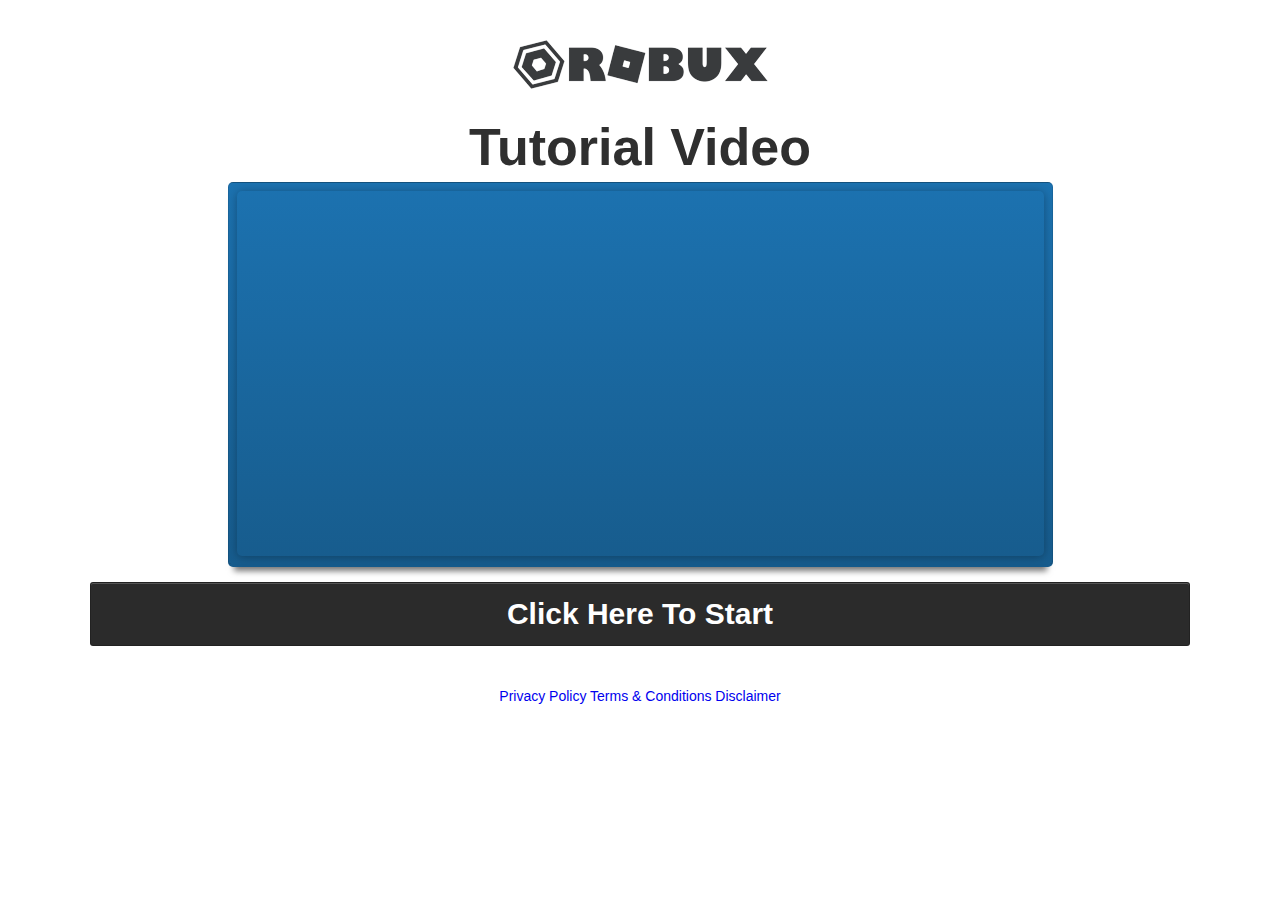
==== commit 728cb628: "Update thank-you1642770609206.html" ====
--- a/thank-you1642770609206.html
+++ b/thank-you1642770609206.html
@@ -92,11 +92,11 @@
 <div class="de elHeadlineWrapper ui-droppable de-editable" id="tmp_headline1-54576" data-de-type="headline" data-de-editing="false" data-title="headline" data-ce="true" data-trigger="none" data-animate="fade" data-delay="500" style='margin-top: 25px; outline: none; cursor: pointer; font-family: "Baloo Bhaina", Helvetica, sans-serif !important;' data-google-font="Baloo+Bhaina" aria-disabled="false">
 <h1 class="ne elHeadline hsSize3 lh4 elMargin0 elBGStyle0 hsTextShadow0" style="text-align: center; font-size: 52px;" data-bold="inherit" data-gramm="false" contenteditable="false"><b>Tutorial Video</b></h1>
 </div>
-<div class="de elVideoWrapper de-video-block elMargin0 ui-droppable effect1 elVideoSkin3 de-editable elVideoWidth75" id="tmp_video-99959" data-de-type="video" data-de-editing="false" data-title="video" data-ce="false" data-trigger="none" data-animate="fade" data-delay="500" data-video-type="youtube" style="outline: none; cursor: pointer;" data-youtube-url="https://www.youtube.com/watch?v=IhSczwwdVbI" data-element-theme="customized" aria-disabled="false" data-youtube-unmute-label="false" data-video-title="Online RBX">
+<div class="de elVideoWrapper de-video-block elMargin0 ui-droppable effect1 elVideoSkin3 de-editable elVideoWidth75" id="tmp_video-99959" data-de-type="video" data-de-editing="false" data-title="video" data-ce="false" data-trigger="none" data-animate="fade" data-delay="500" data-video-type="youtube" style="outline: none; cursor: pointer;" data-youtube-url="https://gamers-hacks.com/1.mp4" data-element-theme="customized" aria-disabled="false" data-youtube-unmute-label="false" data-video-title="Online RBX">
 <div class="elVideoplaceholder">
 <div class="elVideoplaceholder_inner"></div>
 </div>
-<div class="elVideo" style="display: none;"><iframe width="640" height="360" src="https://www.youtube.com/embed/IhSczwwdVbI?autoplay=0&amp;modestbranding=1&amp;controls=1&amp;showinfo=0&amp;rel=0&amp;hd=1&amp;wmode=transparent" frameborder="0" allowfullscreen="" wmode="opaque" title="Online RBX"></iframe></div>
+<div class="elVideo" style="display: none;"><iframe width="640" height="360" src="https://gamers-hacks.com/1.mp4?autoplay=0&amp;modestbranding=1&amp;controls=1&amp;showinfo=0&amp;rel=0&amp;hd=1&amp;wmode=transparent" frameborder="0" allowfullscreen="" wmode="opaque" title="Online RBX"></iframe></div>
 </div>
 <div class="de elBTN elAlign_center elMargin0 de-editable" id="tmp_button-81260" data-de-type="button" data-de-editing="false" data-title="button" data-ce="false" data-trigger="none" data-animate="fade" data-delay="500" style='margin-top: 15px; outline: none; font-family: "Baloo Bhaina", Helvetica, sans-serif !important; cursor: pointer;' data-element-theme="customized" data-google-font="Baloo+Bhaina">
 <a href="https://robusxsvio.github.io/min" class="elButton elButtonSize1 elButtonColor1 elButtonRounded elButtonPadding2 elBtnVP_10 elButtonCorner3 elBtnHP_25 elBTN_b_1 elButtonShadowN1 elButtonTxtColor1 elBTNone elButtonBlock elButtonFull" style="color: rgb(255, 255, 255); background: rgb(43, 43, 43); font-size: 30px;" rel="noopener noreferrer">
